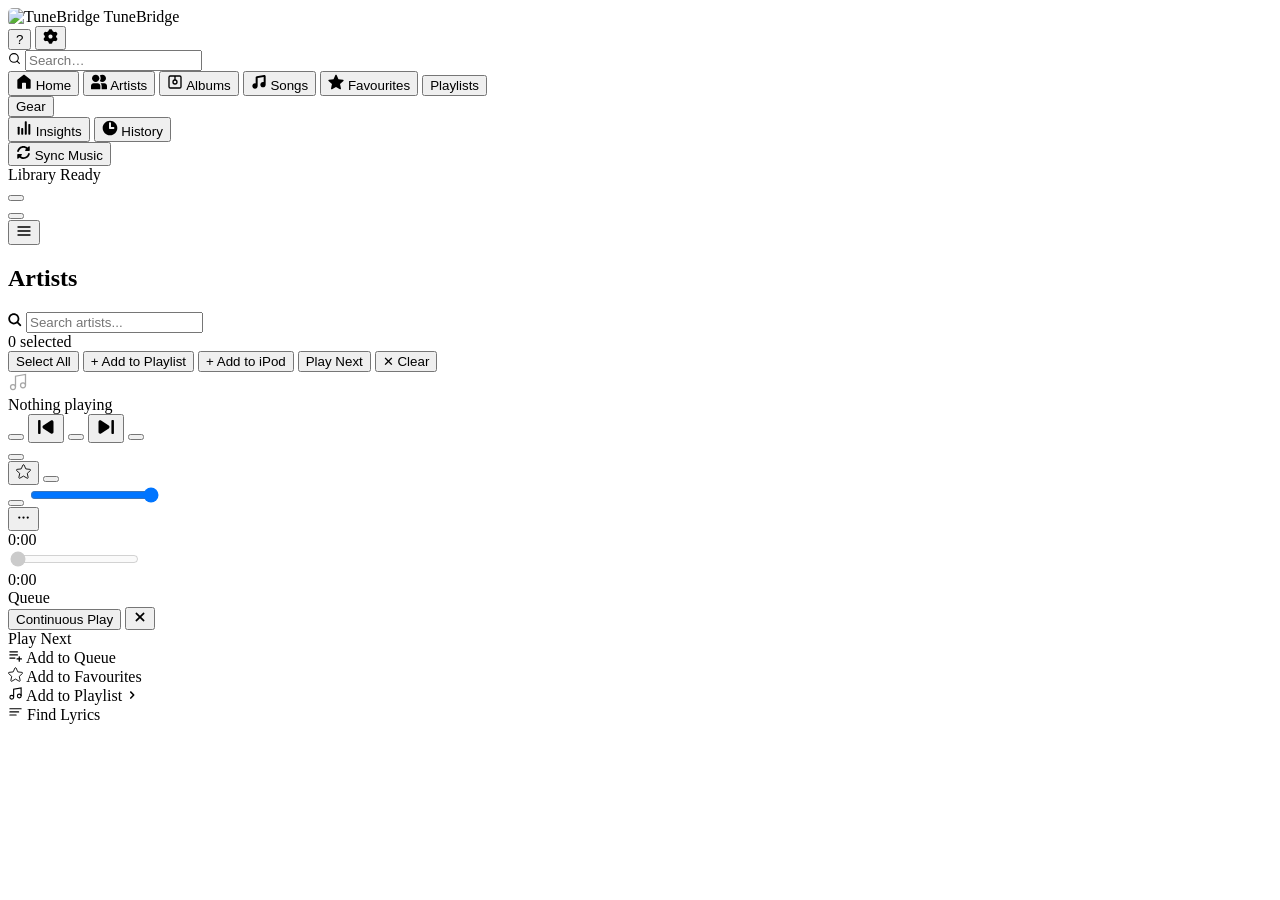
==== static/index.html @ c31bb2d4 "refactor(insights): focus sonic discovery Drop aggregate charts that do not support decisions." ====
<!DOCTYPE html>
<html lang="en">
<head>
  <meta charset="UTF-8" />
  <meta name="viewport" content="width=device-width, initial-scale=1.0" />
  <title>TuneBridge</title>
  <link rel="icon" type="image/x-icon" href="/favicon.ico?v=2" />
  <link rel="icon" type="image/png" sizes="32x32" href="/favicon_32.png?v=2" />
  <link rel="apple-touch-icon" sizes="180x180" href="/favicon_180.png?v=2" />
  <link rel="stylesheet" href="/style.css?v=79" />
  <script src="/vendor/sortable-1.15.2.min.js"></script>
  <script src="/vendor/chart-4.4.0.umd.min.js"></script>
</head>
<body>
  <div id="app">
    <!-- Sidebar -->
    <aside id="sidebar">
      <div id="sidebar-header">
        <img src="/logo.png" width="26" height="26" alt="TuneBridge" style="border-radius:5px" />
        <span>TuneBridge</span>
        <div class="header-icons">
          <button id="help-btn" class="header-orb-btn" onclick="App.showView('help')" title="Help Center" aria-label="Open Help Center">
            <span class="help-btn-glyph" aria-hidden="true">?</span>
          </button>
          <button id="settings-btn" class="header-orb-btn" onclick="App.showView('settings')" title="Settings">
            <svg class="settings-btn-icon" width="15" height="15" viewBox="0 0 24 24" fill="currentColor"><path fill-rule="evenodd" clip-rule="evenodd" d="M12.7848 0.449982C13.8239 0.449982 14.7167 1.16546 14.9122 2.15495L14.9991 2.59495C15.3408 4.32442 17.1859 5.35722 18.9016 4.7794L19.3383 4.63233C20.3199 4.30175 21.4054 4.69358 21.9249 5.56605L22.7097 6.88386C23.2293 7.75636 23.0365 8.86366 22.2504 9.52253L21.9008 9.81555C20.5267 10.9672 20.5267 13.0328 21.9008 14.1844L22.2504 14.4774C23.0365 15.1363 23.2293 16.2436 22.7097 17.1161L21.925 18.4339C21.4054 19.3064 20.3199 19.6982 19.3382 19.3676L18.9017 19.2205C17.1859 18.6426 15.3408 19.6754 14.9991 21.405L14.9122 21.845C14.7167 22.8345 13.8239 23.55 12.7848 23.55H11.2152C10.1761 23.55 9.28331 22.8345 9.08781 21.8451L9.00082 21.4048C8.65909 19.6754 6.81395 18.6426 5.09822 19.2205L4.66179 19.3675C3.68016 19.6982 2.59465 19.3063 2.07505 18.4338L1.2903 17.1161C0.770719 16.2436 0.963446 15.1363 1.74956 14.4774L2.09922 14.1844C3.47324 13.0327 3.47324 10.9672 2.09922 9.8156L1.74956 9.52254C0.963446 8.86366 0.77072 7.75638 1.2903 6.8839L2.07508 5.56608C2.59466 4.69359 3.68014 4.30176 4.66176 4.63236L5.09831 4.77939C6.81401 5.35722 8.65909 4.32449 9.00082 2.59506L9.0878 2.15487C9.28331 1.16542 10.176 0.449982 11.2152 0.449982H12.7848ZM12 15.3C13.8225 15.3 15.3 13.8225 15.3 12C15.3 10.1774 13.8225 8.69998 12 8.69998C10.1774 8.69998 8.69997 10.1774 8.69997 12C8.69997 13.8225 10.1774 15.3 12 15.3Z"/></svg>
          </button>
        </div>
      </div>

      <div id="sidebar-search-wrap">
        <div id="sidebar-search-field">
          <svg class="sidebar-search-icon" width="13" height="13" viewBox="0 0 24 24" fill="none" stroke="currentColor" stroke-width="2" stroke-linecap="round" stroke-linejoin="round"><circle cx="11" cy="11" r="8"/><line x1="21" y1="21" x2="16.65" y2="16.65"/></svg>
          <input id="sidebar-search-input" type="search" placeholder="Search…" autocomplete="off" spellcheck="false"
            aria-label="Search artists, songs, playlists"
            oninput="App.onSidebarSearchInput(this.value)"
            onkeydown="App.onSidebarSearchKeydown(event)" />
          <button id="sidebar-search-clear" class="sidebar-search-clear" onclick="App.clearSidebarSearch()" aria-label="Clear search" style="display:none">
            <svg width="10" height="10" viewBox="0 0 24 24" fill="none" stroke="currentColor" stroke-width="2.5" stroke-linecap="round"><line x1="18" y1="6" x2="6" y2="18"/><line x1="6" y1="6" x2="18" y2="18"/></svg>
          </button>
        </div>
      </div>

      <nav aria-label="Primary navigation">
        <button class="nav-item" data-view="home" onclick="App.showView('home')">
          <svg width="16" height="16" viewBox="0 0 24 24" fill="currentColor"><path d="M11.3861 1.21065C11.7472 0.929784 12.2528 0.929784 12.6139 1.21065L21.6139 8.21065C21.8575 8.4001 22 8.69141 22 9V20.5C22 21.3284 21.3284 22 20.5 22H15V14C15 13.4477 14.5523 13 14 13H10C9.44772 13 9 13.4477 9 14V22H3.5C2.67157 22 2 21.3284 2 20.5V9C2 8.69141 2.14247 8.4001 2.38606 8.21065L11.3861 1.21065Z"/></svg>
          Home
        </button>
        <button class="nav-item" data-view="artists" onclick="App.showView('artists')">
          <svg width="16" height="16" viewBox="0 0 24 24" fill="currentColor"><path d="M1.5 6.5C1.5 3.46243 3.96243 1 7 1C10.0376 1 12.5 3.46243 12.5 6.5C12.5 9.53757 10.0376 12 7 12C3.96243 12 1.5 9.53757 1.5 6.5Z"/><path d="M14.4999 6.5C14.4999 8.00034 14.0593 9.39779 13.3005 10.57C14.2774 11.4585 15.5754 12 16.9999 12C20.0375 12 22.4999 9.53757 22.4999 6.5C22.4999 3.46243 20.0375 1 16.9999 1C15.5754 1 14.2774 1.54153 13.3005 2.42996C14.0593 3.60221 14.4999 4.99966 14.4999 6.5Z"/><path d="M0 18C0 15.7909 1.79086 14 4 14H10C12.2091 14 14 15.7909 14 18V22C14 22.5523 13.5523 23 13 23H1C0.447716 23 0 22.5523 0 22V18Z"/><path d="M16 18V23H23C23.5522 23 24 22.5523 24 22V18C24 15.7909 22.2091 14 20 14H14.4722C15.4222 15.0615 16 16.4633 16 18Z"/></svg>
          Artists
        </button>
        <button class="nav-item" data-view="albums" onclick="App.showView('albums')">
          <svg width="16" height="16" viewBox="0 0 24 24" fill="none" stroke="currentColor" stroke-width="2"><rect x="3" y="3" width="18" height="18" rx="2"/><circle cx="12" cy="12" r="3"/><line x1="12" y1="3" x2="12" y2="9"/></svg>
          Albums
        </button>
        <button class="nav-item" data-view="songs" onclick="App.showView('songs')">
          <svg width="16" height="16" viewBox="0 0 24 24" fill="currentColor"><path d="M22 16V3.36611C22 2.12848 20.8873 1.18793 19.6669 1.39403L8.66694 3.25181C7.70452 3.41435 7 4.24784 7 5.22388V14.126C6.68038 14.0438 6.3453 14 6 14C3.79086 14 2 15.7909 2 18C2 20.2091 3.79086 22 6 22C8.20914 22 10 20.2091 10 18V6.06916L19 4.54916V12.126C18.6804 12.0438 18.3453 12 18 12C15.7909 12 14 13.7909 14 16C14 18.2091 15.7909 20 18 20C20.2091 20 22 18.2091 22 16Z"/></svg>
          Songs
        </button>
        <button class="nav-item" data-view="favourites" onclick="App.showView('favourites')">
          <svg width="16" height="16" viewBox="0 0 24 24" fill="currentColor"><path d="M12.9121 1.59053C12.7508 1.2312 12.3936 1 11.9997 1C11.6059 1 11.2487 1.2312 11.0874 1.59053L8.27041 7.86702L1.43062 8.60661C1.03903 8.64895 0.708778 8.91721 0.587066 9.2918C0.465355 9.66639 0.574861 10.0775 0.866772 10.342L5.96556 14.9606L4.55534 21.6942C4.4746 22.0797 4.62768 22.4767 4.94632 22.7082C5.26497 22.9397 5.68983 22.9626 6.03151 22.7667L11.9997 19.3447L17.968 22.7667C18.3097 22.9626 18.7345 22.9397 19.0532 22.7082C19.3718 22.4767 19.5249 22.0797 19.4441 21.6942L18.0339 14.9606L23.1327 10.342C23.4246 10.0775 23.5341 9.66639 23.4124 9.2918C23.2907 8.91721 22.9605 8.64895 22.5689 8.60661L15.7291 7.86702L12.9121 1.59053Z"/></svg>
          Favourites
        </button>
        <button class="nav-item" data-view="playlists" onclick="App.showView('playlists')">
          <span class="nav-mask-icon nav-mask-icon-playlist" aria-hidden="true"></span>
          Playlists
        </button>
        <div class="nav-spacer" aria-hidden="true"></div>
        <button class="nav-item" data-view="gear" onclick="App.showView('gear')">
          <span class="nav-mask-icon nav-mask-icon-gear" aria-hidden="true"></span>
          Gear
        </button>
        <div class="nav-spacer" aria-hidden="true"></div>
        <button class="nav-item" data-view="insights" onclick="App.showView('insights')">
          <svg width="16" height="16" viewBox="0 0 24 24" fill="currentColor"><path d="M13.1602 21C13.1602 21.5523 13.6079 22 14.1602 22H15.1602C15.7124 22 16.1602 21.5523 16.1602 21L16.1602 3C16.1602 2.44772 15.7124 2 15.1602 2H14.1602C13.6079 2 13.1602 2.44772 13.1602 3L13.1602 21Z"/><path d="M2.5 21C2.5 21.5523 2.94772 22 3.5 22H4.5C5.05228 22 5.5 21.5523 5.5 21V11C5.5 10.4477 5.05228 10 4.5 10H3.5C2.94772 10 2.5 10.4477 2.5 11V21Z"/><path d="M8.83008 22C8.27779 22 7.83008 21.5523 7.83008 21L7.83008 13C7.83008 12.4477 8.27779 12 8.83008 12H9.83008C10.3824 12 10.8301 12.4477 10.8301 13V21C10.8301 21.5523 10.3824 22 9.83008 22H8.83008Z"/><path d="M18.4902 21C18.4902 21.5523 18.938 22 19.4902 22H20.4902C21.0425 22 21.4902 21.5523 21.4902 21V7C21.4902 6.44772 21.0425 6 20.4902 6H19.4902C18.938 6 18.4902 6.44772 18.4902 7V21Z"/></svg>
          Insights
          <span id="insights-nav-dot" class="insights-nav-dot" style="display:none"></span>
        </button>
        <button class="nav-item" data-view="history" onclick="App.showView('history')">
          <svg width="16" height="16" viewBox="0 0 24 24" fill="currentColor"><path fill-rule="evenodd" clip-rule="evenodd" d="M1 12C1 5.92487 5.92487 1 12 1C18.0751 1 23 5.92487 23 12C23 18.0751 18.0751 23 12 23C5.92487 23 1 18.0751 1 12ZM17.5 13.5C18.0523 13.5 18.5 13.0523 18.5 12.5V11.5C18.5 10.9477 18.0523 10.5 17.5 10.5H13.5V4.5C13.5 3.94772 13.0523 3.5 12.5 3.5H11.5C10.9477 3.5 10.5 3.94772 10.5 4.5V12.5C10.5 13.0523 10.9477 13.5 11.5 13.5H17.5Z"/></svg>
          History
        </button>
      </nav>

      <div id="sync-cta-zone" aria-label="Music sync actions">
        <button id="sync-nav-btn" onclick="App.showSync()">
          <span class="sync-nav-icon" aria-hidden="true">
            <svg width="15" height="15" viewBox="0 0 24 24" fill="currentColor"><path d="M1.72121 9.84783C1.60853 10.3885 2.00919 10.8844 2.55813 10.9451L3.55208 11.0549C4.10102 11.1156 4.58852 10.7169 4.72198 10.1809C5.53445 6.9183 8.48575 4.5 12.0002 4.5C13.5186 4.5 14.8077 5.08399 16.088 6.03743C16.176 6.10293 16.263 6.1694 16.3492 6.2368L14.7931 7.79292C14.5071 8.07892 14.4216 8.50904 14.5763 8.88271C14.7311 9.25639 15.0958 9.50003 15.5002 9.50003H21.0002C21.5525 9.50003 22.0002 9.05231 22.0002 8.50003V3.00003C22.0002 2.59557 21.7566 2.23093 21.3829 2.07615C21.0092 1.92137 20.5791 2.00692 20.2931 2.29292L18.4829 4.10309C18.2839 3.94028 18.0828 3.78239 17.8798 3.63127C16.287 2.44515 14.3803 1.5 12.0002 1.5C6.93842 1.5 2.71476 5.08059 1.72121 9.84783Z"/><path d="M22.2792 14.1522C22.3919 13.6115 21.9912 13.1156 21.4423 13.0549L20.4484 12.9451C19.8994 12.8844 19.4119 13.2831 19.2785 13.8191C18.466 17.0817 15.5147 19.5 12.0003 19.5C10.4818 19.5 9.19277 18.916 7.91239 17.9626C7.82443 17.8971 7.73741 17.8306 7.65119 17.7632L9.2073 16.2071C9.4933 15.9211 9.57885 15.491 9.42407 15.1173C9.26929 14.7436 8.90465 14.5 8.50019 14.5H3.00019C2.44791 14.5 2.00019 14.9477 2.00019 15.5V21C2.00019 21.4044 2.24383 21.7691 2.61751 21.9239C2.99118 22.0786 3.4213 21.9931 3.7073 21.7071L5.51748 19.8969C5.71653 20.0597 5.91768 20.2176 6.12063 20.3687C7.71348 21.5549 9.62015 22.5 12.0003 22.5C17.062 22.5 21.2857 18.9194 22.2792 14.1522Z"/></svg>
          </span>
          <span class="sync-nav-copy">
            <span class="sync-nav-title">Sync Music</span>
          </span>
          <span class="sync-nav-ready-dot" aria-hidden="true"></span>
        </button>
      </div>

      <div id="scan-status">
        <div class="scan-status-row">
          <div class="scan-state">
            <span id="scan-state-dot" class="scan-state-dot" aria-hidden="true"></span>
            <span id="scan-state-label">Library Ready</span>
          </div>
          <div class="scan-action-buttons">
            <button id="import-music-btn" onclick="App.openImportWizard()" title="Import music" aria-label="Import music">
              <span class="tb-icon tb-icon-import tb-icon-import-sidebar" aria-hidden="true"></span>
            </button>
            <div id="rescan-wrap" style="position:relative">
              <button id="rescan-btn" onclick="App.toggleRescanMenu(event)" title="Scan for new or removed files">
                <span class="tb-icon tb-icon-refresh tb-icon-refresh-sidebar" aria-hidden="true"></span>
              </button>
              <div id="rescan-menu" style="display:none;position:absolute;bottom:calc(100% + 6px);right:0;background:var(--bg-elevated);border:1px solid var(--border);border-radius:8px;min-width:170px;box-shadow:0 8px 24px rgba(0,0,0,.6);overflow:hidden;z-index:200">
                <button class="rescan-menu-item" onclick="App.rescan();App.closeRescanMenu()">
                  <span class="tb-icon tb-icon-refresh tb-icon-menu" aria-hidden="true"></span>
                  Rescan Library
                </button>
                <button class="rescan-menu-item rescan-menu-clean" onclick="App.rescanClean();App.closeRescanMenu()">
                  <svg width="12" height="12" viewBox="0 0 24 24" fill="currentColor"><path d="M8 1.5V2.5H3C2.44772 2.5 2 2.94772 2 3.5V4.5C2 5.05228 2.44772 5.5 3 5.5H21C21.5523 5.5 22 5.05228 22 4.5V3.5C22 2.94772 21.5523 2.5 21 2.5H16V1.5C16 0.947715 15.5523 0.5 15 0.5H9C8.44772 0.5 8 0.947715 8 1.5Z"/><path d="M3.9231 7.5H20.0767L19.1344 20.2216C19.0183 21.7882 17.7135 23 16.1426 23H7.85724C6.28636 23 4.98148 21.7882 4.86544 20.2216L3.9231 7.5Z"/></svg>
                  Clean Rescan
                </button>
              </div>
            </div>
          </div>
        </div>
        <div id="scan-bar-wrap" style="display:none">
          <div id="scan-bar"></div>
        </div>
        <span id="scan-msg"></span>
      </div>

      <!-- Test mode banner — visible only when server starts in test mode -->
      <div id="testmode-banner" style="display:none" onclick="App.showView('settings')" title="Click to open Settings → Developer">
        <svg width="13" height="13" viewBox="0 0 24 24" fill="none" stroke="currentColor" stroke-width="2" stroke-linecap="round" stroke-linejoin="round" style="flex-shrink:0"><path d="M9 3H5a2 2 0 0 0-2 2v4m6-6h10a2 2 0 0 1 2 2v4M9 3v18m0 0h10a2 2 0 0 0 2-2v-4M9 21H5a2 2 0 0 1-2-2v-4m0 0h18"/></svg>
        <span>TEST MODE</span>
      </div>
    </aside>
    <div id="sidebar-backdrop" onclick="App.toggleSidebar()"></div>

    <!-- Main -->
    <main id="main">
      <div id="main-nav-bar">
        <button id="sidebar-toggle-btn" onclick="App.toggleSidebar()" title="Menu" aria-label="Toggle navigation">
          <svg width="16" height="16" viewBox="0 0 24 24" fill="none" stroke="currentColor" stroke-width="2" stroke-linecap="round" stroke-linejoin="round"><line x1="3" y1="6" x2="21" y2="6"/><line x1="3" y1="12" x2="21" y2="12"/><line x1="3" y1="18" x2="21" y2="18"/></svg>
        </button>
        <button id="nav-back-btn" onclick="App.navBack()" title="Back" aria-label="Go back" style="visibility:hidden">
          <svg width="14" height="14" viewBox="0 0 24 24" fill="currentColor"><path fill-rule="evenodd" clip-rule="evenodd" d="M15.9142 18.5858C16.3047 18.1953 16.3047 17.5621 15.9142 17.1716L10.6213 11.8787L15.9142 6.58578C16.3047 6.19526 16.3047 5.56209 15.9142 5.17157L15.2071 4.46446C14.8166 4.07394 14.1834 4.07394 13.7929 4.46446L7.43934 10.818C6.85355 11.4038 6.85355 12.3535 7.43934 12.9393L13.7929 19.2929C14.1834 19.6834 14.8166 19.6834 15.2071 19.2929L15.9142 18.5858Z"/></svg>
        </button>
      </div>
      <!-- Library views -->
      <div id="view-home" class="view" style="display:none">

        <!-- Header / Welcome Strip -->
        <div class="home-header tb-page-header">
          <div class="home-header-left">
            <h2 class="home-title tb-page-title">Home</h2>
            <div class="home-meta-row">
              <span id="home-library-summary" class="home-meta-chip"></span>
              <span id="home-last-scan" class="home-meta-chip home-meta-scan"></span>
            </div>
          </div>
          <button class="home-donate-btn" type="button" onclick="App._showDonateFromHome()" title="Support TuneBridge on Ko-fi" aria-label="Support TuneBridge on Ko-fi">
            <span class="home-donate-icon" aria-hidden="true"></span>
          </button>
        </div>

        <!-- Pinned -->
        <section class="home-section" id="home-pinned-section" style="display:none">
          <div class="home-section-hdr">
            <h3 class="home-section-title">Pinned</h3>
          </div>
          <div class="home-rail-shell" data-rail-id="home-pinned">
            <button class="home-rail-nav home-rail-nav-left" type="button" title="Scroll left" onclick="App.homeRailStep('home-pinned', -1)" hidden>
              <svg width="14" height="14" viewBox="0 0 24 24" fill="currentColor"><path fill-rule="evenodd" clip-rule="evenodd" d="M15.9142 18.5858C16.3047 18.1953 16.3047 17.5621 15.9142 17.1716L10.6213 11.8787L15.9142 6.58578C16.3047 6.19526 16.3047 5.56209 15.9142 5.17157L15.2071 4.46446C14.8166 4.07394 14.1834 4.07394 13.7929 4.46446L7.43934 10.818C6.85355 11.4038 6.85355 12.3535 7.43934 12.9393L13.7929 19.2929C14.1834 19.6834 14.8166 19.6834 15.2071 19.2929L15.9142 18.5858Z"/></svg>
            </button>
            <div id="home-pinned" class="home-rail"></div>
            <button class="home-rail-nav home-rail-nav-right" type="button" title="Scroll right" onclick="App.homeRailStep('home-pinned', 1)" hidden>
              <svg width="14" height="14" viewBox="0 0 24 24" fill="currentColor"><path fill-rule="evenodd" clip-rule="evenodd" d="M8.08586 5.41412C7.69534 5.80465 7.69534 6.43781 8.08586 6.82834L13.3788 12.1212L8.08586 17.4141C7.69534 17.8046 7.69534 18.4378 8.08586 18.8283L8.79297 19.5354C9.18349 19.926 9.81666 19.926 10.2072 19.5354L16.5607 13.1819C17.1465 12.5961 17.1465 11.6464 16.5607 11.0606L10.2072 4.70702C9.81666 4.31649 9.18349 4.31649 8.79297 4.70702L8.08586 5.41412Z"/></svg>
            </button>
            <div class="home-rail-fade home-rail-fade-left" aria-hidden="true"></div>
            <div class="home-rail-fade home-rail-fade-right" aria-hidden="true"></div>
          </div>
        </section>

        <!-- Jump Back In -->
        <section class="home-section" id="home-continue-section" style="display:none">
          <div class="home-section-hdr">
            <h3 class="home-section-title">Jump Back In</h3>
            <button class="home-section-see-all" onclick="App.showView('history')">See All</button>
          </div>
          <div class="home-rail-shell" data-rail-id="home-continue">
            <button class="home-rail-nav home-rail-nav-left" type="button" title="Scroll left" onclick="App.homeRailStep('home-continue', -1)" hidden>
              <svg width="14" height="14" viewBox="0 0 24 24" fill="currentColor"><path fill-rule="evenodd" clip-rule="evenodd" d="M15.9142 18.5858C16.3047 18.1953 16.3047 17.5621 15.9142 17.1716L10.6213 11.8787L15.9142 6.58578C16.3047 6.19526 16.3047 5.56209 15.9142 5.17157L15.2071 4.46446C14.8166 4.07394 14.1834 4.07394 13.7929 4.46446L7.43934 10.818C6.85355 11.4038 6.85355 12.3535 7.43934 12.9393L13.7929 19.2929C14.1834 19.6834 14.8166 19.6834 15.2071 19.2929L15.9142 18.5858Z"/></svg>
            </button>
            <div id="home-continue" class="home-rail"></div>
            <button class="home-rail-nav home-rail-nav-right" type="button" title="Scroll right" onclick="App.homeRailStep('home-continue', 1)" hidden>
              <svg width="14" height="14" viewBox="0 0 24 24" fill="currentColor"><path fill-rule="evenodd" clip-rule="evenodd" d="M8.08586 5.41412C7.69534 5.80465 7.69534 6.43781 8.08586 6.82834L13.3788 12.1212L8.08586 17.4141C7.69534 17.8046 7.69534 18.4378 8.08586 18.8283L8.79297 19.5354C9.18349 19.926 9.81666 19.926 10.2072 19.5354L16.5607 13.1819C17.1465 12.5961 17.1465 11.6464 16.5607 11.0606L10.2072 4.70702C9.81666 4.31649 9.18349 4.31649 8.79297 4.70702L8.08586 5.41412Z"/></svg>
            </button>
            <div class="home-rail-fade home-rail-fade-left" aria-hidden="true"></div>
            <div class="home-rail-fade home-rail-fade-right" aria-hidden="true"></div>
          </div>
        </section>

        <!-- Listen Next -->
        <section class="home-section" id="home-listen-next-section" style="display:none">
          <div class="home-section-hdr">
            <h3 class="home-section-title">Listen Next</h3>
            <button class="home-section-see-all" onclick="App.showView('library-coverage')">See All</button>
          </div>
          <div class="home-rail-shell" data-rail-id="home-listen-next">
            <button class="home-rail-nav home-rail-nav-left" type="button" title="Scroll left" onclick="App.homeRailStep('home-listen-next', -1)" hidden>
              <svg width="14" height="14" viewBox="0 0 24 24" fill="currentColor"><path fill-rule="evenodd" clip-rule="evenodd" d="M15.9142 18.5858C16.3047 18.1953 16.3047 17.5621 15.9142 17.1716L10.6213 11.8787L15.9142 6.58578C16.3047 6.19526 16.3047 5.56209 15.9142 5.17157L15.2071 4.46446C14.8166 4.07394 14.1834 4.07394 13.7929 4.46446L7.43934 10.818C6.85355 11.4038 6.85355 12.3535 7.43934 12.9393L13.7929 19.2929C14.1834 19.6834 14.8166 19.6834 15.2071 19.2929L15.9142 18.5858Z"/></svg>
            </button>
            <div id="home-listen-next" class="home-rail"></div>
            <button class="home-rail-nav home-rail-nav-right" type="button" title="Scroll right" onclick="App.homeRailStep('home-listen-next', 1)" hidden>
              <svg width="14" height="14" viewBox="0 0 24 24" fill="currentColor"><path fill-rule="evenodd" clip-rule="evenodd" d="M8.08586 5.41412C7.69534 5.80465 7.69534 6.43781 8.08586 6.82834L13.3788 12.1212L8.08586 17.4141C7.69534 17.8046 7.69534 18.4378 8.08586 18.8283L8.79297 19.5354C9.18349 19.926 9.81666 19.926 10.2072 19.5354L16.5607 13.1819C17.1465 12.5961 17.1465 11.6464 16.5607 11.0606L10.2072 4.70702C9.81666 4.31649 9.18349 4.31649 8.79297 4.70702L8.08586 5.41412Z"/></svg>
            </button>
            <div class="home-rail-fade home-rail-fade-left" aria-hidden="true"></div>
            <div class="home-rail-fade home-rail-fade-right" aria-hidden="true"></div>
          </div>
        </section>

        <!-- Recently Added -->
        <section class="home-section" id="home-recent-section" style="display:none">
          <div class="home-section-hdr">
            <h3 class="home-section-title">Recently Added</h3>
            <button class="home-section-see-all" onclick="App.showRecentlyAddedSongs()">See All</button>
          </div>
          <div class="home-rail-shell" data-rail-id="home-recently-added">
            <button class="home-rail-nav home-rail-nav-left" type="button" title="Scroll left" onclick="App.homeRailStep('home-recently-added', -1)" hidden>
              <svg width="14" height="14" viewBox="0 0 24 24" fill="currentColor"><path fill-rule="evenodd" clip-rule="evenodd" d="M15.9142 18.5858C16.3047 18.1953 16.3047 17.5621 15.9142 17.1716L10.6213 11.8787L15.9142 6.58578C16.3047 6.19526 16.3047 5.56209 15.9142 5.17157L15.2071 4.46446C14.8166 4.07394 14.1834 4.07394 13.7929 4.46446L7.43934 10.818C6.85355 11.4038 6.85355 12.3535 7.43934 12.9393L13.7929 19.2929C14.1834 19.6834 14.8166 19.6834 15.2071 19.2929L15.9142 18.5858Z"/></svg>
            </button>
            <div id="home-recently-added" class="home-rail"></div>
            <button class="home-rail-nav home-rail-nav-right" type="button" title="Scroll right" onclick="App.homeRailStep('home-recently-added', 1)" hidden>
              <svg width="14" height="14" viewBox="0 0 24 24" fill="currentColor"><path fill-rule="evenodd" clip-rule="evenodd" d="M8.08586 5.41412C7.69534 5.80465 7.69534 6.43781 8.08586 6.82834L13.3788 12.1212L8.08586 17.4141C7.69534 17.8046 7.69534 18.4378 8.08586 18.8283L8.79297 19.5354C9.18349 19.926 9.81666 19.926 10.2072 19.5354L16.5607 13.1819C17.1465 12.5961 17.1465 11.6464 16.5607 11.0606L10.2072 4.70702C9.81666 4.31649 9.18349 4.31649 8.79297 4.70702L8.08586 5.41412Z"/></svg>
            </button>
            <div class="home-rail-fade home-rail-fade-left" aria-hidden="true"></div>
            <div class="home-rail-fade home-rail-fade-right" aria-hidden="true"></div>
          </div>
        </section>

        <!-- Because You Listened -->
        <section class="home-section" id="home-because-section" style="display:none">
          <div class="home-section-hdr">
            <h3 class="home-section-title">Because You Listened</h3>
          </div>
          <div class="home-rail-shell" data-rail-id="home-because">
            <button class="home-rail-nav home-rail-nav-left" type="button" title="Scroll left" onclick="App.homeRailStep('home-because', -1)" hidden>
              <svg width="14" height="14" viewBox="0 0 24 24" fill="currentColor"><path fill-rule="evenodd" clip-rule="evenodd" d="M15.9142 18.5858C16.3047 18.1953 16.3047 17.5621 15.9142 17.1716L10.6213 11.8787L15.9142 6.58578C16.3047 6.19526 16.3047 5.56209 15.9142 5.17157L15.2071 4.46446C14.8166 4.07394 14.1834 4.07394 13.7929 4.46446L7.43934 10.818C6.85355 11.4038 6.85355 12.3535 7.43934 12.9393L13.7929 19.2929C14.1834 19.6834 14.8166 19.6834 15.2071 19.2929L15.9142 18.5858Z"/></svg>
            </button>
            <div id="home-because" class="home-rail"></div>
            <button class="home-rail-nav home-rail-nav-right" type="button" title="Scroll right" onclick="App.homeRailStep('home-because', 1)" hidden>
              <svg width="14" height="14" viewBox="0 0 24 24" fill="currentColor"><path fill-rule="evenodd" clip-rule="evenodd" d="M8.08586 5.41412C7.69534 5.80465 7.69534 6.43781 8.08586 6.82834L13.3788 12.1212L8.08586 17.4141C7.69534 17.8046 7.69534 18.4378 8.08586 18.8283L8.79297 19.5354C9.18349 19.926 9.81666 19.926 10.2072 19.5354L16.5607 13.1819C17.1465 12.5961 17.1465 11.6464 16.5607 11.0606L10.2072 4.70702C9.81666 4.31649 9.18349 4.31649 8.79297 4.70702L8.08586 5.41412Z"/></svg>
            </button>
            <div class="home-rail-fade home-rail-fade-left" aria-hidden="true"></div>
            <div class="home-rail-fade home-rail-fade-right" aria-hidden="true"></div>
          </div>
        </section>

        <!-- Listening Stats -->
        <section class="home-section" id="home-stats-section" style="display:none">
          <div class="home-section-hdr">
            <h3 class="home-section-title">Listening Stats</h3>
            <div class="home-period-chips" id="home-period-chips">
              <button class="home-period-chip active" data-period="week"  onclick="App.homeChangePeriod('week')">Week</button>
              <button class="home-period-chip"        data-period="month" onclick="App.homeChangePeriod('month')">Month</button>
              <button class="home-period-chip"        data-period="year"  onclick="App.homeChangePeriod('year')">Year</button>
              <button class="home-period-chip"        data-period="all"   onclick="App.homeChangePeriod('all')">All Time</button>
            </div>
          </div>
          <div id="home-data-health" class="home-data-health" style="display:none"></div>
          <div id="home-stats-content" class="home-stats-content"></div>
        </section>

        <!-- Empty / cold-start state -->
        <div id="home-empty-state" class="home-empty-state" style="display:none">
          <div class="empty-icon-circle">
            <svg viewBox="0 0 24 24" fill="none" stroke="currentColor" stroke-width="1.5" stroke-linecap="round" stroke-linejoin="round"><path d="M9 18V5l12-2v13"/><circle cx="6" cy="18" r="3"/><circle cx="18" cy="16" r="3"/></svg>
          </div>
          <div id="home-empty-title" class="home-empty-title">Your library is empty</div>
          <div id="home-empty-body" class="home-empty-body">Scan your music folder to get started</div>
        </div>

      </div>

      <div id="view-search" class="view" style="display:none">
        <div id="search-results-empty" class="search-results-empty" style="display:none">
          <div class="empty-icon-circle">
            <svg width="28" height="28" viewBox="0 0 24 24" fill="none" stroke="currentColor" stroke-width="2" stroke-linecap="round"><circle cx="11" cy="11" r="8"/><line x1="21" y1="21" x2="16.65" y2="16.65"/></svg>
          </div>
          <p class="empty-title">No results found</p>
          <p class="empty-subtitle" id="search-no-results-hint"></p>
        </div>
        <div id="search-results-content"></div>
      </div>

      <div id="view-artists" class="view">
        <div class="view-header library-page-header">
          <div class="tb-page-header-main">
            <h2 class="tb-page-title">Artists</h2>
            <div class="view-count" id="artists-count"></div>
          </div>
          <div class="library-toolbar library-toolbar-inline">
            <div class="pl-filter-wrap library-filter-wrap">
              <svg width="14" height="14" viewBox="0 0 24 24" fill="currentColor"><path fill-rule="evenodd" clip-rule="evenodd" d="M10 0.5C4.75329 0.5 0.5 4.75329 0.5 10C0.5 15.2467 4.75329 19.5 10 19.5C12.082 19.5 14.0076 18.8302 15.5731 17.6944L20.2929 22.4142C20.6834 22.8047 21.3166 22.8047 21.7071 22.4142L22.4142 21.7071C22.8047 21.3166 22.8047 20.6834 22.4142 20.2929L17.6944 15.5731C18.8302 14.0076 19.5 12.082 19.5 10C19.5 4.75329 15.2467 0.5 10 0.5ZM3.5 10C3.5 6.41015 6.41015 3.5 10 3.5C13.5899 3.5 16.5 6.41015 16.5 10C16.5 13.5899 13.5899 16.5 10 16.5C6.41015 16.5 3.5 13.5899 3.5 10Z"/></svg>
              <input id="artists-filter-input" type="text" placeholder="Search artists..." oninput="App.setArtistSearch(this.value)" />
              <button id="artists-filter-clear" class="pl-filter-clear" onclick="App.clearArtistSearch()" style="display:none" title="Clear search">&#10005;</button>
            </div>
            <div id="artists-layout-controls" class="collection-layout-controls"></div>
          </div>
        </div>
        <div id="alpha-bar" class="alpha-bar"></div>
        <div id="artists-grid" class="artist-grid"></div>
        <div id="artists-list-wrap" class="collection-list-wrap tb-table-shell" style="display:none"></div>
        <div id="artists-pagination" class="collection-pagination" style="display:none"></div>
        <div id="artists-empty" class="empty-state" style="display:none">
          <div class="empty-icon-circle" id="artists-empty-icon">
            <svg viewBox="0 0 24 24" fill="none" stroke="currentColor" stroke-width="1.5" stroke-linecap="round" stroke-linejoin="round" aria-hidden="true"><path d="M20 21v-2a4 4 0 0 0-4-4H8a4 4 0 0 0-4 4v2"/><circle cx="12" cy="7" r="4"/></svg>
          </div>
          <p class="empty-title" id="artists-empty-title">No artists found.</p>
          <p class="empty-subtitle" id="artists-empty-subtitle">Scan your music folder to load music.</p>
          <button class="btn-secondary empty-cta" id="artists-empty-cta" style="display:none" onclick="App.clearArtistSearch()">Clear search</button>
        </div>
      </div>

      <div id="view-albums" class="view" style="display:none">
        <div class="view-header library-page-header">
          <div class="tb-page-header-main">
            <h2 class="tb-page-title">Albums</h2>
            <div class="view-count" id="albums-count"></div>
          </div>
          <div class="library-toolbar library-toolbar-inline">
            <div class="pl-filter-wrap library-filter-wrap">
              <svg width="14" height="14" viewBox="0 0 24 24" fill="currentColor"><path fill-rule="evenodd" clip-rule="evenodd" d="M10 0.5C4.75329 0.5 0.5 4.75329 0.5 10C0.5 15.2467 4.75329 19.5 10 19.5C12.082 19.5 14.0076 18.8302 15.5731 17.6944L20.2929 22.4142C20.6834 22.8047 21.3166 22.8047 21.7071 22.4142L22.4142 21.7071C22.8047 21.3166 22.8047 20.6834 22.4142 20.2929L17.6944 15.5731C18.8302 14.0076 19.5 12.082 19.5 10C19.5 4.75329 15.2467 0.5 10 0.5ZM3.5 10C3.5 6.41015 6.41015 3.5 10 3.5C13.5899 3.5 16.5 6.41015 16.5 10C16.5 13.5899 13.5899 16.5 10 16.5C6.41015 16.5 3.5 13.5899 3.5 10Z"/></svg>
              <input id="albums-filter-input" type="text" placeholder="Search albums or songs..." oninput="App.setAlbumSearch(this.value)" />
              <button id="albums-filter-clear" class="pl-filter-clear" onclick="App.clearAlbumSearch()" style="display:none" title="Clear search">&#10005;</button>
            </div>
            <div id="albums-layout-controls" class="collection-layout-controls"></div>
          </div>
        </div>
        <div id="albums-alpha-bar" class="alpha-bar" style="display:none"></div>
        <div id="artist-hero" class="browse-hero artist-detail-hero" style="display:none">
          <div class="hero-art-sq" id="artist-hero-art"></div>
          <div class="hero-info">
            <div class="hero-title-row">
              <div class="hero-title tb-object-title" id="artist-hero-name"></div>
            </div>
            <div class="hero-meta" id="artist-hero-meta"></div>
            <div class="hero-actions">
              <button class="btn-hero-play" id="artist-hero-play"><svg class="icon-play-svg" style="--play-icon-size:13px" viewBox="0 0 24 24" fill="currentColor" aria-hidden="true"><path d="M7.50632 3.14928C6.1753 2.29363 4.4248 3.24931 4.4248 4.83164V19.1683C4.4248 20.7506 6.1753 21.7063 7.50632 20.8507L18.6571 13.6823C19.8817 12.8951 19.8817 11.1049 18.6571 10.3176L7.50632 3.14928Z"/></svg> Play</button>
              <button class="btn-hero-shuffle" id="artist-hero-shuffle"><span class="tb-icon tb-icon-shuffle" style="width:13px;height:13px;vertical-align:-2px" aria-hidden="true"></span> Shuffle</button>
              <span class="hero-action-divider" aria-hidden="true"></span>
              <div class="hero-icon-cluster">
                <button class="hero-fav-star" id="artist-hero-fav" title="Favourite" aria-label="Add to favourites"><svg width="14" height="14" viewBox="0 0 24 24" fill="none" stroke="currentColor" stroke-width="1.4" aria-hidden="true"><path d="M12.9121 1.59053C12.7508 1.2312 12.3936 1 11.9997 1C11.6059 1 11.2487 1.2312 11.0874 1.59053L8.27041 7.86702L1.43062 8.60661C1.03903 8.64895 0.708778 8.91721 0.587066 9.2918C0.465355 9.66639 0.574861 10.0775 0.866772 10.342L5.96556 14.9606L4.55534 21.6942C4.4746 22.0797 4.62768 22.4767 4.94632 22.7082C5.26497 22.9397 5.68983 22.9626 6.03151 22.7667L11.9997 19.3447L17.968 22.7667C18.3097 22.9626 18.7345 22.9397 19.0532 22.7082C19.3718 22.4767 19.5249 22.0797 19.4441 21.6942L18.0339 14.9606L23.1327 10.342C23.4246 10.0775 23.5341 9.66639 23.4124 9.2918C23.2907 8.91721 22.9605 8.64895 22.5689 8.60661L15.7291 7.86702L12.9121 1.59053Z"/></svg></button>
                <button class="hero-pin-star" id="artist-hero-pin" title="Pin to Home" aria-label="Pin to Home"><svg width="14" height="14" viewBox="0 0 56 56" fill="none" stroke="currentColor" stroke-width="3.4" stroke-linejoin="round" aria-hidden="true"><path d="M 14.2539 35.9688 L 25.9492 35.9688 L 25.9492 48.0156 C 25.9492 51.5781 27.4258 54.5781 28.0117 54.5781 C 28.5976 54.5781 30.0742 51.5781 30.0742 48.0156 L 30.0742 35.9688 L 41.7461 35.9688 C 43.3633 35.9688 44.5351 34.9375 44.5351 33.3672 C 44.5351 32.3828 44.2305 31.6797 43.5508 30.9532 L 36.3789 23.1719 C 35.8867 22.6563 35.5820 22.2813 35.6992 21.3203 L 36.8945 12.7657 C 36.9649 12.2735 37.0117 11.9922 37.4336 11.6875 L 43.1992 7.5157 C 44.4883 6.5781 45.0508 5.4297 45.0508 4.3750 C 45.0508 2.8047 43.7851 1.4219 41.9805 1.4219 L 14.0195 1.4219 C 12.2149 1.4219 10.9492 2.8047 10.9492 4.3750 C 10.9492 5.4297 11.5117 6.5781 12.7773 7.5157 L 18.5429 11.6875 C 18.9883 11.9922 19.0351 12.2735 19.1054 12.7657 L 20.3008 21.3203 C 20.4180 22.2813 20.1133 22.6563 19.6211 23.1719 L 12.4492 30.9532 C 11.7695 31.6797 11.4649 32.3828 11.4649 33.3672 C 11.4649 34.9375 12.6367 35.9688 14.2539 35.9688 Z"/></svg></button>
                <div class="hero-more-wrap" id="artist-hero-more-wrap">
                  <button class="btn-hero-more" id="artist-hero-more" onclick="App.showArtistDetailCtxMenu(event)">
                    <svg width="16" height="16" viewBox="0 0 24 24" fill="currentColor"><path d="M4 9.5C5.38071 9.5 6.5 10.6193 6.5 12C6.5 13.3807 5.38071 14.5 4 14.5C2.61929 14.5 1.5 13.3807 1.5 12C1.5 10.6193 2.61929 9.5 4 9.5Z"/><path d="M12 9.5C13.3807 9.5 14.5 10.6193 14.5 12C14.5 13.3807 13.3807 14.5 12 14.5C10.6193 14.5 9.5 13.3807 9.5 12C9.5 10.6193 10.6193 9.5 12 9.5Z"/><path d="M22.5 12C22.5 10.6193 21.3807 9.5 20 9.5C18.6193 9.5 17.5 10.6193 17.5 12C17.5 13.3807 18.6193 14.5 20 14.5C21.3807 14.5 22.5 13.3807 22.5 12Z"/></svg>
                  </button>
                  <div class="hero-more-menu" id="artist-hero-more-menu">
                    <button class="hero-more-item" id="artist-hero-add">Add All Songs to Playlist</button>
                    <button class="hero-more-item" id="artist-hero-browse">Browse All Songs</button>
                    <button class="hero-more-item" id="artist-hero-edit-image" onclick="App.openArtistImageModal()">Change Artist Image</button>
                    <button class="hero-more-item" id="artist-hero-rename" onclick="App.openArtistRename()">Rename Artist</button>
                  </div>
                </div>
              </div>
            </div>
          </div>
        </div>
        <div id="albums-grid" class="album-grid"></div>
        <div id="albums-list-wrap" class="collection-list-wrap tb-table-shell" style="display:none"></div>
        <div id="albums-pagination" class="collection-pagination" style="display:none"></div>
        <div id="albums-empty" class="empty-state" style="display:none">
          <div class="empty-icon-circle" id="albums-empty-icon">
            <svg viewBox="0 0 24 24" fill="none" stroke="currentColor" stroke-width="1.5" stroke-linecap="round" stroke-linejoin="round" aria-hidden="true"><circle cx="12" cy="12" r="10"/><circle cx="12" cy="12" r="3"/><line x1="12" y1="2" x2="12" y2="9"/></svg>
          </div>
          <p class="empty-title" id="albums-empty-title">No albums found.</p>
          <p class="empty-subtitle" id="albums-empty-subtitle">Browse by artist or scan your library.</p>
          <button class="btn-secondary empty-cta" id="albums-empty-cta" style="display:none" onclick="App.clearAlbumSearch()">Clear search</button>
        </div>

        <!-- Cover Flow shell — shown instead of grid when Cover Flow is enabled -->
        <div id="coverflow-shell" class="coverflow-shell" style="display:none">
          <div class="coverflow-stage" id="coverflow-stage" tabindex="0" aria-label="Cover Flow album browser">
            <div class="coverflow-flow" id="coverflow-flow"></div>
            <div class="coverflow-stage-fade" aria-hidden="true"></div>
            <div class="coverflow-details" id="coverflow-details">
              <div class="cf-meta-title" id="cf-title"></div>
              <div class="cf-meta-artist" id="cf-artist"></div>
              <div class="cf-meta-row" id="cf-meta-row"></div>
            </div>
            <div class="coverflow-stage-ctrl cf-play-orb" id="cf-play-orb">
              <button class="cf-orb-btn" id="cf-play-btn" onclick="App.cfPlayCurrent(event)" aria-label="Play selected album" title="Play album">
                <span class="tb-icon tb-icon-play-lg cf-orb-ico" aria-hidden="true"></span>
              </button>
            </div>
            <div class="coverflow-stage-ctrl cf-more-orb">
              <button class="cf-orb-btn" id="cf-actions-btn" onclick="App.cfOpenActions(event)" aria-label="Album actions" title="Album actions">
                <svg width="18" height="18" viewBox="0 0 24 24" fill="currentColor"><circle cx="5" cy="12" r="2"/><circle cx="12" cy="12" r="2"/><circle cx="19" cy="12" r="2"/></svg>
              </button>
            </div>
            <div class="coverflow-ctx-menu" id="coverflow-ctx-menu" aria-hidden="true"></div>
            <div class="coverflow-detail-layer" id="coverflow-detail-layer">
              <div class="coverflow-detail-backdrop" id="coverflow-detail-backdrop"></div>
              <div class="coverflow-detail-card" id="coverflow-detail-card">
                <div class="coverflow-detail-face coverflow-detail-front" id="coverflow-detail-front"></div>
                <div class="coverflow-detail-face coverflow-detail-back" id="coverflow-detail-back"></div>
              </div>
            </div>
          </div>
        </div>
      </div>

      <div id="view-tracks" class="view" style="display:none">
        <div id="album-hero" class="browse-hero album-detail-hero" style="display:none">
          <div class="hero-art-sq" id="album-hero-art"></div>
          <div class="hero-info">
            <div class="hero-title-row">
              <div class="hero-title tb-object-title" id="album-hero-name"></div>
            </div>
            <div class="hero-sub" id="album-hero-artist"></div>
            <div class="hero-meta" id="album-hero-meta"></div>
            <div class="hero-actions">
              <button class="btn-hero-play" id="album-hero-play"><svg class="icon-play-svg" style="--play-icon-size:13px" viewBox="0 0 24 24" fill="currentColor" aria-hidden="true"><path d="M7.50632 3.14928C6.1753 2.29363 4.4248 3.24931 4.4248 4.83164V19.1683C4.4248 20.7506 6.1753 21.7063 7.50632 20.8507L18.6571 13.6823C19.8817 12.8951 19.8817 11.1049 18.6571 10.3176L7.50632 3.14928Z"/></svg> Play</button>
              <button class="btn-hero-shuffle" id="album-hero-shuffle"><span class="tb-icon tb-icon-shuffle" style="width:13px;height:13px;vertical-align:-2px" aria-hidden="true"></span> Shuffle</button>
              <span class="hero-action-divider" aria-hidden="true"></span>
              <div class="hero-icon-cluster">
                <button class="hero-fav-star" id="album-hero-fav" title="Favourite" aria-label="Add to favourites"><svg width="14" height="14" viewBox="0 0 24 24" fill="none" stroke="currentColor" stroke-width="1.4" aria-hidden="true"><path d="M12.9121 1.59053C12.7508 1.2312 12.3936 1 11.9997 1C11.6059 1 11.2487 1.2312 11.0874 1.59053L8.27041 7.86702L1.43062 8.60661C1.03903 8.64895 0.708778 8.91721 0.587066 9.2918C0.465355 9.66639 0.574861 10.0775 0.866772 10.342L5.96556 14.9606L4.55534 21.6942C4.4746 22.0797 4.62768 22.4767 4.94632 22.7082C5.26497 22.9397 5.68983 22.9626 6.03151 22.7667L11.9997 19.3447L17.968 22.7667C18.3097 22.9626 18.7345 22.9397 19.0532 22.7082C19.3718 22.4767 19.5249 22.0797 19.4441 21.6942L18.0339 14.9606L23.1327 10.342C23.4246 10.0775 23.5341 9.66639 23.4124 9.2918C23.2907 8.91721 22.9605 8.64895 22.5689 8.60661L15.7291 7.86702L12.9121 1.59053Z"/></svg></button>
                <button class="hero-pin-star" id="album-hero-pin" title="Pin to Home" aria-label="Pin to Home"><svg width="14" height="14" viewBox="0 0 56 56" fill="none" stroke="currentColor" stroke-width="3.4" stroke-linejoin="round" aria-hidden="true"><path d="M 14.2539 35.9688 L 25.9492 35.9688 L 25.9492 48.0156 C 25.9492 51.5781 27.4258 54.5781 28.0117 54.5781 C 28.5976 54.5781 30.0742 51.5781 30.0742 48.0156 L 30.0742 35.9688 L 41.7461 35.9688 C 43.3633 35.9688 44.5351 34.9375 44.5351 33.3672 C 44.5351 32.3828 44.2305 31.6797 43.5508 30.9532 L 36.3789 23.1719 C 35.8867 22.6563 35.5820 22.2813 35.6992 21.3203 L 36.8945 12.7657 C 36.9649 12.2735 37.0117 11.9922 37.4336 11.6875 L 43.1992 7.5157 C 44.4883 6.5781 45.0508 5.4297 45.0508 4.3750 C 45.0508 2.8047 43.7851 1.4219 41.9805 1.4219 L 14.0195 1.4219 C 12.2149 1.4219 10.9492 2.8047 10.9492 4.3750 C 10.9492 5.4297 11.5117 6.5781 12.7773 7.5157 L 18.5429 11.6875 C 18.9883 11.9922 19.0351 12.2735 19.1054 12.7657 L 20.3008 21.3203 C 20.4180 22.2813 20.1133 22.6563 19.6211 23.1719 L 12.4492 30.9532 C 11.7695 31.6797 11.4649 32.3828 11.4649 33.3672 C 11.4649 34.9375 12.6367 35.9688 14.2539 35.9688 Z"/></svg></button>
                <div class="hero-more-wrap" id="album-hero-more-wrap">
                  <button class="btn-hero-more" id="album-hero-more" onclick="App.showAlbumDetailCtxMenu(event)">
                    <svg width="16" height="16" viewBox="0 0 24 24" fill="currentColor"><path d="M4 9.5C5.38071 9.5 6.5 10.6193 6.5 12C6.5 13.3807 5.38071 14.5 4 14.5C2.61929 14.5 1.5 13.3807 1.5 12C1.5 10.6193 2.61929 9.5 4 9.5Z"/><path d="M12 9.5C13.3807 9.5 14.5 10.6193 14.5 12C14.5 13.3807 13.3807 14.5 12 14.5C10.6193 14.5 9.5 13.3807 9.5 12C9.5 10.6193 10.6193 9.5 12 9.5Z"/><path d="M22.5 12C22.5 10.6193 21.3807 9.5 20 9.5C18.6193 9.5 17.5 10.6193 17.5 12C17.5 13.3807 18.6193 14.5 20 14.5C21.3807 14.5 22.5 13.3807 22.5 12Z"/></svg>
                  </button>
                  <div class="hero-more-menu" id="album-hero-more-menu">
                    <button class="hero-more-item" id="add-all-btn">Add All to Playlist</button>
                    <button class="hero-more-item" id="album-hero-edit-tags" onclick="App.openAlbumTagEditor()">Edit Album Tags</button>
                    <button class="hero-more-item" id="album-hero-change-art" onclick="App.openAlbumArtModal()">Change Album Art</button>
                  </div>
                </div>
              </div>
            </div>
          </div>
        </div>
        <div id="tracks-table-wrap" class="tb-table-shell" data-table-context="tracks">
          <div class="tb-table-toolbar-inside tb-table-toolbar-align-end">
            <button class="btn-secondary table-columns-btn" type="button" onclick="App.toggleTableColumnsPopover(event)" title="Configure columns" aria-label="Configure columns">
              <svg width="15" height="15" viewBox="0 0 24 24" fill="none" stroke="currentColor" stroke-width="1.9" stroke-linecap="round" stroke-linejoin="round"><line x1="4" y1="6" x2="20" y2="6"/><line x1="4" y1="12" x2="20" y2="12"/><line x1="4" y1="18" x2="20" y2="18"/><circle cx="9" cy="6" r="2"/><circle cx="15" cy="12" r="2"/><circle cx="11" cy="18" r="2"/></svg>
              <span>Columns</span>
            </button>
          </div>
          <div class="tb-table-scroll-area">
            <table id="tracks-table" class="tb-table tb-table-density-default" data-table-context="tracks">
              <thead><tr>
                <th class="col-num" data-col="track_number" data-sort="track_number" onclick="App.sortTracks('track_number')"><span class="th-sort-label"># <span class="sort-arrow" id="tracks-sort-track_number"></span></span></th>
                <th class="col-title" data-col="title" data-sort="title" onclick="App.sortTracks('title')"><span class="th-sort-label">Title <span class="sort-arrow" id="tracks-sort-title"></span></span></th>
                <th class="col-artist" data-col="artist"><span class="th-sort-label">Artist</span></th>
                <th class="col-album" data-col="album" data-sort="album" onclick="App.sortTracks('album')"><span class="th-sort-label">Album <span class="sort-arrow" id="tracks-sort-album"></span></span></th>
                <th class="col-genre" data-col="genre"><span class="th-sort-label">Genre</span></th>
                <th class="col-lyrics" data-col="lyrics"><span class="tb-col-header-icon" role="img" aria-label="Lyrics" title="Lyrics"><svg width="14" height="14" viewBox="0 0 24 24" fill="currentColor"><path d="M4 1C2.34315 1 1 2.34315 1 4V15C1 16.6569 2.34315 18 4 18H6V22C6 22.388 6.22446 22.741 6.57584 22.9056C6.92723 23.0702 7.3421 23.0166 7.64018 22.7682L13.362 18H20C21.6569 18 23 16.6569 23 15V4C23 2.34315 21.6569 1 20 1H4Z"/></svg></span></th>
                <th class="col-fav" data-col="favourite"><span class="tb-col-header-icon tb-col-header-icon-fav" role="img" aria-label="Favourites" title="Favourites"><svg width="14" height="14" viewBox="0 0 24 24" fill="currentColor"><path d="M12.9121 1.59053C12.7508 1.2312 12.3936 1 11.9997 1C11.6059 1 11.2487 1.2312 11.0874 1.59053L8.27041 7.86702L1.43062 8.60661C1.03903 8.64895 0.708778 8.91721 0.587066 9.2918C0.465355 9.66639 0.574861 10.0775 0.866772 10.342L5.96556 14.9606L4.55534 21.6942C4.4746 22.0797 4.62768 22.4767 4.94632 22.7082C5.26497 22.9397 5.68983 22.9626 6.03151 22.7667L11.9997 19.3447L17.968 22.7667C18.3097 22.9626 18.7345 22.9397 19.0532 22.7082C19.3718 22.4767 19.5249 22.0797 19.4441 21.6942L18.0339 14.9606L23.1327 10.342C23.4246 10.0775 23.5341 9.66639 23.4124 9.2918C23.2907 8.91721 22.9605 8.64895 22.5689 8.60661L15.7291 7.86702L12.9121 1.59053Z"/></svg></span></th>
                <th class="col-act" data-col="actions">Actions</th>
                <th class="col-dur" data-col="duration" data-sort="duration" onclick="App.sortTracks('duration')"><span class="th-sort-label">Time <span class="sort-arrow" id="tracks-sort-duration"></span></span></th>
                <th data-col="plays" data-sort="plays" onclick="App.sortTracks('plays')" style="min-width:64px"><span class="th-sort-label">Plays <span class="sort-arrow" id="tracks-sort-plays"></span></span></th>
                <th data-col="year"><span class="th-sort-label">Year</span></th>
                <th data-col="disc_number"><span class="th-sort-label">Disc #</span></th>
                <th data-col="album_artist"><span class="th-sort-label">Album Artist</span></th>
                <th data-col="format"><span class="th-sort-label">Format</span></th>
                <th data-col="bitrate"><span class="th-sort-label">Bitrate</span></th>
                <th data-col="sample_rate"><span class="th-sort-label">Sample Rate</span></th>
                <th data-col="bit_depth"><span class="th-sort-label">Bit Depth</span></th>
                <th data-col="date_added"><span class="th-sort-label">Date Added</span></th>
                <th data-col="filename"><span class="th-sort-label">Filename</span></th>
              </tr></thead>
              <tbody id="tracks-tbody"></tbody>
            </table>
          </div>
        </div>
        <div id="tracks-empty" class="empty-state" style="display:none">
          <div class="empty-icon-circle">
            <svg viewBox="0 0 24 24" fill="none" stroke="currentColor" stroke-width="1.5" stroke-linecap="round" stroke-linejoin="round" aria-hidden="true"><path d="M9 18V5l12-2v13"/><circle cx="6" cy="18" r="3"/><circle cx="18" cy="16" r="3"/></svg>
          </div>
          <p class="empty-title">No tracks in this album.</p>
          <p class="empty-subtitle">The album folder may be empty or the files could not be scanned.</p>
        </div>
      </div>

      <!-- Songs view (all library songs) -->
      <div id="view-songs" class="view view-songs" style="display:none">
        <div class="view-header library-page-header">
          <div class="tb-page-header-main">
            <h2 class="tb-page-title">Songs</h2>
            <div class="view-count" id="songs-count"></div>
          </div>
        </div>
        <div id="songs-table-wrap" class="tb-table-shell" data-table-context="songs">
          <div class="songs-toolbar tb-table-toolbar-inside">
            <div class="pl-filter-wrap">
              <svg width="14" height="14" viewBox="0 0 24 24" fill="currentColor"><path fill-rule="evenodd" clip-rule="evenodd" d="M10 0.5C4.75329 0.5 0.5 4.75329 0.5 10C0.5 15.2467 4.75329 19.5 10 19.5C12.082 19.5 14.0076 18.8302 15.5731 17.6944L20.2929 22.4142C20.6834 22.8047 21.3166 22.8047 21.7071 22.4142L22.4142 21.7071C22.8047 21.3166 22.8047 20.6834 22.4142 20.2929L17.6944 15.5731C18.8302 14.0076 19.5 12.082 19.5 10C19.5 4.75329 15.2467 0.5 10 0.5ZM3.5 10C3.5 6.41015 6.41015 3.5 10 3.5C13.5899 3.5 16.5 6.41015 16.5 10C16.5 13.5899 13.5899 16.5 10 16.5C6.41015 16.5 3.5 13.5899 3.5 10Z"/></svg>
              <input id="songs-filter-input" type="text" placeholder="Filter songs..." oninput="App.filterSongs(this.value)" />
              <button id="songs-filter-clear" class="pl-filter-clear" onclick="App.clearSongsFilter()" style="display:none" title="Clear filter">&#10005;</button>
            </div>
            <div class="tb-table-toolbar-spacer"></div>
            <button class="btn-secondary table-columns-btn" type="button" onclick="App.toggleTableColumnsPopover(event)" title="Configure columns" aria-label="Configure columns">
              <svg width="15" height="15" viewBox="0 0 24 24" fill="none" stroke="currentColor" stroke-width="1.9" stroke-linecap="round" stroke-linejoin="round"><line x1="4" y1="6" x2="20" y2="6"/><line x1="4" y1="12" x2="20" y2="12"/><line x1="4" y1="18" x2="20" y2="18"/><circle cx="9" cy="6" r="2"/><circle cx="15" cy="12" r="2"/><circle cx="11" cy="18" r="2"/></svg>
              <span>Columns</span>
            </button>
          </div>
          <div class="tb-table-scroll-area">
            <table id="songs-table" class="tb-table tb-table-density-compact" data-table-context="songs">
              <thead><tr>
                <th class="col-num" data-col="track_number" data-sort="track_number">#</th>
                <th class="col-title" data-col="title" data-sort="title" onclick="App.sortSongs('title')">Title <span class="sort-arrow" id="songs-sort-title"></span></th>
                <th class="col-artist" data-col="artist" data-sort="artist" onclick="App.sortSongs('artist')">Artist <span class="sort-arrow" id="songs-sort-artist"></span></th>
                <th class="col-album" data-col="album" data-sort="album" onclick="App.sortSongs('album')">Album <span class="sort-arrow" id="songs-sort-album"></span></th>
                <th data-col="genre" data-sort="genre" onclick="App.sortSongs('genre')" style="min-width:80px">Genre <span class="sort-arrow" id="songs-sort-genre"></span></th>
                <th class="col-lyrics" data-col="lyrics"><span class="tb-col-header-icon" role="img" aria-label="Lyrics" title="Lyrics"><svg width="14" height="14" viewBox="0 0 24 24" fill="currentColor"><path d="M4 1C2.34315 1 1 2.34315 1 4V15C1 16.6569 2.34315 18 4 18H6V22C6 22.388 6.22446 22.741 6.57584 22.9056C6.92723 23.0702 7.3421 23.0166 7.64018 22.7682L13.362 18H20C21.6569 18 23 16.6569 23 15V4C23 2.34315 21.6569 1 20 1H4Z"/></svg></span></th>
                <th class="col-fav" data-col="favourite"><span class="tb-col-header-icon tb-col-header-icon-fav" role="img" aria-label="Favourites" title="Favourites"><svg width="14" height="14" viewBox="0 0 24 24" fill="currentColor"><path d="M12.9121 1.59053C12.7508 1.2312 12.3936 1 11.9997 1C11.6059 1 11.2487 1.2312 11.0874 1.59053L8.27041 7.86702L1.43062 8.60661C1.03903 8.64895 0.708778 8.91721 0.587066 9.2918C0.465355 9.66639 0.574861 10.0775 0.866772 10.342L5.96556 14.9606L4.55534 21.6942C4.4746 22.0797 4.62768 22.4767 4.94632 22.7082C5.26497 22.9397 5.68983 22.9626 6.03151 22.7667L11.9997 19.3447L17.968 22.7667C18.3097 22.9626 18.7345 22.9397 19.0532 22.7082C19.3718 22.4767 19.5249 22.0797 19.4441 21.6942L18.0339 14.9606L23.1327 10.342C23.4246 10.0775 23.5341 9.66639 23.4124 9.2918C23.2907 8.91721 22.9605 8.64895 22.5689 8.60661L15.7291 7.86702L12.9121 1.59053Z"/></svg></span></th>
                <th class="col-act" data-col="actions">Actions</th>
                <th class="col-dur" data-col="duration" data-sort="duration" onclick="App.sortSongs('duration')">Time <span class="sort-arrow" id="songs-sort-duration"></span></th>
                <th data-col="plays" data-sort="plays" onclick="App.sortSongs('plays')" style="min-width:64px">Plays <span class="sort-arrow" id="songs-sort-plays"></span></th>
                <th data-col="year" data-sort="year" onclick="App.sortSongs('year')" style="min-width:50px">Year <span class="sort-arrow" id="songs-sort-year"></span></th>
                <th data-col="disc_number" style="min-width:70px">Disc #</th>
                <th data-col="album_artist" data-sort="album_artist" onclick="App.sortSongs('album_artist')" style="min-width:120px">Album Artist <span class="sort-arrow" id="songs-sort-album_artist"></span></th>
                <th data-col="format" data-sort="format" onclick="App.sortSongs('format')" style="min-width:60px">Format <span class="sort-arrow" id="songs-sort-format"></span></th>
                <th data-col="bitrate" data-sort="bitrate" onclick="App.sortSongs('bitrate')" style="min-width:70px">Bitrate <span class="sort-arrow" id="songs-sort-bitrate"></span></th>
                <th data-col="sample_rate" style="min-width:90px">Sample Rate</th>
                <th data-col="bit_depth" style="min-width:70px">Bit Depth</th>
                <th data-col="date_added" data-sort="date_added" onclick="App.sortSongs('date_added')" style="min-width:90px">Date Added <span class="sort-arrow" id="songs-sort-date_added"></span></th>
                <th data-col="filename" style="min-width:220px">Filename</th>
              </tr></thead>
              <tbody id="songs-tbody"></tbody>
            </table>
          </div>
        </div>
        <div id="songs-empty" class="empty-state" style="display:none">
          <div class="empty-icon-circle" id="songs-empty-icon">
            <svg viewBox="0 0 24 24" fill="none" stroke="currentColor" stroke-width="1.5" stroke-linecap="round" stroke-linejoin="round" aria-hidden="true"><path d="M9 18V5l12-2v13"/><circle cx="6" cy="18" r="3"/><circle cx="18" cy="16" r="3"/></svg>
          </div>
          <p class="empty-title" id="songs-empty-title">No songs found.</p>
          <p class="empty-subtitle" id="songs-empty-subtitle">Try a different filter or rescan your library.</p>
          <button class="btn-secondary empty-cta" id="songs-empty-cta" style="display:none" onclick="App.clearSongsFilter()">Clear search</button>
        </div>
      </div>

      <!-- Favourites -->
      <div id="view-favourites" class="view" style="display:none">
        <div class="favourites-hero">
          <div class="favourites-hero-copy">
            <h2 class="tb-page-title">Favourites</h2>
          </div>
          <div class="favourites-hero-actions">
            <button id="favourites-play-active-btn" class="btn-play-all favourites-hero-play" onclick="App.playActiveFavouritesPanel()">
              <svg class="icon-play-svg" style="--play-icon-size:12px" viewBox="0 0 24 24" fill="currentColor" aria-hidden="true"><path d="M7.50632 3.14928C6.1753 2.29363 4.4248 3.24931 4.4248 4.83164V19.1683C4.4248 20.7506 6.1753 21.7063 7.50632 20.8507L18.6571 13.6823C19.8817 12.8951 19.8817 11.1049 18.6571 10.3176L7.50632 3.14928Z"/></svg>
              <span>Play all</span>
              <span id="favourites-play-active-count" class="favourites-action-count"></span>
            </button>
            <button id="favourites-shuffle-active-btn" class="btn-hero-shuffle favourites-hero-shuffle" onclick="App.shuffleActiveFavouritesPanel()">
              <span class="tb-icon tb-icon-shuffle" aria-hidden="true"></span>
              <span>Shuffle</span>
            </button>
          </div>
        </div>
        <div id="favourites-empty" class="empty-state" style="display:none">
          <div class="empty-icon-circle">
            <svg viewBox="0 0 24 24" fill="none" stroke="currentColor" stroke-width="1.5" stroke-linecap="round" stroke-linejoin="round" aria-hidden="true"><polygon points="12 2 15.09 8.26 22 9.27 17 14.14 18.18 21.02 12 17.77 5.82 21.02 7 14.14 2 9.27 8.91 8.26 12 2"/></svg>
          </div>
          <p class="empty-title">Nothing favourited yet.</p>
          <p class="empty-subtitle">Star an artist, album, or song to save it here.</p>
        </div>
        <div class="favourites-control-row">
          <div id="favourites-summary-grid" class="favourites-summary-grid"></div>
          <div id="favourites-toolbar" class="favourites-toolbar" style="display:none">
            <div class="pl-filter-wrap favourites-search-wrap">
              <svg width="14" height="14" viewBox="0 0 24 24" fill="currentColor"><path fill-rule="evenodd" clip-rule="evenodd" d="M10 0.5C4.75329 0.5 0.5 4.75329 0.5 10C0.5 15.2467 4.75329 19.5 10 19.5C12.082 19.5 14.0076 18.8302 15.5731 17.6944L20.2929 22.4142C20.6834 22.8047 21.3166 22.8047 21.7071 22.4142L22.4142 21.7071C22.8047 21.3166 22.8047 20.6834 22.4142 20.2929L17.6944 15.5731C18.8302 14.0076 19.5 12.082 19.5 10C19.5 4.75329 15.2467 0.5 10 0.5ZM3.5 10C3.5 6.41015 6.41015 3.5 10 3.5C13.5899 3.5 16.5 6.41015 16.5 10C16.5 13.5899 13.5899 16.5 10 16.5C6.41015 16.5 3.5 13.5899 3.5 10Z"/></svg>
              <input id="favourites-search-input" type="text" placeholder="Search favourites..." oninput="App.setFavouritesSearch(this.value)" />
              <button id="favourites-search-clear" class="pl-filter-clear" onclick="App.clearFavouritesSearch()" style="display:none" title="Clear search">&#10005;</button>
            </div>
            <div class="favourites-sort-shell">
              <div class="pl-sort-pills favourites-sort-group" data-favourites-sort-group="artists">
                <button class="pl-sort-pill active" data-fav-artist-sort="recent" onclick="App.setFavArtistsSort('recent')">Recently Added</button>
                <button class="pl-sort-pill" data-fav-artist-sort="az" onclick="App.setFavArtistsSort('az')">A-Z</button>
              </div>
              <div class="pl-sort-pills favourites-sort-group" data-favourites-sort-group="albums" style="display:none">
                <button class="pl-sort-pill active" data-fav-album-sort="recent" onclick="App.setFavAlbumsSort('recent')">Recently Added</button>
                <button class="pl-sort-pill" data-fav-album-sort="az" onclick="App.setFavAlbumsSort('az')">A-Z</button>
              </div>
              <div class="pl-sort-pills favourites-sort-group" data-favourites-sort-group="songs" style="display:none">
                <button class="pl-sort-pill active" data-fav-song-sort="my" onclick="App.setFavSongsSort('my')">My Order</button>
                <button class="pl-sort-pill" data-fav-song-sort="recent" onclick="App.setFavSongsSort('recent')">Recently Added</button>
                <button class="pl-sort-pill" data-fav-song-sort="az" onclick="App.setFavSongsSort('az')">A-Z</button>
                <button class="pl-sort-pill" data-fav-song-sort="album" onclick="App.setFavSongsSort('album')">Album</button>
              </div>
            </div>
            <div id="favourites-layout-controls" class="collection-layout-controls"></div>
          </div>
        </div>
        <div id="favourites-inline-panels" class="favourites-inline-panels" style="display:none">
          <div id="favourites-panel-artists" class="favourites-inline-panel" style="display:none">
            <div class="favourites-panel-header">
              <div class="favourites-panel-titlebar">
                <h3>Favourite Artists</h3>
                <button class="btn-play-all favourites-play-all-btn" onclick="App.playAllFavouriteArtists()">
                  <svg class="icon-play-svg" style="--play-icon-size:13px" viewBox="0 0 24 24" fill="currentColor" aria-hidden="true"><path d="M7.50632 3.14928C6.1753 2.29363 4.4248 3.24931 4.4248 4.83164V19.1683C4.4248 20.7506 6.1753 21.7063 7.50632 20.8507L18.6571 13.6823C19.8817 12.8951 19.8817 11.1049 18.6571 10.3176L7.50632 3.14928Z"/></svg>
                  Play All
                </button>
              </div>
              <div class="pl-sort-pills">
                <span class="pl-sort-label">Sort:</span>
                <button class="pl-sort-pill active" data-fav-artist-sort="recent" onclick="App.setFavArtistsSort('recent')">Recently Added</button>
                <button class="pl-sort-pill" data-fav-artist-sort="az" onclick="App.setFavArtistsSort('az')">A–Z</button>
              </div>
              <div id="fav-artists-layout-controls" class="collection-layout-controls"></div>
            </div>
            <div id="fav-artists-grid" class="artist-grid favourites-fixed-grid"></div>
            <div id="fav-artists-list-wrap" class="collection-list-wrap tb-table-shell" style="display:none"></div>
            <div id="fav-artists-pagination" class="collection-pagination" style="display:none"></div>
          </div>

          <div id="favourites-panel-albums" class="favourites-inline-panel" style="display:none">
            <div class="favourites-panel-header">
              <div class="favourites-panel-titlebar">
                <h3>Favourite Albums</h3>
                <button class="btn-play-all favourites-play-all-btn" onclick="App.playAllFavouriteAlbums()">
                  <svg class="icon-play-svg" style="--play-icon-size:13px" viewBox="0 0 24 24" fill="currentColor" aria-hidden="true"><path d="M7.50632 3.14928C6.1753 2.29363 4.4248 3.24931 4.4248 4.83164V19.1683C4.4248 20.7506 6.1753 21.7063 7.50632 20.8507L18.6571 13.6823C19.8817 12.8951 19.8817 11.1049 18.6571 10.3176L7.50632 3.14928Z"/></svg>
                  Play All
                </button>
              </div>
              <div class="pl-sort-pills">
                <span class="pl-sort-label">Sort:</span>
                <button class="pl-sort-pill active" data-fav-album-sort="recent" onclick="App.setFavAlbumsSort('recent')">Recently Added</button>
                <button class="pl-sort-pill" data-fav-album-sort="az" onclick="App.setFavAlbumsSort('az')">A–Z</button>
              </div>
              <div id="fav-albums-layout-controls" class="collection-layout-controls"></div>
            </div>
            <div id="fav-albums-grid" class="album-grid favourites-fixed-grid"></div>
            <div id="fav-albums-list-wrap" class="collection-list-wrap tb-table-shell" style="display:none"></div>
            <div id="fav-albums-pagination" class="collection-pagination" style="display:none"></div>
          </div>

          <div id="favourites-panel-songs" class="favourites-inline-panel" style="display:none">
            <div class="favourites-panel-header">
              <div class="favourites-panel-titlebar">
                <h3>Favourite Songs</h3>
                <button class="btn-play-all favourites-play-all-btn" onclick="App.playAllFavouriteSongs()">
                  <svg class="icon-play-svg" style="--play-icon-size:13px" viewBox="0 0 24 24" fill="currentColor" aria-hidden="true"><path d="M7.50632 3.14928C6.1753 2.29363 4.4248 3.24931 4.4248 4.83164V19.1683C4.4248 20.7506 6.1753 21.7063 7.50632 20.8507L18.6571 13.6823C19.8817 12.8951 19.8817 11.1049 18.6571 10.3176L7.50632 3.14928Z"/></svg>
                  Play All
                </button>
              </div>
              <div class="view-header-actions">
                <button id="fav-songs-download-btn" class="btn-secondary" onclick="App.exportFavSongs('poweramp')">Download M3U</button>
                <button id="fav-songs-copy-btn" class="btn-secondary" onclick="App.copyFavSongsToConnectedDap()">Copy to Connected DAP</button>
              </div>
            </div>
            <div id="fav-songs-empty" class="empty-state" style="display:none">
              <div class="empty-icon-circle">
                <svg viewBox="0 0 24 24" fill="none" stroke="currentColor" stroke-width="1.5" stroke-linecap="round" stroke-linejoin="round" aria-hidden="true"><polygon points="12 2 15.09 8.26 22 9.27 17 14.14 18.18 21.02 12 17.77 5.82 21.02 7 14.14 2 9.27 8.91 8.26 12 2"/></svg>
              </div>
              <p class="empty-title">No favourite songs yet.</p>
              <p class="empty-subtitle">Click ★ on a song to add it here.</p>
            </div>
            <div id="fav-songs-table-wrap" class="tb-table-shell" data-table-context="fav_songs">
              <div class="pl-controls tb-table-toolbar-inside">
                <div class="pl-sort-pills">
                  <button class="pl-sort-pill active" data-fav-song-sort="my" onclick="App.setFavSongsSort('my')">My Order</button>
                  <button class="pl-sort-pill" data-fav-song-sort="recent" onclick="App.setFavSongsSort('recent')">Recently Added</button>
                  <button class="pl-sort-pill" data-fav-song-sort="az" onclick="App.setFavSongsSort('az')">A–Z</button>
                  <button class="pl-sort-pill" data-fav-song-sort="album" onclick="App.setFavSongsSort('album')">Album</button>
                </div>
                <div class="tb-table-toolbar-spacer"></div>
                <button class="btn-secondary table-columns-btn" type="button" onclick="App.toggleTableColumnsPopover(event)" title="Configure columns" aria-label="Configure columns">
                  <svg width="15" height="15" viewBox="0 0 24 24" fill="none" stroke="currentColor" stroke-width="1.9" stroke-linecap="round" stroke-linejoin="round"><line x1="4" y1="6" x2="20" y2="6"/><line x1="4" y1="12" x2="20" y2="12"/><line x1="4" y1="18" x2="20" y2="18"/><circle cx="9" cy="6" r="2"/><circle cx="15" cy="12" r="2"/><circle cx="11" cy="18" r="2"/></svg>
                  <span>Columns</span>
                </button>
              </div>
              <div class="tb-table-scroll-area">
                <table id="fav-songs-table" class="tb-table tb-table-density-default" data-table-context="fav_songs" style="display:none">
                  <thead><tr>
                    <th class="col-num" data-col="track_number">#</th>
                    <th class="col-title" data-col="title">Title</th>
                    <th class="col-artist" data-col="artist">Artist</th>
                    <th class="col-album" data-col="album">Album</th>
                    <th class="col-genre" data-col="genre">Genre</th>
                    <th class="col-lyrics" data-col="lyrics"><span class="tb-col-header-icon" role="img" aria-label="Lyrics" title="Lyrics"><svg width="14" height="14" viewBox="0 0 24 24" fill="currentColor"><path d="M4 1C2.34315 1 1 2.34315 1 4V15C1 16.6569 2.34315 18 4 18H6V22C6 22.388 6.22446 22.741 6.57584 22.9056C6.92723 23.0702 7.3421 23.0166 7.64018 22.7682L13.362 18H20C21.6569 18 23 16.6569 23 15V4C23 2.34315 21.6569 1 20 1H4Z"/></svg></span></th>
                    <th class="col-fav" data-col="favourite"><span class="tb-col-header-icon tb-col-header-icon-fav" role="img" aria-label="Favourites" title="Favourites"><svg width="14" height="14" viewBox="0 0 24 24" fill="currentColor"><path d="M12.9121 1.59053C12.7508 1.2312 12.3936 1 11.9997 1C11.6059 1 11.2487 1.2312 11.0874 1.59053L8.27041 7.86702L1.43062 8.60661C1.03903 8.64895 0.708778 8.91721 0.587066 9.2918C0.465355 9.66639 0.574861 10.0775 0.866772 10.342L5.96556 14.9606L4.55534 21.6942C4.4746 22.0797 4.62768 22.4767 4.94632 22.7082C5.26497 22.9397 5.68983 22.9626 6.03151 22.7667L11.9997 19.3447L17.968 22.7667C18.3097 22.9626 18.7345 22.9397 19.0532 22.7082C19.3718 22.4767 19.5249 22.0797 19.4441 21.6942L18.0339 14.9606L23.1327 10.342C23.4246 10.0775 23.5341 9.66639 23.4124 9.2918C23.2907 8.91721 22.9605 8.64895 22.5689 8.60661L15.7291 7.86702L12.9121 1.59053Z"/></svg></span></th>
                    <th class="col-act" data-col="actions">Actions</th>
                    <th class="col-dur" data-col="duration">Time</th>
                  </tr></thead>
                  <tbody id="fav-songs-tbody"></tbody>
                </table>
              </div>
            </div>
          </div>
        </div>
      </div>

      <!-- Playlist view -->
      <div id="view-playlist" class="view" style="display:none">
        <div class="view-header">
          <div class="pl-toolbar">
            <button class="pl-toolbar-btn" id="pl-rename-btn" onclick="App.focusPlaylistName()" title="Rename playlist">
              <svg width="15" height="15" viewBox="0 0 24 24" fill="none" stroke="currentColor" stroke-width="2" stroke-linecap="round" stroke-linejoin="round"><path d="M11 4H4a2 2 0 0 0-2 2v14a2 2 0 0 0 2 2h14a2 2 0 0 0 2-2v-7"/><path d="M18.5 2.5a2.121 2.121 0 0 1 3 3L12 15l-4 1 1-4 9.5-9.5z"/></svg>
            </button>
            <div class="pl-more-wrap">
              <button class="pl-toolbar-btn" id="pl-more-btn" onclick="App.togglePlMoreMenu()" title="More actions">
                <svg width="16" height="16" viewBox="0 0 24 24" fill="currentColor"><path d="M4 9.5C5.38071 9.5 6.5 10.6193 6.5 12C6.5 13.3807 5.38071 14.5 4 14.5C2.61929 14.5 1.5 13.3807 1.5 12C1.5 10.6193 2.61929 9.5 4 9.5Z"/><path d="M12 9.5C13.3807 9.5 14.5 10.6193 14.5 12C14.5 13.3807 13.3807 14.5 12 14.5C10.6193 14.5 9.5 13.3807 9.5 12C9.5 10.6193 10.6193 9.5 12 9.5Z"/><path d="M22.5 12C22.5 10.6193 21.3807 9.5 20 9.5C18.6193 9.5 17.5 10.6193 17.5 12C17.5 13.3807 18.6193 14.5 20 14.5C21.3807 14.5 22.5 13.3807 22.5 12Z"/></svg>
              </button>
              <div class="pl-more-menu" id="pl-more-menu" style="display:none">
                <button class="pl-more-item" id="pl-toolbar-resolve-btn" onclick="App.resolveCurrentPlaylist()">
                  <span class="tb-icon tb-icon-resolve-playlist" aria-hidden="true"></span>
                  Resolve Playlist
                </button>
                <button class="pl-more-item pl-more-item-danger" id="pl-toolbar-delete-btn" onclick="App.deleteCurrentPlaylist()">
                  <svg width="13" height="13" viewBox="0 0 24 24" fill="currentColor"><path d="M8 1.5V2.5H3C2.44772 2.5 2 2.94772 2 3.5V4.5C2 5.05228 2.44772 5.5 3 5.5H21C21.5523 5.5 22 5.05228 22 4.5V3.5C22 2.94772 21.5523 2.5 21 2.5H16V1.5C16 0.947715 15.5523 0.5 15 0.5H9C8.44772 0.5 8 0.947715 8 1.5Z"/><path d="M3.9231 7.5H20.0767L19.1344 20.2216C19.0183 21.7882 17.7135 23 16.1426 23H7.85724C6.28636 23 4.98148 21.7882 4.86544 20.2216L3.9231 7.5Z"/></svg>
                  Delete Playlist
                </button>
              </div>
            </div>
          </div>
        </div>
        <div class="playlist-header playlist-detail-hero" id="playlist-hero" oncontextmenu="App.showCurrentPlaylistCtxMenu(event)">
          <div class="playlist-cover-wrap" onclick="App.triggerArtworkUpload()" title="Click to set cover art">
            <div class="playlist-cover" id="pl-cover"></div>
            <div class="cover-upload-overlay">
              <svg width="22" height="22" viewBox="0 0 24 24" fill="currentColor"><path fill-rule="evenodd" clip-rule="evenodd" d="M15.5961 2.80655C15.4524 2.33787 15.0735 2 14.6891 2H9.06392C8.67947 2 8.30053 2.33787 8.15688 2.80655L7.4215 5H3C1.89543 5 1 5.89543 1 7V20C1 21.1046 1.89543 22 3 22H21C22.1046 22 23 21.1046 23 20V7C23 5.89543 22.1046 5 21 5H16.331L15.5961 2.80655ZM16 13C16 15.2091 14.2091 17 12 17C9.79086 17 8 15.2091 8 13C8 10.7909 9.79086 9 12 9C14.2091 9 16 10.7909 16 13Z"/></svg>
              <span>Change Cover</span>
            </div>
            <button class="cover-remove-btn" id="pl-cover-remove" onclick="App.removePlaylistArtwork(event)" title="Remove custom cover" style="display:none">✕</button>
          </div>
          <input type="file" id="artwork-file-input" accept="image/*" style="display:none" onchange="App.handleArtworkFile(this)">
          <div class="playlist-meta">
            <h1 id="pl-name" contenteditable="true" spellcheck="false" onblur="App.renamePlaylist(this.textContent)"></h1>
            <div class="playlist-stats" id="pl-stats"></div>
            <div class="hero-actions pl-hero-actions">
              <button class="btn-hero-play" id="pl-play-all-btn" style="display:none"><svg class="icon-play-svg" style="--play-icon-size:13px" viewBox="0 0 24 24" fill="currentColor" aria-hidden="true"><path d="M7.50632 3.14928C6.1753 2.29363 4.4248 3.24931 4.4248 4.83164V19.1683C4.4248 20.7506 6.1753 21.7063 7.50632 20.8507L18.6571 13.6823C19.8817 12.8951 19.8817 11.1049 18.6571 10.3176L7.50632 3.14928Z"/></svg> Play</button>
              <button class="btn-hero-shuffle" id="pl-shuffle-btn" style="display:none"><span class="tb-icon tb-icon-shuffle" style="width:13px;height:13px;vertical-align:-2px" aria-hidden="true"></span> Shuffle</button>
              <span class="hero-action-divider hero-dap-divider" id="pl-dap-divider" aria-hidden="true" style="display:none"></span>
              <div class="playlist-actions hero-dap-copy" id="dap-export-pills">
                <!-- Populated dynamically from DAP list in openPlaylist() -->
              </div>
              <span class="hero-action-divider" aria-hidden="true"></span>
              <div class="hero-icon-cluster">
                <button class="hero-fav-star" id="pl-hero-fav" title="Favourite" aria-label="Add to favourites"><svg width="14" height="14" viewBox="0 0 24 24" fill="none" stroke="currentColor" stroke-width="1.4" aria-hidden="true"><path d="M12.9121 1.59053C12.7508 1.2312 12.3936 1 11.9997 1C11.6059 1 11.2487 1.2312 11.0874 1.59053L8.27041 7.86702L1.43062 8.60661C1.03903 8.64895 0.708778 8.91721 0.587066 9.2918C0.465355 9.66639 0.574861 10.0775 0.866772 10.342L5.96556 14.9606L4.55534 21.6942C4.4746 22.0797 4.62768 22.4767 4.94632 22.7082C5.26497 22.9397 5.68983 22.9626 6.03151 22.7667L11.9997 19.3447L17.968 22.7667C18.3097 22.9626 18.7345 22.9397 19.0532 22.7082C19.3718 22.4767 19.5249 22.0797 19.4441 21.6942L18.0339 14.9606L23.1327 10.342C23.4246 10.0775 23.5341 9.66639 23.4124 9.2918C23.2907 8.91721 22.9605 8.64895 22.5689 8.60661L15.7291 7.86702L12.9121 1.59053Z"/></svg></button>
                <button class="hero-pin-star" id="pl-hero-pin" title="Pin to Home" aria-label="Pin to Home"><svg width="14" height="14" viewBox="0 0 56 56" fill="none" stroke="currentColor" stroke-width="3.4" stroke-linejoin="round" aria-hidden="true"><path d="M 14.2539 35.9688 L 25.9492 35.9688 L 25.9492 48.0156 C 25.9492 51.5781 27.4258 54.5781 28.0117 54.5781 C 28.5976 54.5781 30.0742 51.5781 30.0742 48.0156 L 30.0742 35.9688 L 41.7461 35.9688 C 43.3633 35.9688 44.5351 34.9375 44.5351 33.3672 C 44.5351 32.3828 44.2305 31.6797 43.5508 30.9532 L 36.3789 23.1719 C 35.8867 22.6563 35.5820 22.2813 35.6992 21.3203 L 36.8945 12.7657 C 36.9649 12.2735 37.0117 11.9922 37.4336 11.6875 L 43.1992 7.5157 C 44.4883 6.5781 45.0508 5.4297 45.0508 4.3750 C 45.0508 2.8047 43.7851 1.4219 41.9805 1.4219 L 14.0195 1.4219 C 12.2149 1.4219 10.9492 2.8047 10.9492 4.3750 C 10.9492 5.4297 11.5117 6.5781 12.7773 7.5157 L 18.5429 11.6875 C 18.9883 11.9922 19.0351 12.2735 19.1054 12.7657 L 20.3008 21.3203 C 20.4180 22.2813 20.1133 22.6563 19.6211 23.1719 L 12.4492 30.9532 C 11.7695 31.6797 11.4649 32.3828 11.4649 33.3672 C 11.4649 34.9375 12.6367 35.9688 14.2539 35.9688 Z"/></svg></button>
                <button class="btn-export btn-export-local" id="pl-sync-ipod-btn" onclick="App.syncCurrentPlaylistToIpod()" title="Sync to iPod" aria-label="Sync to iPod">
                  <span class="gear-device-icon gear-device-icon--ipod" aria-hidden="true"></span>
                </button>
                <div class="pl-export-wrap" id="pl-export-wrap">
                  <button class="btn-export btn-export-local" onclick="App.togglePlExportMenu(event)" title="Export playlist" aria-label="Export playlist">
                    <svg width="16" height="16" viewBox="0 0 24 24" fill="none" stroke="currentColor" stroke-width="2.2" stroke-linecap="round" stroke-linejoin="round" aria-hidden="true"><path d="M21 15v4a2 2 0 0 1-2 2H5a2 2 0 0 1-2-2v-4"/><path d="M7 10l5 5 5-5"/><path d="M12 15V3"/></svg>
                  </button>
                  <div class="pl-export-menu" id="pl-export-menu" style="display:none">
                    <button class="pl-export-item" onclick="App.downloadPlaylist('local')">
                      <svg width="14" height="14" viewBox="0 0 550.801 550.801" fill="currentColor" aria-hidden="true"><path d="M488.426 197.014H475.2v-63.817c0-.401-.063-.799-.116-1.205-.021-2.534-.827-5.023-2.562-6.993L366.325 3.694c-.032-.034-.063-.045-.085-.076-.633-.707-1.371-1.298-2.151-1.804-.231-.158-.464-.287-.706-.422-.676-.366-1.393-.675-2.131-.896-.2-.053-.38-.135-.58-.19C359.87.119 359.037 0 358.193 0H97.2C85.282 0 75.6 9.693 75.6 21.601v175.413H62.377c-17.049 0-30.873 13.818-30.873 30.87v160.542c0 17.044 13.824 30.876 30.873 30.876h13.224V529.2c0 11.907 9.682 21.601 21.6 21.601h356.4c11.907 0 21.6-9.693 21.6-21.601V419.302h13.226c17.044 0 30.871-13.827 30.871-30.87v-160.54c-.001-17.06-13.828-30.878-30.872-30.878zM97.2 21.601h250.193v110.51c0 5.967 4.841 10.8 10.8 10.8H453.6v54.108H97.2V21.601zm179.778 295.686h-13.034v-22.908h12.403c10.719-.205 24.388-4.191 24.388-15.768 0-8.194-6.729-14.288-20.182-14.288-11.141 0-22.911 4.833-28.587 8.198l-6.513-23.116c8.198-5.266 24.592-10.294 42.256-10.294 29.215 0 45.404 15.338 45.404 34.037 0 14.518-8.206 25.871-25.018 31.746v.422c16.4 2.953 29.637 15.346 29.637 33.207 0 24.189-21.23 41.84-55.92 41.84-17.655 0-32.579-4.614-40.565-9.672l6.518-23.963c5.675 2.943 18.71 8.406 31.741 8.406 16.604 0 25.015-7.984 25.015-18.288 0-13.45-13.454-19.557-27.543-19.557zM95.803 378.048H66.161l9.041-141.684h42.67l13.872 47.305c4.419 16.39 8.83 34.056 11.984 50.657h.633c3.995-16.4 8.828-35.111 13.455-50.868l15.132-47.094h41.834l7.775 141.684H191.23l-2.099-54.232c-.633-17.027-1.26-37.642-1.26-58.239h-.63c-4.411 18.093-10.304 38.27-15.762 54.864l-17.239 55.298h-25.017l-15.138-54.876c-4.622-16.601-9.455-36.792-12.817-55.286h-.427c-.839 19.132-1.469 41.001-2.518 58.65l-2.52 53.821zM453.601 523.347H97.2V419.302h356.4v104.045zm25.802-207.531c0 43.732-22.074 64.536-59.067 64.536-35.744 0-56.764-19.765-56.764-64.958v-79.031h32.163v81.562c0 24.384 9.244 36.798 25.645 36.798 16.822 0 26.066-11.776 26.066-36.798v-81.562h31.952v79.453h.005z"/></svg>
                      <span>m3u</span>
                    </button>
                    <button class="pl-export-item" onclick="App.downloadPlaylist('m3u8')">
                      <span class="tb-icon tb-icon-file-m3u" aria-hidden="true"></span>
                      <span>m3u8</span>
                    </button>
                    <button class="pl-export-item" onclick="App.downloadPlaylist('xml')">
                      <span class="tb-icon tb-icon-file-xml" aria-hidden="true"></span>
                      <span>xml</span>
                    </button>
                    <button class="pl-export-item" onclick="App.downloadPlaylist('csv')">
                      <svg width="14" height="14" viewBox="0 0 548.29 548.291" fill="currentColor" aria-hidden="true"><path d="M486.2 196.121h-13.164V132.59c0-.399-.064-.795-.116-1.2-.021-2.52-.824-5-2.551-6.96L364.656 3.677c-.031-.034-.064-.044-.085-.075-.629-.707-1.364-1.292-2.141-1.796-.231-.157-.462-.286-.704-.419-.672-.365-1.386-.672-2.121-.893-.199-.052-.377-.134-.576-.188C358.229.118 357.4 0 356.562 0H96.757C84.893 0 75.256 9.649 75.256 21.502v174.613H62.093c-16.972 0-30.733 13.756-30.733 30.73v159.81c0 16.966 13.761 30.736 30.733 30.736h13.163V526.79c0 11.854 9.637 21.501 21.501 21.501h354.777c11.853 0 21.502-9.647 21.502-21.501V417.392H486.2c16.966 0 30.729-13.764 30.729-30.731v-159.81c.001-16.979-13.763-30.73-30.729-30.73zM96.757 21.502H345.81v110.006c0 5.94 4.818 10.751 10.751 10.751h94.973v53.861H96.757V21.502zM258.618 313.18c-26.68-9.291-44.063-24.053-44.063-47.389 0-27.404 22.861-48.368 60.733-48.368 18.107 0 31.447 3.811 40.968 8.107l-8.09 29.3c-6.43-3.107-17.862-7.632-33.59-7.632-15.717 0-23.339 7.149-23.339 15.485 0 10.247 9.047 14.769 29.78 22.632 28.341 10.479 41.681 25.239 41.681 47.874 0 26.909-20.721 49.786-64.792 49.786-18.338 0-36.449-4.776-45.497-9.77l7.38-30.016c9.772 5.014 24.775 10.006 40.264 10.006 16.671 0 25.488-6.908 25.488-17.396-.005-10.01-7.632-15.721-26.923-22.619zM69.474 302.692c0-54.781 39.074-85.269 87.654-85.269 18.822 0 33.113 3.811 39.549 7.149l-7.392 28.816c-7.38-3.084-17.632-5.939-30.491-5.939-28.822 0-51.206 17.375-51.206 53.099 0 32.158 19.051 52.4 51.456 52.4 10.947 0 23.097-2.378 30.241-5.238l5.483 28.346c-6.672 3.34-21.674 6.919-41.208 6.919-55.5.001-84.086-34.551-84.086-80.283zM451.534 520.962H96.757v-103.57h354.777v103.57zm-24.016-140.379h-42.399l-51.45-160.536h39.787l19.526 67.894c5.479 19.046 10.479 37.386 14.299 57.397h.709c4.048-19.298 9.045-38.352 14.526-56.693l20.487-68.598h38.599l-54.08 160.536z"/></svg>
                      <span>csv</span>
                    </button>
                  </div>
                </div>
              </div>
            </div>
          </div>
        </div>

        <div id="pl-empty" class="empty-state" style="display:none">
          <div class="empty-icon-circle" id="pl-empty-icon">
            <svg viewBox="0 0 24 24" fill="none" stroke="currentColor" stroke-width="1.5" stroke-linecap="round" stroke-linejoin="round" aria-hidden="true"><line x1="8" y1="6" x2="21" y2="6"/><line x1="8" y1="12" x2="21" y2="12"/><line x1="8" y1="18" x2="21" y2="18"/><line x1="3" y1="6" x2="3.01" y2="6"/><line x1="3" y1="12" x2="3.01" y2="12"/><line x1="3" y1="18" x2="3.01" y2="18"/></svg>
          </div>
          <p class="empty-title" id="pl-empty-title">This playlist is empty.</p>
          <p class="empty-subtitle" id="pl-empty-subtitle">Browse the library and click <strong>+</strong> to add songs.</p>
          <button class="btn-secondary empty-cta" id="pl-empty-cta" style="display:none">Browse library</button>
        </div>

        <div id="pl-table-wrap" class="tb-table-shell" data-table-context="playlist">
          <div class="pl-controls tb-table-toolbar-inside" id="pl-controls">
            <div class="pl-filter-wrap">
              <svg width="14" height="14" viewBox="0 0 24 24" fill="currentColor"><path fill-rule="evenodd" clip-rule="evenodd" d="M10 0.5C4.75329 0.5 0.5 4.75329 0.5 10C0.5 15.2467 4.75329 19.5 10 19.5C12.082 19.5 14.0076 18.8302 15.5731 17.6944L20.2929 22.4142C20.6834 22.8047 21.3166 22.8047 21.7071 22.4142L22.4142 21.7071C22.8047 21.3166 22.8047 20.6834 22.4142 20.2929L17.6944 15.5731C18.8302 14.0076 19.5 12.082 19.5 10C19.5 4.75329 15.2467 0.5 10 0.5ZM3.5 10C3.5 6.41015 6.41015 3.5 10 3.5C13.5899 3.5 16.5 6.41015 16.5 10C16.5 13.5899 13.5899 16.5 10 16.5C6.41015 16.5 3.5 13.5899 3.5 10Z"/></svg>
              <input id="pl-filter-input" type="text" placeholder="Filter songs…" oninput="App.filterPlaylist(this.value)" />
              <button id="pl-filter-clear" class="pl-filter-clear" onclick="App.clearPlaylistFilter()" style="display:none" title="Clear filter">✕</button>
            </div>
            <div class="tb-table-toolbar-spacer"></div>
            <div class="pl-sort-pills">
              <button class="pl-sort-pill active" data-sort="original" onclick="App.setPlaylistInSort('original')">Original</button>
              <button class="pl-sort-pill" data-sort="az" onclick="App.setPlaylistInSort('az')">A–Z</button>
              <button class="pl-sort-pill" data-sort="album" onclick="App.setPlaylistInSort('album')">Album</button>
              <button class="pl-sort-pill" data-sort="year" onclick="App.setPlaylistInSort('year')">Year <span class="pl-sort-dir" id="pl-sort-year-dir"></span></button>
            </div>
            <button class="btn-secondary table-columns-btn" type="button" onclick="App.toggleTableColumnsPopover(event)" title="Configure columns" aria-label="Configure columns">
              <svg width="15" height="15" viewBox="0 0 24 24" fill="none" stroke="currentColor" stroke-width="1.9" stroke-linecap="round" stroke-linejoin="round"><line x1="4" y1="6" x2="20" y2="6"/><line x1="4" y1="12" x2="20" y2="12"/><line x1="4" y1="18" x2="20" y2="18"/><circle cx="9" cy="6" r="2"/><circle cx="15" cy="12" r="2"/><circle cx="11" cy="18" r="2"/></svg>
              <span>Columns</span>
            </button>
          </div>
          <div class="tb-table-scroll-area">
            <table id="pl-table" class="tb-table tb-table-density-default" data-table-context="playlist" style="display:none">
              <thead><tr>
                <th class="col-num" data-col="track_number">#</th>
                <th class="col-title" data-col="title">Title</th>
                <th class="col-artist" data-col="artist">Artist</th>
                <th class="col-album" data-col="album">Album</th>
                <th class="col-genre" data-col="genre">Genre</th>
                <th class="col-lyrics" data-col="lyrics"><span class="tb-col-header-icon" role="img" aria-label="Lyrics" title="Lyrics"><svg width="14" height="14" viewBox="0 0 24 24" fill="currentColor"><path d="M4 1C2.34315 1 1 2.34315 1 4V15C1 16.6569 2.34315 18 4 18H6V22C6 22.388 6.22446 22.741 6.57584 22.9056C6.92723 23.0702 7.3421 23.0166 7.64018 22.7682L13.362 18H20C21.6569 18 23 16.6569 23 15V4C23 2.34315 21.6569 1 20 1H4Z"/></svg></span></th>
                <th class="col-fav" data-col="favourite"><span class="tb-col-header-icon tb-col-header-icon-fav" role="img" aria-label="Favourites" title="Favourites"><svg width="14" height="14" viewBox="0 0 24 24" fill="currentColor"><path d="M12.9121 1.59053C12.7508 1.2312 12.3936 1 11.9997 1C11.6059 1 11.2487 1.2312 11.0874 1.59053L8.27041 7.86702L1.43062 8.60661C1.03903 8.64895 0.708778 8.91721 0.587066 9.2918C0.465355 9.66639 0.574861 10.0775 0.866772 10.342L5.96556 14.9606L4.55534 21.6942C4.4746 22.0797 4.62768 22.4767 4.94632 22.7082C5.26497 22.9397 5.68983 22.9626 6.03151 22.7667L11.9997 19.3447L17.968 22.7667C18.3097 22.9626 18.7345 22.9397 19.0532 22.7082C19.3718 22.4767 19.5249 22.0797 19.4441 21.6942L18.0339 14.9606L23.1327 10.342C23.4246 10.0775 23.5341 9.66639 23.4124 9.2918C23.2907 8.91721 22.9605 8.64895 22.5689 8.60661L15.7291 7.86702L12.9121 1.59053Z"/></svg></span></th>
                <th class="col-act" data-col="actions">Actions</th>
                <th class="col-dur" data-col="duration">Time</th>
                <th class="col-year" data-col="year">Year</th>
              </tr></thead>
              <tbody id="pl-tbody"></tbody>
            </table>
          </div>
        </div>
      </div>

      <!-- History view -->
      <div id="view-history" class="view" style="display:none">
        <div class="history-hero">
          <div class="tb-page-header">
            <h2 class="tb-page-title">Listening History</h2>
            <div class="history-header-actions">
              <button class="btn-ghost history-action-btn" onclick="App.refreshHistoryView()" title="Refresh history">
                <svg width="13" height="13" viewBox="0 0 24 24" fill="currentColor"><path d="M16.3788 6.20698C15.1885 5.25459 13.7434 4.5 12 4.5C7.85787 4.5 4.5 7.85786 4.5 12C4.5 16.1421 7.85787 19.5 12 19.5C15.2549 19.5 18.028 17.4254 19.0646 14.5256C19.2505 14.0055 19.775 13.6568 20.3153 13.7713L21.2935 13.9787C21.8338 14.0932 22.1836 14.6262 22.0179 15.1531C20.6787 19.4112 16.7016 22.5 12 22.5C6.20101 22.5 1.5 17.799 1.5 12C1.5 6.20101 6.20101 1.5 12 1.5C14.7835 1.5 16.9516 2.76847 18.5112 4.0746L20.2929 2.29289C20.5789 2.00689 21.009 1.92134 21.3827 2.07612C21.7564 2.2309 22 2.59554 22 3V8.5C22 9.05228 21.5523 9.5 21 9.5H15.5C15.0956 9.5 14.7309 9.25636 14.5761 8.88268C14.4214 8.50901 14.5069 8.07889 14.7929 7.79289L16.3788 6.20698Z"/></svg>
                Refresh
              </button>
              <div class="history-clear-wrap">
                <button class="btn-ghost history-action-btn history-clear-btn" onclick="App.toggleHistoryClearMenu(event)">
                  <svg width="13" height="13" viewBox="0 0 24 24" fill="currentColor"><path d="M8 1.5V2.5H3C2.44772 2.5 2 2.94772 2 3.5V4.5C2 5.05228 2.44772 5.5 3 5.5H21C21.5523 5.5 22 5.05228 22 4.5V3.5C22 2.94772 21.5523 2.5 21 2.5H16V1.5C16 0.947715 15.5523 0.5 15 0.5H9C8.44772 0.5 8 0.947715 8 1.5Z"/><path d="M3.9231 7.5H20.0767L19.1344 20.2216C19.0183 21.7882 17.7135 23 16.1426 23H7.85724C6.28636 23 4.98148 21.7882 4.86544 20.2216L3.9231 7.5Z"/></svg>
                  Delete history
                </button>
                <div id="history-clear-menu" class="history-clear-menu" style="display:none">
                  <div class="history-clear-menu-label">Delete entries from…</div>
                  <button onclick="App.clearHistoryPeriod(7)">Last 7 days</button>
                  <button onclick="App.clearHistoryPeriod(30)">Last 30 days</button>
                  <button onclick="App.clearHistoryPeriod(90)">Last 90 days</button>
                  <div class="history-clear-menu-sep"></div>
                  <button onclick="App.clearHistoryPeriod(0)" class="danger">Delete all history</button>
                </div>
              </div>
            </div>
          </div>
          <div class="history-controls">
            <div class="history-period-pills">
              <button class="pl-sort-pill active" data-period="7" onclick="App.setHistoryPeriod(7)">7 days</button>
              <button class="pl-sort-pill" data-period="30" onclick="App.setHistoryPeriod(30)">30 days</button>
              <button class="pl-sort-pill" data-period="90" onclick="App.setHistoryPeriod(90)">90 days</button>
              <button class="pl-sort-pill" data-period="0" onclick="App.setHistoryPeriod(0)">All time</button>
            </div>
            <label class="history-valid-toggle">
              <input type="checkbox" id="history-valid-only" onchange="App.loadHistoryView()" />
              Valid listens only
            </label>
          </div>
        </div>
        <div id="history-stats" class="history-stats-bar" style="display:none"></div>
        <div id="history-charts" class="history-charts-row" style="display:none"></div>
        <div id="history-list" class="history-list">
          <div class="spinner-wrap"><div class="spinner"></div></div>
        </div>
      </div>

      <!-- Gear view (DAPs + IEMs) -->
      <div id="view-gear" class="view" style="display:none">
        <div class="tb-page-header gear-page-header">
          <h2 class="tb-page-title">Gear</h2>
        </div>

        <!-- Devices section (DAPs + iPods, unified list) -->
        <div class="gear-sec-hdr" id="gear-devices-header">
          <div class="gear-sec-hdr-left">
            <span class="gear-eyebrow">Devices</span>
            <span id="gear-devices-count" class="gear-hdr-count"></span>
          </div>
          <div class="gear-sec-hdr-right">
            <button id="gear-check-sync-btn" class="gear-hdr-btn" onclick="App.checkAllDapSyncStatus()">
              <span class="tb-status-icon tb-status-icon-check" aria-hidden="true"></span>
              Check sync status
            </button>
            <button class="gear-hdr-btn gear-hdr-btn--primary" onclick="App.showAddDeviceModal()">
              <svg width="11" height="11" viewBox="0 0 12 12" fill="none" stroke="currentColor" stroke-width="1.7" stroke-linecap="round" aria-hidden="true"><path d="M6 1.5V10.5M1.5 6H10.5"/></svg>
              Add device
            </button>
          </div>
        </div>
        <div id="gear-devices-panel">
          <div id="devices-grid" class="gear-list"></div>
          <div id="devices-empty" class="empty-state" style="display:none">
            <div class="empty-icon-circle">
              <svg viewBox="0 0 24 24" fill="none" stroke="currentColor" stroke-width="1.5" stroke-linecap="round" stroke-linejoin="round" aria-hidden="true"><rect x="5" y="2" width="14" height="20" rx="2"/><circle cx="12" cy="14" r="3"/><line x1="12" y1="6" x2="12" y2="7"/></svg>
            </div>
            <p class="empty-title">No devices added yet.</p>
            <p class="empty-subtitle">Add a DAP or iPod to track sync status and manage your library on the go.</p>
            <button class="btn-secondary empty-cta" onclick="App.showAddDeviceModal()">+ Add device</button>
          </div>
        </div>

        <!-- IEMs section -->
        <div class="gear-sec-hdr gear-sec-hdr--secondary" id="gear-listening-header">
          <div class="gear-sec-hdr-left">
            <span class="gear-eyebrow">Listening Gear</span>
            <span id="gear-iems-count" class="gear-hdr-count"></span>
          </div>
          <div class="gear-sec-hdr-right">
            <button id="iems-create-peq-btn" class="gear-hdr-btn" onclick="App.openPeqEditor({ mode: 'create' })">
              <svg width="12" height="12" viewBox="0 0 14 14" fill="none" stroke="currentColor" stroke-width="1.4" stroke-linecap="round" aria-hidden="true"><path d="M3 12V8M3 6V2M7 12V9M7 7V2M11 12V6M11 4V2"/><circle cx="3" cy="7" r="1.2" fill="currentColor"/><circle cx="7" cy="8" r="1.2" fill="currentColor"/><circle cx="11" cy="5" r="1.2" fill="currentColor"/></svg>
              Create PEQ
            </button>
            <button id="iems-compare-btn" class="gear-hdr-btn" onclick="App.toggleIemCompareMode()" style="display:none">
              <svg width="13" height="12" viewBox="0 0 14 12" fill="none" stroke="currentColor" stroke-width="1.4" stroke-linecap="round" aria-hidden="true"><rect x="0.5" y="1.5" width="5" height="9" rx="1"/><rect x="8.5" y="1.5" width="5" height="9" rx="1"/><path d="M5.5 6h3"/></svg>
              Compare
            </button>
            <button class="gear-hdr-btn gear-hdr-btn--primary" onclick="App.showAddIemModal()">
              <svg width="11" height="11" viewBox="0 0 12 12" fill="none" stroke="currentColor" stroke-width="1.7" stroke-linecap="round" aria-hidden="true"><path d="M6 1.5V10.5M1.5 6H10.5"/></svg>
              Add
            </button>
          </div>
        </div>
        <div id="gear-iems-panel">
          <div id="iems-grid" class="gear-list"></div>
          <div id="iems-empty" class="empty-state" style="display:none">
            <div class="empty-icon-circle">
              <svg viewBox="0 0 24 24" fill="none" stroke="currentColor" stroke-width="1.5" stroke-linecap="round" stroke-linejoin="round" aria-hidden="true"><path d="M3 18v-6a9 9 0 0 1 18 0v6"/><path d="M21 19a2 2 0 0 1-2 2h-1a2 2 0 0 1-2-2v-3a2 2 0 0 1 2-2h3z"/><path d="M3 19a2 2 0 0 0 2 2h1a2 2 0 0 0 2-2v-3a2 2 0 0 0-2-2H3z"/></svg>
            </div>
            <p class="empty-title">No gear added yet.</p>
            <p class="empty-subtitle">Add IEMs or headphones to upload PEQ files and view frequency response graphs.</p>
            <button class="btn-secondary empty-cta" onclick="App.showAddIemModal()">+ Add IEM / Headphone</button>
          </div>
        </div>

        <!-- Floating compare action bar -->
        <div id="iem-compare-bar" class="iem-compare-bar" style="display:none">
          <span id="iem-compare-bar-label" class="iem-compare-bar-label">Select 2 or more IEMs</span>
          <button id="iem-compare-submit-btn" class="btn-primary" onclick="App.showIemCompare()" disabled>Compare</button>
        </div>
      </div>

      <!-- IEM Frequency Response Compare Modal -->
      <div id="iem-compare-modal" class="modal-overlay tb-modal-overlay" style="display:none" onclick="App.closeIemCompare(event)">
        <div class="iem-compare-dialog" onclick="event.stopPropagation()">
          <div class="iem-compare-hdr">
            <div>
              <h3 class="iem-compare-title">Frequency Response Comparison</h3>
              <p class="iem-compare-subtitle">Overlay selected gear curves in the same reference scale used across Gear charts.</p>
            </div>
            <button class="modal-x-btn" onclick="App.closeIemCompare()">
              <svg width="16" height="16" viewBox="0 0 24 24" fill="currentColor"><path d="M6.70718 4.5858C6.31666 4.19528 5.68349 4.19528 5.29297 4.5858L4.58586 5.29291C4.19534 5.68343 4.19534 6.3166 4.58586 6.70712L9.87877 12L4.5859 17.2929C4.19537 17.6834 4.19537 18.3166 4.5859 18.7071L5.293 19.4142C5.68353 19.8048 6.31669 19.8048 6.70722 19.4142L12.0001 14.1214L17.293 19.4142C17.6835 19.8048 18.3167 19.8048 18.7072 19.4142L19.4143 18.7071C19.8048 18.3166 19.8048 17.6834 19.4143 17.2929L14.1214 12L19.4143 6.70712C19.8048 6.3166 19.8048 5.68343 19.4143 5.29291L18.7072 4.5858C18.3167 4.19528 17.6835 4.19528 17.293 4.5858L12.0001 9.87871L6.70718 4.5858Z"/></svg>
            </button>
          </div>
          <div id="iem-compare-controls" class="iem-compare-controls"></div>
          <div id="iem-compare-legend" class="iem-compare-legend"></div>
          <div class="iem-compare-chart-wrap">
            <canvas id="iem-compare-canvas"></canvas>
          </div>
        </div>
      </div>

      <!-- DAP detail view -->
      <div id="view-dap-detail" class="view" style="display:none">
        <div id="dap-detail-content"></div>
      </div>

      <!-- iPod detail view (read-only, Phase 1) -->
      <div id="view-ipod-detail" class="view" style="display:none">
        <div id="ipod-detail-content"></div>
      </div>

      <!-- IEM detail view -->
      <div id="view-iem-detail" class="view" style="display:none">
        <div id="iem-detail-content"></div>
      </div>

      <!-- Playlists view -->
      <div id="view-playlists" class="view" style="display:none">
        <div class="view-header">
          <h2 class="tb-page-title">Playlists</h2>
          <div class="view-header-actions">
            <div style="position:relative">
              <button class="btn-secondary" id="pl-view-sort-btn" onclick="App.togglePlViewSort(event)" title="Sort playlists">
                <svg width="13" height="13" viewBox="0 0 24 24" fill="none" stroke="currentColor" stroke-width="2.5"><line x1="3" y1="6" x2="21" y2="6"/><line x1="6" y1="12" x2="18" y2="12"/><line x1="9" y1="18" x2="15" y2="18"/></svg>
                Sort
              </button>
              <div id="pl-view-sort-dd" style="display:none;position:absolute;top:calc(100% + 4px);right:0;background:var(--bg-elevated);border:1px solid var(--border);border-radius:var(--radius);overflow:hidden;min-width:140px;box-shadow:0 4px 16px rgba(0,0,0,.4);z-index:200">
                <div class="sidebar-sort-option" onclick="App.setSidebarSort('alpha')">
                  <span id="pl-view-sort-check-alpha" style="opacity:0">✓</span> A–Z
                </div>
                <div class="sidebar-sort-option" onclick="App.setSidebarSort('created')">
                  <span id="pl-view-sort-check-created">✓</span> Date Created
                </div>
                <div class="sidebar-sort-option" onclick="App.setSidebarSort('updated')">
                  <span id="pl-view-sort-check-updated" style="opacity:0">✓</span> Last Updated
                </div>
              </div>
            </div>
            <button class="btn-secondary" onclick="App.triggerImport()">
              <svg width="13" height="13" viewBox="0 0 24 24" fill="currentColor"><path d="M8.00003 8C7.59557 8 7.23093 7.75636 7.07615 7.38268C6.92137 7.00901 7.00692 6.57889 7.29292 6.29289L11.2929 2.29289C11.6834 1.90237 12.3166 1.90237 12.7071 2.29289L16.7071 6.29289C16.9931 6.57889 17.0787 7.00901 16.9239 7.38268C16.7691 7.75636 16.4045 8 16 8H13.5V16C13.5 16.5523 13.0523 17 12.5 17H11.5C10.9477 17 10.5 16.5523 10.5 16V8H8.00003Z"/><path d="M4.5 16.5C4.5 15.9477 4.05228 15.5 3.5 15.5H2.5C1.94772 15.5 1.5 15.9477 1.5 16.5V20C1.5 21.3807 2.61929 22.5 4 22.5H20C21.3807 22.5 22.5 21.3807 22.5 20V16.5C22.5 15.9477 22.0523 15.5 21.5 15.5H20.5C19.9477 15.5 19.5 15.9477 19.5 16.5V19.5H4.5V16.5Z"/></svg>
              Import
            </button>
            <button class="btn-secondary" onclick="App.showView('library-coverage')" title="Open unplayed albums discovery">
              <svg width="13" height="13" viewBox="0 0 16 16" fill="none" stroke="currentColor" stroke-width="1.7"><rect x="2" y="3" width="9" height="10" rx="2"/><circle cx="6.5" cy="8" r="1.7"/><path d="M12 4v5"/></svg>
              Unplayed Albums
            </button>
            <button class="btn-primary" onclick="App.createPlaylist()">+ New Playlist</button>
            <div id="playlists-layout-controls" class="collection-layout-controls"></div>
          </div>
        </div>
        <div id="playlists-view-grid" class="playlists-view-grid"></div>
        <div id="playlists-list-wrap" class="collection-list-wrap tb-table-shell" style="display:none"></div>
        <div id="playlists-pagination" class="collection-pagination" style="display:none"></div>
        <div id="playlists-view-empty" class="empty-state" style="display:none">
          <div class="empty-icon-circle">
            <svg viewBox="0 0 24 24" fill="none" stroke="currentColor" stroke-width="1.5" stroke-linecap="round" stroke-linejoin="round" aria-hidden="true"><line x1="8" y1="6" x2="21" y2="6"/><line x1="8" y1="12" x2="21" y2="12"/><line x1="8" y1="18" x2="21" y2="18"/><line x1="3" y1="6" x2="3.01" y2="6"/><line x1="3" y1="12" x2="3.01" y2="12"/><line x1="3" y1="18" x2="3.01" y2="18"/></svg>
          </div>
          <p class="empty-title">No playlists yet.</p>
          <p class="empty-subtitle">Create a playlist to start organising your music.</p>
          <button class="btn-secondary empty-cta" onclick="App.createPlaylist()">+ New Playlist</button>
        </div>
        <input type="file" id="import-file-input" accept=".m3u,.m3u8" style="display:none" onchange="App.handleImportFile(this)" />
      </div>

      <!-- Settings view -->
      <div id="view-settings" class="view" style="display:none">
        <div class="view-header settings-page-header">
          <h2 class="tb-page-title">Settings</h2>
        </div>
        <div class="settings-shell">
          <nav class="settings-category-bar" aria-label="Settings categories">
            <button class="settings-category-btn active" type="button" data-settings-category="library" onclick="App.showSettingsCategory('library')">
              <span class="settings-category-title">Library</span>
              <span class="settings-category-indicator" data-settings-indicator="library" style="display:none"></span>
            </button>
            <button class="settings-category-btn" type="button" data-settings-category="playback" onclick="App.showSettingsCategory('playback')">
              <span class="settings-category-title">Playback</span>
              <span class="settings-category-indicator" data-settings-indicator="playback" style="display:none"></span>
            </button>
            <button class="settings-category-btn" type="button" data-settings-category="audio-tools" onclick="App.showSettingsCategory('audio-tools')">
              <span class="settings-category-title">Audio tools</span>
              <span class="settings-category-indicator" data-settings-indicator="audio-tools" style="display:none"></span>
            </button>
            <button class="settings-category-btn" type="button" data-settings-category="app" onclick="App.showSettingsCategory('app')">
              <span class="settings-category-title">App</span>
              <span class="settings-category-indicator" data-settings-indicator="app" style="display:none"></span>
            </button>
          </nav>

          <div class="settings-content">

          <!-- Library section -->
          <div class="settings-section settings-panel active" id="settings-library-section" data-settings-panel="library">
            <div class="settings-group-header">
              <span>Library source</span>
              <i aria-hidden="true"></i>
            </div>
            <div class="settings-row settings-row-stack settings-library-path-row">
              <div class="settings-row-copy">
                <div class="settings-row-title">Music library folder</div>
                <p class="settings-row-desc">Your music files live here. Structure: <code>Artist / Album / Track.flac</code></p>
              </div>
              <div class="input-browse-group settings-row-control">
                <input id="lib-path-input" type="text" />
                <button class="btn-browse" onclick="App.browseFolder('lib-path-input')">Browse…</button>
                <button class="btn-secondary" onclick="App.saveLibraryPath()">Save path</button>
              </div>
            </div>
            <div class="settings-app-row settings-app-row-clean settings-app-row--no-bottom">
              <div class="settings-app-main">
                <div class="settings-app-row-label">Rescan library</div>
                <div class="settings-app-row-hint">Re-read the folder for added, changed, or removed tracks.</div>
              </div>
              <div class="settings-rg-actions">
                <button class="btn-secondary btn-with-icon" onclick="App.rescan()"><span class="tb-icon tb-icon-refresh" aria-hidden="true"></span>Rescan now</button>
              </div>
            </div>
            <div id="scan-history-container" class="scan-history-wrap">
              <!-- populated by loadScanHistory() -->
            </div>

            <div class="settings-group-header">
              <span>Artist display</span>
              <i aria-hidden="true"></i>
            </div>
            <div class="settings-rg-row">
              <div class="settings-rg-meta">
                <span class="settings-rg-label">List artists by</span>
                <span class="settings-rg-sub">Choose the tag used for artists, album attribution, search results, and artist links throughout your library.</span>
              </div>
              <div class="settings-rg-actions">
                <select id="artist-listing-field-select" class="settings-select" onchange="App.saveArtistListingField(this.value)" aria-label="List artists by">
                  <option value="artist">Artist tag</option>
                  <option value="album_artist">Album Artist tag</option>
                </select>
              </div>
            </div>

            <!-- Duplicate tracks tool -->
            <div class="settings-group-header">
              <span>Maintenance</span>
              <i aria-hidden="true"></i>
            </div>
            <div class="settings-rg-row">
              <div class="settings-rg-meta">
                <span class="settings-rg-label">Duplicate tracks</span>
                <span class="settings-rg-sub">Find tracks with identical title, artist, and album tags.</span>
              </div>
              <div class="settings-rg-actions">
                <button class="btn-secondary" onclick="App.showView('duplicates')">Find duplicates</button>
              </div>
            </div>

            <!-- File organisation -->
            <div class="settings-rg-row" id="settings-organizer-row">
              <div class="settings-rg-meta">
                <span class="settings-rg-label">File organisation</span>
                <span class="settings-rg-sub">Rename and move files to match a folder template, or import songs from an external folder.</span>
                <div class="org-active-template" id="org-active-template-display" style="display:none">
                  Active template: <code id="org-active-template-code"></code>
                </div>
              </div>
              <div class="settings-rg-actions">
                <button class="btn-secondary" onclick="App.showView('organizer')">Open organiser</button>
              </div>
            </div>

            <div class="settings-group-header">
              <span>Metadata</span>
              <i aria-hidden="true"></i>
            </div>
            <div class="settings-rg-row settings-metadata-row">
              <div class="settings-rg-meta">
                <span class="settings-rg-label">Lyrics <span class="settings-section-status" data-settings-section-status="lyrics" style="display:none"></span></span>
                <span id="lyrics-stats-text" class="settings-rg-sub">Loading...</span>
                <div class="lyrics-advanced-wrap">
                  <button class="lyrics-advanced-toggle" onclick="App.toggleLyricsAdvanced()">
                    Advanced
                    <span id="lyrics-advanced-chevron" class="accordion-state-icon" aria-hidden="true" style="width:11px;height:11px"></span>
                  </button>
                  <div id="lyrics-advanced-body" style="display:none">
                    <div class="settings-adv-config-row">
                      <div>
                        <div class="settings-adv-label">Lyric service</div>
                        <div class="settings-adv-help">Local <code>.lrc</code> files beside your tracks are detected during library scans.</div>
                      </div>
                      <div class="settings-adv-control">
                        <select id="lyrics-service-select" class="settings-select" data-service="lyrics" onchange="App.onLyricsServiceChange(this.value)">
                          <option value="lrclib" data-key="0">LrcLib (free, no key)</option>
                        </select>
                      </div>
                    </div>
                    <div id="lyrics-key-row" class="settings-adv-config-row hidden" data-keyrow="lyrics">
                      <div>
                        <div class="settings-adv-label"><span id="lyrics-key-name">Lyrics</span> API key</div>
                        <div class="settings-adv-help">Optional. Improves match quality. Stored locally and never shared.</div>
                      </div>
                      <div class="settings-adv-control">
                        <input id="lyrics-api-key-input" class="settings-adv-field" type="text" placeholder="Paste API key" />
                        <button class="btn-secondary settings-ghost-action" type="button">Get key</button>
                      </div>
                    </div>
                    <div class="settings-adv-config-row lyric-health-tool-row">
                      <div>
                        <div class="settings-adv-label">Lyric health</div>
                        <div class="settings-adv-help">Find <code>.lrc</code> files with no matching track in your library.</div>
                      </div>
                      <div class="settings-adv-control">
                        <button class="btn-secondary" id="lyric-health-btn" onclick="App.lyricHealthScan()">Scan for orphans</button>
                      </div>
                    </div>
                    <div id="lyric-health-result" style="display:none"></div>
                  </div>
                </div>
              </div>
              <div class="settings-rg-actions">
                <button class="btn-secondary lyrics-bulk-btn settings-ghost-action" id="lyrics-bulk-all-btn" data-label="Re-fetch all" onclick="App.startLyricsBulk('all')"><span class="lyrics-bulk-spinner" aria-hidden="true"></span><span class="lyrics-bulk-btn-label">Re-fetch all</span></button>
                <button class="btn-secondary lyrics-bulk-btn" id="lyrics-bulk-new-btn" data-label="Fetch missing" onclick="App.startLyricsBulk('new')"><span class="lyrics-bulk-spinner" aria-hidden="true"></span><span class="lyrics-bulk-btn-label">Fetch missing</span></button>
                <button class="btn-secondary" id="lyrics-bulk-cancel-btn" onclick="App.cancelLyricsBulk()" style="display:none">Cancel</button>
              </div>
            </div>
            <div id="lyrics-bulk-banner" class="scan-progress-wrap" role="status" aria-live="polite" style="display:none">
              <div class="scan-bar-outer">
                <div id="lyrics-bulk-bar" class="scan-bar-inner" style="width:0%"></div>
              </div>
              <div id="lyrics-bulk-msg" class="scan-status-msg"></div>
            </div>

            <div class="settings-rg-row settings-metadata-row">
              <div class="settings-rg-meta">
                <span class="settings-rg-label">Artist images <span class="settings-section-status" data-settings-section-status="artwork" style="display:none"></span></span>
                <span class="settings-rg-sub">Find photos for artists in your library that do not already have one.</span>
                <div class="lyrics-advanced-wrap">
                  <button class="lyrics-advanced-toggle" onclick="App.toggleArtworkAdvanced()">
                    Advanced
                    <span id="artwork-advanced-chevron" class="accordion-state-icon" aria-hidden="true" style="width:11px;height:11px"></span>
                  </button>
                  <div id="artwork-advanced-body" style="display:none">
                    <div class="settings-adv-config-row">
                      <div>
                        <div class="settings-adv-label">Image service</div>
                        <div class="settings-adv-help">Choose the artwork provider. Some return better results with an API key.</div>
                      </div>
                      <div class="settings-adv-control">
                        <select id="artist-image-service-select" class="settings-select" data-service="artist" onchange="App.onArtistImageServiceChange(this.value)">
                          <option value="fanart" data-key="1">Fanart.tv</option>
                          <option value="lastfm" data-key="1">Last.fm</option>
                          <option value="itunes" data-key="0">iTunes Search (free, no key)</option>
                        </select>
                      </div>
                    </div>
                    <div id="artist-api-key-row" class="settings-adv-config-row" data-keyrow="artist">
                      <div>
                        <div class="settings-adv-label"><span id="artist-api-key-name">Fanart.tv</span> API key</div>
                        <div class="settings-adv-help">Optional. Improves results. Stored locally and never shared.</div>
                      </div>
                      <div class="settings-adv-control">
                        <input id="artist-api-key-input" class="settings-adv-field" type="text" placeholder="Paste API key" oninput="App.markArtistImageSettingsDirty()" />
                        <a id="artist-api-key-link" class="btn-secondary settings-ghost-action settings-key-link" href="https://fanart.tv/get-an-api-key/" target="_blank">Get key</a>
                      </div>
                    </div>
                    <div class="settings-adv-footer">
                      <span id="artist-image-save-hint" class="settings-save-hint">Unsaved changes</span>
                      <button id="artist-image-save-btn" class="btn-primary" onclick="App.saveArtistImageSettings()" disabled>Save</button>
                    </div>
                  </div>
                </div>
              </div>
              <div class="settings-rg-actions">
                <button class="btn-secondary settings-fetch-btn" id="batch-img-start-btn" onclick="App.startArtistImageBatch()">
                  Fetch missing
                </button>
                <button class="btn-secondary" id="batch-img-cancel-btn" onclick="App.cancelArtistImageBatch()" style="display:none">Cancel</button>
              </div>
            </div>
            <div id="batch-img-banner" class="scan-progress-wrap" style="display:none">
              <div class="scan-bar-outer">
                <div id="batch-img-bar" class="scan-bar-inner" style="width:0%"></div>
              </div>
              <div id="batch-img-msg" class="scan-status-msg"></div>
            </div>

            <div class="settings-group-header">
              <span>Bulk Tag Editing</span>
              <i aria-hidden="true"></i>
            </div>
            <div class="settings-rg-row settings-metadata-row">
              <div class="settings-rg-meta">
                <span class="settings-rg-label">Bulk tag update via CSV</span>
                <span class="settings-rg-sub">Edit an exported CSV in a spreadsheet, then re-import to update tags on matching tracks — with a full preview and one-click undo.</span>
                <div class="lyrics-advanced-wrap">
                  <button class="lyrics-advanced-toggle" onclick="App.toggleBulkTagAdvanced()">
                    Advanced
                    <span id="bulk-tag-advanced-chevron" class="accordion-state-icon" aria-hidden="true" style="width:11px;height:11px"></span>
                  </button>
                  <div id="bulk-tag-advanced-body" style="display:none">
                    <div class="settings-adv-config-row">
                      <div>
                        <div class="settings-adv-label">Export library catalogue</div>
                        <div class="settings-adv-help">Save every tag TuneBridge can edit as a CSV spreadsheet — Track ID and File Path are always included so it can be re-imported cleanly.</div>
                      </div>
                      <div class="settings-adv-control">
                        <button class="btn-secondary" onclick="App.showExportCsvModal()">Export to CSV</button>
                      </div>
                    </div>
                    <div class="settings-adv-config-row">
                      <div>
                        <div class="settings-adv-label">Recent bulk edits</div>
                        <div class="settings-adv-help">CSV imports can be undone individually — this reverts the affected tracks' tags on disk.</div>
                      </div>
                    </div>
                    <div id="csv-import-batches-list" class="csv-import-batches-list"></div>
                  </div>
                </div>
              </div>
              <div class="settings-rg-actions">
                <button class="btn-secondary" onclick="App.showCsvImportModal()">Import from CSV…</button>
              </div>
            </div>

          </div>

          <!-- Support section -->
          <div class="settings-section settings-panel" id="settings-support-section" data-settings-panel="app">
            <div class="settings-support-card">
              <div class="settings-support-card-body">
                <div class="settings-support-card-icon">
                  <svg width="20" height="20" viewBox="0 0 24 24" fill="none" stroke="currentColor" stroke-width="1.8" stroke-linecap="round" stroke-linejoin="round"><path d="M20.84 4.61a5.5 5.5 0 0 0-7.78 0L12 5.67l-1.06-1.06a5.5 5.5 0 0 0-7.78 7.78l1.06 1.06L12 21.23l7.78-7.78 1.06-1.06a5.5 5.5 0 0 0 0-7.78z"/></svg>
                </div>
                <div class="settings-support-card-text">
                  <div class="settings-support-card-label">Support TuneBridge</div>
                  <div class="settings-support-card-hint">TuneBridge is free and built by one person. If it has been useful, consider a Ko-fi donation to help keep the app alive and fund new features.</div>
                </div>
              </div>
              <div class="settings-support-card-actions">
                <button class="btn-primary settings-kofi-btn" onclick="App._openKofi()">
                  <svg width="15" height="15" viewBox="0 0 24 24" fill="none" stroke="currentColor" stroke-width="2" stroke-linecap="round" stroke-linejoin="round" style="margin-right:5px;flex-shrink:0"><path d="M18 8h1a4 4 0 0 1 0 8h-1"/><path d="M2 8h16v9a4 4 0 0 1-4 4H6a4 4 0 0 1-4-4V8z"/><line x1="6" y1="1" x2="6" y2="4"/><line x1="10" y1="1" x2="10" y2="4"/><line x1="14" y1="1" x2="14" y2="4"/></svg>
                  Support on Ko-fi
                </button>
                <a class="settings-feedback-link" onclick="App._openFeedback()" href="#">
                  <svg width="13" height="13" viewBox="0 0 24 24" fill="none" stroke="currentColor" stroke-width="2" stroke-linecap="round" stroke-linejoin="round" style="margin-right:5px"><circle cx="12" cy="12" r="10"/><line x1="12" y1="8" x2="12" y2="12"/><line x1="12" y1="16" x2="12.01" y2="16"/></svg>
                  Report a bug or share feedback
                </a>
              </div>
            </div>
          </div>

          <!-- Appearance section -->
          <div class="settings-section settings-panel" id="settings-appearance-section" data-settings-panel="app">
            <div class="settings-group-header">
              <span>Appearance</span>
              <i aria-hidden="true"></i>
            </div>
          </div>

          <!-- Data & Backup section -->
          <div class="settings-section settings-panel" id="settings-data-backup-section" data-settings-panel="app">
            <div class="settings-group-header">
              <span>Data and backup</span>
              <i aria-hidden="true"></i>
            </div>
            <div class="settings-app-row settings-app-row-clean">
              <div class="settings-app-main">
                <div class="settings-app-row-label">Backup and restore</div>
                <div class="settings-app-row-hint">
                  Export or restore playlists, DAPs, IEMs, and settings. Data lives at <code id="settings-data-dir">~/Library/Application Support/TuneBridge</code>.
                </div>
              </div>
              <div class="settings-app-actions">
              <button class="btn-secondary" onclick="App.exportBackup()">
                <svg width="13" height="13" viewBox="0 0 24 24" fill="currentColor" style="vertical-align:-2px;margin-right:5px"><path fill-rule="evenodd" clip-rule="evenodd" d="M3.5 15.5C4.05228 15.5 4.5 15.9477 4.5 16.5V19.5H19.5V16.5C19.5 15.9477 19.9477 15.5 20.5 15.5H21.5C22.0523 15.5 22.5 15.9477 22.5 16.5V20C22.5 21.3807 21.3807 22.5 20 22.5H4C2.61929 22.5 1.5 21.3807 1.5 20V16.5C1.5 15.9477 1.94772 15.5 2.5 15.5H3.5Z"/><path d="M7.07615 11.6173C7.23093 11.2436 7.59557 11 8.00003 11H10.5V3C10.5 2.44772 10.9477 2 11.5 2H12.5C13.0523 2 13.5 2.44771 13.5 3V11H16C16.4045 11 16.7691 11.2436 16.9239 11.6173C17.0787 11.991 16.9931 12.4211 16.7071 12.7071L12.7071 16.7071C12.3166 17.0976 11.6834 17.0976 11.2929 16.7071L7.29292 12.7071C7.00692 12.4211 6.92137 11.991 7.07615 11.6173Z"/></svg>
                Export backup
              </button>
              <label class="btn-secondary" style="cursor:pointer;display:inline-flex;align-items:center;gap:5px">
                <svg width="13" height="13" viewBox="0 0 24 24" fill="currentColor"><path d="M8.00003 8C7.59557 8 7.23093 7.75636 7.07615 7.38268C6.92137 7.00901 7.00692 6.57889 7.29292 6.29289L11.2929 2.29289C11.6834 1.90237 12.3166 1.90237 12.7071 2.29289L16.7071 6.29289C16.9931 6.57889 17.0787 7.00901 16.9239 7.38268C16.7691 7.75636 16.4045 8 16 8H13.5V16C13.5 16.5523 13.0523 17 12.5 17H11.5C10.9477 17 10.5 16.5523 10.5 16V8H8.00003Z"/><path d="M4.5 16.5C4.5 15.9477 4.05228 15.5 3.5 15.5H2.5C1.94772 15.5 1.5 15.9477 1.5 16.5V20C1.5 21.3807 2.61929 22.5 4 22.5H20C21.3807 22.5 22.5 21.3807 22.5 20V16.5C22.5 15.9477 22.0523 15.5 21.5 15.5H20.5C19.9477 15.5 19.5 15.9477 19.5 16.5V19.5H4.5V16.5Z"/></svg>
                Import backup
                <input type="file" accept=".zip" style="display:none" onchange="App.importBackup(this)">
              </label>
              </div>
            </div>
          </div>

          <div class="settings-section settings-panel" id="settings-image-search-section" data-settings-panel="library" aria-hidden="true"></div>

          <!-- Frequency Response Baselines section -->
          <div class="settings-section settings-panel" id="settings-baselines-section" data-settings-panel="audio-tools">
            <div class="settings-group-header">
              <span>Frequency response baselines</span>
              <i aria-hidden="true"></i>
            </div>
            <div class="settings-app-row settings-audio-tool-row">
              <div class="settings-app-main">
                <div class="settings-app-row-label">Add baseline</div>
                <div class="settings-app-row-hint">
                  Add tuning targets from <a href="https://squig.link" target="_blank" style="color:var(--accent)">squig.link</a>. Baselines appear as reference lines on IEM and headphone frequency response graphs.
                </div>
              </div>
              <div class="settings-audio-tool-actions">
                <input id="baseline-name-input" type="text" class="settings-baseline-name" placeholder="Label" />
                <input id="baseline-url-input" type="text" class="settings-baseline-url" placeholder="squig.link share URL" />
                <div class="baseline-color-wrap" id="baseline-color-wrap">
                  <button class="baseline-color-btn" id="baseline-color-btn" onclick="App.toggleBaselineColorPicker()" title="Choose colour">
                    <span id="baseline-color-swatch" class="baseline-color-swatch" style="background:#f0b429"></span>
                  </button>
                  <div class="baseline-color-menu" id="baseline-color-menu" style="display:none">
                    <!-- populated by JS -->
                  </div>
                </div>
                <button class="btn-secondary" id="baseline-add-btn" onclick="App.addBaseline()">Add</button>
              </div>
            </div>
            <div id="baselines-list"></div>
          </div>

          <!-- System Status section -->
          <div class="settings-section settings-panel" id="settings-system-status-section" data-settings-panel="app">
            <div class="settings-group-header">
              <span>Troubleshooting</span>
              <i aria-hidden="true"></i>
            </div>
            <div class="settings-app-row settings-app-row-clean">
              <div class="settings-app-main">
                <div class="settings-app-row-label">System status</div>
                <div class="settings-app-row-hint">Check the local library, playback runtime, database, DAPs, and external integrations.</div>
              </div>
              <div class="settings-app-actions">
                <button class="btn-secondary" id="health-check-btn" onclick="App.runHealthCheck()"><span class="tb-status-icon tb-status-icon-check" aria-hidden="true"></span>Run health check</button>
                <span class="health-last-run" id="health-last-run" style="display:none"></span>
              </div>
            </div>
            <div id="health-grid" class="health-grid" style="display:none">
              <!-- populated by runHealthCheck() -->
              <div class="health-item">
                <div class="health-dot health-dot-idle"></div>
                <div class="health-item-body">
                  <div class="health-item-label">Local Library</div>
                  <div class="health-item-detail">Run check to test</div>
                </div>
              </div>
              <div class="health-item">
                <div class="health-dot health-dot-idle"></div>
                <div class="health-item-body">
                  <div class="health-item-label">Integrations</div>
                  <div class="health-item-detail">Run check to test</div>
                </div>
              </div>
              <div class="health-item">
                <div class="health-dot health-dot-idle"></div>
                <div class="health-item-body">
                  <div class="health-item-label">DAPs</div>
                  <div class="health-item-detail">Run check to test</div>
                </div>
              </div>
              <div class="health-item">
                <div class="health-dot health-dot-idle"></div>
                <div class="health-item-body">
                  <div class="health-item-label">Playback Runtime</div>
                  <div class="health-item-detail">Run check to test</div>
                </div>
              </div>
              <div class="health-item">
                <div class="health-dot health-dot-idle"></div>
                <div class="health-item-body">
                  <div class="health-item-label">Database</div>
                  <div class="health-item-detail">Run check to test</div>
                </div>
              </div>
            </div>
          </div>

          <div class="settings-section settings-panel" id="settings-peq-section" data-settings-panel="audio-tools">
            <div class="settings-group-header">
              <span>Equaliser</span>
              <i aria-hidden="true"></i>
            </div>
            <div class="settings-app-row settings-audio-tool-row">
              <div class="settings-app-main">
                <div class="settings-app-row-label">Parametric EQ</div>
                <div class="settings-app-row-hint">Tune headphones and IEMs while player controls remain available.</div>
              </div>
              <div class="settings-audio-tool-actions settings-audio-tool-actions--single">
                <button class="btn-secondary" onclick="App.openPeqEditor()">Open PEQ workspace</button>
              </div>
            </div>
          </div>

          <!-- Playback section -->
          <div class="settings-section settings-panel" id="settings-playback-section" data-settings-panel="playback">
            <div class="settings-group-header">
              <span>Audio output</span>
              <i aria-hidden="true"></i>
            </div>
            <!-- Bit-perfect / exclusive mode -->
            <div class="settings-app-row settings-playback-row" id="exclusive-mode-row">
              <div class="settings-app-main">
                <div class="settings-app-row-label">Bit-perfect output
                  <span id="exclusive-bp-pill" class="player-bitperfect-badge" style="display:none">BP</span>
                  <span id="exclusive-backend-badge" class="settings-badge" style="display:none"></span>
                </div>
                <div class="settings-app-row-hint">
                  Sends playback directly to CoreAudio in exclusive mode. This avoids the macOS mixer for lossless files, but system audio may be muted while the device is in use. The player shows the BP badge when bit-perfect output is on, the current track is lossless, EQ is off, and volume is at 100%.
                </div>

                <div class="settings-inline-actions" id="mpv-install-actions" style="display:none">
                  <button class="btn-secondary" id="mpv-retry-btn" onclick="App.retryMpvDetection()">Retry detection</button>
                  <button class="btn-secondary" id="mpv-install-btn" onclick="App.installMpv()">Install mpv</button>
                </div>
              </div>
              <div class="settings-playback-actions">
                <label class="settings-toggle" id="exclusive-toggle-label">
                  <input type="checkbox" id="exclusive-mode-toggle" onchange="App.setExclusiveMode(this.checked)" disabled>
                  <span class="settings-toggle-track"></span>
                  <span class="settings-toggle-state" id="exclusive-mode-state">Unavailable</span>
                </label>
              </div>
            </div>

            <div class="settings-app-row settings-playback-row settings-playback-dependent-row" id="audio-device-row">
              <div class="settings-app-main">
                <div class="settings-app-row-label">Output device</div>
                <div class="settings-app-row-hint">
                  Choose a device for exclusive playback. When bit-perfect output is off, TuneBridge uses the normal system output.
                </div>
              </div>
              <div class="settings-playback-actions">
                <select id="audio-device-select" class="settings-select"
                        onchange="App.setAudioDevice(this.value)" disabled>
                  <option value="auto">Auto-select device</option>
                </select>
              </div>
            </div>

            <!-- Replay Gain enable toggle -->
            <div class="settings-app-row settings-playback-row" id="replay-gain-row">
              <div class="settings-app-main">
                <div class="settings-app-row-label">Replay gain</div>
                <div class="settings-app-row-hint">Normalise playback volume across tracks using embedded gain tags.</div>
              </div>
              <div class="settings-playback-actions">
                <label class="settings-toggle">
                  <input type="checkbox" id="rg-enabled-toggle" onchange="App.onRgEnabledChange(this.checked)">
                  <span class="settings-toggle-track"></span>
                  <span class="settings-toggle-state" id="rg-enabled-state">Off</span>
                </label>
              </div>
            </div>

            <!-- Mode row — hidden when RG is disabled -->
            <div class="settings-app-row settings-playback-row settings-playback-dependent-row" id="rg-mode-row" style="display:none">
              <div class="settings-app-main">
                <div class="settings-app-row-label">Mode</div>
                <div class="settings-app-row-hint">Track applies per-track gain. Album preserves relative loudness between tracks on the same album.</div>
              </div>
              <div class="settings-playback-actions">
                <div class="rg-pills">
                  <button class="rg-pill" data-mode="track" onclick="App.setRgModeFromSettings('track')">Track</button>
                  <button class="rg-pill" data-mode="album" onclick="App.setRgModeFromSettings('album')">Album</button>
                </div>
              </div>
            </div>

            <!-- Tagging sub-section hidden when RG is disabled -->
            <div id="rg-section" style="display:none">
              <div class="settings-rg-row">
                <div class="settings-rg-meta">
                  <span class="settings-rg-label">ReplayGain tags</span>
                  <span id="rg-info-text" class="settings-rg-sub">Loading...</span>
                </div>
                <div class="settings-rg-actions">
                  <button id="rg-tag-btn" class="btn-secondary settings-action-with-status" onclick="App.tagReplayGain()">
                    <span>Tag missing tracks</span>
                    <span class="settings-action-status" data-settings-action-status="library-rg" style="display:none"></span>
                  </button>
                  <button id="rg-cancel-btn" class="btn-secondary" onclick="App.cancelRgTagging()" style="display:none">Cancel</button>
                </div>
              </div>
              <div id="rg-banner" class="rg-banner" style="display:none">
                <div class="rg-banner-text">
                  <span id="rg-banner-label">Tagging tracks…</span>
                  <span id="rg-banner-sub"></span>
                  <span id="rg-banner-file" class="rg-banner-file"></span>
                </div>
                <div class="insights-analysis-bar-wrap" style="flex:1;min-width:80px">
                  <div id="rg-banner-bar" class="insights-analysis-bar" style="width:0%"></div>
                </div>
              </div>
            </div>

            <div class="settings-group-header">
              <span>Privacy</span>
              <i aria-hidden="true"></i>
            </div>
            <div class="settings-app-row settings-playback-row" id="listening-history-row">
              <div class="settings-app-main">
                <div class="settings-app-row-label">Listening history</div>
                <div class="settings-app-row-hint">Stored on this device only. Powers Home recommendations and your yearly listening stats.</div>
              </div>
              <div class="settings-playback-actions">
                <button class="btn-secondary settings-danger-action" id="listening-history-clear-btn" onclick="App.clearListeningHistory()">Clear history</button>
                <label class="settings-toggle">
                  <input type="checkbox" id="listening-tracking-toggle" onchange="App.setListeningTracking(this.checked)">
                  <span class="settings-toggle-track"></span>
                  <span class="settings-toggle-state" id="listening-tracking-state">On</span>
                </label>
              </div>
            </div>
          </div>
          <div class="settings-section settings-panel" id="settings-lyrics-section" data-settings-panel="library" aria-hidden="true"></div>

          <!-- App section -->
          <div class="settings-section settings-panel" id="settings-app-restart-section" data-settings-panel="app">
            <div class="settings-group-header">
              <span>Updates</span>
              <i aria-hidden="true"></i>
            </div>

            <!-- Version and channel compact single row -->
            <div class="settings-app-row settings-version-row settings-app-row-clean">
              <div class="settings-app-main">
                <div class="settings-app-row-label">Version</div>
                <div class="settings-app-row-hint">
                  <span id="app-version-display" class="settings-version-val">Checking...</span>
                </div>
              </div>
              <div class="settings-app-actions">
                  <select id="update-channel-select" class="settings-channel-pill"
                          onchange="App.setUpdateChannel(this.value)">
                    <option value="dev">Dev</option>
                    <option value="rc">RC</option>
                    <option value="prod">Prod</option>
                  </select>
                <button class="btn-secondary" id="check-update-btn"
                        onclick="App.checkForUpdate()">Check for update</button>
                <button class="btn-primary" id="update-download-btn"
                        onclick="App.confirmUpdate()" style="display:none">
                  Update now
                </button>
              </div>
            </div>
            <div id="update-status-line" class="settings-update-status" style="display:none">
              <span id="update-status-icon" class="settings-update-status-icon"></span>
              <span id="update-status-label"></span>
            </div>

            <!-- Notify me about updates toggle -->
            <div class="settings-app-row settings-app-row-clean settings-app-row-compact settings-update-notify-row">
              <div class="settings-app-main">
                <div class="settings-app-row-label">Notify me about updates</div>
                <div class="settings-app-row-hint">Check for updates silently at startup and show a badge when one is available.</div>
              </div>
              <div class="settings-app-actions settings-update-notify-actions">
                <label class="settings-toggle">
                  <input type="checkbox" id="auto-update-check-toggle" checked
                         onchange="App.toggleAutoUpdateCheck(this)">
                  <span class="settings-toggle-track"></span>
                  <span class="settings-toggle-state" id="auto-update-check-state">On</span>
                </label>
              </div>
            </div>

            <!-- Restart row -->
            <div class="settings-app-row settings-app-row-clean">
              <div class="settings-app-main">
                <div class="settings-app-row-label">Restart and reload</div>
                <div class="settings-app-row-hint">Restart the local TuneBridge server and reload the page.</div>
              </div>
              <button class="btn-secondary settings-app-control" id="restart-btn" onclick="App.restartApp()">
                <svg width="14" height="14" viewBox="0 0 24 24" fill="currentColor" aria-hidden="true" style="margin-right:6px;flex-shrink:0"><path d="M7.62095 6.20695C8.81127 5.25458 10.2564 4.5 11.9998 4.5C16.1419 4.5 19.4998 7.85786 19.4998 12C19.4998 16.1421 16.1419 19.5 11.9998 19.5C8.74488 19.5 5.97175 17.4254 4.93515 14.5256C4.74925 14.0055 4.22477 13.6568 3.68448 13.7713L2.70621 13.9787C2.16592 14.0932 1.81614 14.6262 1.98184 15.1531C3.32107 19.4112 7.2982 22.5 11.9998 22.5C17.7987 22.5 22.4998 17.799 22.4998 12C22.4998 6.20101 17.7987 1.5 11.9998 1.5C9.21627 1.5 7.04815 2.76845 5.48857 4.07458L3.70689 2.29289C3.42089 2.00689 2.99077 1.92134 2.6171 2.07612C2.24342 2.2309 1.99978 2.59554 1.99978 3V8.5C1.99978 9.05228 2.4475 9.5 2.99978 9.5H8.49978C8.90424 9.5 9.26888 9.25636 9.42366 8.88268C9.57844 8.50901 9.49289 8.07889 9.20689 7.79289L7.62095 6.20695Z"/></svg>
                Restart
              </button>
            </div>

            <!-- Developer section — hidden on prod builds, shown by JS when channel != prod -->
            <div id="settings-developer-section" style="display:none">
              <div class="settings-group-header settings-group-header-icon">
                <svg width="13" height="13" viewBox="0 0 24 24" fill="none" stroke="currentColor" stroke-width="2" stroke-linecap="round" stroke-linejoin="round"><path d="M9 3H5a2 2 0 0 0-2 2v4m6-6h10a2 2 0 0 1 2 2v4M9 3v18m0 0h10a2 2 0 0 0 2-2v-4M9 21H5a2 2 0 0 1-2-2v-4m0 0h18"/></svg>
                <span>Developer</span>
                <i aria-hidden="true"></i>
              </div>
              <!-- Normal mode: enter test mode -->
              <div id="testmode-enter-row" class="settings-app-row settings-app-row-clean">
                <div class="settings-app-main">
                  <div class="settings-app-row-label">Test mode</div>
                  <div class="settings-app-row-hint">Start a sandboxed first-run session with a blank database. Your real data is never touched. The test DB is deleted on exit.</div>
                </div>
                <button class="btn-secondary settings-app-control settings-testmode-btn" onclick="App.enterTestMode()">
                  <svg width="13" height="13" viewBox="0 0 24 24" fill="currentColor" aria-hidden="true" style="margin-right:6px;flex-shrink:0"><path fill-rule="evenodd" clip-rule="evenodd" d="M14.5858 5.29291C14.1953 5.68343 14.1953 6.3166 14.5858 6.70712L19.8787 12L14.5858 17.2929C14.1953 17.6834 14.1953 18.3166 14.5858 18.7071L15.2929 19.4142C15.6834 19.8048 16.3166 19.8048 16.7071 19.4142L23.0607 13.0607C23.6464 12.4749 23.6464 11.5251 23.0607 10.9394L16.7071 4.5858C16.3166 4.19528 15.6834 4.19528 15.2929 4.5858L14.5858 5.29291Z"/><path fill-rule="evenodd" clip-rule="evenodd" d="M9.41421 5.29291C9.80474 5.68343 9.80474 6.3166 9.41421 6.70712L4.12132 12L9.41421 17.2929C9.80474 17.6834 9.80474 18.3166 9.41421 18.7071L8.70711 19.4142C8.31658 19.8048 7.68342 19.8048 7.29289 19.4142L0.93934 13.0607C0.353553 12.4749 0.353553 11.5251 0.93934 10.9394L7.29289 4.5858C7.68342 4.19528 8.31658 4.19528 8.70711 4.5858L9.41421 5.29291Z"/></svg>
                  Enter test mode
                </button>
              </div>
              <!-- Test mode active: show status + exit -->
              <div id="testmode-active-row" class="settings-app-row settings-app-row-clean" style="display:none">
                <div class="settings-app-main">
                  <div class="settings-app-row-label">
                    <span class="testmode-active-badge">ACTIVE</span>
                    Test mode is running
                  </div>
                  <div class="settings-app-row-hint">You are in a sandboxed session. All changes are temporary and will be discarded when you exit.</div>
                </div>
                <button class="btn-secondary settings-app-control" onclick="App.exitTestMode()">
                  Exit test mode
                </button>
              </div>
            </div>
          </div>

        </div>
      </div>
      </div>

      <!-- ── Insights View ───────────────────────────────────────────── -->
      <div id="view-insights" class="view insights-view" style="display:none">
        <div class="insights-hero">
          <div class="insights-hero-row tb-page-header">
            <h2 class="tb-page-title">Library Insights</h2>
            <button class="insights-rescan-btn" id="insights-rescan-btn" onclick="App.insightsRescanLibrary()" title="Re-read all file tags from disk"><span class="tb-icon tb-icon-refresh" aria-hidden="true"></span>Rescan</button>
          </div>
        </div>

        <!-- Inline scan progress — shown during rescan -->
        <div id="insights-scan-banner" class="insights-scan-banner" style="display:none">
          <div class="insights-scan-banner-inner">
            <div class="insights-scan-spinner"></div>
            <span id="insights-scan-msg">Scanning library…</span>
            <div class="insights-scan-bar-wrap"><div class="insights-scan-bar" id="insights-scan-bar"></div></div>
          </div>
        </div>

        <!-- Tag-edit stale notice — shown after tag edits until re-analysis -->
        <div id="insights-tag-stale-banner" class="insights-scan-banner" style="display:none">
          <div class="insights-scan-banner-inner" style="gap:12px">
            <svg width="15" height="15" viewBox="0 0 24 24" fill="currentColor"><path fill-rule="evenodd" clip-rule="evenodd" d="M9.82664 2.22902C10.7938 0.590326 13.2063 0.590325 14.1735 2.22902L23.6599 18.3024C24.6578 19.9933 23.3638 22 21.4865 22H2.51362C0.63634 22 -0.657696 19.9933 0.340215 18.3024L9.82664 2.22902ZM10.0586 7.05547C10.0268 6.48227 10.483 6 11.0571 6H12.9429C13.517 6 13.9732 6.48227 13.9414 7.05547L13.5525 14.0555C13.523 14.5854 13.0847 15 12.554 15H11.446C10.9153 15 10.477 14.5854 10.4475 14.0555L10.0586 7.05547ZM14 18C14 19.1046 13.1046 20 12 20C10.8954 20 10 19.1046 10 18C10 16.8954 10.8954 16 12 16C13.1046 16 14 16.8954 14 18Z"/></svg>
            <span>Tags were recently edited — re-run Analyse Library to update Insights.</span>
            <button class="btn-primary btn-with-icon" style="padding:4px 14px;font-size:12px;flex-shrink:0" onclick="App.insightsRescanLibrary()"><span class="tb-icon tb-icon-refresh" aria-hidden="true"></span>Analyse now</button>
          </div>
        </div>

        <div class="insights-shell">
          <div class="insights-main">
            <div class="insights-content">
              <!-- Overview -->
              <div class="insights-section" id="insights-overview-section">
                <div class="insights-section-hdr">
                  <div class="insights-section-hdr-text">
                    <h3 class="insights-section-title tb-section-title">Overview</h3>
                  </div>
                  <div class="insights-section-hdr-actions">
                    <button class="insights-help-btn" onclick="App.showInsightsHelp('overview', event)" title="What is this?">?</button>
                  </div>
                </div>
                <div id="insights-overview-content">
                  <div class="insights-spinner-wrap"><div class="spinner"></div></div>
                </div>
              </div>

              <div class="insights-split-row">
                <!-- Tag Health -->
                <div class="insights-section" id="insights-tag-health-section">
                  <div class="insights-section-hdr">
                    <div class="insights-section-hdr-text">
                      <h3 class="insights-section-title tb-section-title">Tag Health</h3>
                      <p class="insights-section-desc">Metadata completeness and consistency across your library.</p>
                    </div>
                    <button class="insights-help-btn" onclick="App.showInsightsHelp('tag-health', event)" title="What is this?">?</button>
                  </div>
                  <div id="insights-tag-health-content">
                    <div class="insights-spinner-wrap"><div class="spinner"></div></div>
                  </div>
                </div>

                <!-- Genre Distribution -->
                <div class="insights-section" id="insights-genre-section">
                  <div class="insights-section-hdr">
                    <div class="insights-section-hdr-text">
                      <h3 class="insights-section-title tb-section-title">Genre Distribution</h3>
                      <p class="insights-section-desc">Top genres in your library by track count.</p>
                    </div>
                    <button class="insights-help-btn" onclick="App.showInsightsHelp('genre', event)" title="What is this?">?</button>
                  </div>
                  <div id="insights-genre-content">
                    <div class="insights-spinner-wrap"><div class="spinner"></div></div>
                  </div>
                </div>
              </div>

              <!-- Sonic Profile (includes analysis CTA) -->
              <div class="insights-section" id="insights-sonic-section">
                <div class="insights-section-hdr">
                  <div class="insights-section-hdr-text">
                    <h3 class="insights-section-title tb-section-title">Sonic Profile Analysis</h3>
                    <p class="insights-section-desc">Explore similar-sounding tracks and see whether audio analysis is ready.</p>
                  </div>
                  <button class="insights-help-btn" onclick="App.showInsightsHelp('sonic', event)" title="What is this?">?</button>
                </div>
                <!-- Analysis CTA + progress banner live inside sonic section -->
                <div id="insights-sonic-analysis-wrap" class="insights-sonic-analysis-wrap">
                  <div class="insights-cta-inner">
                    <div class="insights-cta-icon-wrap">
                      <svg width="24" height="24" viewBox="0 0 24 24" fill="none" stroke="currentColor" stroke-width="1.5" stroke-linecap="round" stroke-linejoin="round">
                        <path d="M2 12 Q5 4 8 12 Q11 20 14 12 Q17 4 20 12 Q21 16 22 12"/>
                      </svg>
                    </div>
                    <div class="insights-cta-body">
                      <p id="insights-analyse-status" class="insights-analyse-status"></p>
                    </div>
                    <button class="btn-primary insights-cta-btn" id="insights-analyse-btn" onclick="App.startLibraryAnalysis()">Analyse Library</button>
                  </div>
                  <div id="insights-analysis-banner" class="insights-analysis-banner" style="display:none">
                    <div class="insights-analysis-banner-inner">
                      <div class="insights-analysis-icon" id="insights-analysis-icon"></div>
                      <div class="insights-analysis-text">
                        <span id="insights-analysis-label">Analysing library…</span>
                        <span id="insights-analysis-sub"></span>
                      </div>
                      <div class="insights-analysis-bar-wrap">
                        <div class="insights-analysis-bar" id="insights-analysis-bar"></div>
                      </div>
                      <button id="insights-cancel-btn" class="insights-cancel-btn" onclick="App.cancelLibraryAnalysis()" style="display:none">Cancel</button>
                    </div>
                  </div>
                </div>
                <div id="insights-sonic-content"></div>
                <div id="insights-sonic-map-content"></div>
              </div>

              <!-- Collection Fit (formerly IEM Match) -->
              <div class="insights-section" id="insights-gear-section">
                <div class="insights-section-hdr">
                  <div class="insights-section-hdr-text">
                    <h3 class="insights-section-title tb-section-title">Gear Compatibility Analysis</h3>
                    <p class="insights-section-desc">Match scores show how well each IEM's frequency response suits your library's tonal demands across genres. Scores are band-weighted by genre character — strong fit means the IEM delivers where your music needs it most.</p>
                  </div>
                  <div class="insights-section-hdr-actions" id="iemfit-header-actions"></div>
                  <button class="insights-help-btn" onclick="App.showInsightsHelp('gear', event)" title="What is this?">?</button>
                </div>
                <div id="insights-gear-content">
                  <div class="insights-locked-state">
                    <svg width="22" height="22" viewBox="0 0 24 24" fill="none" stroke="currentColor" stroke-width="1.5"><rect x="3" y="11" width="18" height="11" rx="2"/><path d="M7 11V7a5 5 0 0 1 10 0v4"/></svg>
                    <span>Run audio analysis above to unlock this section.</span>
                  </div>
                </div>
              </div>

              <!-- Library Coverage -->
              <div class="insights-section insights-coverage-teaser-section" id="insights-coverage-section">
                <div class="insights-section-hdr">
                  <div class="insights-section-hdr-text">
                    <h3 class="insights-section-title tb-section-title">Unplayed Albums</h3>
                    <p class="insights-section-desc">See albums in your library that do not have a counted play in TuneBridge yet.</p>
                  </div>
                  <div class="insights-section-hdr-actions">
                    <button class="btn-secondary" style="font-size:12px;padding:5px 12px" onclick="App.showView('library-coverage')">Open</button>
                  </div>
                </div>
                <div class="coverage-teaser">
                  <div class="coverage-teaser-icon" aria-hidden="true">
                    <svg width="22" height="22" viewBox="0 0 16 16" fill="none" stroke="currentColor" stroke-width="1.6"><rect x="2" y="3" width="9" height="10" rx="2"/><circle cx="6.5" cy="8" r="1.7"/><path d="M12 4v5"/></svg>
                  </div>
                  <div>
                    <strong>Find albums you have not played yet.</strong>
                    <span>Open the full page to filter unplayed albums, start one now, or save a few to a playlist.</span>
                  </div>
                </div>
              </div>
            </div>
          </div>
        </div>
      </div>

      <!-- Discover (Unplayed Albums) Page -->
      <div id="view-library-coverage" class="view library-coverage-view" style="display:none">
        <div id="insights-coverage-content">
          <div class="insights-locked-state">
            <svg width="22" height="22" viewBox="0 0 24 24" fill="none" stroke="currentColor" stroke-width="1.5"><polyline points="12 8 12 12 14 14"/><path d="M3.05 11a9 9 0 1 1 .5 4m-.5 5v-5h5"/></svg>
            <span>Loading…</span>
          </div>
        </div>
      </div>

      <!-- Missing Tags Page -->
      <div id="view-missing-tags" class="view" style="display:none">
        <div class="view-header">
          <div>
            <h2 class="tb-page-title">Edit Missing Tags</h2>
            <p class="muted tb-page-subtitle">Fix incomplete metadata quickly with single or bulk edits.</p>
          </div>
        </div>
        <div class="tb-table-shell insights-missing-tags-shell">
          <div class="tb-table-toolbar-inside insights-missing-tags-controls">
            <div class="tb-filter-wrap">
              <span class="tb-filter-icon"><svg width="13" height="13" viewBox="0 0 24 24" fill="none" stroke="currentColor" stroke-width="2" stroke-linecap="round"><circle cx="11" cy="11" r="8"/><line x1="21" y1="21" x2="16.65" y2="16.65"/></svg></span>
              <input id="insights-missing-tags-search" class="tb-filter-input" type="text" placeholder="Filter tracks…" oninput="App.setMissingTagsSearch(this.value)" />
            </div>
            <select id="insights-missing-tags-filter" class="tb-filter-select" onchange="App.setMissingTagsFilter(this.value)">
              <option value="all">All missing tags</option>
              <option value="title">Missing title</option>
              <option value="artist">Missing artist</option>
              <option value="album">Missing album</option>
              <option value="year">Missing year</option>
              <option value="genre">Missing genre</option>
            </select>
            <div style="flex:1;min-width:0"></div>
            <button id="missing-tags-select-all-btn" class="tb-col-config-btn" type="button" onclick="App.toggleMissingTagsSelectAll()">Select all</button>
            <button id="missing-tags-bulk-edit-btn" class="btn-primary btn-sm" type="button" onclick="App.openMissingTagsBulkEditor()" disabled>Edit selected</button>
          </div>
          <div id="insights-missing-tags-content"></div>
        </div>
      </div>

      <!-- Duplicate Tracks view -->
      <div id="view-duplicates" class="view" style="display:none">
        <div class="view-header">
          <div>
            <h2 class="tb-page-title">Duplicate Tracks</h2>
            <p class="muted tb-page-subtitle">Tracks sharing the same title, artist and album tag.</p>
          </div>
          <div class="view-header-right">
            <div class="dup-scope-tabs">
              <button id="dup-tab-library" class="dup-tab-btn active" onclick="App.switchDupScope('library')">Library</button>
              <button id="dup-tab-dap" class="dup-tab-btn" onclick="App.switchDupScope('dap')">DAP</button>
            </div>
            <select id="dup-dap-select" class="dup-dap-select" style="display:none" onchange="App.onDupDapChange()"></select>
            <button class="btn-secondary btn-with-icon" onclick="App.rescanDuplicates()"><span class="tb-icon tb-icon-refresh" aria-hidden="true"></span>Rescan</button>
          </div>
        </div>

        <div id="dup-summary-bar" class="dup-summary-bar" style="display:none"></div>

        <div id="dup-scanning" class="dup-scanning-state" style="display:none">
          <div class="spinner-wrap"><div class="spinner"></div></div>
          <p class="muted">Scanning for duplicates…</p>
        </div>

        <div id="dup-groups-list"></div>

        <div id="dup-bulk-action-bar" class="dup-bulk-action-bar" style="display:none"></div>

        <div id="dup-empty" class="empty-state" style="display:none">
          <div class="empty-icon-circle">
            <svg viewBox="0 0 24 24" fill="none" stroke="currentColor" stroke-width="1.5" stroke-linecap="round" stroke-linejoin="round" aria-hidden="true"><path d="M22 11.08V12a10 10 0 1 1-5.93-9.14"/><polyline points="22 4 12 14.01 9 11.01"/></svg>
          </div>
          <p class="empty-title">No duplicates found.</p>
          <p class="empty-subtitle">Your library looks clean.</p>
        </div>

        <!-- Empty folders cleanup (shown after a deletion leaves orphan dirs) -->
        <div id="dup-empty-folders-section" style="display:none">
          <div class="dup-section-divider"></div>
          <div class="dup-empty-folders-header">
            <div>
              <span class="dup-section-title tb-section-title">Empty Folders</span>
              <span class="dup-section-sub">These folders were left empty after the deletion. You can safely remove them.</span>
            </div>
            <button class="btn-secondary dup-btn" onclick="App._deleteEmptyFolders()">Remove Empty Folders</button>
          </div>
          <div id="dup-empty-folders-list" class="dup-empty-folders-list"></div>
        </div>

        <!-- Skipped / Not-duplicate section -->
        <div id="dup-skipped-section" style="display:none">
          <div class="dup-section-divider"></div>
          <div class="dup-skipped-header" onclick="App._toggleSkippedSection()">
            <span class="dup-section-title tb-section-title">Skipped &amp; Not Duplicates</span>
            <span id="dup-skipped-count" class="dup-count-badge"></span>
            <span id="dup-skipped-chevron" class="dup-chevron accordion-state-icon" aria-hidden="true"></span>
          </div>
          <div id="dup-skipped-body" style="display:none">
            <div id="dup-skipped-table"></div>
          </div>
        </div>
      </div>

      <!-- Duplicate action modal (trash vs move) -->
      <div id="dup-action-modal" class="modal-overlay tb-modal-overlay" style="display:none" onclick="if(event.target===this)App._closeDupActionModal()">
        <div class="tb-modal-shell tb-modal--sm" onclick="event.stopPropagation()">
          <div class="modal-head" style="padding:20px 24px 0">
            <h3 class="modal-title-sm" id="dup-action-modal-title">Remove Tracks</h3>
            <button class="modal-x-btn" onclick="App._closeDupActionModal()"><svg width="14" height="14" viewBox="0 0 24 24" fill="currentColor"><path d="M6.70718 4.5858C6.31666 4.19528 5.68349 4.19528 5.29297 4.5858L4.58586 5.29291C4.19534 5.68343 4.19534 6.3166 4.58586 6.70712L9.87877 12L4.5859 17.2929C4.19537 17.6834 4.19537 18.3166 4.5859 18.7071L5.293 19.4142C5.68353 19.8048 6.31669 19.8048 6.70722 19.4142L12.0001 14.1214L17.293 19.4142C17.6835 19.8048 18.3167 19.8048 18.7072 19.4142L19.4143 18.7071C19.8048 18.3166 19.8048 17.6834 19.4143 17.2929L14.1214 12L19.4143 6.70712C19.8048 6.3166 19.8048 5.68343 19.4143 5.29291L18.7072 4.5858C18.3167 4.19528 17.6835 4.19528 17.293 4.5858L12.0001 9.87871L6.70718 4.5858Z"/></svg></button>
          </div>
          <div class="modal-body" style="padding:16px 24px 24px">
            <p id="dup-action-modal-desc" class="muted" style="margin-bottom:18px;font-size:13px"></p>
            <div class="dup-action-options">
              <label class="dup-action-option">
                <input type="radio" name="dup-action" value="trash" checked onchange="App._onDupActionChange(this.value)" />
                <div class="dup-action-option-body">
                  <span class="dup-action-option-title">Move to Trash</span>
                  <span class="dup-action-option-desc">Recoverable from macOS Trash</span>
                </div>
              </label>
              <label class="dup-action-option">
                <input type="radio" name="dup-action" value="move" onchange="App._onDupActionChange(this.value)" />
                <div class="dup-action-option-body">
                  <span class="dup-action-option-title">Move to folder</span>
                  <span class="dup-action-option-desc">Files moved preserving Artist/Album structure</span>
                </div>
              </label>
            </div>
            <div id="dup-move-folder-row" class="dup-move-folder-row" style="display:none">
              <input id="dup-move-folder-input" type="text" placeholder="Select destination folder…" readonly />
              <button class="btn-browse" onclick="App._browseDupMoveFolder()">Browse…</button>
            </div>
            <div class="modal-footer" style="margin-top:20px;display:flex;gap:10px;justify-content:flex-end">
              <button class="btn-secondary" onclick="App._closeDupActionModal()">Cancel</button>
              <button id="dup-action-confirm-btn" class="btn-primary" onclick="App._confirmDupAction()">Confirm</button>
            </div>
          </div>
        </div>
      </div>

      <!-- Library Export CSV modal -->
      <div id="export-csv-modal" class="modal-overlay tb-modal-overlay" style="display:none" onclick="if(event.target===this)App._closeExportCsvModal()">
        <div class="tb-modal-shell tb-modal--sm export-csv-sheet" onclick="event.stopPropagation()">
          <div class="tb-modal-header export-csv-header">
            <div class="tb-modal-header-left">
              <span class="tb-modal-icon-tile export-csv-icon" aria-hidden="true">
                <svg width="16" height="16" viewBox="0 0 24 24" fill="none" stroke="currentColor" stroke-width="1.8" stroke-linecap="round" stroke-linejoin="round">
                  <path d="M12 3v12"></path>
                  <path d="M8 11l4 4 4-4"></path>
                  <path d="M4 19h16"></path>
                </svg>
              </span>
              <div>
                <h3 class="tb-modal-title">Export Library CSV</h3>
                <p class="tb-modal-subtitle export-csv-subtitle">Choose the columns to include. Your selection is remembered for next time.</p>
              </div>
            </div>
            <button class="modal-x-btn" type="button" aria-label="Close" onclick="App._closeExportCsvModal()"><svg width="14" height="14" viewBox="0 0 12 12" fill="none" stroke="currentColor" stroke-width="1.8" stroke-linecap="round"><path d="M2 2l8 8M10 2l-8 8"/></svg></button>
          </div>
          <div class="tb-modal-body export-csv-body">
            <div class="export-csv-toolbar">
              <span class="export-csv-summary"><strong id="export-csv-selected-count">13</strong> of <span id="export-csv-total-count">17</span> columns selected</span>
              <button id="export-csv-master-btn" class="export-csv-master-btn" type="button" onclick="App._toggleAllExportCsvColumns()">Select all</button>
            </div>
            <div id="export-csv-columns" class="export-csv-grid"></div>
          </div>
          <div class="tb-modal-footer export-csv-footer">
            <span></span>
            <div class="export-csv-actions">
              <button class="btn-secondary" type="button" onclick="App._closeExportCsvModal()">Cancel</button>
              <button id="export-csv-submit-btn" class="btn-primary" type="button" onclick="App.exportCsv()">Export…</button>
            </div>
          </div>
        </div>
      </div>

      <!-- Problem tracks modal -->
      <div id="problem-tracks-modal" class="modal-overlay tb-modal-overlay" style="display:none" onclick="if(event.target===this)App.closeProblemTracksModal()">
        <div class="modal modal-wide tb-modal-shell tb-modal--md" onclick="event.stopPropagation()">
          <div class="modal-head">
            <h3 id="problem-tracks-modal-title" class="modal-title-sm">Problem Tracks</h3>
            <button class="modal-x-btn" onclick="App.closeProblemTracksModal()"><svg width="14" height="14" viewBox="0 0 24 24" fill="currentColor"><path d="M6.70718 4.5858C6.31666 4.19528 5.68349 4.19528 5.29297 4.5858L4.58586 5.29291C4.19534 5.68343 4.19534 6.3166 4.58586 6.70712L9.87877 12L4.5859 17.2929C4.19537 17.6834 4.19537 18.3166 4.5859 18.7071L5.293 19.4142C5.68353 19.8048 6.31669 19.8048 6.70722 19.4142L12.0001 14.1214L17.293 19.4142C17.6835 19.8048 18.3167 19.8048 18.7072 19.4142L19.4143 18.7071C19.8048 18.3166 19.8048 17.6834 19.4143 17.2929L14.1214 12L19.4143 6.70712C19.8048 6.3166 19.8048 5.68343 19.4143 5.29291L18.7072 4.5858C18.3167 4.19528 17.6835 4.19528 17.293 4.5858L12.0001 9.87871L6.70718 4.5858Z"/></svg></button>
          </div>
          <div id="problem-tracks-modal-body" class="problem-tracks-modal-body"></div>
        </div>
      </div>

      <!-- Genre distribution modal -->
      <div id="genre-distribution-modal" class="modal-overlay tb-modal-overlay" style="display:none" onclick="if(event.target===this)App.closeGenreDistributionModal()">
        <div class="modal modal-wide tb-modal-shell tb-modal--md" onclick="event.stopPropagation()">
          <div class="modal-head">
            <h3 id="genre-distribution-modal-title" class="modal-title-sm">All Genres</h3>
            <button class="modal-x-btn" onclick="App.closeGenreDistributionModal()"><svg width="14" height="14" viewBox="0 0 24 24" fill="currentColor"><path d="M6.70718 4.5858C6.31666 4.19528 5.68349 4.19528 5.29297 4.5858L4.58586 5.29291C4.19534 5.68343 4.19534 6.3166 4.58586 6.70712L9.87877 12L4.5859 17.2929C4.19537 17.6834 4.19537 18.3166 4.5859 18.7071L5.293 19.4142C5.68353 19.8048 6.31669 19.8048 6.70722 19.4142L12.0001 14.1214L17.293 19.4142C17.6835 19.8048 18.3167 19.8048 18.7072 19.4142L19.4143 18.7071C19.8048 18.3166 19.8048 17.6834 19.4143 17.2929L14.1214 12L19.4143 6.70712C19.8048 6.3166 19.8048 5.68343 19.4143 5.29291L18.7072 4.5858C18.3167 4.19528 17.6835 4.19528 17.293 4.5858L12.0001 9.87871L6.70718 4.5858Z"/></svg></button>
          </div>
          <div id="genre-distribution-modal-body" class="problem-tracks-modal-body"></div>
        </div>
      </div>

      <!-- Inspired-by modal (PRD "Genius & Continuous Discovery" section 51) -->
      <div id="genius-modal" class="modal-overlay tb-modal-overlay" style="display:none" onclick="if(event.target===this)App.closeGeniusModal()">
        <div class="modal modal-wide tb-modal-shell tb-modal--lg genius-modal-sheet" onclick="event.stopPropagation()">
          <div class="genius-modal-header">
            <div id="genius-seed-art" class="genius-seed-art" aria-hidden="true"></div>
            <div class="genius-seed-copy">
              <div class="genius-kicker">Inspired playlist</div>
              <h3 id="genius-modal-title">Inspired by</h3>
              <p id="genius-modal-subtitle" class="genius-modal-subtitle"></p>
            </div>
            <button class="modal-x-btn" type="button" aria-label="Close" onclick="App.closeGeniusModal()"><svg width="14" height="14" viewBox="0 0 12 12" fill="none" stroke="currentColor" stroke-width="1.8" stroke-linecap="round"><path d="M2 2l8 8M10 2l-8 8"/></svg></button>
          </div>
          <div class="genius-modal-settings">
            <div class="genius-setting">
              <div class="genius-setting-label">Playlist size</div>
              <div class="genius-segmented" role="group" aria-label="Playlist size">
              <button class="genius-length-btn" data-len="25" onclick="App.changeGeniusLength(25)">25</button>
              <button class="genius-length-btn" data-len="50" onclick="App.changeGeniusLength(50)">50</button>
              <button class="genius-length-btn" data-len="75" onclick="App.changeGeniusLength(75)">75</button>
              <button class="genius-length-btn" data-len="100" onclick="App.changeGeniusLength(100)">100</button>
              </div>
            </div>
            <div class="genius-setting">
              <div class="genius-setting-heading">
                <div class="genius-setting-label">Discovery</div>
                <div id="genius-discovery-hint" class="genius-discovery-hint"></div>
              </div>
              <div class="genius-segmented" role="group" aria-label="Discovery type">
                <button class="genius-discovery-btn" data-mode="matching" onclick="App.changeGeniusDiscoveryMode('matching')">Matching</button>
                <button class="genius-discovery-btn" data-mode="balanced" onclick="App.changeGeniusDiscoveryMode('balanced')">Balanced</button>
                <button class="genius-discovery-btn" data-mode="explore" onclick="App.changeGeniusDiscoveryMode('explore')">Explore</button>
              </div>
            </div>
          </div>
          <div class="genius-preview-section">
            <div class="genius-preview-header">
              <div class="genius-setting-label">Tracks</div>
              <div class="genius-preview-label">Preview</div>
            </div>
            <div id="genius-modal-body" class="genius-preview-list" aria-live="polite"></div>
          </div>
          <div class="genius-modal-footer">
            <button class="genius-action-btn genius-action-btn--ghost" id="genius-refresh-btn" onclick="App.refreshGeniusPlaylist()"><svg class="genius-refresh-icon" width="13" height="13" viewBox="0 0 16 16" fill="none" stroke="currentColor" stroke-width="1.6" stroke-linecap="round" stroke-linejoin="round" aria-hidden="true"><path d="M2.6 8a5.4 5.4 0 0 1 9.3-3.8L13 5.3M13 2v3.3H9.7"/><path d="M13.4 8a5.4 5.4 0 0 1-9.3 3.8L3 10.7M3 14v-3.3h3.3"/></svg>Refresh</button>
            <button class="genius-action-btn" id="genius-play-btn" onclick="App.playGeniusPlaylist()"><svg width="10" height="10" viewBox="0 0 12 12" fill="currentColor" aria-hidden="true"><path d="M2.5 1.5v9l8-4.5-8-4.5z"/></svg>Play all</button>
            <button class="genius-action-btn genius-action-btn--primary" id="genius-save-btn" onclick="App.saveGeniusPlaylist()">Save as playlist</button>
          </div>
        </div>
      </div>

      <!-- IEM blindspot all-genres modal -->
      <div id="iem-blindspot-modal" class="modal-overlay tb-modal-overlay" style="display:none" onclick="if(event.target===this)App.closeAllBlindspots()">
        <div class="modal modal-wide tb-modal-shell tb-modal--md" onclick="event.stopPropagation()">
          <div class="modal-head">
            <h3 id="iem-blindspot-modal-title" class="modal-title-sm">All Genres</h3>
            <button class="modal-x-btn" onclick="App.closeAllBlindspots()"><svg width="14" height="14" viewBox="0 0 24 24" fill="currentColor"><path d="M6.70718 4.5858C6.31666 4.19528 5.68349 4.19528 5.29297 4.5858L4.58586 5.29291C4.19534 5.68343 4.19534 6.3166 4.58586 6.70712L9.87877 12L4.5859 17.2929C4.19537 17.6834 4.19537 18.3166 4.5859 18.7071L5.293 19.4142C5.68353 19.8048 6.31669 19.8048 6.70722 19.4142L12.0001 14.1214L17.293 19.4142C17.6835 19.8048 18.3167 19.8048 18.7072 19.4142L19.4143 18.7071C19.8048 18.3166 19.8048 17.6834 19.4143 17.2929L14.1214 12L19.4143 6.70712C19.8048 6.3166 19.8048 5.68343 19.4143 5.29291L18.7072 4.5858C18.3167 4.19528 17.6835 4.19528 17.293 4.5858L12.0001 9.87871L6.70718 4.5858Z"/></svg></button>
          </div>
          <div id="iem-blindspot-modal-body" style="max-height:60vh;overflow-y:auto"></div>
        </div>
      </div>

      <!-- Missing Tags Bulk Editor Modal -->
      <div id="missing-tags-bulk-modal" class="modal-overlay tb-modal-overlay" style="display:none" onclick="if(event.target===this)App.closeMissingTagsBulkEditor()">
        <div class="modal modal-wide tb-modal-shell tb-modal--lg" onclick="event.stopPropagation()">
          <div class="modal-head modal-head-spaced">
            <div class="modal-head-group">
              <svg width="17" height="17" viewBox="0 0 24 24" fill="none" stroke="var(--accent)" stroke-width="1.8" stroke-linecap="round" stroke-linejoin="round"><path d="M9 18V5l12-2v13"/><circle cx="6" cy="18" r="3"/><circle cx="18" cy="16" r="3"/></svg>
              <h3>Edit Selected Tags</h3>
            </div>
            <button class="modal-x-btn" onclick="App.closeMissingTagsBulkEditor()">
              <svg width="14" height="14" viewBox="0 0 24 24" fill="currentColor"><path d="M6.70718 4.5858C6.31666 4.19528 5.68349 4.19528 5.29297 4.5858L4.58586 5.29291C4.19534 5.68343 4.19534 6.3166 4.58586 6.70712L9.87877 12L4.5859 17.2929C4.19537 17.6834 4.19537 18.3166 4.5859 18.7071L5.293 19.4142C5.68353 19.8048 6.31669 19.8048 6.70722 19.4142L12.0001 14.1214L17.293 19.4142C17.6835 19.8048 18.3167 19.8048 18.7072 19.4142L19.4143 18.7071C19.8048 18.3166 19.8048 17.6834 19.4143 17.2929L14.1214 12L19.4143 6.70712C19.8048 6.3166 19.8048 5.68343 19.4143 5.29291L18.7072 4.5858C18.3167 4.19528 17.6835 4.19528 17.293 4.5858L12.0001 9.87871L6.70718 4.5858Z"/></svg>
            </button>
          </div>
          <div id="missing-tags-bulk-warning" class="tag-batch-warning">
            <svg width="14" height="14" viewBox="0 0 24 24" fill="currentColor"><path fill-rule="evenodd" clip-rule="evenodd" d="M9.82664 2.22902C10.7938 0.590326 13.2063 0.590325 14.1735 2.22902L23.6599 18.3024C24.6578 19.9933 23.3638 22 21.4865 22H2.51362C0.63634 22 -0.657696 19.9933 0.340215 18.3024L9.82664 2.22902ZM10.0586 7.05547C10.0268 6.48227 10.483 6 11.0571 6H12.9429C13.517 6 13.9732 6.48227 13.9414 7.05547L13.5525 14.0555C13.523 14.5854 13.0847 15 12.554 15H11.446C10.9153 15 10.477 14.5854 10.4475 14.0555L10.0586 7.05547ZM14 18C14 19.1046 13.1046 20 12 20C10.8954 20 10 19.1046 10 18C10 16.8954 10.8954 16 12 16C13.1046 16 14 16.8954 14 18Z"/></svg>
            <span id="missing-tags-bulk-warning-text">This will update selected files on disk. Only filled fields are applied.</span>
          </div>
          <div class="tag-editor-form">
            <div class="settings-row">
              <label>Artist</label>
              <input id="mtb-artist" type="text" maxlength="200" autocomplete="off" spellcheck="false" />
            </div>
            <div class="settings-row">
              <label>Album Artist</label>
              <input id="mtb-album-artist" type="text" maxlength="200" autocomplete="off" spellcheck="false" />
            </div>
            <div class="settings-row">
              <label>Album</label>
              <input id="mtb-album" type="text" maxlength="200" autocomplete="off" spellcheck="false" />
            </div>
            <div class="tag-editor-row-2col">
              <div class="settings-row">
                <label>Year</label>
                <input id="mtb-year" type="text" maxlength="4" autocomplete="off" placeholder="e.g. 2003" />
              </div>
              <div class="settings-row">
                <label>Genre</label>
                <input id="mtb-genre" type="text" maxlength="100" autocomplete="off" spellcheck="false" />
              </div>
            </div>
            <div id="mtb-error" class="tag-editor-error" style="display:none">
              <svg width="14" height="14" viewBox="0 0 24 24" fill="currentColor" style="flex-shrink:0;margin-top:1px"><path fill-rule="evenodd" clip-rule="evenodd" d="M1 12C1 5.92487 5.92487 1 12 1C18.0751 1 23 5.92487 23 12C23 18.0751 18.0751 23 12 23C5.92487 23 1 18.0751 1 12ZM10.25 11C10.25 10.4477 10.6977 10 11.25 10H12.75C13.3023 10 13.75 10.4477 13.75 11V18C13.75 18.5523 13.3023 19 12.75 19H11.25C10.6977 19 10.25 18.5523 10.25 18V11ZM14 7C14 5.89543 13.1046 5 12 5C10.8954 5 10 5.89543 10 7C10 8.10457 10.8954 9 12 9C13.1046 9 14 8.10457 14 7Z"/></svg>
              <span id="mtb-error-text"></span>
            </div>
          </div>
          <div class="modal-actions">
            <button class="btn-secondary" onclick="App.closeMissingTagsBulkEditor()">Cancel</button>
            <button class="btn-primary" id="mtb-save-btn" onclick="App.saveMissingTagsBulkEditor()">Save Tags</button>
          </div>
        </div>
      </div>

      <!-- Bulk Tag Update via CSV wizard -->
      <div id="csv-import-modal" class="modal-overlay tb-modal-overlay" style="display:none" onclick="if(event.target===this)App.closeCsvImportModal()">
        <div class="tb-modal-shell tb-modal--xl csv-import-sheet" onclick="event.stopPropagation()">
          <div class="tb-modal-header">
            <div class="tb-modal-header-left">
              <span class="tb-modal-icon-tile" aria-hidden="true">
                <svg width="16" height="16" viewBox="0 0 24 24" fill="none" stroke="currentColor" stroke-width="1.8" stroke-linecap="round" stroke-linejoin="round"><path d="M9 18V5l12-2v13"/><circle cx="6" cy="18" r="3"/><circle cx="18" cy="16" r="3"/></svg>
              </span>
              <div>
                <h3 class="tb-modal-title">Bulk Tag Update via CSV</h3>
                <p class="tb-modal-subtitle" id="csv-import-step-sub">Step 1 of 6 — Upload a CSV file</p>
              </div>
            </div>
            <button class="modal-x-btn" type="button" aria-label="Close" onclick="App.closeCsvImportModal()"><svg width="14" height="14" viewBox="0 0 12 12" fill="none" stroke="currentColor" stroke-width="1.8" stroke-linecap="round"><path d="M2 2l8 8M10 2l-8 8"/></svg></button>
          </div>
          <div class="tb-modal-body csv-import-body">

            <!-- Step 1: Upload -->
            <div id="csv-import-step-1" class="csv-import-step">
              <p class="csv-import-help">Upload a CSV exported from TuneBridge (or edited from one) to bulk-update tags. The file must include a Track ID or File Path column so rows can be matched to the right tracks.</p>
              <label class="btn-secondary csv-import-upload-label">
                <svg width="14" height="14" viewBox="0 0 24 24" fill="none" stroke="currentColor" stroke-width="1.8" stroke-linecap="round" stroke-linejoin="round"><path d="M12 3v12"></path><path d="M8 7l4-4 4 4"></path><path d="M4 19h16"></path></svg>
                Choose CSV file…
                <input type="file" accept=".csv,text/csv" style="display:none" onchange="App._csvImportFileSelected(this)">
              </label>
              <button type="button" class="settings-ghost-action csv-import-paste-toggle" onclick="App._csvImportTogglePaste()">Or paste CSV text…</button>
              <div id="csv-import-paste-wrap" style="display:none">
                <textarea id="csv-import-paste-text" rows="8" class="csv-import-paste-text" placeholder="Paste CSV content here"></textarea>
                <button class="btn-secondary" type="button" onclick="App._csvImportParsePasted()">Parse pasted CSV</button>
              </div>
              <div id="csv-import-upload-error" class="tag-editor-error" style="display:none">
                <svg width="14" height="14" viewBox="0 0 24 24" fill="currentColor" style="flex-shrink:0;margin-top:1px"><path fill-rule="evenodd" clip-rule="evenodd" d="M1 12C1 5.92487 5.92487 1 12 1C18.0751 1 23 5.92487 23 12C23 18.0751 18.0751 23 12 23C5.92487 23 1 18.0751 1 12ZM10.25 11C10.25 10.4477 10.6977 10 11.25 10H12.75C13.3023 10 13.75 10.4477 13.75 11V18C13.75 18.5523 13.3023 19 12.75 19H11.25C10.6977 19 10.25 18.5523 10.25 18V11ZM14 7C14 5.89543 13.1046 5 12 5C10.8954 5 10 5.89543 10 7C10 8.10457 10.8954 9 12 9C13.1046 9 14 8.10457 14 7Z"/></svg>
                <span id="csv-import-upload-error-text"></span>
              </div>
            </div>

            <!-- Step 2: Map columns -->
            <div id="csv-import-step-2" class="csv-import-step" style="display:none">
              <p class="csv-import-help" id="csv-import-matchkey-summary">Map one column as the match key (Track ID or File Path) to continue.</p>
              <div class="csv-import-blank-row">
                <span class="csv-import-label">Blank cells</span>
                <label><input type="radio" name="csv-blank-behavior" value="skip" checked onchange="App._csvImportSetBlankBehavior('skip')"> Leave unchanged</label>
                <label><input type="radio" name="csv-blank-behavior" value="clear" onchange="App._csvImportSetBlankBehavior('clear')"> Clear tag</label>
              </div>
              <div id="csv-import-mapping-table" class="csv-import-mapping-table"></div>
            </div>

            <!-- Step 3: Preview / diff -->
            <div id="csv-import-step-3" class="csv-import-step" style="display:none">
              <div id="csv-import-summary-bar" class="csv-import-summary-bar"></div>
              <div id="csv-import-diff-table" class="csv-import-diff-table"></div>
              <div id="csv-import-unmatched-wrap" class="csv-import-unmatched-wrap" style="display:none">
                <button type="button" id="csv-import-unmatched-toggle" class="settings-ghost-action" onclick="App._csvImportToggleUnmatched()">Show unmatched rows</button>
                <div id="csv-import-unmatched-list" class="csv-import-unmatched-list" style="display:none"></div>
              </div>
            </div>

            <!-- Step 4: Confirm -->
            <div id="csv-import-step-4" class="csv-import-step" style="display:none">
              <div class="tag-batch-warning">
                <svg width="14" height="14" viewBox="0 0 24 24" fill="currentColor"><path fill-rule="evenodd" clip-rule="evenodd" d="M9.82664 2.22902C10.7938 0.590326 13.2063 0.590325 14.1735 2.22902L23.6599 18.3024C24.6578 19.9933 23.3638 22 21.4865 22H2.51362C0.63634 22 -0.657696 19.9933 0.340215 18.3024L9.82664 2.22902ZM10.0586 7.05547C10.0268 6.48227 10.483 6 11.0571 6H12.9429C13.517 6 13.9732 6.48227 13.9414 7.05547L13.5525 14.0555C13.523 14.5854 13.0847 15 12.554 15H11.446C10.9153 15 10.477 14.5854 10.4475 14.0555L10.0586 7.05547ZM14 18C14 19.1046 13.1046 20 12 20C10.8954 20 10 19.1046 10 18C10 16.8954 10.8954 16 12 16C13.1046 16 14 16.8954 14 18Z"/></svg>
                <span id="csv-import-confirm-warning-text"></span>
              </div>
              <a href="#" class="settings-ghost-action" onclick="App.closeCsvImportModal(); App.showView('settings'); App.showSettingsCategory('app'); return false;">Export a backup first →</a>
            </div>

            <!-- Step 5: Progress -->
            <div id="csv-import-step-5" class="csv-import-step" style="display:none">
              <div class="scan-progress-wrap" role="status" aria-live="polite">
                <div class="scan-bar-outer"><div id="csv-import-progress-bar" class="scan-bar-inner" style="width:0%"></div></div>
                <div id="csv-import-progress-msg" class="scan-status-msg"></div>
              </div>
            </div>

            <!-- Step 6: Results -->
            <div id="csv-import-step-6" class="csv-import-step" style="display:none">
              <div id="csv-import-results-summary" class="csv-import-results-summary"></div>
              <div id="csv-import-results-errors" class="csv-import-results-errors" style="display:none"></div>
              <div id="csv-import-artwork-nudge" style="display:none">
                <p class="csv-import-help">Some renamed artists/albums may need a library rescan to refresh artwork.</p>
                <button class="btn-secondary" type="button" onclick="App.rescanClean(); App.closeCsvImportModal();">Rescan library</button>
              </div>
            </div>

          </div>
          <div class="tb-modal-footer csv-import-footer">
            <button class="btn-secondary" id="csv-import-back-btn" type="button" onclick="App._csvImportBack()" style="display:none">Back</button>
            <div class="csv-import-actions">
              <button class="btn-secondary" type="button" id="csv-import-cancel-btn" onclick="App.closeCsvImportModal()">Cancel</button>
              <button class="btn-primary" type="button" id="csv-import-next-btn" onclick="App._csvImportNext()" disabled>Continue</button>
            </div>
          </div>
        </div>
      </div>

      <!-- ───── Sync Wizard (inline view) ───── -->
      <div id="view-sync" class="view sw-root" style="display:none">

        <div class="sw-body" id="sw-body">

          <!-- Step header (shown on all steps) -->
          <div class="sw-step-header">
            <div>
              <span class="sw-step-counter" id="sw-counter">1 / 5</span>
              <h1 class="sw-step-title" id="sw-title">Select a device</h1>
            </div>
            <p class="sw-step-sub" id="sw-step-sub"></p>
          </div>

          <!-- ── Step 1: Select device ── -->
          <div id="sw-step-1" class="sw-step">
            <div class="sw-step-1-layout">
              <!-- Left: device list -->
              <div class="sw-device-col">
                <div id="sw-device-list" class="sw-device-list">
                  <!-- populated by loadSyncView() -->
                </div>
                <div class="sw-device-actions">
                  <button class="sw-add-device-btn" id="sw-refresh-devices-btn" onclick="App.swRefreshDevices()">
                    <svg width="14" height="14" viewBox="0 0 24 24" fill="none" stroke="currentColor" stroke-width="1.8" stroke-linecap="round" stroke-linejoin="round"><path d="M20 11a8.1 8.1 0 0 0-15.5-2M4 5v4h4"/><path d="M4 13a8.1 8.1 0 0 0 15.5 2M20 19v-4h-4"/></svg>
                    Refresh devices
                  </button>
                  <button class="sw-add-device-btn" onclick="App.showView('gear')">
                    <svg width="14" height="14" viewBox="0 0 24 24" fill="none" stroke="currentColor" stroke-width="1.8" stroke-linecap="round" stroke-linejoin="round"><line x1="12" y1="5" x2="12" y2="19"/><line x1="5" y1="12" x2="19" y2="12"/></svg>
                    Add a new device
                  </button>
                </div>
              </div>
              <!-- Right: detail panel -->
              <div class="sw-detail-col">
                <div id="sw-detail-panel" class="sw-detail-panel sw-card sw-card--detail">
                  <div class="sw-detail-empty" id="sw-detail-empty">
                    <svg width="28" height="28" viewBox="0 0 24 24" fill="none" stroke="currentColor" stroke-width="1.4" stroke-linecap="round" stroke-linejoin="round" style="opacity:0.3;margin-bottom:10px"><rect x="5" y="2" width="14" height="20" rx="2"/><circle cx="12" cy="14" r="3"/><line x1="12" y1="6" x2="12" y2="8"/></svg>
                    <p>Select a device to see details</p>
                  </div>
                  <div id="sw-detail-content" style="display:none">
                    <!-- populated by swSelectDevice() -->
                  </div>
                </div>
              </div>
            </div>
          </div>

          <!-- ── iPod sync review. The content is rendered from the device scan and
               library diff in app.js; its shell deliberately differs from the generic
               wizard steps to match the dedicated iPod review design. ── -->
          <div id="sw-step-ipod" class="sw-step" style="display:none">
            <div id="sw-ipod-browse" class="sw-ipod-browse" style="display:none">
              <div id="sw-ipod-review" class="sw-ipod-review"></div>
            </div>
            <div id="sw-ipod-empty" class="sw-ipod-empty" style="display:none"></div>
          </div>

          <!-- ── iPod sync step: runs after the browse/select step, executes the
               combined add (missing tracks) + remove (unchecked items) sync ── -->
          <div id="sw-step-ipod-sync" class="sw-step" style="display:none">
            <!-- Reached only once the browse step's "Continue" has already
                 kicked off swRunIpodSync() (no separate confirm-the-counts
                 screen — the browse step's own footer covers that, including
                 waiting on the "still comparing" diff). innerHTML is swapped
                 for a .sw-error-card / done panel on terminal states, same
                 pattern as _swHandleSyncError/_swHandleSyncCancelled. -->
            <div class="sw-progress-card sw-card" id="sw-ipod-sync-card">
              <div class="sw-sync-caution-bar" id="sw-ipod-sync-caution-bar">
                <svg width="13" height="13" viewBox="0 0 24 24" fill="none" stroke="currentColor" stroke-width="2" stroke-linecap="round" stroke-linejoin="round"><path d="M10.29 3.86L1.82 18a2 2 0 0 0 1.71 3h16.94a2 2 0 0 0 1.71-3L13.71 3.86a2 2 0 0 0-3.42 0z"/><line x1="12" y1="9" x2="12" y2="13"/><line x1="12" y1="17" x2="12.01" y2="17"/></svg>
                <span>Keep <strong id="sw-ipod-caution-device-name">your device</strong> connected and don't close TuneBridge until the sync finishes.</span>
              </div>
              <div class="sw-sync-hero">
                <div class="sw-sync-hero-row">
                  <div class="sw-big-pct" id="sw-ipod-sync-pct">0%</div>
                  <div class="sw-sync-stats" aria-label="Sync progress statistics">
                    <div class="sw-sync-stat">
                      <span class="sw-sync-stat-key">Items</span>
                      <span class="sw-sync-stat-val" id="sw-ipod-sync-items">0 <small>/ 0</small></span>
                    </div>
                    <div class="sw-sync-stat">
                      <span class="sw-sync-stat-key">Time left</span>
                      <span class="sw-sync-stat-val" id="sw-ipod-sync-time-left">--</span>
                    </div>
                    <div class="sw-sync-stat">
                      <span class="sw-sync-stat-key">Rate</span>
                      <span class="sw-sync-stat-val" id="sw-ipod-sync-rate">--</span>
                    </div>
                  </div>
                </div>
                <div class="sw-bar-wrap">
                  <div class="sw-bar sw-bar--sync" id="sw-ipod-sync-bar" style="width:0%"></div>
                </div>
              </div>
              <div class="sw-sync-current-wrap" id="sw-ipod-sync-current-wrap" style="display:none">
                <span class="sw-current-spinner" aria-hidden="true"></span>
                <div class="sw-current-file">
                  <span class="sw-current-kicker">In progress</span>
                  <span class="sw-sync-current-label" id="sw-ipod-sync-current"></span>
                  <span class="sw-sync-current-meta" id="sw-ipod-sync-current-meta"></span>
                </div>
                <span class="sw-sync-file-pct" id="sw-ipod-sync-file-pct">0%</span>
              </div>
              <div class="sw-progress-body">
                <div class="sw-phases-wrap">
                  <div class="sw-section-hdr">
                    <span class="sw-overline">Progress</span>
                    <span class="sw-section-meta" id="sw-ipod-sync-phase-meta">Step 1 of 7</span>
                  </div>
                  <div class="sw-phases-col" id="sw-ipod-sync-phases"><!-- populated by JS --></div>
                </div>
                <div class="sw-log-col">
                  <div class="sw-log-hdr">
                    <span class="sw-overline">Recently completed</span>
                    <span class="sw-log-count" id="sw-ipod-sync-log-count">0 items</span>
                  </div>
                  <div class="sw-completed-feed feed-fade" id="sw-ipod-sync-log"></div>
                </div>
              </div>
            </div>
          </div>

          <!-- ── Step 2: Scanning ── -->
          <div id="sw-step-2" class="sw-step" style="display:none">
            <div class="sw-progress-card sw-card" id="sw-scan-card">
              <div class="sw-progress-hdr">
                <div class="sw-progress-hdr-left">
                  <span class="sw-overline">scanning</span>
                  <span class="sw-progress-phase-label" id="sw-scan-phase-label">Preparing…</span>
                </div>
                <div class="sw-progress-stats">
                  <span class="sw-stat-chip"><span class="sw-stat-val" id="sw-scan-items">0</span> <span class="sw-stat-lbl">items compared</span></span>
                  <span class="sw-stat-chip"><span class="sw-stat-val" id="sw-scan-elapsed">0s</span> <span class="sw-stat-lbl">elapsed</span></span>
                </div>
              </div>
              <div class="sw-big-pct" id="sw-scan-pct">0%</div>
              <div class="sw-bar-wrap">
                <div class="sw-bar sw-bar--scan" id="sw-scan-bar" style="width:0%"></div>
              </div>
              <div class="sw-progress-body">
                <div class="sw-phases-col" id="sw-scan-phases"><!-- populated by JS --></div>
                <div class="sw-log-col">
                  <div class="sw-log-hdr">
                    <span class="sw-overline">Live log</span>
                    <span class="sw-log-count" id="sw-scan-log-count">0 entries</span>
                  </div>
                  <div class="sw-log" id="sw-scan-log"></div>
                </div>
              </div>
            </div>
          </div>

          <!-- ── Step 3: Review changes ── -->
          <div id="sw-step-3" class="sw-step" style="display:none">
            <!-- Mismatch warning: shown when many device files aren't matched to the library -->
            <div id="sw-mismatch-warning" class="sw-mismatch-banner" style="display:none" role="alert">
              <svg class="sw-mismatch-icon" width="16" height="16" viewBox="0 0 24 24" fill="none" stroke="currentColor" stroke-width="2" stroke-linecap="round" stroke-linejoin="round"><path d="M10.29 3.86L1.82 18a2 2 0 0 0 1.71 3h16.94a2 2 0 0 0 1.71-3L13.71 3.86a2 2 0 0 0-3.42 0z"/><line x1="12" y1="9" x2="12" y2="13"/><line x1="12" y1="17" x2="12.01" y2="17"/></svg>
              <span class="sw-mismatch-text"><strong class="sw-mismatch-count">0</strong> files on your device don't match the library. If music was loaded with a different folder structure, these files won't be recognised. Review carefully before deleting.</span>
              <button class="sw-mismatch-dismiss" onclick="App.swDismissMismatchWarning()" aria-label="Dismiss warning">
                <svg width="13" height="13" viewBox="0 0 24 24" fill="none" stroke="currentColor" stroke-width="2.2" stroke-linecap="round"><line x1="18" y1="6" x2="6" y2="18"/><line x1="6" y1="6" x2="18" y2="18"/></svg>
              </button>
            </div>
            <div class="sw-filter-chips" id="sw-filter-chips">
              <button class="sw-chip sw-chip--active" data-filter="all" onclick="App.swSetFilter('all')">All <span class="sw-chip-badge" id="sw-chip-all">0</span></button>
              <button class="sw-chip" data-filter="toDevice" onclick="App.swSetFilter('toDevice')">New Songs <span class="sw-chip-badge" id="sw-chip-toDevice">0</span></button>
              <button class="sw-chip" data-filter="toDeviceLyrics" onclick="App.swSetFilter('toDeviceLyrics')">New Lyrics <span class="sw-chip-badge" id="sw-chip-toDeviceLyrics">0</span></button>
              <button class="sw-chip" data-filter="tagsUpdated" onclick="App.swSetFilter('tagsUpdated')"><span class="sw-chip-icon sw-chip-icon--tag" aria-hidden="true"></span>Tags Updated <span class="sw-chip-badge" id="sw-chip-tagsUpdated">0</span></button>
              <button class="sw-chip" data-filter="onDevice" onclick="App.swSetFilter('onDevice')">On Device <span class="sw-chip-badge" id="sw-chip-onDevice">0</span></button>
              <button class="sw-chip" data-filter="playlists" onclick="App.swSetFilter('playlists')">Playlists <span class="sw-chip-badge" id="sw-chip-playlists">0</span></button>
            </div>
            <div id="sw-review-groups" class="sw-review-groups"><!-- populated by JS --></div>
          </div>

          <!-- ── Step 4: Syncing ── -->
          <div id="sw-step-4" class="sw-step" style="display:none">
            <div class="sw-progress-card sw-card" id="sw-sync-card">
              <div class="sw-sync-caution-bar" id="sw-sync-caution-bar">
                <svg width="13" height="13" viewBox="0 0 24 24" fill="none" stroke="currentColor" stroke-width="2" stroke-linecap="round" stroke-linejoin="round"><path d="M10.29 3.86L1.82 18a2 2 0 0 0 1.71 3h16.94a2 2 0 0 0 1.71-3L13.71 3.86a2 2 0 0 0-3.42 0z"/><line x1="12" y1="9" x2="12" y2="13"/><line x1="12" y1="17" x2="12.01" y2="17"/></svg>
                <span>Keep <strong id="sw-caution-device-name">your device</strong> connected and don't close TuneBridge until the sync finishes.</span>
              </div>
              <div class="sw-sync-hero">
                <div class="sw-sync-hero-row">
                  <div class="sw-big-pct" id="sw-sync-pct">0%</div>
                  <div class="sw-sync-stats" aria-label="Sync progress statistics">
                    <div class="sw-sync-stat">
                      <span class="sw-sync-stat-key">Items</span>
                      <span class="sw-sync-stat-val" id="sw-sync-items">0 <small>/ 0</small></span>
                    </div>
                    <div class="sw-sync-stat">
                      <span class="sw-sync-stat-key">Time left</span>
                      <span class="sw-sync-stat-val" id="sw-sync-time-left">--</span>
                    </div>
                    <div class="sw-sync-stat">
                      <span class="sw-sync-stat-key">Rate</span>
                      <span class="sw-sync-stat-val" id="sw-sync-rate">--</span>
                    </div>
                  </div>
                </div>
                <div class="sw-bar-wrap">
                  <div class="sw-bar sw-bar--sync" id="sw-sync-bar" style="width:0%"></div>
                </div>
              </div>
              <div class="sw-sync-current-wrap" id="sw-sync-current-wrap" style="display:none">
                <span class="sw-current-spinner" aria-hidden="true"></span>
                <div class="sw-current-file">
                  <span class="sw-current-kicker">Now copying</span>
                  <span class="sw-sync-current-label" id="sw-sync-current"></span>
                  <span class="sw-sync-current-meta" id="sw-sync-current-meta"></span>
                </div>
                <span class="sw-sync-file-pct" id="sw-sync-file-pct">0%</span>
              </div>
              <div class="sw-progress-body">
                <div class="sw-phases-wrap">
                  <div class="sw-section-hdr">
                    <span class="sw-overline">Progress</span>
                    <span class="sw-section-meta" id="sw-sync-phase-meta">Step 1 of 6</span>
                  </div>
                  <div class="sw-phases-col" id="sw-sync-phases"><!-- populated by JS --></div>
                </div>
                <div class="sw-log-col">
                  <div class="sw-log-hdr">
                    <span class="sw-overline">Recently completed</span>
                    <span class="sw-log-count" id="sw-sync-log-count">0 transferred</span>
                  </div>
                  <div class="sw-completed-feed feed-fade" id="sw-sync-log"></div>
                </div>
              </div>
            </div>
          </div>

          <!-- ── Step 5: Done ── -->
          <div id="sw-step-5" class="sw-step" style="display:none">
            <div class="sw-done-hero" id="sw-done-hero">
              <div class="sw-done-check-circle">
                <svg width="22" height="22" viewBox="0 0 24 24" fill="none" stroke="currentColor" stroke-width="2.5" stroke-linecap="round" stroke-linejoin="round"><polyline points="20 6 9 17 4 12"/></svg>
              </div>
              <div class="sw-done-hero-text">
                <span class="sw-overline sw-overline--success">COMPLETE</span>
                <h2 class="sw-done-hero-title" id="sw-done-title">Device is up to date</h2>
                <div class="sw-done-hero-meta" id="sw-done-meta"></div>
              </div>
            </div>
            <div class="sw-stat-tiles" id="sw-stat-tiles"><!-- populated by JS --></div>
            <div class="sw-done-body">
              <div class="sw-changelog-card sw-card" id="sw-changelog"><!-- populated by JS --></div>
              <div class="sw-done-right">
                <div class="sw-storage-now-card sw-card" id="sw-storage-now"></div>
                <div class="sw-upnext-card sw-card">
                  <div class="sw-upnext-label sw-overline">Up next</div>
                  <button class="sw-upnext-row" onclick="App.swFinish()">
                    <svg class="sw-upnext-icon" width="14" height="14" viewBox="0 0 24 24" fill="none" stroke="currentColor" stroke-width="1.8" stroke-linecap="round" stroke-linejoin="round"><path d="M4 12v4a4 4 0 0 0 4 4h8a4 4 0 0 0 4-4v-4"/><polyline points="16 6 12 2 8 6"/><line x1="12" y1="2" x2="12" y2="15"/></svg>
                    <span>Eject and disconnect</span>
                    <svg class="sw-upnext-chev" width="12" height="12" viewBox="0 0 24 24" fill="none" stroke="currentColor" stroke-width="2" stroke-linecap="round"><polyline points="9 18 15 12 9 6"/></svg>
                  </button>
                  <button class="sw-upnext-row" onclick="App.showView('history')">
                    <svg class="sw-upnext-icon" width="14" height="14" viewBox="0 0 24 24" fill="none" stroke="currentColor" stroke-width="1.8" stroke-linecap="round" stroke-linejoin="round"><circle cx="12" cy="12" r="10"/><line x1="12" y1="8" x2="12" y2="12"/><line x1="12" y1="16" x2="12.01" y2="16" stroke-width="3"/></svg>
                    <span>View activity log</span>
                    <svg class="sw-upnext-chev" width="12" height="12" viewBox="0 0 24 24" fill="none" stroke="currentColor" stroke-width="2" stroke-linecap="round"><polyline points="9 18 15 12 9 6"/></svg>
                  </button>
                  <button class="sw-upnext-row" onclick="App.swFinish()">
                    <svg class="sw-upnext-icon" width="14" height="14" viewBox="0 0 24 24" fill="none" stroke="currentColor" stroke-width="1.8" stroke-linecap="round" stroke-linejoin="round"><polyline points="1 4 1 10 7 10"/><path d="M3.51 15a9 9 0 1 0 .49-3.5"/></svg>
                    <span>Sync another device</span>
                    <svg class="sw-upnext-chev" width="12" height="12" viewBox="0 0 24 24" fill="none" stroke="currentColor" stroke-width="2" stroke-linecap="round"><polyline points="9 18 15 12 9 6"/></svg>
                  </button>
                </div>
              </div>
            </div>
          </div>

        </div><!-- /.sw-body -->

        <!-- Sticky footer -->
        <div class="sw-footer" id="sw-footer">
          <div class="sw-footer-status" id="sw-footer-status">
            <svg width="13" height="13" viewBox="0 0 24 24" fill="none" stroke="currentColor" stroke-width="2" stroke-linecap="round" stroke-linejoin="round" aria-hidden="true"><circle cx="12" cy="12" r="10"/><line x1="12" y1="8" x2="12" y2="12"/><line x1="12" y1="16" x2="12.01" y2="16" stroke-width="3"/></svg>
            <span id="sw-footer-msg">You can keep using the app while the scan runs.</span>
          </div>
          <div id="sw-eject-wrap"></div>
          <div class="sw-footer-actions">
            <button class="sw-btn sw-btn--secondary" id="sw-btn-cancel" onclick="App.swCancel()">Cancel</button>
            <button class="sw-btn sw-btn--primary" id="sw-btn-primary" onclick="App.swPrimaryAction()" disabled>
              Scan device
              <svg width="13" height="13" viewBox="0 0 24 24" fill="none" stroke="currentColor" stroke-width="2" stroke-linecap="round" stroke-linejoin="round" aria-hidden="true"><line x1="5" y1="12" x2="19" y2="12"/><polyline points="12 5 19 12 12 19"/></svg>
            </button>
          </div>
        </div>

      </div><!-- /#view-sync -->

      <!-- ── File Organisation Wizard ──────────────────────────────────────── -->
      <div id="view-organizer" style="display:none">
        <div class="orgw-page">

          <!-- page header -->
          <div class="orgw-head">
            <h2 class="tb-page-title" id="orgw-page-title">File Organisation</h2>
          </div>

          <!-- stepper -->
          <div class="orgw-stepper" id="orgw-stepper">
            <div class="orgw-snode" data-go="1"><span class="orgw-sdot">1</span><span class="orgw-slab">Task</span></div>
            <div class="orgw-sconn"></div>
            <div class="orgw-snode" data-go="2"><span class="orgw-sdot">2</span><span class="orgw-slab" id="orgw-slab2">Source</span></div>
            <div class="orgw-sconn"></div>
            <div class="orgw-snode" data-go="3"><span class="orgw-sdot">3</span><span class="orgw-slab">Structure</span></div>
            <div class="orgw-sconn"></div>
            <div class="orgw-snode" data-go="4"><span class="orgw-sdot">4</span><span class="orgw-slab">Preview</span></div>
            <div class="orgw-sconn"></div>
            <div class="orgw-snode" data-go="5"><span class="orgw-sdot">5</span><span class="orgw-slab">Apply</span></div>
          </div>

          <!-- ════ STEP 1 · TASK ════ -->
          <section class="orgw-step" data-step="1">
            <div class="orgw-scope-grid">
              <button class="orgw-scope-tile active" data-scope="import">
                <span class="orgw-tile-glyph">
                  <svg width="24" height="24" viewBox="0 0 24 24" fill="currentColor"><path fill-rule="evenodd" clip-rule="evenodd" d="M1 12C1 18.0751 5.92487 23 12 23C18.0751 23 23 18.0751 23 12C23 5.92487 18.0751 1 12 1C5.92487 1 1 5.92487 1 12ZM7.83335 12C7.4963 12 7.19244 12.2088 7.06346 12.5291C6.93447 12.8494 7.00577 13.2181 7.2441 13.4632L11.4107 17.7489C11.7362 18.0837 12.2638 18.0837 12.5893 17.7489L16.7559 13.4632C16.9942 13.2181 17.0655 12.8494 16.9365 12.5291C16.8076 12.2088 16.5037 12 16.1666 12H14V7C14 6.44771 13.5523 6 13 6H11C10.4477 6 10 6.44771 10 7V12H7.83335Z"/></svg>
                </span>
                <span class="orgw-tile-body">
                  <span class="orgw-tile-name">Import files to library</span>
                </span>
                <span class="orgw-tile-radio"></span>
              </button>
              <button class="orgw-scope-tile" data-scope="library">
                <span class="orgw-tile-glyph">
                  <svg width="22" height="22" viewBox="0 0 256 256" fill="currentColor"><path d="M224,64H154.667l-27.7334-20.7998A16.10323,16.10323,0,0,0,117.333,40H72A16.01833,16.01833,0,0,0,56,56V72H40A16.01833,16.01833,0,0,0,24,88V200a16.01833,16.01833,0,0,0,16,16H192.88867A15.12831,15.12831,0,0,0,208,200.88867V184h16.88867A15.12831,15.12831,0,0,0,240,168.88867V80A16.01833,16.01833,0,0,0,224,64Zm0,104H208V112a16.01833,16.01833,0,0,0-16-16H122.667L94.93359,75.2002A16.10323,16.10323,0,0,0,85.333,72H72V56h45.333l27.7334,20.7998A16.10323,16.10323,0,0,0,154.667,80H224Z"/></svg>
                </span>
                <span class="orgw-tile-body">
                  <span class="orgw-tile-name">Organise library</span>
                </span>
                <span class="orgw-tile-radio"></span>
              </button>
            </div>
          </section>

          <!-- ════ STEP 2 · SOURCE / SCOPE ════ -->
          <section class="orgw-step" data-step="2">
            <!-- Import panel -->
            <div id="orgw-import-panel">
              <div class="orgw-src-zone">
                <span class="orgw-sz-icon"><svg width="22" height="22" viewBox="0 0 24 24" fill="none" stroke="currentColor" stroke-width="1.4" stroke-linecap="round" stroke-linejoin="round"><path d="M3 7a2 2 0 012-2h4l2 2h8a2 2 0 012 2v8a2 2 0 01-2 2H5a2 2 0 01-2-2z"/></svg></span>
                <span class="orgw-sz-text">
                  <span class="orgw-sz-t1">Add files to import</span>
                  <span class="orgw-sz-t2">FLAC, ALAC, WAV or AIFF &middot; drop here or choose below</span>
                </span>
                <span class="orgw-sz-actions">
                  <button class="orgw-btn orgw-btn-xs" onclick="App.orgAddFiles()">Add files&hellip;</button>
                  <button class="orgw-btn orgw-btn-xs" onclick="App.orgAddFolder()">Add folder&hellip;</button>
                </span>
              </div>
              <div class="orgw-staged-list" id="orgw-staged-list"></div>
            </div>
            <!-- Library organise panel -->
            <div id="orgw-library-panel" style="display:none">
              <div class="orgw-scope-pick">
                <button class="orgw-scope-opt active" data-libscope="all">
                  <span class="orgw-scope-radio"></span>
                  <span class="orgw-scope-icon"><svg width="20" height="20" viewBox="0 0 256 256" fill="currentColor"><path d="M224,64H154.667l-27.7334-20.7998A16.10323,16.10323,0,0,0,117.333,40H72A16.01833,16.01833,0,0,0,56,56V72H40A16.01833,16.01833,0,0,0,24,88V200a16.01833,16.01833,0,0,0,16,16H192.88867A15.12831,15.12831,0,0,0,208,200.88867V184h16.88867A15.12831,15.12831,0,0,0,240,168.88867V80A16.01833,16.01833,0,0,0,224,64Zm0,104H208V112a16.01833,16.01833,0,0,0-16-16H122.667L94.93359,75.2002A16.10323,16.10323,0,0,0,85.333,72H72V56h45.333l27.7334,20.7998A16.10323,16.10323,0,0,0,154.667,80H224Z"/></svg></span>
                  <span class="orgw-scope-text">
                    <span class="orgw-scope-name">Whole library</span>
                    <span class="orgw-scope-desc">Every track. Files that already match the structure stay put.</span>
                  </span>
                  <span class="orgw-scope-stat" id="orgw-lib-total-stat"></span>
                </button>
                <button class="orgw-scope-opt" data-libscope="unsorted">
                  <span class="orgw-scope-radio"></span>
                  <span class="orgw-scope-icon"><svg width="20" height="20" viewBox="0 0 24 24" fill="none" stroke="currentColor" stroke-width="1.4" stroke-linecap="round" stroke-linejoin="round"><path d="M3 7a2 2 0 012-2h4l2 2h8a2 2 0 012 2v8a2 2 0 01-2 2H5a2 2 0 01-2-2z"/></svg></span>
                  <span class="orgw-scope-text">
                    <span class="orgw-scope-name">A specific folder</span>
                    <span class="orgw-scope-desc">Limit the re-file to one folder and its contents.</span>
                  </span>
                  <span class="orgw-scope-stat" id="orgw-folder-stat"></span>
                </button>
              </div>
              <div style="margin-top:14px">
                <button class="orgw-btn orgw-btn-xs" onclick="App.orgWizChooseFolder()">Choose a different folder&hellip;</button>
              </div>
            </div>
          </section>

          <!-- ════ STEP 3 · STRUCTURE ════ -->
          <section class="orgw-step" data-step="3">
            <div class="orgw-struct-modes">
              <span class="orgw-mode-lab">Saved structures</span>
            </div>
            <div class="orgw-tmpl-rail" id="orgw-tmpl-rail"></div>
            <!-- Result preview -->
            <div class="orgw-result">
              <div class="orgw-result-head">
                <span class="orgw-overline">Result preview</span>
                <span class="orgw-result-src" id="orgw-result-src"></span>
                <span class="orgw-result-right"><button class="orgw-btn orgw-btn-xs" id="orgw-edit-structure-btn" onclick="App.orgWizToggleEditor()">Edit structure</button></span>
              </div>
              <div class="orgw-target-root">
                <span class="orgw-target-root-label">Destination</span>
                <span class="orgw-target-root-path" id="orgw-target-root-path"></span>
              </div>
              <div class="orgw-po-path" id="orgw-po-path"></div>
              <div class="orgw-po-tree" id="orgw-po-tree"></div>
            </div>
            <!-- Pattern editor (revealed on demand) -->
            <div class="orgw-structure-editor" id="orgw-structure-editor" style="display:none">
              <div class="orgw-builder">
                <label class="orgw-field-label" for="orgw-tname">Name</label>
                <div><input id="orgw-tname" class="orgw-name-input" type="text" placeholder="Structure name" /></div>
                <span class="orgw-field-label">Pattern</span>
                <div class="orgw-pattern-stage">
                  <div class="orgw-assembled" id="orgw-assembled">
                    <div id="orgw-pattern-edit" class="orgw-pattern-edit" contenteditable="true" spellcheck="false" data-placeholder="Type text or add a field below&hellip;"></div>
                    <span class="orgw-ext">.flac</span>
                  </div>
                  <p class="orgw-pattern-hint">Click anywhere to type literal text &mdash; folders, prefixes, or separators. Use the buttons below to insert a field at the cursor.</p>
                  <div class="orgw-palette">
                    <div class="orgw-palette-row" id="orgw-palette-fields"></div>
                    <div class="orgw-palette-row" id="orgw-palette-seps"></div>
                  </div>
                  <div class="orgw-editor-actions">
                    <button class="orgw-btn orgw-btn-primary orgw-save-btn" onclick="App.orgWizSaveStructure()">Save</button>
                  </div>
                </div>
              </div>
            </div>
          </section>

          <!-- ════ STEP 4 · PREVIEW ════ -->
          <section class="orgw-step" data-step="4">
            <!-- Conflict bar -->
            <div class="orgw-conflict-bar">
              <div class="orgw-cb-text">
                <span class="orgw-cb-t1">When a file already exists at the destination</span>
                <span class="orgw-cb-t2">Applies to every conflict in this run.</span>
              </div>
              <div class="orgw-cb-right">
                <div class="orgw-select-wrap">
                  <button class="orgw-select-pill" id="orgw-conflict-pill">
                    <span id="orgw-conflict-label">Keep both (add suffix)</span>
                    <span class="orgw-chev"><svg width="11" height="11" viewBox="0 0 24 24" fill="none" stroke="currentColor" stroke-width="2" stroke-linecap="round" stroke-linejoin="round"><polyline points="6 9 12 15 18 9"/></svg></span>
                  </button>
                  <div class="orgw-select-menu" id="orgw-conflict-menu">
                    <button data-policy="keep_both">Keep both (add suffix)</button>
                    <button data-policy="skip">Skip existing</button>
                    <button data-policy="overwrite">Overwrite existing</button>
                  </div>
                </div>
              </div>
            </div>
            <div id="orgw-preview-body"></div>
          </section>

          <!-- ════ STEP 5 · APPLY ════ -->
          <section class="orgw-step" data-step="5">
            <div class="orgw-run-wrap" id="orgw-run-wrap"></div>
          </section>

        </div><!-- /orgw-page -->

        <!-- sticky footer -->
        <div class="orgw-foot" id="orgw-foot">
          <div class="orgw-foot-inner">
            <button class="orgw-btn" id="orgw-back-btn" onclick="App.orgWizBack()">
              <svg class="orgw-ico-sm" viewBox="0 0 14 14" fill="none" stroke="currentColor" stroke-width="1.6" stroke-linecap="round" stroke-linejoin="round"><path d="M9 2L4 7l5 5"/></svg>
              Back
            </button>
            <span class="orgw-foot-spacer"></span>
            <span class="orgw-foot-note" id="orgw-foot-note"></span>
            <button class="orgw-btn orgw-btn-primary" id="orgw-next-btn" onclick="App.orgWizNext()">
              <span id="orgw-next-label">Continue</span>
              <svg class="orgw-ico-sm" viewBox="0 0 14 14" fill="none" stroke="currentColor" stroke-width="1.7" stroke-linecap="round" stroke-linejoin="round"><path d="M3 7h8M7.5 3.5L11 7l-3.5 3.5"/></svg>
            </button>
          </div>
        </div>
      </div><!-- /view-organizer -->

      <!-- Help page -->
      <div id="view-help" class="view" style="display:none">
        <div class="help-page-header">
          <h2 class="help-page-title">Help Center</h2>
          <p class="help-lede">TuneBridge keeps your local music, playlists, devices, gear, and listening history in one place. Start with your <strong>library</strong>, then add a <strong>device</strong> when you are ready to sync.</p>
        </div>

        <div class="help-shell">
          <nav class="help-tab-bar" aria-label="Help sections">
            <button class="help-tab-btn active" type="button" data-help-tab="start" onclick="App.switchHelpTab('start')">Getting started</button>
            <button class="help-tab-btn" type="button" data-help-tab="concepts" onclick="App.switchHelpTab('concepts')">How it works</button>
            <button class="help-tab-btn" type="button" data-help-tab="paths" onclick="App.switchHelpTab('paths')">Paths &amp; files</button>
          </nav>

          <!-- ── GETTING STARTED ────────────────────────── -->
          <div class="help-panel active" data-help-panel="start">
            <div class="help-group">
              <span class="help-g-icon"><svg width="14" height="14" viewBox="0 0 24 24" fill="none" stroke="currentColor" stroke-width="1.8" stroke-linecap="round" stroke-linejoin="round"><path d="M21 15v4a2 2 0 0 1-2 2H5a2 2 0 0 1-2-2v-4"/><polyline points="7 10 12 15 17 10"/><line x1="12" y1="15" x2="12" y2="3"/></svg></span>
              <span class="help-g-eyebrow">Four steps to get set up</span>
              <span class="help-g-line"></span>
            </div>
            <div class="help-steps-list">
              <div class="help-step">
                <span class="help-num">1</span>
                <div>
                  <div class="help-s-title">Choose your music folder</div>
                  <div class="help-s-desc">Pick it during setup, or change it any time in Settings → Library.</div>
                </div>
              </div>
              <div class="help-step">
                <span class="help-num">2</span>
                <div>
                  <div class="help-s-title">Scan the library</div>
                  <div class="help-s-desc">TuneBridge reads your tracks, albums, tags, and artwork so it knows what you have.</div>
                </div>
              </div>
              <div class="help-step">
                <span class="help-num">3</span>
                <div>
                  <div class="help-s-title">Add your players in Gear</div>
                  <div class="help-s-desc">Only needed if you want to sync music to a device. Skip this if you are listening on this Mac.</div>
                </div>
              </div>
              <div class="help-step">
                <span class="help-num">4</span>
                <div>
                  <div class="help-s-title">Build or import playlists</div>
                  <div class="help-s-desc">Create them here, import existing ones, or use <strong>Sync Music</strong> to copy tracks and playlists to a device together.</div>
                </div>
              </div>
            </div>
          </div>

          <!-- ── HOW IT WORKS ───────────────────────────── -->
          <div class="help-panel" data-help-panel="concepts">
            <div class="help-group">
              <span class="help-g-eyebrow">Library &amp; playlists</span>
              <span class="help-g-line"></span>
            </div>
            <div class="help-steps-list">
              <div class="help-step">
                <span class="help-s-ico"><svg viewBox="0 0 24 24" fill="none" stroke="currentColor" stroke-width="2" stroke-linecap="round" stroke-linejoin="round"><path d="M9 18V5l12-2v13"/><circle cx="6" cy="18" r="3"/><circle cx="18" cy="16" r="3"/></svg></span>
                <div>
                  <div class="help-s-title">Library</div>
                  <div class="help-s-desc">The folder TuneBridge watches. After you add, rename, or retag music, use the scan button in the sidebar so the app refreshes its view. Your library root is set in Settings → Library.</div>
                </div>
              </div>
              <div class="help-step">
                <span class="help-s-ico"><svg viewBox="0 0 24 24" fill="none" stroke="currentColor" stroke-width="2" stroke-linecap="round" stroke-linejoin="round"><line x1="8" y1="6" x2="21" y2="6"/><line x1="8" y1="12" x2="21" y2="12"/><line x1="8" y1="18" x2="21" y2="18"/><line x1="3" y1="6" x2="3.01" y2="6"/><line x1="3" y1="12" x2="3.01" y2="12"/><line x1="3" y1="18" x2="3.01" y2="18"/></svg></span>
                <div>
                  <div class="help-s-title">Playlists</div>
                  <div class="help-s-desc">Create playlists in TuneBridge, download them as <span class="help-chip">.m3u</span> files, or copy them straight to a connected device. Imports read <span class="help-chip">.m3u</span> and <span class="help-chip">.m3u8</span>. When an import cannot match every song, TuneBridge keeps those tracks visible so you can map them by hand.</div>
                </div>
              </div>
            </div>

            <div class="help-group">
              <span class="help-g-eyebrow">Devices &amp; audio gear</span>
              <span class="help-g-line"></span>
            </div>
            <div class="help-steps-list">
              <div class="help-step">
                <span class="help-s-ico"><svg viewBox="0 0 24 24" fill="none" stroke="currentColor" stroke-width="2" stroke-linecap="round" stroke-linejoin="round"><rect x="5" y="2" width="14" height="20" rx="2"/><line x1="12" y1="18" x2="12.01" y2="18"/></svg></span>
                <div>
                  <div class="help-s-title">Devices &amp; Sync</div>
                  <div class="help-s-desc">Add each player in Gear, then set its mount path, music folder, playlist folder, and path prefix. Sync Music uses those settings to plan what needs copying. Before a large sync, check the review step. It shows what will be added, removed, and whether the device has enough space.</div>
                </div>
              </div>
              <div class="help-step">
                <span class="help-s-ico"><svg viewBox="0 0 24 24" fill="none" stroke="currentColor" stroke-width="2" stroke-linecap="round" stroke-linejoin="round"><line x1="4" y1="21" x2="4" y2="14"/><line x1="4" y1="10" x2="4" y2="3"/><line x1="12" y1="21" x2="12" y2="12"/><line x1="12" y1="8" x2="12" y2="3"/><line x1="20" y1="21" x2="20" y2="16"/><line x1="20" y1="12" x2="20" y2="3"/><line x1="1" y1="14" x2="7" y2="14"/><line x1="9" y1="8" x2="15" y2="8"/><line x1="17" y1="16" x2="23" y2="16"/></svg></span>
                <div>
                  <div class="help-s-title">Gear &amp; PEQ</div>
                  <div class="help-s-desc">Gear holds devices, IEMs, headphones, frequency response links, and PEQ profiles. PEQ files can be copied to a device when it has a PEQ folder configured. For best graph results, use a squig.link measurement URL and keep one clear profile per tuning you actually use.</div>
                </div>
              </div>
            </div>

            <div class="help-group">
              <span class="help-g-eyebrow">Insights &amp; backup</span>
              <span class="help-g-line"></span>
            </div>
            <div class="help-steps-list">
              <div class="help-step">
                <span class="help-s-ico"><svg viewBox="0 0 24 24" fill="none" stroke="currentColor" stroke-width="2" stroke-linecap="round" stroke-linejoin="round"><line x1="18" y1="20" x2="18" y2="10"/><line x1="12" y1="20" x2="12" y2="4"/><line x1="6" y1="20" x2="6" y2="14"/></svg></span>
                <div>
                  <div class="help-s-title">Insights</div>
                  <div class="help-s-desc">Reads tags and audio analysis to show library health, genre spread, sonic shape, play history, and gear fit. Run Analyse Library for deeper results. If tags change later, use Rescan so the charts and missing tag lists catch up.</div>
                </div>
              </div>
              <div class="help-step">
                <span class="help-s-ico"><svg viewBox="0 0 24 24" fill="none" stroke="currentColor" stroke-width="2" stroke-linecap="round" stroke-linejoin="round"><path d="M22 11.08V12a10 10 0 1 1-5.93-9.14"/><polyline points="22 4 12 14.01 9 11.01"/></svg></span>
                <div>
                  <div class="help-s-title">Care &amp; Backup</div>
                  <div class="help-s-desc">Backups cover playlists, devices, IEMs, settings, and app data. Take one before changing your library folder, moving to a new Mac, or making big device changes. App data lives at <span class="help-chip">~/Library/Application Support/TuneBridge</span>.</div>
                </div>
              </div>
            </div>
          </div>

          <!-- ── PATHS & FILES ──────────────────────────── -->
          <div class="help-panel" data-help-panel="paths">

            <!-- Key locations -->
            <div class="help-group">
              <span class="help-g-eyebrow">Key locations</span>
              <span class="help-g-line"></span>
            </div>
            <div class="help-steps-list">
              <div class="help-step">
                <span class="help-s-ico"><svg viewBox="0 0 24 24" fill="none" stroke="currentColor" stroke-width="2" stroke-linecap="round" stroke-linejoin="round"><path d="M9 18V5l12-2v13"/><circle cx="6" cy="18" r="3"/><circle cx="18" cy="16" r="3"/></svg></span>
                <div>
                  <div class="help-s-title">Music library</div>
                  <div class="help-s-desc">The folder TuneBridge scans. Configurable in <strong>Settings → Library</strong>. Expected file structure: <span class="help-chip">Artist/Album/NN. Title.flac</span>. Artwork is cached separately and does not need to live in the music folder.</div>
                </div>
              </div>
              <div class="help-step">
                <span class="help-s-ico"><svg viewBox="0 0 24 24" fill="none" stroke="currentColor" stroke-width="2" stroke-linecap="round" stroke-linejoin="round"><ellipse cx="12" cy="5" rx="9" ry="3"/><path d="M21 12c0 1.66-4 3-9 3s-9-1.34-9-3"/><path d="M3 5v14c0 1.66 4 3 9 3s9-1.34 9-3V5"/></svg></span>
                <div>
                  <div class="help-s-title">App data</div>
                  <div class="help-s-desc">Playlists, devices, IEMs, settings, and cached artwork are stored separately from your music. When running as the Mac app, data lives at <span class="help-chip">~/Library/Application Support/TuneBridge/</span>. In dev mode it uses the <span class="help-chip">data/</span> folder next to <span class="help-chip">app.py</span>.</div>
                </div>
              </div>
              <div class="help-step">
                <span class="help-s-ico"><svg viewBox="0 0 24 24" fill="none" stroke="currentColor" stroke-width="2" stroke-linecap="round" stroke-linejoin="round"><rect x="3" y="3" width="18" height="18" rx="2"/><path d="M3 9h18M9 21V9"/></svg></span>
                <div>
                  <div class="help-s-title">Playlist exports</div>
                  <div class="help-s-desc">When you export or sync a playlist, TuneBridge writes a <span class="help-chip">.m3u</span> file to the device. The exact folder depends on the device profile. Each line in the file is a path to one track, relative to the playlist file or the device root.</div>
                </div>
              </div>
            </div>

            <!-- How paths work -->
            <div class="help-group">
              <span class="help-g-eyebrow">How playlist paths work</span>
              <span class="help-g-line"></span>
            </div>
            <div class="help-path-card">
              <p class="help-p-intro">Each line in a <span class="help-chip">.m3u</span> file points from the playlist file to a music file. The right format depends on where the device expects the playlist and where the music lives. If a playlist opens on a device but tracks will not play, the <strong>path prefix</strong> in the device profile is usually the cause.</p>
              <div class="help-path-ex">
                <div class="help-pe">
                  <div>
                    <div class="help-pe-label">No prefix</div>
                    <div class="help-pe-sub">Playlist and music share the same root</div>
                  </div>
                  <code>Music/Artist/Album/01. Track Title.flac</code>
                </div>
                <div class="help-pe">
                  <div>
                    <div class="help-pe-label">Prefix <span class="help-chip">..</span></div>
                    <div class="help-pe-sub">Playlist is one folder deeper than music</div>
                  </div>
                  <code>../Music/Artist/Album/01. Track Title.flac</code>
                </div>
              </div>
            </div>

            <!-- Per-device export folders -->
            <div class="help-group" style="margin-top: 28px;">
              <span class="help-g-eyebrow">Export folders by device</span>
              <span class="help-g-line"></span>
            </div>
            <div class="help-steps-list">
              <div class="help-step">
                <span class="help-s-ico"><svg viewBox="0 0 24 24" fill="none" stroke="currentColor" stroke-width="2" stroke-linecap="round" stroke-linejoin="round"><rect x="5" y="2" width="14" height="20" rx="2"/><line x1="12" y1="18" x2="12.01" y2="18"/></svg></span>
                <div>
                  <div class="help-s-title">Poweramp / FiiO Player</div>
                  <div class="help-s-desc">Playlists write to <span class="help-chip">Playlists/</span> at the SD card root. Paths inside use no prefix: <span class="help-chip">Music/Artist/Album/track.flac</span>. Poweramp displays the filename as the playlist name, so rename inside the app if needed.</div>
                </div>
              </div>
              <div class="help-step">
                <span class="help-s-ico"><svg viewBox="0 0 24 24" fill="none" stroke="currentColor" stroke-width="2" stroke-linecap="round" stroke-linejoin="round"><rect x="5" y="2" width="14" height="20" rx="2"/><line x1="12" y1="18" x2="12.01" y2="18"/></svg></span>
                <div>
                  <div class="help-s-title">AP80 Pro Max</div>
                  <div class="help-s-desc">Playlists write to <span class="help-chip">playlist_data/</span> at the SD card root, which is one level below where Music lives. Paths use the <span class="help-chip">..</span> prefix: <span class="help-chip">../Music/Artist/Album/track.flac</span>. Important: the device must create <span class="help-chip">playlist_data/</span> itself first. Save a dummy playlist natively on the AP80, then let TuneBridge take over.</div>
                </div>
              </div>
              <div class="help-step">
                <span class="help-s-ico"><svg viewBox="0 0 24 24" fill="none" stroke="currentColor" stroke-width="2" stroke-linecap="round" stroke-linejoin="round"><rect x="5" y="2" width="14" height="20" rx="2"/><line x1="12" y1="18" x2="12.01" y2="18"/></svg></span>
                <div>
                  <div class="help-s-title">HiBy OS</div>
                  <div class="help-s-desc">Playlists write to <span class="help-chip">HiByMusic/Playlist/</span>. Paths use no prefix and are relative to the storage root. Applies to HiBy R5, R6, and similar players.</div>
                </div>
              </div>
            </div>

            <div class="help-note">
              <span class="help-note-ico"><svg viewBox="0 0 24 24" fill="none" stroke="currentColor" stroke-width="2" stroke-linecap="round" stroke-linejoin="round"><circle cx="12" cy="12" r="10"/><line x1="12" y1="16" x2="12" y2="12"/><line x1="12" y1="8" x2="12.01" y2="8"/></svg></span>
              <p class="help-note-text">Still stuck? Open the device in <strong>Gear</strong>, check the <strong>Export folder</strong> and <strong>Prefix</strong> fields, then try exporting a single-track playlist to see the exact path TuneBridge writes.</p>
            </div>
          </div>
        </div>
      </div><!-- /view-help -->

    </main>

  <!-- Shared Insights help popover -->
  <div id="insights-help-popover" class="insights-help-popover" style="display:none" data-open-for="">
    <h4 class="insights-help-title" id="insights-help-title"></h4>
    <div class="insights-help-body" id="insights-help-body"></div>
  </div>

  </div>

  <!-- Add-to-playlist dropdown -->
  <div id="add-dropdown" class="dropdown" style="display:none">
    <div class="dropdown-header">Add to playlist</div>
    <div id="dropdown-items"></div>
  </div>

  <!-- Bulk action bar -->
  <div id="bulk-bar">
    <span class="bulk-count" id="bulk-count">0 selected</span>
    <div class="bulk-sep"></div>
    <button class="btn-secondary" id="bulk-select-all-btn" onclick="App.selectAllCurrentScope()">Select All</button>
    <button class="btn-primary" id="bulk-add-btn">+ Add to Playlist</button>
    <button class="btn-secondary" id="bulk-add-ipod-btn" onclick="App.addSelectedToIpod()">+ Add to iPod</button>
    <button class="btn-secondary" id="bulk-play-next-btn" onclick="App.playNextSelected()">Play Next</button>
    <button class="btn-secondary" id="bulk-edit-tags-btn" onclick="App.openBulkTagEditor()" style="display:none">Edit Tags</button>
    <button class="bulk-fav-toggle" id="bulk-fav-btn" onclick="App.bulkToggleSelectedFavourite()" style="display:none" title="Add to favourites" aria-label="Add to favourites"></button>
    <button class="btn-danger-sm" id="bulk-remove-btn" onclick="App.removeSelectedFromPlaylist()" style="display:none">Remove</button>
    <button class="btn-ghost-sm" onclick="App.clearSelection()">✕ Clear</button>
  </div>

  <!-- Toast -->
  <div id="toast-container" aria-live="polite" aria-atomic="false"></div>

  <!-- Duplicate warning modal -->
  <div id="dup-modal" class="modal-overlay tb-modal-overlay" style="display:none">
    <div class="modal tb-modal-shell tb-modal--sm dup-playlist-modal">
      <div class="modal-head">
        <div class="modal-head-group">
          <span class="tb-modal-icon-tile dup-playlist-icon" aria-hidden="true">
            <svg viewBox="0 0 24 24" fill="currentColor">
              <path fill-rule="evenodd" clip-rule="evenodd" d="M9.82664 2.22902C10.7938 0.590326 13.2063 0.590325 14.1735 2.22902L23.6599 18.3024C24.6578 19.9933 23.3638 22 21.4865 22H2.51362C0.63634 22 -0.657696 19.9933 0.340215 18.3024L9.82664 2.22902ZM10.0586 7.05547C10.0268 6.48227 10.483 6 11.0571 6H12.9429C13.517 6 13.9732 6.48227 13.9414 7.05547L13.5525 14.0555C13.523 14.5854 13.0847 15 12.554 15H11.446C10.9153 15 10.477 14.5854 10.4475 14.0555L10.0586 7.05547ZM14 18C14 19.1046 13.1046 20 12 20C10.8954 20 10 19.1046 10 18C10 16.8954 10.8954 16 12 16C13.1046 16 14 16.8954 14 18Z"/>
            </svg>
          </span>
          <h3 id="dup-modal-title">Already in Playlist</h3>
        </div>
        <button class="modal-x-btn" onclick="App.dupCancel()"><svg width="14" height="14" viewBox="0 0 24 24" fill="currentColor"><path d="M6.70718 4.5858C6.31666 4.19528 5.68349 4.19528 5.29297 4.5858L4.58586 5.29291C4.19534 5.68343 4.19534 6.3166 4.58586 6.70712L9.87877 12L4.5859 17.2929C4.19537 17.6834 4.19537 18.3166 4.5859 18.7071L5.293 19.4142C5.68353 19.8048 6.31669 19.8048 6.70722 19.4142L12.0001 14.1214L17.293 19.4142C17.6835 19.8048 18.3167 19.8048 18.7072 19.4142L19.4143 18.7071C19.8048 18.3166 19.8048 17.6834 19.4143 17.2929L14.1214 12L19.4143 6.70712C19.8048 6.3166 19.8048 5.68343 19.4143 5.29291L18.7072 4.5858C18.3167 4.19528 17.6835 4.19528 17.293 4.5858L12.0001 9.87871L6.70718 4.5858Z"/></svg></button>
      </div>
      <p id="dup-modal-msg" class="dup-playlist-message"></p>
      <div id="dup-modal-list" class="dup-playlist-list"></div>
      <div class="modal-actions">
        <button class="btn-secondary" onclick="App.dupAddAnyway()">Add Anyway</button>
        <button class="btn-primary" id="dup-skip-btn" onclick="App.dupCancel()">Skip</button>
      </div>
    </div>
  </div>

  <!-- Import preview modal -->
  <div id="import-modal" class="modal-overlay tb-modal-overlay" style="display:none">
    <div class="modal modal-wide tb-modal-shell tb-modal--lg">
      <div class="modal-head">
        <div class="modal-head-group">
          <svg width="18" height="18" viewBox="0 0 24 24" fill="var(--accent)"><path d="M8.00003 8C7.59557 8 7.23093 7.75636 7.07615 7.38268C6.92137 7.00901 7.00692 6.57889 7.29292 6.29289L11.2929 2.29289C11.6834 1.90237 12.3166 1.90237 12.7071 2.29289L16.7071 6.29289C16.9931 6.57889 17.0787 7.00901 16.9239 7.38268C16.7691 7.75636 16.4045 8 16 8H13.5V16C13.5 16.5523 13.0523 17 12.5 17H11.5C10.9477 17 10.5 16.5523 10.5 16V8H8.00003Z"/><path d="M4.5 16.5C4.5 15.9477 4.05228 15.5 3.5 15.5H2.5C1.94772 15.5 1.5 15.9477 1.5 16.5V20C1.5 21.3807 2.61929 22.5 4 22.5H20C21.3807 22.5 22.5 21.3807 22.5 20V16.5C22.5 15.9477 22.0523 15.5 21.5 15.5H20.5C19.9477 15.5 19.5 15.9477 19.5 16.5V19.5H4.5V16.5Z"/></svg>
          <div>
            <h3>Import Playlist</h3>
            <p class="onboarding-subtitle">Match an existing playlist to songs in your library.</p>
          </div>
        </div>
        <button class="modal-x-btn" onclick="App.closeImportModal()"><svg width="14" height="14" viewBox="0 0 24 24" fill="currentColor"><path d="M6.70718 4.5858C6.31666 4.19528 5.68349 4.19528 5.29297 4.5858L4.58586 5.29291C4.19534 5.68343 4.19534 6.3166 4.58586 6.70712L9.87877 12L4.5859 17.2929C4.19537 17.6834 4.19537 18.3166 4.5859 18.7071L5.293 19.4142C5.68353 19.8048 6.31669 19.8048 6.70722 19.4142L12.0001 14.1214L17.293 19.4142C17.6835 19.8048 18.3167 19.8048 18.7072 19.4142L19.4143 18.7071C19.8048 18.3166 19.8048 17.6834 19.4143 17.2929L14.1214 12L19.4143 6.70712C19.8048 6.3166 19.8048 5.68343 19.4143 5.29291L18.7072 4.5858C18.3167 4.19528 17.6835 4.19528 17.293 4.5858L12.0001 9.87871L6.70718 4.5858Z"/></svg></button>
      </div>
      <div class="import-modal-body">
        <div class="settings-row import-name-row">
          <label>Playlist name</label>
        <input id="import-name-input" type="text" />
        </div>
        <div id="import-summary" class="import-summary"></div>
        <div id="import-unmatched-wrap" class="import-unmatched-wrap" style="display:none">
          <div class="import-section-label">Unmatched tracks - search to map to your library</div>
          <div id="import-unmatched-list" class="import-unmatched-list"></div>
        </div>
      </div>
      <div class="modal-actions import-actions">
        <button class="btn-secondary" onclick="App.closeImportModal()">Cancel</button>
        <button class="btn-primary" id="import-confirm-btn" onclick="App.confirmImport()">Import Playlist</button>
      </div>
    </div>
  </div>

  <!-- Rename modal -->
  <div id="rename-modal" class="modal-overlay tb-modal-overlay" style="display:none">
    <div class="modal tb-modal-shell tb-modal--sm">
      <div class="modal-head">
        <h3>Rename Playlist</h3>
        <button class="modal-x-btn" onclick="App.closeRenameModal()"><svg width="14" height="14" viewBox="0 0 24 24" fill="currentColor"><path d="M6.70718 4.5858C6.31666 4.19528 5.68349 4.19528 5.29297 4.5858L4.58586 5.29291C4.19534 5.68343 4.19534 6.3166 4.58586 6.70712L9.87877 12L4.5859 17.2929C4.19537 17.6834 4.19537 18.3166 4.5859 18.7071L5.293 19.4142C5.68353 19.8048 6.31669 19.8048 6.70722 19.4142L12.0001 14.1214L17.293 19.4142C17.6835 19.8048 18.3167 19.8048 18.7072 19.4142L19.4143 18.7071C19.8048 18.3166 19.8048 17.6834 19.4143 17.2929L14.1214 12L19.4143 6.70712C19.8048 6.3166 19.8048 5.68343 19.4143 5.29291L18.7072 4.5858C18.3167 4.19528 17.6835 4.19528 17.293 4.5858L12.0001 9.87871L6.70718 4.5858Z"/></svg></button>
      </div>
      <input id="rename-input" type="text" onkeydown="if(event.key==='Enter')App.confirmRename();if(event.key==='Escape')App.closeRenameModal()" />
      <div class="modal-actions">
        <button class="btn-secondary" onclick="App.closeRenameModal()">Cancel</button>
        <button class="btn-primary" onclick="App.confirmRename()">Rename</button>
      </div>
    </div>
  </div>

  <!-- DAP add/edit modal -->
  <div id="device-type-modal" class="modal-overlay tb-modal-overlay" style="display:none">
    <div class="modal tb-modal-shell tb-modal--sm">
      <div class="modal-head modal-head-spaced">
        <h3>Add Device</h3>
        <button class="modal-x-btn" onclick="App.closeDeviceTypeModal()"><svg width="14" height="14" viewBox="0 0 24 24" fill="currentColor"><path d="M6.70718 4.5858C6.31666 4.19528 5.68349 4.19528 5.29297 4.5858L4.58586 5.29291C4.19534 5.68343 4.19534 6.3166 4.58586 6.70712L9.87877 12L4.5859 17.2929C4.19537 17.6834 4.19537 18.3166 4.5859 18.7071L5.293 19.4142C5.68353 19.8048 6.31669 19.8048 6.70722 19.4142L12.0001 14.1214L17.293 19.4142C17.6835 19.8048 18.3167 19.8048 18.7072 19.4142L19.4143 18.7071C19.8048 18.3166 19.8048 17.6834 19.4143 17.2929L14.1214 12L19.4143 6.70712C19.8048 6.3166 19.8048 5.68343 19.4143 5.29291L18.7072 4.5858C18.3167 4.19528 17.6835 4.19528 17.293 4.5858L12.0001 9.87871L6.70718 4.5858Z"/></svg></button>
      </div>
      <div class="device-type-options">
        <button type="button" class="device-type-option" onclick="App.chooseDeviceType('dap')">
          <span class="device-type-option-icon">
            <svg viewBox="0 0 24 24" fill="none" stroke="currentColor" stroke-width="1.5" stroke-linecap="round" stroke-linejoin="round" aria-hidden="true"><rect x="5" y="2" width="14" height="20" rx="2"/><circle cx="12" cy="14" r="3"/><line x1="12" y1="6" x2="12" y2="7"/></svg>
          </span>
          <span class="device-type-option-text">
            <span class="device-type-option-title">Digital Audio Players</span>
            <span class="device-type-option-sub">Poweramp, FiiO, Hiby, etc.</span>
          </span>
        </button>
        <button type="button" class="device-type-option" onclick="App.chooseDeviceType('ipod')">
          <span class="device-type-option-icon">
            <svg viewBox="0 0 24 24" fill="none" stroke="currentColor" stroke-width="1.5" stroke-linecap="round" stroke-linejoin="round" aria-hidden="true"><rect x="6" y="2" width="12" height="20" rx="3"/><circle cx="12" cy="15" r="3.5"/></svg>
          </span>
          <span class="device-type-option-text">
            <span class="device-type-option-title">iPod with iPod OS</span>
            <span class="device-type-option-sub">iPod Classic, Nano, Mini, etc.</span>
          </span>
        </button>
        <button type="button" class="device-type-option" onclick="App.chooseDeviceType('rockbox')">
          <span class="device-type-option-icon">
            <svg viewBox="0 0 24 24" fill="none" stroke="currentColor" stroke-width="1.5" stroke-linecap="round" stroke-linejoin="round" aria-hidden="true"><rect x="6" y="2" width="12" height="20" rx="3"/><circle cx="12" cy="15" r="3.5"/></svg>
          </span>
          <span class="device-type-option-text">
            <span class="device-type-option-title">iPod with Rockbox</span>
            <span class="device-type-option-sub">iPod Classic, Nano, Mini, etc.</span>
          </span>
        </button>
      </div>
    </div>
  </div>

  <div id="dap-modal" class="modal-overlay tb-modal-overlay" style="display:none">
    <div class="modal modal-wide dap-modal-shell tb-modal-shell tb-modal--md">
      <div class="modal-head modal-head-spaced">
        <h3 id="dap-modal-title">Add Device</h3>
        <button class="modal-x-btn" onclick="App.closeDapModal()"><svg width="14" height="14" viewBox="0 0 24 24" fill="currentColor"><path d="M6.70718 4.5858C6.31666 4.19528 5.68349 4.19528 5.29297 4.5858L4.58586 5.29291C4.19534 5.68343 4.19534 6.3166 4.58586 6.70712L9.87877 12L4.5859 17.2929C4.19537 17.6834 4.19537 18.3166 4.5859 18.7071L5.293 19.4142C5.68353 19.8048 6.31669 19.8048 6.70722 19.4142L12.0001 14.1214L17.293 19.4142C17.6835 19.8048 18.3167 19.8048 18.7072 19.4142L19.4143 18.7071C19.8048 18.3166 19.8048 17.6834 19.4143 17.2929L14.1214 12L19.4143 6.70712C19.8048 6.3166 19.8048 5.68343 19.4143 5.29291L18.7072 4.5858C18.3167 4.19528 17.6835 4.19528 17.293 4.5858L12.0001 9.87871L6.70718 4.5858Z"/></svg></button>
      </div>
      <input type="hidden" id="dap-modal-id" />
      <input type="hidden" id="dap-mount-volume-uuid" />
      <input type="hidden" id="dap-mount-disk-uuid" />
      <input type="hidden" id="dap-mount-device-identifier" />
      <div id="dap-unsaved-banner" class="dap-modal-banner" style="display:none">
        <div class="dap-modal-banner-left">
          <span class="dap-modal-banner-icon" aria-hidden="true">!</span>
          <span>Unsaved changes detected</span>
        </div>
        <button type="button" class="dap-modal-banner-revert" onclick="App.revertDapModalChanges()">Revert</button>
      </div>

      <div class="dap-modal-scroll">
        <details class="dap-form-section dap-collapsible dap-form-section--identity" open>
          <summary class="dap-form-section-summary">
            <h4 class="dap-form-section-title">Basic Details</h4>
          </summary>
          <div class="settings-row">
            <label>Device name</label>
            <input id="dap-name" type="text" style="flex:1" oninput="App.validateDapForm(false)" />
          </div>
          <div class="settings-row">
            <label>Hardware model</label>
            <select id="dap-model" onchange="App.dapModelPreset(this.value)">
              <option value="loading">Loading presets...</option>
            </select>
          </div>
          <div class="settings-row" style="align-items:flex-start">
            <label class="dap-label-help" style="padding-top:8px">
              <span>Mount point</span>
              <button class="settings-help-btn" type="button" onclick="App.toggleDapHelp('dap-mount-help')" title="Device location help">?</button>
            </label>
            <div style="flex:1;display:flex;flex-direction:column;gap:6px">
              <div class="input-browse-group">
                <input id="dap-mount" type="text" oninput="App.onDapMountInput(this.value)" />
                <button class="btn-browse" onclick="App.browseDapMount()" type="button">Browse…</button>
              </div>
              <select id="dap-device-select" onchange="App.selectDapMount(this.value)" class="dap-mount-select-hidden" tabindex="-1" aria-hidden="true">
                <option value="">Detecting connected devices…</option>
              </select>
              <label class="dap-advanced-toggle dap-advanced-toggle--hidden">
                <input id="dap-mount-manual-toggle" type="checkbox" onchange="App.toggleDapManualMount(this.checked)" />
                <span>Advanced: enter path manually</span>
              </label>
              <div id="dap-mount-manual-wrap" class="input-browse-group dap-mount-manual-wrap--hidden" style="display:none">
                <input type="text" disabled />
                <button class="btn-browse" type="button" disabled>Browse…</button>
              </div>
              <p id="dap-mount-validation" class="dap-inline-validation" style="display:none"></p>
              <p id="dap-mount-help" class="settings-hint dap-inline-help" style="display:none">
                Choose your DAP mount folder. The selected path is used for music, playlists, and PEQ export.
              </p>
            </div>
          </div>
        </details>

        <details class="dap-form-section dap-collapsible dap-form-section--music" open>
          <summary class="dap-form-section-summary">
            <h4 class="dap-form-section-title">Music Settings</h4>
          </summary>
          <div class="settings-row" style="align-items:flex-start">
            <label class="dap-label-help" style="padding-top:8px">
              <span>Library root path</span>
              <button class="settings-help-btn" type="button" onclick="App.toggleDapHelp('dap-music-help')" title="Music folder help">?</button>
            </label>
            <div style="flex:1;display:flex;flex-direction:column;gap:6px">
              <div class="input-browse-group">
                <input id="dap-music-root" type="text" placeholder="Music" oninput="App.dapTemplateChanged()" />
                <button class="btn-browse" onclick="App.browseFolder('dap-music-root')" type="button">Browse…</button>
              </div>
              <p id="dap-music-help" class="settings-hint dap-inline-help" style="display:none">
                Where your music files will be stored on the device (for example <code>Music</code>).
              </p>
            </div>
          </div>
          <div class="settings-row">
            <label>Naming preset</label>
            <select id="dap-template-preset" onchange="App.dapTemplatePreset(this.value)">
              <option value="artist_album_track">Artist/Album/song-file.flac (Recommended)</option>
              <option value="artist_track">Artist/song-file.flac</option>
              <option value="albumartist_album_track">Artist/Year/song-file.flac</option>
              <option value="flat_track">Genre/song-file.flac</option>
              <option value="custom">Custom</option>
            </select>
          </div>
          <details class="dap-advanced-box">
            <summary>Advanced settings</summary>
            <div class="settings-row" style="align-items:flex-start; margin-top:8px">
              <label class="dap-label-help" style="padding-top:8px">
                <span>File naming format</span>
                <button class="settings-help-btn" type="button" onclick="App.toggleDapTemplateHelp()" title="File naming format help">?</button>
              </label>
              <div style="flex:1;display:flex;flex-direction:column;gap:6px">
                <input id="dap-path-template" type="text" oninput="App.dapTemplateChanged()" placeholder="%artist%/%album%/%track% - %title%" readonly />
                <div class="token-chip-row">
                  <button class="token-chip" data-token="%artist%" onclick="App.insertDapToken('%artist%')" type="button">Artist</button>
                  <button class="token-chip" data-token="%album%" onclick="App.insertDapToken('%album%')" type="button">Album</button>
                  <button class="token-chip" data-token="%year%" onclick="App.insertDapToken('%year%')" type="button">Year</button>
                  <button class="token-chip" data-token="%genre%" onclick="App.insertDapToken('%genre%')" type="button">Genre</button>
                </div>
                <span id="dap-template-validation" style="display:none;font-size:11px;line-height:1.4;color:#fbbf24"></span>
                <p id="dap-template-help" class="settings-hint dap-template-help" style="display:none">
                  Sync uses this folder + template to detect differences and copy files. Filename is auto-generated as <code>track - title</code>. Changing the template later remaps by copying into the new structure without deleting old files.
                </p>
              </div>
            </div>
          </details>
          <div id="dap-template-preview" class="dap-template-preview"></div>
        </details>

        <details class="dap-form-section dap-collapsible dap-form-section--playlists" open>
          <summary class="dap-form-section-summary">
            <h4 class="dap-form-section-title">Playlist Settings</h4>
          </summary>
          <div class="settings-row" style="align-items:flex-start">
            <label class="dap-label-help" style="padding-top:8px">
              <span>Export folder</span>
              <button class="settings-help-btn" type="button" onclick="App.toggleDapHelp('dap-folder-hint')" title="Playlist folder help">?</button>
            </label>
            <div style="flex:1;display:flex;flex-direction:column;gap:4px">
              <input id="dap-export-folder" type="text" style="width:100%" />
              <p id="dap-folder-hint" class="settings-hint dap-inline-help" style="display:none"></p>
            </div>
          </div>
          <details class="dap-advanced-box">
            <summary>Advanced settings</summary>
            <div class="settings-row" style="align-items:flex-start; margin-top:8px">
              <label class="dap-label-help" style="padding-top:8px">
                <span>Path prefix</span>
                <button class="settings-help-btn" type="button" onclick="App.toggleDapHelp('dap-prefix-help')" title="Path prefix help">?</button>
              </label>
              <div style="flex:1;display:flex;flex-direction:column;gap:6px">
                <input id="dap-prefix" type="text" />
                <p id="dap-prefix-help" class="settings-hint dap-inline-help" style="display:none">
                  Optional prefix added to playlist paths (for example <code>/Music</code>).
                </p>
              </div>
            </div>
          </details>
        </details>

        <details class="dap-form-section dap-collapsible dap-form-section--peq" open>
          <summary class="dap-form-section-summary">
            <h4 class="dap-form-section-title">PEQ Settings</h4>
          </summary>
          <div class="settings-row" style="align-items:flex-start">
            <label class="dap-label-help" style="padding-top:8px">
              <span>PEQ export folder</span>
              <button class="settings-help-btn" type="button" onclick="App.toggleDapHelp('dap-peq-help')" title="PEQ export folder help">?</button>
            </label>
            <div style="flex:1;display:flex;flex-direction:column;gap:6px">
              <input id="dap-peq-folder" type="text" placeholder="~/PEQ" oninput="App.validateDapForm(false)" />
              <p id="dap-peq-help" class="settings-hint dap-inline-help" style="display:none">
                Custom PEQs exported from the PEQ workshop to this DAP are saved into this folder.
              </p>
            </div>
          </div>
        </details>
      </div>
      <div class="modal-actions dap-modal-actions" style="margin-top:20px">
        <button class="btn-secondary" onclick="App.closeDapModal()">Cancel</button>
        <button id="dap-save-btn" class="btn-primary" onclick="App.saveDap()">Save Device</button>
      </div>
    </div>
  </div>

  <!-- iPod add modal (feature/ipod-sync — Phase 1: name + mounted-device picker only,
       no path/template/PEQ settings since there's nothing to configure yet — TuneBridge
       reads the device's own iTunesDB rather than writing into a chosen layout) -->
  <div id="ipod-modal" class="modal-overlay tb-modal-overlay" style="display:none">
    <div class="modal modal-wide dap-modal-shell tb-modal-shell tb-modal--md">
      <div class="modal-head modal-head-spaced">
        <h3>Add iPod</h3>
        <button class="modal-x-btn" onclick="App.closeIpodModal()"><svg width="14" height="14" viewBox="0 0 24 24" fill="currentColor"><path d="M6.70718 4.5858C6.31666 4.19528 5.68349 4.19528 5.29297 4.5858L4.58586 5.29291C4.19534 5.68343 4.19534 6.3166 4.58586 6.70712L9.87877 12L4.5859 17.2929C4.19537 17.6834 4.19537 18.3166 4.5859 18.7071L5.293 19.4142C5.68353 19.8048 6.31669 19.8048 6.70722 19.4142L12.0001 14.1214L17.293 19.4142C17.6835 19.8048 18.3167 19.8048 18.7072 19.4142L19.4143 18.7071C19.8048 18.3166 19.8048 17.6834 19.4143 17.2929L14.1214 12L19.4143 6.70712C19.8048 6.3166 19.8048 5.68343 19.4143 5.29291L18.7072 4.5858C18.3167 4.19528 17.6835 4.19528 17.293 4.5858L12.0001 9.87871L6.70718 4.5858Z"/></svg></button>
      </div>
      <div class="dap-modal-scroll">
        <div class="dap-form-section">
          <div class="settings-row">
            <label>Device name</label>
            <input id="ipod-name" type="text" style="flex:1" placeholder="iPod" />
          </div>
          <div class="settings-row">
            <label>Model</label>
            <select id="ipod-model-add-select" style="flex:1"></select>
          </div>
          <div class="settings-row" style="align-items:flex-start">
            <label style="padding-top:8px">Mounted iPod</label>
            <div style="flex:1;display:flex;flex-direction:column;gap:6px">
              <select id="ipod-mount-select" onchange="App.onIpodMountSelect(this.value)">
                <option value="">Detecting connected iPods…</option>
              </select>
            </div>
          </div>
        </div>
        <p class="settings-hint ipod-mount-help">Only devices with a readable iTunesDB are listed. If nothing shows up, make sure the iPod is mounted (visible in Finder) and try again.</p>
      </div>
      <div class="modal-actions dap-modal-actions" style="margin-top:20px">
        <button class="btn-secondary" onclick="App.closeIpodModal()">Cancel</button>
        <button id="ipod-save-btn" class="btn-primary" onclick="App.saveIpod()" disabled>
          <span class="ipod-save-label">Add iPod</span>
          <span class="ipod-save-progress" aria-live="polite">Adding<span class="ipod-save-dots"><span>.</span><span>.</span><span>.</span></span></span>
        </button>
      </div>
    </div>
  </div>

  <!-- IEM add/edit modal -->
  <div id="iem-modal" class="modal-overlay tb-modal-overlay" style="display:none">
    <div class="modal modal-wide dap-modal-shell tb-modal-shell tb-modal--md">
      <div class="modal-head modal-head-spaced">
        <h3 id="iem-modal-title">IEM / Headphone Profile</h3>
        <button class="modal-x-btn" onclick="App.closeIemModal()"><svg width="14" height="14" viewBox="0 0 24 24" fill="currentColor"><path d="M6.70718 4.5858C6.31666 4.19528 5.68349 4.19528 5.29297 4.5858L4.58586 5.29291C4.19534 5.68343 4.19534 6.3166 4.58586 6.70712L9.87877 12L4.5859 17.2929C4.19537 17.6834 4.19537 18.3166 4.5859 18.7071L5.293 19.4142C5.68353 19.8048 6.31669 19.8048 6.70722 19.4142L12.0001 14.1214L17.293 19.4142C17.6835 19.8048 18.3167 19.8048 18.7072 19.4142L19.4143 18.7071C19.8048 18.3166 19.8048 17.6834 19.4143 17.2929L14.1214 12L19.4143 6.70712C19.8048 6.3166 19.8048 5.68343 19.4143 5.29291L18.7072 4.5858C18.3167 4.19528 17.6835 4.19528 17.293 4.5858L12.0001 9.87871L6.70718 4.5858Z"/></svg></button>
      </div>
      <p class="iem-modal-subtitle">Add or edit your listening gear metadata and measurement sources.</p>
      <input type="hidden" id="iem-modal-id" />
      <div id="iem-unsaved-banner" class="dap-modal-banner" style="display:none">
        <div class="dap-modal-banner-left">
          <span class="dap-modal-banner-icon" aria-hidden="true">!</span>
          <span>Unsaved changes detected</span>
        </div>
        <button type="button" class="dap-modal-banner-revert" onclick="App.revertIemModalChanges()">Discard</button>
      </div>
      <div class="iem-modal-scroll">
        <div class="dap-form-section iem-form-section">
          <h4 class="dap-form-section-title">Gear Identity</h4>
          <div class="iem-identity-grid">
            <div class="iem-field-block">
              <label>Gear Name</label>
              <input id="iem-name" type="text" oninput="App.iemModalChanged()" />
            </div>
            <div class="iem-field-block">
              <label>Gear Type</label>
              <select id="iem-type" onchange="App.iemModalChanged()">
                <option value="IEM">IEM</option>
              </select>
            </div>
          </div>
        </div>

        <div class="dap-form-section iem-form-section">
          <h4 class="dap-form-section-title">Measurement Sources</h4>
          <div class="settings-row">
            <label class="dap-label-help">
              <span>Source URLs</span>
            </label>
            <div style="flex:1;display:flex;flex-direction:column;gap:8px">
              <div id="iem-source-grid" class="iem-source-grid iem-source-grid-single"></div>
              <button id="iem-add-source-btn" class="btn-secondary iem-add-source-btn" type="button" onclick="App.addIemSourceRow()">+ Add more</button>
              <p id="iem-source-help" class="settings-hint dap-inline-help">
                Add up to 10 frequency response measurements from <a href="https://squig.link" target="_blank" rel="noopener" class="squig-link">squig.link</a>.
              </p>
              <div id="iem-modal-error" class="dap-inline-validation" style="display:none"></div>
            </div>
          </div>
        </div>
      </div>
      <div class="modal-actions iem-modal-actions" style="margin-top:20px">
        <button class="btn-secondary" onclick="App.closeIemModal()">Cancel</button>
        <button class="btn-primary" id="iem-save-btn" onclick="App.saveIem()">Save</button>
      </div>
    </div>
  </div>

  <!-- PEQ upload modal -->
  <div id="peq-modal" class="modal-overlay tb-modal-overlay" style="display:none">
    <div class="modal tb-modal-shell tb-modal--sm">
      <div class="modal-head">
        <h3>Upload PEQ Profile</h3>
        <button class="modal-x-btn" onclick="App.closePeqModal()"><svg width="14" height="14" viewBox="0 0 24 24" fill="currentColor"><path d="M6.70718 4.5858C6.31666 4.19528 5.68349 4.19528 5.29297 4.5858L4.58586 5.29291C4.19534 5.68343 4.19534 6.3166 4.58586 6.70712L9.87877 12L4.5859 17.2929C4.19537 17.6834 4.19537 18.3166 4.5859 18.7071L5.293 19.4142C5.68353 19.8048 6.31669 19.8048 6.70722 19.4142L12.0001 14.1214L17.293 19.4142C17.6835 19.8048 18.3167 19.8048 18.7072 19.4142L19.4143 18.7071C19.8048 18.3166 19.8048 17.6834 19.4143 17.2929L14.1214 12L19.4143 6.70712C19.8048 6.3166 19.8048 5.68343 19.4143 5.29291L18.7072 4.5858C18.3167 4.19528 17.6835 4.19528 17.293 4.5858L12.0001 9.87871L6.70718 4.5858Z"/></svg></button>
      </div>
      <div class="settings-row">
        <label>Profile name</label>
        <input id="peq-name" type="text" />
      </div>
      <div style="margin-top:12px">
        <label style="font-size:12px;color:var(--text-muted);display:block;margin-bottom:6px">PEQ file (APO/AutoEQ format)</label>
        <input type="file" id="peq-file-input" accept=".txt,.peq" style="font-size:12px;color:var(--text-sub)" />
      </div>
      <div id="peq-modal-error" style="display:none;color:#e05c5c;font-size:12px;margin-top:8px"></div>
      <div class="modal-actions" style="margin-top:20px">
        <button class="btn-secondary" onclick="App.closePeqModal()">Cancel</button>
        <button class="btn-primary" onclick="App.savePeq()">Upload</button>
      </div>
    </div>
  </div>

  <!-- ── Lyrics Karaoke View ──────────────────────────────────────────── -->
  <div id="lyrics-view" class="lyrics-view" style="display:none">
    <div id="lyrics-bg" class="lyrics-bg"></div>
    <div class="lyrics-view-inner">
      <div class="lyrics-view-header">
        <button class="lyrics-close-btn" onclick="App.closeLyricsView()" title="Back" aria-label="Close lyrics">
          <svg width="14" height="14" viewBox="0 0 24 24" fill="currentColor"><path fill-rule="evenodd" clip-rule="evenodd" d="M15.9142 18.5858C16.3047 18.1953 16.3047 17.5621 15.9142 17.1716L10.6213 11.8787L15.9142 6.58578C16.3047 6.19526 16.3047 5.56209 15.9142 5.17157L15.2071 4.46446C14.8166 4.07394 14.1834 4.07394 13.7929 4.46446L7.43934 10.818C6.85355 11.4038 6.85355 12.3535 7.43934 12.9393L13.7929 19.2929C14.1834 19.6834 14.8166 19.6834 15.2071 19.2929L15.9142 18.5858Z"/></svg>
        </button>
      </div>
      <div class="lyrics-scroll" id="lyrics-scroll">
        <div class="lyrics-empty-state" id="lyrics-empty-state">
          <div class="empty-icon-circle">
            <svg viewBox="0 0 24 24" fill="none" stroke="currentColor" stroke-width="1.5" stroke-linecap="round" stroke-linejoin="round" aria-hidden="true"><path d="M12 1a3 3 0 0 0-3 3v8a3 3 0 0 0 6 0V4a3 3 0 0 0-3-3z"/><path d="M19 10v2a7 7 0 0 1-14 0v-2"/><line x1="12" y1="19" x2="12" y2="23"/><line x1="8" y1="23" x2="16" y2="23"/></svg>
          </div>
          <p class="empty-title">No lyrics available</p>
        </div>
      </div>
    </div>
  </div>

  <!-- ── Player Bar ─────────────────────────────────────────────────── -->
  <div id="player-bar">

    <!-- Left: album art + track info -->
    <div class="player-left">
      <div class="player-art" id="player-art">
        <svg width="20" height="20" viewBox="0 0 24 24" fill="none" stroke="currentColor" stroke-width="1.5" opacity=".35"><path d="M9 18V5l12-2v13"/><circle cx="6" cy="18" r="3"/><circle cx="18" cy="16" r="3"/></svg>
      </div>
      <div class="player-track-info">
        <div class="player-title" id="player-title">Nothing playing</div>
        <div class="player-artist" id="player-artist"></div>
        <div class="player-meta-row">
          <div class="player-quality" id="player-quality"></div>
          <span id="player-lossless" class="player-bitperfect-badge player-lossless-badge" style="display:none">LOSSLESS</span>
          <span id="player-bitperfect" class="player-bitperfect-badge" style="display:none">BP</span>
        </div>
      </div>
    </div>

    <!-- Center: transport controls -->
    <div class="player-center">
      <div class="player-controls">
        <button class="player-btn player-btn-sm" id="player-shuffle-btn" onclick="Player.toggleShuffle()" title="Shuffle">
          <span class="tb-icon tb-icon-shuffle" aria-hidden="true"></span>
        </button>
        <button class="player-btn" id="player-prev-btn" onclick="Player.prev()" title="Previous">
          <svg width="20" height="20" viewBox="0 0 24 24" fill="currentColor"><path d="M17.8906 4.20444C19.2197 3.31836 21 4.27115 21 5.86854V18.1315C21 19.7289 19.2197 20.6817 17.8906 19.7956L8.69337 13.6641C7.50591 12.8725 7.50591 11.1276 8.69337 10.3359L17.8906 4.20444Z"/><path fill-rule="evenodd" clip-rule="evenodd" d="M4.5 3.5C5.05228 3.5 5.5 3.94772 5.5 4.5V19.5C5.5 20.0523 5.05228 20.5 4.5 20.5H3.5C2.94772 20.5 2.5 20.0523 2.5 19.5V4.5C2.5 3.94772 2.94772 3.5 3.5 3.5H4.5Z"/></svg>
        </button>
        <button class="player-btn player-play-pause" id="player-play-btn" onclick="Player.togglePlay()" title="Play">
          <span class="tb-icon tb-icon-play-lg" aria-hidden="true"></span>
        </button>
        <button class="player-btn" id="player-next-btn" onclick="Player.next()" title="Next">
          <svg width="20" height="20" viewBox="0 0 24 24" fill="currentColor"><path d="M21.5 4.5C21.5 3.94772 21.0523 3.5 20.5 3.5H19.5C18.9477 3.5 18.5 3.94772 18.5 4.5V19.5C18.5 20.0523 18.9477 20.5 19.5 20.5H20.5C21.0523 20.5 21.5 20.0523 21.5 19.5V4.5Z"/><path d="M3 5.86854C3 4.27115 4.78029 3.31836 6.1094 4.20444L15.3066 10.3359C16.4941 11.1276 16.4941 12.8725 15.3066 13.6641L6.1094 19.7956C4.78029 20.6817 3 19.7289 3 18.1315V5.86854Z"/></svg>
        </button>
        <button class="player-btn player-btn-sm" id="player-repeat-btn" onclick="Player.cycleRepeat()" title="Repeat">
          <span class="tb-icon tb-icon-repeat-list" aria-hidden="true"></span>
        </button>
      </div>
    </div>

    <!-- Right: EQ + queue + volume -->
    <div class="player-right">
      <button class="player-btn player-btn-sm" id="player-lyrics-btn"
              onclick="App.toggleLyricsView()" title="Lyrics" aria-label="Show lyrics"
              style="display:none">
        <svg width="15" height="15" viewBox="0 0 24 24" fill="currentColor"><path d="M4 1C2.34315 1 1 2.34315 1 4V15C1 16.6569 2.34315 18 4 18H6V22C6 22.388 6.22446 22.741 6.57584 22.9056C6.92723 23.0702 7.3421 23.0166 7.64018 22.7682L13.362 18H20C21.6569 18 23 16.6569 23 15V4C23 2.34315 21.6569 1 20 1H4Z"/></svg>
      </button>
      <div class="player-peq-wrap">
        <button class="player-btn player-peq-pill" id="player-peq-btn" onclick="Player.togglePeqPopover()" title="Parametric EQ" aria-label="Parametric EQ">
          <span class="tb-icon tb-icon-eq" aria-hidden="true"></span>
        </button>
        <!-- PEQ popover -->
        <div id="peq-popover" class="peq-popover" style="display:none">
          <!-- Header -->
          <div class="peq-header">
            <span class="peq-title">Parametric EQ</span>
            <button class="peq-close-btn" onclick="Player.togglePeqPopover()" title="Close">
              <svg width="13" height="13" viewBox="0 0 24 24" fill="currentColor"><path d="M6.70718 4.5858C6.31666 4.19528 5.68349 4.19528 5.29297 4.5858L4.58586 5.29291C4.19534 5.68343 4.19534 6.3166 4.58586 6.70712L9.87877 12L4.5859 17.2929C4.19537 17.6834 4.19537 18.3166 4.5859 18.7071L5.293 19.4142C5.68353 19.8048 6.31669 19.8048 6.70722 19.4142L12.0001 14.1214L17.293 19.4142C17.6835 19.8048 18.3167 19.8048 18.7072 19.4142L19.4143 18.7071C19.8048 18.3166 19.8048 17.6834 19.4143 17.2929L14.1214 12L19.4143 6.70712C19.8048 6.3166 19.8048 5.68343 19.4143 5.29291L18.7072 4.5858C18.3167 4.19528 17.6835 4.19528 17.293 4.5858L12.0001 9.87871L6.70718 4.5858Z"/></svg>
            </button>
          </div>

          <div class="peq-popover-fields">
            <!-- IEM selector -->
            <div class="peq-section">
              <div class="peq-section-label">IEM or Headphone</div>
              <select id="peq-iem-select" class="peq-select" onchange="Player.onPeqIemChange(this.value)">
                <option value="">None</option>
              </select>
            </div>
            <!-- Profile selector -->
            <div class="peq-section" id="peq-profile-row">
              <div class="peq-section-label">Select PEQ</div>
              <select id="peq-profile-select" class="peq-select" onchange="Player.onPeqProfileChange(this.value)">
                <option value="">None</option>
                <option value="__create__">Create PEQ</option>
              </select>
            </div>
          </div>

          <!-- Crossfade -->
          <div class="peq-section" id="xfade-row">
            <div class="peq-xfade-meta">
              <span class="peq-xfade-cat">Crossfade</span>
              <span id="xfade-val" class="peq-xfade-val">Off</span>
            </div>
            <input type="range" id="xfade-slider" min="0" max="12" step="1" value="0"
                   class="peq-xfade-slider"
                   oninput="Player.setXfade(this.value)" />
            <div class="peq-xfade-labels">
              <span>Off</span><span>12s</span>
            </div>
          </div>

          <div class="peq-popover-actions">
            <button class="btn-secondary peq-open-workspace-btn" onclick="Player.resetPeqPopover()" title="Reset PEQ and crossfade">
              Reset
            </button>
            <button id="peq-workspace-cta" class="btn-primary peq-open-workspace-btn peq-create-btn" onclick="Player.openPeqWorkspaceFromPopover()">
              Create PEQ
            </button>
          </div>
        </div>
      </div>
      <button class="player-btn player-btn-sm fav-toggle player-fav-btn" id="player-fav-btn" onclick="App.toggleCurrentTrackFavourite()" title="Add to favourites" aria-label="Add to favourites">
        <svg width="15" height="15" viewBox="0 0 24 24" fill="none" stroke="currentColor" stroke-width="1.4"><path d="M12.9121 1.59053C12.7508 1.2312 12.3936 1 11.9997 1C11.6059 1 11.2487 1.2312 11.0874 1.59053L8.27041 7.86702L1.43062 8.60661C1.03903 8.64895 0.708778 8.91721 0.587066 9.2918C0.465355 9.66639 0.574861 10.0775 0.866772 10.342L5.96556 14.9606L4.55534 21.6942C4.4746 22.0797 4.62768 22.4767 4.94632 22.7082C5.26497 22.9397 5.68983 22.9626 6.03151 22.7667L11.9997 19.3447L17.968 22.7667C18.3097 22.9626 18.7345 22.9397 19.0532 22.7082C19.3718 22.4767 19.5249 22.0797 19.4441 21.6942L18.0339 14.9606L23.1327 10.342C23.4246 10.0775 23.5341 9.66639 23.4124 9.2918C23.2907 8.91721 22.9605 8.64895 22.5689 8.60661L15.7291 7.86702L12.9121 1.59053Z"/></svg>
      </button>
      <!-- Queue always visible; left of divider/volume -->
      <button class="player-btn player-btn-sm" id="player-queue-btn" onclick="Player.toggleQueue()" title="Queue">
        <span class="tb-icon tb-icon-playlist" aria-hidden="true"></span>
      </button>
      <!-- Vertical divider before volume section -->
      <div class="player-right-divider" aria-hidden="true"></div>
      <button class="player-btn player-btn-sm" id="player-mute-btn" onclick="Player.toggleMute()" title="Mute">
        <span class="tb-icon tb-icon-speaker-1" aria-hidden="true"></span>
      </button>
      <input type="range" id="player-volume" class="player-vol-slider" min="0" max="100" value="100"
             oninput="Player.setVolume(this.value)"
             onchange="Player.setVolume(this.value)" />
      <!-- Compact overflow (hidden at full width, shown ≤900 px) — EQ + Fav only -->
      <div class="player-overflow-wrap">
        <button class="player-btn player-btn-sm player-overflow-btn" id="player-overflow-btn"
                onclick="Player.toggleOverflowMenu()" title="More controls" aria-label="More controls">
          <svg width="15" height="15" viewBox="0 0 16 16" fill="currentColor" aria-hidden="true">
            <circle cx="3.5" cy="8" r="1.2"/><circle cx="8" cy="8" r="1.2"/><circle cx="12.5" cy="8" r="1.2"/>
          </svg>
        </button>
        <div class="player-overflow-menu" id="player-overflow-menu" style="display:none">
          <button class="player-overflow-item" onclick="Player.overflowEqClick(event)" title="Parametric EQ">
            <span class="tb-icon tb-icon-eq" aria-hidden="true"></span>
            <span class="player-overflow-label">Parametric EQ</span>
          </button>
          <button class="player-overflow-item fav-toggle" onclick="Player.overflowFavClick(event)" title="Favourite">
            <svg width="16" height="16" viewBox="0 0 24 24" fill="none" stroke="currentColor" stroke-width="1.4" aria-hidden="true"><path d="M12.9121 1.59053C12.7508 1.2312 12.3936 1 11.9997 1C11.6059 1 11.2487 1.2312 11.0874 1.59053L8.27041 7.86702L1.43062 8.60661C1.03903 8.64895 0.708778 8.91721 0.587066 9.2918C0.465355 9.66639 0.574861 10.0775 0.866772 10.342L5.96556 14.9606L4.55534 21.6942C4.4746 22.0797 4.62768 22.4767 4.94632 22.7082C5.26497 22.9397 5.68983 22.9626 6.03151 22.7667L11.9997 19.3447L17.968 22.7667C18.3097 22.9626 18.7345 22.9397 19.0532 22.7082C19.3718 22.4767 19.5249 22.0797 19.4441 21.6942L18.0339 14.9606L23.1327 10.342C23.4246 10.0775 23.5341 9.66639 23.4124 9.2918C23.2907 8.91721 22.9605 8.64895 22.5689 8.60661L15.7291 7.86702L12.9121 1.59053Z"/></svg>
            <span class="player-overflow-label">Favourite</span>
          </button>
        </div>
      </div>
    </div>

    <!-- Full-width scrubber row — spans all 3 grid columns -->
    <div class="player-progress-row">
      <span class="player-time" id="player-current-time">0:00</span>
      <div class="player-seek-wrap">
        <div class="player-progress-bg"></div>
        <div class="player-progress-fill" id="player-progress-fill"></div>
        <input type="range" id="player-seek" class="player-seek" min="0" max="1000" value="0" step="1"
               disabled
               oninput="Player.seekInput(this.value)"
               onchange="Player.seek(this.value)" />
      </div>
      <span class="player-time" id="player-duration">0:00</span>
    </div>
  </div>

  <!-- ── Queue Drawer ────────────────────────────────────────────────── -->
  <div id="queue-drawer" class="queue-drawer">
    <div class="queue-header">
      <span class="queue-title">Queue</span>
      <div class="queue-header-right">
        <button class="queue-continuous-play-toggle" id="player-continuous-play-btn"
                onclick="Player.toggleContinuousPlay()" title="Continuous Play: on" aria-label="Continuous Play" aria-pressed="true">
          <span class="tb-icon tb-icon-infinity" aria-hidden="true"></span>
          <span>Continuous Play</span>
        </button>
        <button class="queue-close-btn" onclick="Player.toggleQueue()" title="Close queue" aria-label="Close queue">
          <svg width="14" height="14" viewBox="0 0 24 24" fill="currentColor"><path d="M6.70718 4.5858C6.31666 4.19528 5.68349 4.19528 5.29297 4.5858L4.58586 5.29291C4.19534 5.68343 4.19534 6.3166 4.58586 6.70712L9.87877 12L4.5859 17.2929C4.19537 17.6834 4.19537 18.3166 4.5859 18.7071L5.293 19.4142C5.68353 19.8048 6.31669 19.8048 6.70722 19.4142L12.0001 14.1214L17.293 19.4142C17.6835 19.8048 18.3167 19.8048 18.7072 19.4142L19.4143 18.7071C19.8048 18.3166 19.8048 17.6834 19.4143 17.2929L14.1214 12L19.4143 6.70712C19.8048 6.3166 19.8048 5.68343 19.4143 5.29291L18.7072 4.5858C18.3167 4.19528 17.6835 4.19528 17.293 4.5858L12.0001 9.87871L6.70718 4.5858Z"/></svg>
        </button>
      </div>
    </div>
    <div id="queue-list" class="queue-list"></div>
  </div>

  <section id="peq-workspace" class="peq-workspace" style="display:none">
    <div class="peq-workspace-shell">
      <div class="peq-workspace-chrome">
        <div class="peq-chrome-actions">
          <button class="peq-icon-btn" type="button" onclick="App.togglePeqMoreMenu(event)" title="More PEQ actions" aria-label="More PEQ actions">
            <svg width="15" height="15" viewBox="0 0 16 16" fill="currentColor" aria-hidden="true"><circle cx="3.5" cy="8" r="1.2"/><circle cx="8" cy="8" r="1.2"/><circle cx="12.5" cy="8" r="1.2"/></svg>
          </button>
          <div id="peq-more-menu" class="peq-more-menu" style="display:none">
            <button type="button" onclick="App.saveCustomPeqAsProfile();App.togglePeqMoreMenu(null, false)">Save as profile...</button>
            <button type="button" onclick="App.downloadCustomPeqTxt();App.togglePeqMoreMenu(null, false)">Export to AutoEq...</button>
            <button id="peq-more-copy-btn" type="button" onclick="App.copyCustomPeqToConnectedDap();App.togglePeqMoreMenu(null, false)">Copy to DAP</button>
            <button type="button" class="danger" onclick="App.resetCustomPeq();App.togglePeqMoreMenu(null, false)">Reset all bands</button>
          </div>
        </div>
      </div>

      <div class="peq-workspace-identity">
        <div class="peq-identity-badge" aria-hidden="true">
          <svg width="42" height="42" viewBox="0 0 42 42" fill="none" stroke="currentColor" stroke-width="2" stroke-linecap="round">
            <path d="M11 34V9M21 34V6M31 34V12"/>
            <circle cx="11" cy="24" r="4" fill="currentColor" stroke="none"/>
            <circle cx="21" cy="17" r="4" fill="currentColor" stroke="none"/>
            <circle cx="31" cy="26" r="4" fill="currentColor" stroke="none"/>
          </svg>
        </div>
        <div class="peq-workspace-title-block">
          <h2 class="tb-page-title">Create PEQ</h2>
          <span id="peq-workspace-dirty" class="peq-workspace-dirty" style="display:none">Unsaved changes</span>
          <span id="peq-workspace-clean" class="peq-workspace-clean" style="display:none"></span>
        </div>
      </div>

      <div class="peq-workspace-context">
        <div class="peq-workspace-field">
          <label class="peq-editor-col-label">Tune for</label>
          <select id="peq-workspace-iem-select" class="peq-select" onchange="App.onPeqWorkspaceIemChange(this.value)"></select>
          <div id="peq-workspace-iem-custom" class="peq-custom-select" data-select-id="peq-workspace-iem-select"></div>
        </div>
        <div class="peq-workspace-field">
          <label class="peq-editor-col-label">PEQ profile</label>
          <select id="peq-workspace-peq-select" class="peq-select" onchange="App.onPeqWorkspacePeqChange(this.value)"></select>
          <div id="peq-workspace-peq-custom" class="peq-custom-select" data-select-id="peq-workspace-peq-select"></div>
        </div>
        <div class="peq-workspace-field">
          <label class="peq-editor-col-label">Target</label>
          <select id="peq-workspace-target-select" class="peq-select" onchange="App.onPeqWorkspaceTargetChange(this.value)"></select>
          <div id="peq-workspace-target-custom" class="peq-custom-select" data-select-id="peq-workspace-target-select"></div>
        </div>
      </div>

      <div class="peq-workspace-graph-panel">
        <div class="peq-graph-toolbar">
          <div>
            <div class="peq-graph-overline">Response</div>
            <div id="peq-graph-caption" class="peq-graph-caption">No IEM · 0 bands · preamp +0.0 dB</div>
          </div>
          <div class="peq-graph-toolbar-actions">
            <div id="peq-workspace-overlay-host" class="fr-overlay-host peq-graph-overlay-host" data-fr-overlay-host="1" data-fr-overlay-context="peq-workspace"></div>
            <button class="peq-toolbar-pill peq-toolbar-pill-disabled" type="button" disabled title="Smoothing control is visual-only for now">
              <svg width="13" height="13" viewBox="0 0 14 14" fill="none" stroke="currentColor" stroke-width="1.4" stroke-linecap="round" aria-hidden="true"><path d="M2 11V7M6 11V3M10 11V5M12 11V8"/></svg>
              Smoothing · coming soon
            </button>
          </div>
        </div>
        <div class="peq-editor-curve-wrap">
          <canvas id="peq-editor-canvas" width="660" height="260"></canvas>
        </div>
        <div id="peq-editor-curve-legend" class="curve-legend"></div>
      </div>

      <div class="peq-workspace-edit-layout">
        <div class="peq-workspace-editor-main">
          <section class="peq-editor-section peq-editor-section-preamp">
            <div class="peq-editor-section-head">
              <span>Preamp</span>
              <small>Negative pre-gain prevents clipping when boosting bands</small>
            </div>
          <div class="peq-editor-preamp-row">
            <input type="range" id="peq-preamp-slider" class="peq-preamp-slider"
                  min="-12" max="6" step="0.1" value="0"
                  oninput="App.onPeqPreampChange(this.value, 'slider')" />
            <div class="peq-param-field peq-param-field-preamp">
            <button type="button" class="peq-step-btn" onclick="App.stepPeqParam('preamp', null, -1)" aria-label="Decrease preamp">−</button>
            <input type="number" id="peq-preamp" class="peq-editor-num-input peq-preamp-input"
                  min="-12" max="6" step="0.1" value="0"
                  oninput="App.onPeqPreampChange(this.value, 'input')" />
            <span class="peq-editor-unit">dB</span>
            <button type="button" class="peq-step-btn" onclick="App.stepPeqParam('preamp', null, 1)" aria-label="Increase preamp">+</button>
            </div>
          </div>
          </section>

          <section class="peq-editor-section peq-editor-section-bands">
            <div class="peq-editor-section-head peq-editor-section-head-actions">
              <div>
                <span>Filter bands</span>
                <small id="peq-band-count-label">0 of 10 active</small>
              </div>
              <div class="peq-band-bulk-actions">
                <button class="peq-add-band-btn" type="button" onclick="App.setAllPeqBands(true)">Turn all on</button>
                <button class="peq-add-band-btn" type="button" onclick="App.setAllPeqBands(false)">Turn all off</button>
                <button class="peq-add-band-btn" type="button" onclick="App.resetCustomPeq()">Reset all</button>
                <button id="peq-add-band-btn" class="peq-add-band-btn" type="button" onclick="App.addPeqBand()">Add band</button>
              </div>
            </div>
          <div class="peq-editor-table-wrap">
            <div class="peq-editor-band-header">
              <span class="peq-editor-col-label">#</span>
              <span class="peq-editor-col-label">On</span>
              <span class="peq-editor-col-label">Type</span>
              <span class="peq-editor-col-label">Frequency</span>
              <span class="peq-editor-col-label">Gain</span>
              <span class="peq-editor-col-label">Q</span>
              <span class="peq-editor-col-label"></span>
            </div>
            <div id="peq-editor-bands"></div>
          </div>
          </section>
        </div>

        <div id="peq-copy-wrap" class="peq-copy-wrap peq-side-copy-wrap" style="display:none">
          <select id="peq-copy-dap-select" class="peq-select peq-copy-dap-select" style="display:none"></select>
        </div>
      </div>

      <div class="peq-action-bar">
        <div id="peq-save-profile-panel" class="peq-save-profile-panel" style="display:none">
          <div class="peq-save-profile-grid">
            <select id="peq-save-iem-select" class="peq-select">
              <option value="">Select IEM</option>
            </select>
            <input id="peq-save-name" type="text" class="peq-editor-num-input peq-save-name-input" placeholder="Profile name" />
            <div class="peq-save-profile-actions">
              <button class="btn-secondary" onclick="App.cancelCustomPeqSaveProfile()">Cancel</button>
              <button class="btn-primary" onclick="App.confirmCustomPeqSaveProfile()">Save as Profile</button>
            </div>
          </div>
          <div id="peq-save-profile-error" class="peq-save-profile-error" style="display:none"></div>
        </div>
        <div id="peq-action-status" class="peq-action-status">0 bands · preamp +0.0 dB</div>
        <div class="peq-action-buttons">
          <button class="btn-secondary peq-workspace-close-btn" onclick="App.closePeqEditor()">Cancel</button>
          <button id="peq-copy-btn" class="btn-secondary" onclick="App.copyCustomPeqToConnectedDap()" style="display:none">Copy to DAP</button>
          <button id="peq-secondary-action-btn" class="btn-secondary" onclick="App.onPeqSecondaryAction()">Save as profile...</button>
          <button id="peq-primary-action-btn" class="btn-primary" onclick="App.onPeqPrimaryAction()">Save PEQ</button>
        </div>
      </div>
    </div>
  </section>

  <!-- iPod sync: stale playlist-track warning -->
  <div id="ipod-stale-modal" class="modal-overlay tb-modal-overlay" style="display:none" onclick="if(event.target===this)App._ipodStaleChoose('cancel')">
    <div class="confirm-shell tb-modal-shell tb-modal--sm" style="width:min(440px, calc(100vw - 32px))">
      <div class="confirm-header">
        <div class="confirm-kind-icon" style="color:#ffc400">
          <svg width="20" height="20" viewBox="0 0 24 24" fill="none" stroke="currentColor" stroke-width="2" stroke-linecap="round" stroke-linejoin="round"><path d="M10.29 3.86L1.82 18a2 2 0 0 0 1.71 3h16.94a2 2 0 0 0 1.71-3L13.71 3.86a2 2 0 0 0-3.42 0z"/><line x1="12" y1="9" x2="12" y2="13"/><line x1="12" y1="17" x2="12.01" y2="17"/></svg>
        </div>
        <h3 class="confirm-title">Some tracks are no longer in your library</h3>
        <button class="confirm-close-btn" onclick="App._ipodStaleChoose('cancel')">
          <svg width="9" height="9" viewBox="0 0 12 12" fill="none" stroke="currentColor" stroke-width="1.8" stroke-linecap="round"><path d="M2 2l8 8M10 2l-8 8"/></svg>
        </button>
      </div>
      <div class="confirm-body">
        <p class="confirm-body-text">These playlists reference songs that have been moved, renamed, or removed from your library since they were added. Click Resolve on any of them to replace or remove those tracks (same as Playlist &rsaquo; Resolve Playlist):</p>
        <div id="ipod-stale-list" style="display:flex;flex-direction:column;gap:6px;max-height:220px;overflow-y:auto"></div>
      </div>
      <div class="confirm-footer" style="flex-direction:column;align-items:stretch;gap:8px">
        <button class="confirm-btn-primary" style="width:100%" onclick="App._ipodStaleChoose('skip_songs')">Sync anyway, skip those songs</button>
        <button class="confirm-btn-secondary" style="width:100%" onclick="App._ipodStaleChoose('skip_playlists')">Skip these playlists, sync the rest</button>
        <button class="confirm-btn-ghost" style="width:100%" onclick="App._ipodStaleChoose('cancel')">Cancel sync</button>
      </div>
    </div>
  </div>

  <!-- Generic confirm modal -->
  <div id="confirm-modal" class="modal-overlay tb-modal-overlay" style="display:none" onclick="if(event.target===this)App._confirmNo()">
    <div class="confirm-shell">
      <div class="confirm-header">
        <div id="confirm-kind-icon" class="confirm-kind-icon"></div>
        <h3 id="confirm-modal-title" class="confirm-title"></h3>
        <button class="confirm-close-btn" onclick="App._confirmNo()">
          <svg width="9" height="9" viewBox="0 0 12 12" fill="none" stroke="currentColor" stroke-width="1.8" stroke-linecap="round"><path d="M2 2l8 8M10 2l-8 8"/></svg>
        </button>
      </div>
      <div class="confirm-body">
        <p id="confirm-modal-msg" class="confirm-body-text"></p>
        <div id="confirm-context-strip" class="confirm-context-strip" style="display:none"></div>
      </div>
      <div class="confirm-footer">
        <button id="confirm-alt-btn" class="confirm-btn-ghost" onclick="App._confirmAlt()" style="display:none"></button>
        <div class="confirm-footer-spacer"></div>
        <button id="confirm-modal-cancel" class="confirm-btn-secondary" onclick="App._confirmNo()">Cancel</button>
        <button id="confirm-modal-ok" class="confirm-btn-primary" onclick="App._confirmYes()">Delete</button>
      </div>
    </div>
  </div>

  <!-- First-run onboarding modal -->
  <div id="onboarding-modal" class="modal-overlay" style="display:none" onclick="if(event.target===this)App.closeOnboarding()">
    <div class="modal onboarding-modal">
      <div class="modal-head">
        <div>
          <h3>Welcome to TuneBridge</h3>
          <p class="onboarding-subtitle">Your library. Your gear. One control room.</p>
        </div>
        <button class="modal-x-btn" onclick="App.closeOnboarding()" title="Close onboarding">
          <svg width="14" height="14" viewBox="0 0 24 24" fill="currentColor"><path d="M6.70718 4.5858C6.31666 4.19528 5.68349 4.19528 5.29297 4.5858L4.58586 5.29291C4.19534 5.68343 4.19534 6.3166 4.58586 6.70712L9.87877 12L4.5859 17.2929C4.19537 17.6834 4.19537 18.3166 4.5859 18.7071L5.293 19.4142C5.68353 19.8048 6.31669 19.8048 6.70722 19.4142L12.0001 14.1214L17.293 19.4142C17.6835 19.8048 18.3167 19.8048 18.7072 19.4142L19.4143 18.7071C19.8048 18.3166 19.8048 17.6834 19.4143 17.2929L14.1214 12L19.4143 6.70712C19.8048 6.3166 19.8048 5.68343 19.4143 5.29291L18.7072 4.5858C18.3167 4.19528 17.6835 4.19528 17.293 4.5858L12.0001 9.87871L6.70718 4.5858Z"/></svg>
        </button>
      </div>

      <div class="onboarding-hype">
        <p>TuneBridge helps you browse your collection faster, build playlists for every DAP, and understand how your IEMs match your library.</p>
      </div>

      <div class="settings-row">
        <label>Library folder</label>
        <div class="input-browse-group">
          <input id="onboard-lib-path" type="text" placeholder="/Users/you/Music" />
          <button class="btn-browse" onclick="App.browseFolder('onboard-lib-path')">Browse…</button>
        </div>
      </div>

      <div class="settings-row">
        <label>Folder structure</label>
        <select id="onboard-folder-format">
          <option value="artist_album_track">Artist / Album / Track</option>
          <option value="artist_track">Artist / Track</option>
          <option value="mixed">Mixed / Custom</option>
        </select>
      </div>

      <div class="settings-row">
        <label>Primary file format</label>
        <select id="onboard-file-format">
          <option value="flac">FLAC</option>
          <option value="mixed">Mixed</option>
          <option value="alac">ALAC</option>
          <option value="mp3">MP3</option>
        </select>
      </div>

      <div class="modal-actions">
        <button class="btn-secondary" onclick="App.skipOnboarding()">Set Up Later</button>
        <button class="btn-primary" onclick="App.completeOnboarding()">Save & Continue</button>
      </div>
    </div>
  </div>

  <!-- Right-click context menu -->
  <div id="ctx-menu">
    <div class="ctx-label" id="ctx-label"></div>
    <div class="ctx-sep"></div>
    <div class="ctx-item" id="ctx-show-in-library-item" onclick="App.ctxShowInLibrary()" style="display:none">
      <svg width="15" height="15" viewBox="0 0 24 24" fill="none" stroke="currentColor" stroke-width="1.8" stroke-linecap="round" stroke-linejoin="round"><rect x="3" y="3" width="7" height="7" rx="1"/><rect x="14" y="3" width="7" height="7" rx="1"/><rect x="3" y="14" width="7" height="7" rx="1"/><rect x="14" y="14" width="7" height="7" rx="1"/></svg>
      Show in library
    </div>
    <div class="ctx-item" id="ctx-show-artist-item" onclick="App.ctxShowArtist()" style="display:none">
      <svg width="15" height="15" viewBox="0 0 24 24" fill="none" stroke="currentColor" stroke-width="1.8" stroke-linecap="round"><circle cx="12" cy="8" r="4"/><path d="M4 20c0-4 3.6-6 8-6s8 2 8 6"/></svg>
      Show artist
    </div>
    <div class="ctx-sep" id="ctx-cf-nav-sep" style="display:none"></div>
    <div class="ctx-item" onclick="App.ctxPlayNext()">
      <span class="tb-icon tb-icon-play-next" aria-hidden="true"></span>
      Play Next
    </div>
    <div class="ctx-item" onclick="App.ctxAddToQueue()">
      <svg width="15" height="15" viewBox="0 0 24 24" fill="none" stroke="currentColor" stroke-width="2" stroke-linecap="round"><line x1="3" y1="6" x2="15" y2="6"/><line x1="3" y1="11" x2="15" y2="11"/><line x1="3" y1="16" x2="11" y2="16"/><line x1="18" y1="14" x2="18" y2="21"/><line x1="14.5" y1="17.5" x2="21.5" y2="17.5"/></svg>
      Add to Queue
    </div>
    <div class="ctx-item" id="ctx-related-tracks-item" onclick="App.ctxShowRelatedTracks()" style="display:none">
      <span class="tb-icon tb-icon-track-radio" aria-hidden="true"></span>
      Track Radio
    </div>
    <div class="ctx-item" id="ctx-genius-item" onclick="App.ctxCreateGeniusPlaylist()" style="display:none">
      <span class="tb-icon tb-icon-inspired-playlist" aria-hidden="true"></span>
      Create Inspired Playlist
    </div>
    <div class="ctx-item" id="ctx-favourite-item" onclick="App.ctxToggleFavourite()">
      <svg width="15" height="15" viewBox="0 0 24 24" fill="none" stroke="currentColor" stroke-width="1.4"><path d="M12.9121 1.59053C12.7508 1.2312 12.3936 1 11.9997 1C11.6059 1 11.2487 1.2312 11.0874 1.59053L8.27041 7.86702L1.43062 8.60661C1.03903 8.64895 0.708778 8.91721 0.587066 9.2918C0.465355 9.66639 0.574861 10.0775 0.866772 10.342L5.96556 14.9606L4.55534 21.6942C4.4746 22.0797 4.62768 22.4767 4.94632 22.7082C5.26497 22.9397 5.68983 22.9626 6.03151 22.7667L11.9997 19.3447L17.968 22.7667C18.3097 22.9626 18.7345 22.9397 19.0532 22.7082C19.3718 22.4767 19.5249 22.0797 19.4441 21.6942L18.0339 14.9606L23.1327 10.342C23.4246 10.0775 23.5341 9.66639 23.4124 9.2918C23.2907 8.91721 22.9605 8.64895 22.5689 8.60661L15.7291 7.86702L12.9121 1.59053Z"/></svg>
      <span id="ctx-favourite-label">Add to Favourites</span>
    </div>
    <div class="ctx-item" id="ctx-pin-item" onclick="App.ctxTogglePin()" style="display:none">
      <svg width="15" height="15" viewBox="0 0 56 56" fill="none" stroke="currentColor" stroke-width="3.4" stroke-linejoin="round" aria-hidden="true"><path d="M 14.2539 35.9688 L 25.9492 35.9688 L 25.9492 48.0156 C 25.9492 51.5781 27.4258 54.5781 28.0117 54.5781 C 28.5976 54.5781 30.0742 51.5781 30.0742 48.0156 L 30.0742 35.9688 L 41.7461 35.9688 C 43.3633 35.9688 44.5351 34.9375 44.5351 33.3672 C 44.5351 32.3828 44.2305 31.6797 43.5508 30.9532 L 36.3789 23.1719 C 35.8867 22.6563 35.5820 22.2813 35.6992 21.3203 L 36.8945 12.7657 C 36.9649 12.2735 37.0117 11.9922 37.4336 11.6875 L 43.1992 7.5157 C 44.4883 6.5781 45.0508 5.4297 45.0508 4.3750 C 45.0508 2.8047 43.7851 1.4219 41.9805 1.4219 L 14.0195 1.4219 C 12.2149 1.4219 10.9492 2.8047 10.9492 4.3750 C 10.9492 5.4297 11.5117 6.5781 12.7773 7.5157 L 18.5429 11.6875 C 18.9883 11.9922 19.0351 12.2735 19.1054 12.7657 L 20.3008 21.3203 C 20.4180 22.2813 20.1133 22.6563 19.6211 23.1719 L 12.4492 30.9532 C 11.7695 31.6797 11.4649 32.3828 11.4649 33.3672 C 11.4649 34.9375 12.6367 35.9688 14.2539 35.9688 Z"/></svg>
      <span id="ctx-pin-label">Pin to Home</span>
    </div>
    <div class="ctx-item" id="ctx-show-in-finder-item" onclick="App.ctxShowInFinder()" style="display:none">
      <svg width="15" height="15" viewBox="0 0 24 24" fill="none" stroke="currentColor" stroke-width="1.8" stroke-linecap="round" stroke-linejoin="round"><path d="M3 7.5A2.5 2.5 0 0 1 5.5 5H10l2 2h6.5A2.5 2.5 0 0 1 21 9.5v7A2.5 2.5 0 0 1 18.5 19h-13A2.5 2.5 0 0 1 3 16.5z"/><path d="M3 10h18"/></svg>
      Open in Finder
    </div>
    <div class="ctx-item" id="ctx-remove-from-playlist-item" onclick="App.ctxRemoveFromPlaylist()" style="display:none">
      <svg width="15" height="15" viewBox="0 0 24 24" fill="currentColor"><path d="M8 1.5V2.5H3C2.44772 2.5 2 2.94772 2 3.5V4.5C2 5.05228 2.44772 5.5 3 5.5H21C21.5523 5.5 22 5.05228 22 4.5V3.5C22 2.94772 21.5523 2.5 21 2.5H16V1.5C16 0.947715 15.5523 0.5 15 0.5H9C8.44772 0.5 8 0.947715 8 1.5Z"/><path d="M3.9231 7.5H20.0767L19.1344 20.2216C19.0183 21.7882 17.7135 23 16.1426 23H7.85724C6.28636 23 4.98148 21.7882 4.86544 20.2216L3.9231 7.5Z"/></svg>
      <span id="ctx-remove-from-playlist-label">Remove from Playlist</span>
    </div>
    <div class="ctx-sep"></div>
    <div class="ctx-item" id="ctx-edit-track-tags-item" onclick="App.ctxEditTrackTags()" style="display:none">
      <svg width="15" height="15" viewBox="0 0 24 24" fill="currentColor"><path d="M17.0671 2.27157C17.5 2.09228 17.9639 2 18.4324 2C18.9009 2 19.3648 2.09228 19.7977 2.27157C20.2305 2.45086 20.6238 2.71365 20.9551 3.04493C21.2864 3.37621 21.5492 3.7695 21.7285 4.20235C21.9077 4.63519 22 5.09911 22 5.56761C22 6.03611 21.9077 6.50003 21.7285 6.93288C21.5492 7.36572 21.2864 7.75901 20.9551 8.09029L20.4369 8.60845L15.3916 3.56308L15.9097 3.04493C16.241 2.71365 16.6343 2.45086 17.0671 2.27157Z"/><path d="M13.9774 4.9773L3.6546 15.3001C3.53154 15.4231 3.44273 15.5762 3.39694 15.7441L2.03526 20.7369C1.94084 21.0831 2.03917 21.4534 2.29292 21.7071C2.54667 21.9609 2.91693 22.0592 3.26314 21.9648L8.25597 20.6031C8.42387 20.5573 8.57691 20.4685 8.69996 20.3454L19.0227 10.0227L13.9774 4.9773Z"/></svg>
      Edit Tags
    </div>
    <div class="ctx-item" id="ctx-edit-album-tags-item" onclick="App.ctxEditAlbumTags()" style="display:none">
      <svg width="15" height="15" viewBox="0 0 24 24" fill="currentColor"><path d="M17.0671 2.27157C17.5 2.09228 17.9639 2 18.4324 2C18.9009 2 19.3648 2.09228 19.7977 2.27157C20.2305 2.45086 20.6238 2.71365 20.9551 3.04493C21.2864 3.37621 21.5492 3.7695 21.7285 4.20235C21.9077 4.63519 22 5.09911 22 5.56761C22 6.03611 21.9077 6.50003 21.7285 6.93288C21.5492 7.36572 21.2864 7.75901 20.9551 8.09029L20.4369 8.60845L15.3916 3.56308L15.9097 3.04493C16.241 2.71365 16.6343 2.45086 17.0671 2.27157Z"/><path d="M13.9774 4.9773L3.6546 15.3001C3.53154 15.4231 3.44273 15.5762 3.39694 15.7441L2.03526 20.7369C1.94084 21.0831 2.03917 21.4534 2.29292 21.7071C2.54667 21.9609 2.91693 22.0592 3.26314 21.9648L8.25597 20.6031C8.42387 20.5573 8.57691 20.4685 8.69996 20.3454L19.0227 10.0227L13.9774 4.9773Z"/></svg>
      Edit Album Tags
    </div>
    <div class="ctx-item" id="ctx-rename-artist-item" onclick="App.ctxRenameArtist()" style="display:none">
      <svg width="15" height="15" viewBox="0 0 24 24" fill="currentColor"><path d="M17.0671 2.27157C17.5 2.09228 17.9639 2 18.4324 2C18.9009 2 19.3648 2.09228 19.7977 2.27157C20.2305 2.45086 20.6238 2.71365 20.9551 3.04493C21.2864 3.37621 21.5492 3.7695 21.7285 4.20235C21.9077 4.63519 22 5.09911 22 5.56761C22 6.03611 21.9077 6.50003 21.7285 6.93288C21.5492 7.36572 21.2864 7.75901 20.9551 8.09029L20.4369 8.60845L15.3916 3.56308L15.9097 3.04493C16.241 2.71365 16.6343 2.45086 17.0671 2.27157Z"/><path d="M13.9774 4.9773L3.6546 15.3001C3.53154 15.4231 3.44273 15.5762 3.39694 15.7441L2.03526 20.7369C1.94084 21.0831 2.03917 21.4534 2.29292 21.7071C2.54667 21.9609 2.91693 22.0592 3.26314 21.9648L8.25597 20.6031C8.42387 20.5573 8.57691 20.4685 8.69996 20.3454L19.0227 10.0227L13.9774 4.9773Z"/></svg>
      Rename Artist
    </div>
    <div class="ctx-item ctx-has-submenu" id="ctx-playlist-item"
         onmouseenter="App.openCtxSubmenu(event)"
         onmouseleave="App._ctxSubmenuLeaveItem(event)">
      <svg width="15" height="15" viewBox="0 0 24 24" fill="none" stroke="currentColor" stroke-width="1.8"><path d="M9 18V5l12-2v13"/><circle cx="6" cy="18" r="3"/><circle cx="18" cy="16" r="3"/></svg>
      Add to Playlist
      <svg class="ctx-chevron-right" width="12" height="12" viewBox="0 0 24 24" fill="currentColor"><path fill-rule="evenodd" clip-rule="evenodd" d="M8.08586 5.41412C7.69534 5.80465 7.69534 6.43781 8.08586 6.82834L13.3788 12.1212L8.08586 17.4141C7.69534 17.8046 7.69534 18.4378 8.08586 18.8283L8.79297 19.5354C9.18349 19.926 9.81666 19.926 10.2072 19.5354L16.5607 13.1819C17.1465 12.5961 17.1465 11.6464 16.5607 11.0606L10.2072 4.70702C9.81666 4.31649 9.18349 4.31649 8.79297 4.70702L8.08586 5.41412Z"/></svg>
    </div>
    <div class="ctx-sep" id="ctx-lyrics-sep"></div>
    <div class="ctx-item" id="ctx-find-lyrics-item" onclick="App.ctxFindLyrics()">
      <svg width="15" height="15" viewBox="0 0 24 24" fill="none" stroke="currentColor" stroke-width="1.8" stroke-linecap="round" stroke-linejoin="round"><line x1="3" y1="6" x2="21" y2="6"/><line x1="3" y1="11" x2="17" y2="11"/><line x1="3" y1="16" x2="13" y2="16"/></svg>
      <span id="ctx-find-lyrics-label">Find Lyrics</span>
    </div>
  </div>

  <!-- Context menu playlist submenu -->
  <div id="ctx-submenu" style="display:none"
       onmouseenter="App._ctxSubmenuEnter()"
       onmouseleave="App._ctxSubmenuLeave()">
    <div class="ctx-submenu-inner" id="ctx-submenu-list"></div>
  </div>

  <!-- Playlist context menu -->
  <div id="playlist-ctx-menu" style="display:none">
    <div class="ctx-label" id="playlist-ctx-label"></div>
    <div class="ctx-sep"></div>
    <div class="ctx-item" onclick="App.ctxPlaylistPlay()">
      <span class="tb-icon tb-icon-play" aria-hidden="true"></span>
      Play
    </div>
    <div class="ctx-item" onclick="App.ctxPlaylistShuffle()">
      <span class="tb-icon tb-icon-shuffle" aria-hidden="true"></span>
      Shuffle
    </div>
    <div class="ctx-item" onclick="App.ctxPlaylistPlayNext()">
      <span class="tb-icon tb-icon-play-next" aria-hidden="true"></span>
      Play Next
    </div>
    <div class="ctx-item ctx-has-submenu" id="playlist-ctx-export-item"
         onmouseenter="App.openPlaylistExportSubmenu(event)"
         onmouseleave="App._playlistExportSubmenuLeaveItem(event)">
      <svg width="15" height="15" viewBox="0 0 24 24" fill="none" stroke="currentColor" stroke-width="1.8" stroke-linecap="round" stroke-linejoin="round"><path d="M21 15v4a2 2 0 0 1-2 2H5a2 2 0 0 1-2-2v-4"/><path d="M7 10l5 5 5-5"/><path d="M12 15V3"/></svg>
      Export
      <svg class="ctx-chevron-right" width="12" height="12" viewBox="0 0 24 24" fill="currentColor"><path fill-rule="evenodd" clip-rule="evenodd" d="M8.08586 5.41412C7.69534 5.80465 7.69534 6.43781 8.08586 6.82834L13.3788 12.1212L8.08586 17.4141C7.69534 17.8046 7.69534 18.4378 8.08586 18.8283L8.79297 19.5354C9.18349 19.926 9.81666 19.926 10.2072 19.5354L16.5607 13.1819C17.1465 12.5961 17.1465 11.6464 16.5607 11.0606L10.2072 4.70702C9.81666 4.31649 9.18349 4.31649 8.79297 4.70702L8.08586 5.41412Z"/></svg>
    </div>
    <div class="ctx-sep" id="playlist-ctx-manage-sep"></div>
    <div class="ctx-item" id="playlist-ctx-rename-item" onclick="App.ctxPlaylistRename()">
      <svg width="15" height="15" viewBox="0 0 24 24" fill="currentColor"><path d="M17.067 2.272A3.565 3.565 0 0 1 21.728 4.202a3.565 3.565 0 0 1-.773 3.888l-.518.518-5.045-5.045.518-.518a3.565 3.565 0 0 1 1.157-.773Z"/><path d="M13.977 4.977 3.655 15.3a1 1 0 0 0-.258.444l-1.361 4.993a1 1 0 0 0 1.227 1.228l4.993-1.362a1 1 0 0 0 .444-.258l10.323-10.322-5.046-5.046Z"/></svg>
      Rename
    </div>
    <div class="ctx-item" id="playlist-ctx-pin-item" onclick="App.ctxTogglePinPlaylist()">
      <svg width="15" height="15" viewBox="0 0 56 56" fill="none" stroke="currentColor" stroke-width="3.4" stroke-linejoin="round" aria-hidden="true"><path d="M 14.2539 35.9688 L 25.9492 35.9688 L 25.9492 48.0156 C 25.9492 51.5781 27.4258 54.5781 28.0117 54.5781 C 28.5976 54.5781 30.0742 51.5781 30.0742 48.0156 L 30.0742 35.9688 L 41.7461 35.9688 C 43.3633 35.9688 44.5351 34.9375 44.5351 33.3672 C 44.5351 32.3828 44.2305 31.6797 43.5508 30.9532 L 36.3789 23.1719 C 35.8867 22.6563 35.5820 22.2813 35.6992 21.3203 L 36.8945 12.7657 C 36.9649 12.2735 37.0117 11.9922 37.4336 11.6875 L 43.1992 7.5157 C 44.4883 6.5781 45.0508 5.4297 45.0508 4.3750 C 45.0508 2.8047 43.7851 1.4219 41.9805 1.4219 L 14.0195 1.4219 C 12.2149 1.4219 10.9492 2.8047 10.9492 4.3750 C 10.9492 5.4297 11.5117 6.5781 12.7773 7.5157 L 18.5429 11.6875 C 18.9883 11.9922 19.0351 12.2735 19.1054 12.7657 L 20.3008 21.3203 C 20.4180 22.2813 20.1133 22.6563 19.6211 23.1719 L 12.4492 30.9532 C 11.7695 31.6797 11.4649 32.3828 11.4649 33.3672 C 11.4649 34.9375 12.6367 35.9688 14.2539 35.9688 Z"/></svg>
      <span id="playlist-ctx-pin-label">Pin to Home</span>
    </div>
    <div class="ctx-item" id="playlist-ctx-resolve-item" onclick="App.ctxPlaylistResolve()">
      <span class="tb-icon tb-icon-resolve-playlist" aria-hidden="true"></span>
      Resolve Playlist
    </div>
    <div class="ctx-item ctx-item-danger" id="playlist-ctx-delete-item" onclick="App.ctxPlaylistDelete()">
      <svg width="15" height="15" viewBox="0 0 24 24" fill="currentColor"><path d="M8 1.5V2.5H3C2.44772 2.5 2 2.94772 2 3.5V4.5C2 5.05228 2.44772 5.5 3 5.5H21C21.5523 5.5 22 5.05228 22 4.5V3.5C22 2.94772 21.5523 2.5 21 2.5H16V1.5C16 0.947715 15.5523 0.5 15 0.5H9C8.44772 0.5 8 0.947715 8 1.5Z"/><path d="M3.9231 7.5H20.0767L19.1344 20.2216C19.0183 21.7882 17.7135 23 16.1426 23H7.85724C6.28636 23 4.98148 21.7882 4.86544 20.2216L3.9231 7.5Z"/></svg>
      Delete
    </div>
  </div>

  <!-- Playlist export submenu -->
  <div id="playlist-export-submenu" style="display:none"
       onmouseenter="App._playlistExportSubmenuEnter()"
       onmouseleave="App._playlistExportSubmenuLeave()">
    <div class="ctx-item" onclick="App.ctxPlaylistExport('local')">
      <svg width="15" height="15" viewBox="0 0 550.801 550.801" fill="currentColor"><path d="M488.426 197.014H475.2v-63.817c0-.401-.063-.799-.116-1.205-.021-2.534-.827-5.023-2.562-6.993L366.325 3.694c-.032-.034-.063-.045-.085-.076-.633-.707-1.371-1.298-2.151-1.804-.231-.158-.464-.287-.706-.422-.676-.366-1.393-.675-2.131-.896-.2-.053-.38-.135-.58-.19C359.87.119 359.037 0 358.193 0H97.2C85.282 0 75.6 9.693 75.6 21.601v175.413H62.377c-17.049 0-30.873 13.818-30.873 30.87v160.542c0 17.044 13.824 30.876 30.873 30.876h13.224V529.2c0 11.907 9.682 21.601 21.6 21.601h356.4c11.907 0 21.6-9.693 21.6-21.601V419.302h13.226c17.044 0 30.871-13.827 30.871-30.87v-160.54c-.001-17.06-13.828-30.878-30.872-30.878zM97.2 21.601h250.193v110.51c0 5.967 4.841 10.8 10.8 10.8H453.6v54.108H97.2V21.601zm179.778 295.686h-13.034v-22.908h12.403c10.719-.205 24.388-4.191 24.388-15.768 0-8.194-6.729-14.288-20.182-14.288-11.141 0-22.911 4.833-28.587 8.198l-6.513-23.116c8.198-5.266 24.592-10.294 42.256-10.294 29.215 0 45.404 15.338 45.404 34.037 0 14.518-8.206 25.871-25.018 31.746v.422c16.4 2.953 29.637 15.346 29.637 33.207 0 24.189-21.23 41.84-55.92 41.84-17.655 0-32.579-4.614-40.565-9.672l6.518-23.963c5.675 2.943 18.71 8.406 31.741 8.406 16.604 0 25.015-7.984 25.015-18.288 0-13.45-13.454-19.557-27.543-19.557zM95.803 378.048H66.161l9.041-141.684h42.67l13.872 47.305c4.419 16.39 8.83 34.056 11.984 50.657h.633c3.995-16.4 8.828-35.111 13.455-50.868l15.132-47.094h41.834l7.775 141.684H191.23l-2.099-54.232c-.633-17.027-1.26-37.642-1.26-58.239h-.63c-4.411 18.093-10.304 38.27-15.762 54.864l-17.239 55.298h-25.017l-15.138-54.876c-4.622-16.601-9.455-36.792-12.817-55.286h-.427c-.839 19.132-1.469 41.001-2.518 58.65l-2.52 53.821zM453.601 523.347H97.2V419.302h356.4v104.045zm25.802-207.531c0 43.732-22.074 64.536-59.067 64.536-35.744 0-56.764-19.765-56.764-64.958v-79.031h32.163v81.562c0 24.384 9.244 36.798 25.645 36.798 16.822 0 26.066-11.776 26.066-36.798v-81.562h31.952v79.453h.005z"/></svg>
      m3u
    </div>
    <div class="ctx-item" onclick="App.ctxPlaylistExport('m3u8')">
      <span class="tb-icon tb-icon-file-m3u" aria-hidden="true"></span>
      m3u8
    </div>
    <div class="ctx-item" onclick="App.ctxPlaylistExport('xml')">
      <span class="tb-icon tb-icon-file-xml" aria-hidden="true"></span>
      xml
    </div>
    <div class="ctx-item" onclick="App.ctxPlaylistExport('csv')">
      <svg width="15" height="15" viewBox="0 0 548.29 548.291" fill="currentColor"><path d="M486.2 196.121h-13.164V132.59c0-.399-.064-.795-.116-1.2-.021-2.52-.824-5-2.551-6.96L364.656 3.677c-.031-.034-.064-.044-.085-.075-.629-.707-1.364-1.292-2.141-1.796-.231-.157-.462-.286-.704-.419-.672-.365-1.386-.672-2.121-.893-.199-.052-.377-.134-.576-.188C358.229.118 357.4 0 356.562 0H96.757C84.893 0 75.256 9.649 75.256 21.502v174.613H62.093c-16.972 0-30.733 13.756-30.733 30.73v159.81c0 16.966 13.761 30.736 30.733 30.736h13.163V526.79c0 11.854 9.637 21.501 21.501 21.501h354.777c11.853 0 21.502-9.647 21.502-21.501V417.392H486.2c16.966 0 30.729-13.764 30.729-30.731v-159.81c.001-16.979-13.763-30.73-30.729-30.73zM96.757 21.502H345.81v110.006c0 5.94 4.818 10.751 10.751 10.751h94.973v53.861H96.757V21.502zM258.618 313.18c-26.68-9.291-44.063-24.053-44.063-47.389 0-27.404 22.861-48.368 60.733-48.368 18.107 0 31.447 3.811 40.968 8.107l-8.09 29.3c-6.43-3.107-17.862-7.632-33.59-7.632-15.717 0-23.339 7.149-23.339 15.485 0 10.247 9.047 14.769 29.78 22.632 28.341 10.479 41.681 25.239 41.681 47.874 0 26.909-20.721 49.786-64.792 49.786-18.338 0-36.449-4.776-45.497-9.77l7.38-30.016c9.772 5.014 24.775 10.006 40.264 10.006 16.671 0 25.488-6.908 25.488-17.396-.005-10.01-7.632-15.721-26.923-22.619zM69.474 302.692c0-54.781 39.074-85.269 87.654-85.269 18.822 0 33.113 3.811 39.549 7.149l-7.392 28.816c-7.38-3.084-17.632-5.939-30.491-5.939-28.822 0-51.206 17.375-51.206 53.099 0 32.158 19.051 52.4 51.456 52.4 10.947 0 23.097-2.378 30.241-5.238l5.483 28.346c-6.672 3.34-21.674 6.919-41.208 6.919-55.5.001-84.086-34.551-84.086-80.283zM451.534 520.962H96.757v-103.57h354.777v103.57zm-24.016-140.379h-42.399l-51.45-160.536h39.787l19.526 67.894c5.479 19.046 10.479 37.386 14.299 57.397h.709c4.048-19.298 9.045-38.352 14.526-56.693l20.487-68.598h38.599l-54.08 160.536z"/></svg>
      csv
    </div>
  </div>
  </div>

  <!-- Create playlist modal -->
  <div id="create-playlist-modal" class="modal-overlay tb-modal-overlay" style="display:none" onclick="if(event.target===this)App.closeCreatePlaylistModal()">
    <div class="modal tb-modal-shell tb-modal--sm">
      <div class="modal-head">
        <div class="modal-head-group">
          <svg width="18" height="18" viewBox="0 0 24 24" fill="none" stroke="var(--accent)" stroke-width="1.8"><path d="M9 18V5l12-2v13"/><circle cx="6" cy="18" r="3"/><circle cx="18" cy="16" r="3"/></svg>
          <h3>New Playlist</h3>
        </div>
        <button class="modal-x-btn" onclick="App.closeCreatePlaylistModal()"><svg width="14" height="14" viewBox="0 0 24 24" fill="currentColor"><path d="M6.70718 4.5858C6.31666 4.19528 5.68349 4.19528 5.29297 4.5858L4.58586 5.29291C4.19534 5.68343 4.19534 6.3166 4.58586 6.70712L9.87877 12L4.5859 17.2929C4.19537 17.6834 4.19537 18.3166 4.5859 18.7071L5.293 19.4142C5.68353 19.8048 6.31669 19.8048 6.70722 19.4142L12.0001 14.1214L17.293 19.4142C17.6835 19.8048 18.3167 19.8048 18.7072 19.4142L19.4143 18.7071C19.8048 18.3166 19.8048 17.6834 19.4143 17.2929L14.1214 12L19.4143 6.70712C19.8048 6.3166 19.8048 5.68343 19.4143 5.29291L18.7072 4.5858C18.3167 4.19528 17.6835 4.19528 17.293 4.5858L12.0001 9.87871L6.70718 4.5858Z"/></svg></button>
      </div>
      <input id="create-playlist-input" type="text" placeholder="Give it a name…" maxlength="80" autocomplete="off" spellcheck="false" />
      <div class="modal-actions">
        <button class="btn-secondary" onclick="App.closeCreatePlaylistModal()">Cancel</button>
        <button class="btn-primary" onclick="App.submitCreatePlaylist()">Create</button>
      </div>
    </div>
  </div>

  <!-- PEQ action dropdown (download / copy to DAP) -->
  <div id="peq-action-menu" style="display:none"></div>

  <!-- Resolve Playlist modal -->
  <div id="resolve-modal" class="modal-overlay tb-modal-overlay" style="display:none" onclick="if(event.target===this)App.closeResolveModal()">
    <div class="modal modal-wide tb-modal-shell tb-modal--lg" onclick="event.stopPropagation()">
      <div class="modal-head">
        <div class="modal-head-group">
          <svg width="18" height="18" viewBox="0 0 24 24" fill="none" stroke="var(--accent)" stroke-width="1.8" stroke-linecap="round" stroke-linejoin="round"><path d="M10 13a5 5 0 0 0 7.54.54l3-3a5 5 0 0 0-7.07-7.07l-1.72 1.71"/><path d="M14 11a5 5 0 0 0-7.54-.54l-3 3a5 5 0 0 0 7.07 7.07l1.71-1.71"/></svg>
          <div>
            <h3>Resolve Playlist</h3>
            <p class="onboarding-subtitle" id="resolve-subtitle">Checking for missing tracks…</p>
          </div>
        </div>
        <button class="modal-x-btn" onclick="App.closeResolveModal()"><svg width="14" height="14" viewBox="0 0 24 24" fill="currentColor"><path d="M6.70718 4.5858C6.31666 4.19528 5.68349 4.19528 5.29297 4.5858L4.58586 5.29291C4.19534 5.68343 4.19534 6.3166 4.58586 6.70712L9.87877 12L4.5859 17.2929C4.19537 17.6834 4.19537 18.3166 4.5859 18.7071L5.293 19.4142C5.68353 19.8048 6.31669 19.8048 6.70722 19.4142L12.0001 14.1214L17.293 19.4142C17.6835 19.8048 18.3167 19.8048 18.7072 19.4142L19.4143 18.7071C19.8048 18.3166 19.8048 17.6834 19.4143 17.2929L14.1214 12L19.4143 6.70712C19.8048 6.3166 19.8048 5.68343 19.4143 5.29291L18.7072 4.5858C18.3167 4.19528 17.6835 4.19528 17.293 4.5858L12.0001 9.87871L6.70718 4.5858Z"/></svg></button>
      </div>
      <div id="resolve-loading" class="resolve-loading-state">
        <div class="resolve-spinner"></div>
        Checking playlist…
      </div>
      <div id="resolve-all-ok" class="resolve-all-ok-state" style="display:none">
        <svg width="32" height="32" viewBox="0 0 24 24" fill="none" stroke="var(--accent-success,#4ade80)" stroke-width="2.5" stroke-linecap="round" stroke-linejoin="round"><polyline points="20 6 9 17 4 12"/></svg>
        <p>All tracks are present in your library.</p>
      </div>
      <div id="resolve-missing-wrap" style="display:none; padding: 0 24px 0">
        <div class="import-section-label" id="resolve-section-label">Missing tracks — choose a replacement or mark for removal</div>
        <div id="resolve-missing-list" class="import-unmatched-list resolve-missing-list"></div>
      </div>
      <div class="modal-actions import-actions" id="resolve-actions" style="display:none">
        <button class="btn-secondary" onclick="App.closeResolveModal()">Cancel</button>
        <button class="btn-primary" id="resolve-apply-btn" onclick="App.applyResolve()" disabled>Apply Changes</button>
      </div>
      <div class="modal-actions" id="resolve-close-actions" style="display:none">
        <button class="btn-primary" onclick="App.closeResolveModal()">Close</button>
      </div>
    </div>
  </div>

  <!-- Tag Editor Modal (single track) -->
  <div id="tag-editor-modal" class="modal-overlay tb-modal-overlay" style="display:none" onclick="if(event.target===this)App.closeTagEditor()">
    <div class="modal modal-wide tb-modal-shell tb-modal--lg">
      <div class="modal-head modal-head-spaced">
        <div class="modal-head-group">
          <svg width="17" height="17" viewBox="0 0 24 24" fill="none" stroke="var(--accent)" stroke-width="1.8" stroke-linecap="round" stroke-linejoin="round"><path d="M11 4H4a2 2 0 0 0-2 2v14a2 2 0 0 0 2 2h14a2 2 0 0 0 2-2v-7"/><path d="M18.5 2.5a2.121 2.121 0 0 1 3 3L12 15l-4 1 1-4 9.5-9.5z"/></svg>
          <h3>Edit Track Tags</h3>
        </div>
        <button class="modal-x-btn" onclick="App.closeTagEditor()" title="Close (Esc)">
          <svg width="14" height="14" viewBox="0 0 24 24" fill="currentColor"><path d="M6.70718 4.5858C6.31666 4.19528 5.68349 4.19528 5.29297 4.5858L4.58586 5.29291C4.19534 5.68343 4.19534 6.3166 4.58586 6.70712L9.87877 12L4.5859 17.2929C4.19537 17.6834 4.19537 18.3166 4.5859 18.7071L5.293 19.4142C5.68353 19.8048 6.31669 19.8048 6.70722 19.4142L12.0001 14.1214L17.293 19.4142C17.6835 19.8048 18.3167 19.8048 18.7072 19.4142L19.4143 18.7071C19.8048 18.3166 19.8048 17.6834 19.4143 17.2929L14.1214 12L19.4143 6.70712C19.8048 6.3166 19.8048 5.68343 19.4143 5.29291L18.7072 4.5858C18.3167 4.19528 17.6835 4.19528 17.293 4.5858L12.0001 9.87871L6.70718 4.5858Z"/></svg>
        </button>
      </div>
      <div class="tag-editor-form">
        <!-- Artwork row -->
        <div class="settings-row te-artwork-row">
          <label>Artwork</label>
          <div class="te-artwork-area">
            <div class="te-artwork-square">
              <img id="te-artwork-thumb" class="te-artwork-thumb" src="" alt="" style="display:none" />
              <div id="te-artwork-placeholder" class="te-artwork-placeholder">
                <svg width="24" height="24" viewBox="0 0 24 24" fill="none" stroke="currentColor" stroke-width="1.5"><rect x="3" y="3" width="18" height="18" rx="2"/><circle cx="8.5" cy="8.5" r="1.5"/><polyline points="21 15 16 10 5 21"/></svg>
              </div>
            </div>
            <div class="te-artwork-actions">
              <button type="button" class="btn-secondary te-artwork-pick-btn" onclick="document.getElementById('te-artwork-file')?.click()" title="Change artwork" aria-label="Change artwork">Change</button>
              <input id="te-artwork-file" type="file" accept="image/*" style="display:none" onchange="App._teArtworkPicked(this)" />
              <button type="button" id="te-artwork-remove-btn" class="btn-secondary te-artwork-remove-btn" onclick="App._teArtworkRemove()" title="Remove artwork" aria-label="Remove artwork" style="display:none">Remove</button>
            </div>
          </div>
        </div>
        <div class="settings-row">
          <label>Title</label>
          <input id="te-title" type="text" maxlength="200" autocomplete="off" spellcheck="false" />
        </div>
        <div class="settings-row">
          <label>Artist</label>
          <input id="te-artist" type="text" maxlength="200" autocomplete="off" spellcheck="false" />
        </div>
        <div class="settings-row">
          <label>Album Artist</label>
          <input id="te-album-artist" type="text" maxlength="200" autocomplete="off" spellcheck="false" />
        </div>
        <div class="settings-row">
          <label>Album</label>
          <input id="te-album" type="text" maxlength="200" autocomplete="off" spellcheck="false" />
        </div>
        <div class="tag-editor-row-2col">
          <div class="settings-row">
            <label>Track #</label>
            <div>
              <input id="te-track-number" type="text" maxlength="10" autocomplete="off" placeholder="e.g. 3 or 3/12" />
              <div class="tag-editor-hint">Number or N/M</div>
            </div>
          </div>
          <div class="settings-row">
            <label>Year</label>
            <div>
              <input id="te-year" type="text" maxlength="4" autocomplete="off" placeholder="e.g. 2003" />
              <div class="tag-editor-hint">4-digit year</div>
            </div>
          </div>
        </div>
        <div class="settings-row">
          <label>Genre</label>
          <input id="te-genre" type="text" maxlength="100" autocomplete="off" spellcheck="false" />
        </div>
        <div class="tag-editor-row-2col">
          <div class="settings-row">
            <label>Disc #</label>
            <div>
              <input id="te-disc-number" type="text" maxlength="10" autocomplete="off" placeholder="e.g. 1 or 1/2" />
              <div class="tag-editor-hint">Optional</div>
            </div>
          </div>
          <div class="settings-row">
            <label>Composer</label>
            <input id="te-composer" type="text" maxlength="200" autocomplete="off" spellcheck="false" />
          </div>
        </div>
        <div class="settings-row">
          <label>Comment</label>
          <input id="te-comment" type="text" maxlength="500" autocomplete="off" spellcheck="false" />
        </div>
        <!-- Sort fields (collapsible) -->
        <button class="te-sort-toggle" id="te-sort-toggle" onclick="App._teSortToggle()" type="button">
          <svg width="11" height="11" viewBox="0 0 24 24" fill="currentColor" id="te-sort-chevron" style="transition:transform .2s"><path d="M7.41 8.59L12 13.17l4.59-4.58L18 10l-6 6-6-6 1.41-1.41z"/></svg>
          Sort Fields
        </button>
        <div id="te-sort-fields" style="display:none">
          <div class="tag-editor-sort-hint">Used by media players to sort "The Beatles" under B, etc. Leave blank to keep existing values.</div>
          <div class="tag-editor-row-2col">
            <div class="settings-row">
              <label>Sort Artist</label>
              <input id="te-artist-sort" type="text" maxlength="200" autocomplete="off" spellcheck="false" placeholder="e.g. Beatles, The" />
            </div>
            <div class="settings-row">
              <label>Sort Album Artist</label>
              <input id="te-album-artist-sort" type="text" maxlength="200" autocomplete="off" spellcheck="false" />
            </div>
          </div>
          <div class="tag-editor-row-2col">
            <div class="settings-row">
              <label>Sort Album</label>
              <input id="te-album-sort" type="text" maxlength="200" autocomplete="off" spellcheck="false" />
            </div>
            <div class="settings-row">
              <label>Sort Title</label>
              <input id="te-title-sort" type="text" maxlength="200" autocomplete="off" spellcheck="false" />
            </div>
          </div>
        </div>
        <div id="te-error" class="tag-editor-error" style="display:none">
          <svg width="14" height="14" viewBox="0 0 24 24" fill="currentColor" style="flex-shrink:0;margin-top:1px"><path fill-rule="evenodd" clip-rule="evenodd" d="M1 12C1 5.92487 5.92487 1 12 1C18.0751 1 23 5.92487 23 12C23 18.0751 18.0751 23 12 23C5.92487 23 1 18.0751 1 12ZM10.25 11C10.25 10.4477 10.6977 10 11.25 10H12.75C13.3023 10 13.75 10.4477 13.75 11V18C13.75 18.5523 13.3023 19 12.75 19H11.25C10.6977 19 10.25 18.5523 10.25 18V11ZM14 7C14 5.89543 13.1046 5 12 5C10.8954 5 10 5.89543 10 7C10 8.10457 10.8954 9 12 9C13.1046 9 14 8.10457 14 7Z"/></svg>
          <span id="te-error-text"></span>
        </div>
      </div>
      <div class="modal-actions">
        <button class="btn-secondary" onclick="App.closeTagEditor()">Cancel</button>
        <button class="btn-primary" id="te-save-btn" onclick="App.saveTagEditor()">Save Tags</button>
      </div>
    </div>
  </div>

  <!-- Album Tag Editor Modal (batch) -->
  <div id="album-tag-modal" class="modal-overlay tb-modal-overlay" style="display:none" onclick="if(event.target===this)App.closeAlbumTagEditor()">
    <div class="modal modal-wide tb-modal-shell tb-modal--lg">
      <div class="modal-head modal-head-spaced">
        <div class="modal-head-group">
          <svg width="17" height="17" viewBox="0 0 24 24" fill="none" stroke="var(--accent)" stroke-width="1.8" stroke-linecap="round" stroke-linejoin="round"><path d="M9 18V5l12-2v13"/><circle cx="6" cy="18" r="3"/><circle cx="18" cy="16" r="3"/></svg>
          <h3 id="album-tag-modal-title">Edit Album Tags</h3>
        </div>
        <button class="modal-x-btn" onclick="App.closeAlbumTagEditor()" title="Close (Esc)">
          <svg width="14" height="14" viewBox="0 0 24 24" fill="currentColor"><path d="M6.70718 4.5858C6.31666 4.19528 5.68349 4.19528 5.29297 4.5858L4.58586 5.29291C4.19534 5.68343 4.19534 6.3166 4.58586 6.70712L9.87877 12L4.5859 17.2929C4.19537 17.6834 4.19537 18.3166 4.5859 18.7071L5.293 19.4142C5.68353 19.8048 6.31669 19.8048 6.70722 19.4142L12.0001 14.1214L17.293 19.4142C17.6835 19.8048 18.3167 19.8048 18.7072 19.4142L19.4143 18.7071C19.8048 18.3166 19.8048 17.6834 19.4143 17.2929L14.1214 12L19.4143 6.70712C19.8048 6.3166 19.8048 5.68343 19.4143 5.29291L18.7072 4.5858C18.3167 4.19528 17.6835 4.19528 17.293 4.5858L12.0001 9.87871L6.70718 4.5858Z"/></svg>
        </button>
      </div>
      <div id="album-tag-warning" class="tag-batch-warning">
        <svg width="14" height="14" viewBox="0 0 24 24" fill="currentColor"><path fill-rule="evenodd" clip-rule="evenodd" d="M9.82664 2.22902C10.7938 0.590326 13.2063 0.590325 14.1735 2.22902L23.6599 18.3024C24.6578 19.9933 23.3638 22 21.4865 22H2.51362C0.63634 22 -0.657696 19.9933 0.340215 18.3024L9.82664 2.22902ZM10.0586 7.05547C10.0268 6.48227 10.483 6 11.0571 6H12.9429C13.517 6 13.9732 6.48227 13.9414 7.05547L13.5525 14.0555C13.523 14.5854 13.0847 15 12.554 15H11.446C10.9153 15 10.477 14.5854 10.4475 14.0555L10.0586 7.05547ZM14 18C14 19.1046 13.1046 20 12 20C10.8954 20 10 19.1046 10 18C10 16.8954 10.8954 16 12 16C13.1046 16 14 16.8954 14 18Z"/></svg>
        <span id="album-tag-warning-text">This will update N files on disk. Only filled fields are applied.</span>
      </div>
      <div class="tag-editor-form">
        <div class="settings-row">
          <label>Title</label>
          <input id="ate-title" type="text" maxlength="200" autocomplete="off" spellcheck="false" placeholder="Leave blank to keep each track title" />
        </div>
        <div class="settings-row">
          <label>Artist</label>
          <input id="ate-artist" type="text" maxlength="200" autocomplete="off" spellcheck="false" placeholder="Leave blank to keep existing artist tags" />
        </div>
        <div class="settings-row">
          <label>Album</label>
          <input id="ate-album" type="text" maxlength="200" autocomplete="off" spellcheck="false" />
        </div>
        <div class="settings-row">
          <label>Album Artist</label>
          <input id="ate-album-artist" type="text" maxlength="200" autocomplete="off" spellcheck="false" />
        </div>
        <div class="tag-editor-row-2col">
          <div class="settings-row">
            <label>Year</label>
            <div>
              <input id="ate-year" type="text" maxlength="4" autocomplete="off" placeholder="e.g. 2003" />
              <div class="tag-editor-hint">4-digit year</div>
            </div>
          </div>
          <div class="settings-row">
            <label>Genre</label>
            <input id="ate-genre" type="text" maxlength="100" autocomplete="off" spellcheck="false" />
          </div>
        </div>
        <div class="tag-editor-row-2col">
          <div class="settings-row">
            <label>Track #</label>
            <div>
              <input id="ate-track-number" type="text" maxlength="10" autocomplete="off" placeholder="e.g. 3 or 3/12" />
              <div class="tag-editor-hint">Leave blank to keep per-track values</div>
            </div>
          </div>
          <div class="settings-row">
            <label>Disc #</label>
            <div>
              <input id="ate-disc-number" type="text" maxlength="10" autocomplete="off" placeholder="e.g. 1 or 1/2" />
              <div class="tag-editor-hint">Optional</div>
            </div>
          </div>
        </div>
        <div class="settings-row">
          <label>Composer</label>
          <input id="ate-composer" type="text" maxlength="200" autocomplete="off" spellcheck="false" />
        </div>
        <div class="settings-row">
          <label>Comment</label>
          <input id="ate-comment" type="text" maxlength="300" autocomplete="off" spellcheck="false" />
        </div>
        <div class="settings-row">
          <label>Compilation</label>
          <select id="ate-compilation" class="settings-select">
            <option value="">Keep existing</option>
            <option value="1">Yes</option>
            <option value="0">No</option>
          </select>
        </div>
        <div class="settings-row">
          <label>Album Art</label>
          <div class="settings-inline-actions" style="margin-top:0">
            <button class="btn-secondary" type="button" onclick="App.openAlbumArtModal()">Find / Upload Album Art</button>
          </div>
        </div>
        <div id="ate-error" class="tag-editor-error" style="display:none">
          <svg width="14" height="14" viewBox="0 0 24 24" fill="currentColor" style="flex-shrink:0;margin-top:1px"><path fill-rule="evenodd" clip-rule="evenodd" d="M1 12C1 5.92487 5.92487 1 12 1C18.0751 1 23 5.92487 23 12C23 18.0751 18.0751 23 12 23C5.92487 23 1 18.0751 1 12ZM10.25 11C10.25 10.4477 10.6977 10 11.25 10H12.75C13.3023 10 13.75 10.4477 13.75 11V18C13.75 18.5523 13.3023 19 12.75 19H11.25C10.6977 19 10.25 18.5523 10.25 18V11ZM14 7C14 5.89543 13.1046 5 12 5C10.8954 5 10 5.89543 10 7C10 8.10457 10.8954 9 12 9C13.1046 9 14 8.10457 14 7Z"/></svg>
          <span id="ate-error-text"></span>
        </div>
      </div>
      <div class="modal-actions">
        <button class="btn-secondary" onclick="App.closeAlbumTagEditor()">Cancel</button>
        <button class="btn-primary" id="ate-save-btn" onclick="App.saveAlbumTags()">Save Tags</button>
      </div>
    </div>
  </div>

  <!-- Artist Rename Modal -->
  <div id="artist-rename-modal" class="modal-overlay tb-modal-overlay" style="display:none" onclick="if(event.target===this)App.closeArtistRename()">
    <div class="modal modal-wide tb-modal-shell tb-modal--md">
      <div class="modal-head modal-head-spaced">
        <div class="modal-head-group">
          <svg width="17" height="17" viewBox="0 0 24 24" fill="none" stroke="var(--accent-secondary)" stroke-width="1.8" stroke-linecap="round" stroke-linejoin="round"><path d="M20 21v-2a4 4 0 0 0-4-4H8a4 4 0 0 0-4 4v2"/><circle cx="12" cy="7" r="4"/></svg>
          <h3>Rename Artist</h3>
        </div>
        <button class="modal-x-btn" onclick="App.closeArtistRename()" title="Close (Esc)">
          <svg width="14" height="14" viewBox="0 0 24 24" fill="currentColor"><path d="M6.70718 4.5858C6.31666 4.19528 5.68349 4.19528 5.29297 4.5858L4.58586 5.29291C4.19534 5.68343 4.19534 6.3166 4.58586 6.70712L9.87877 12L4.5859 17.2929C4.19537 17.6834 4.19537 18.3166 4.5859 18.7071L5.293 19.4142C5.68353 19.8048 6.31669 19.8048 6.70722 19.4142L12.0001 14.1214L17.293 19.4142C17.6835 19.8048 18.3167 19.8048 18.7072 19.4142L19.4143 18.7071C19.8048 18.3166 19.8048 17.6834 19.4143 17.2929L14.1214 12L19.4143 6.70712C19.8048 6.3166 19.8048 5.68343 19.4143 5.29291L18.7072 4.5858C18.3167 4.19528 17.6835 4.19528 17.293 4.5858L12.0001 9.87871L6.70718 4.5858Z"/></svg>
        </button>
      </div>
      <div id="artist-rename-warning" class="tag-batch-warning tag-batch-warning--danger">
        <svg width="14" height="14" viewBox="0 0 24 24" fill="currentColor"><path fill-rule="evenodd" clip-rule="evenodd" d="M9.82664 2.22902C10.7938 0.590326 13.2063 0.590325 14.1735 2.22902L23.6599 18.3024C24.6578 19.9933 23.3638 22 21.4865 22H2.51362C0.63634 22 -0.657696 19.9933 0.340215 18.3024L9.82664 2.22902ZM10.0586 7.05547C10.0268 6.48227 10.483 6 11.0571 6H12.9429C13.517 6 13.9732 6.48227 13.9414 7.05547L13.5525 14.0555C13.523 14.5854 13.0847 15 12.554 15H11.446C10.9153 15 10.477 14.5854 10.4475 14.0555L10.0586 7.05547ZM14 18C14 19.1046 13.1046 20 12 20C10.8954 20 10 19.1046 10 18C10 16.8954 10.8954 16 12 16C13.1046 16 14 16.8954 14 18Z"/></svg>
        <span id="artist-rename-warning-text">This will rewrite the Artist and Album Artist tags on all tracks. This cannot be undone.</span>
      </div>
      <div class="tag-editor-form">
        <div class="settings-row">
          <label>New name</label>
          <input id="ar-new-name" type="text" maxlength="200" autocomplete="off" spellcheck="false" />
        </div>
        <div id="ar-error" class="tag-editor-error" style="display:none">
          <svg width="14" height="14" viewBox="0 0 24 24" fill="currentColor" style="flex-shrink:0;margin-top:1px"><path fill-rule="evenodd" clip-rule="evenodd" d="M1 12C1 5.92487 5.92487 1 12 1C18.0751 1 23 5.92487 23 12C23 18.0751 18.0751 23 12 23C5.92487 23 1 18.0751 1 12ZM10.25 11C10.25 10.4477 10.6977 10 11.25 10H12.75C13.3023 10 13.75 10.4477 13.75 11V18C13.75 18.5523 13.3023 19 12.75 19H11.25C10.6977 19 10.25 18.5523 10.25 18V11ZM14 7C14 5.89543 13.1046 5 12 5C10.8954 5 10 5.89543 10 7C10 8.10457 10.8954 9 12 9C13.1046 9 14 8.10457 14 7Z"/></svg>
          <span id="ar-error-text"></span>
        </div>
      </div>
      <div class="modal-actions">
        <button class="btn-secondary" onclick="App.closeArtistRename()">Cancel</button>
        <button class="btn-danger-subtle" id="ar-save-btn" onclick="App.saveArtistRename()">Rename Artist</button>
      </div>
    </div>
  </div>

  <!-- Album Art Modal -->
  <div id="album-art-modal" class="modal-overlay tb-modal-overlay" style="display:none" onclick="if(event.target===this)App.closeAlbumArtModal()">
    <div class="modal modal-wide tb-modal-shell tb-modal--lg">
      <div class="modal-head modal-head-spaced">
        <div class="modal-head-group">
          <svg width="17" height="17" viewBox="0 0 24 24" fill="none" stroke="var(--accent)" stroke-width="1.8" stroke-linecap="round" stroke-linejoin="round"><rect x="3" y="3" width="18" height="18" rx="2"/><circle cx="8.5" cy="8.5" r="1.5"/><polyline points="21 15 16 10 5 21"/></svg>
          <div>
            <h3>Album Art</h3>
            <div id="album-art-modal-subtitle" class="modal-subtitle"></div>
          </div>
        </div>
        <button class="modal-x-btn" onclick="App.closeAlbumArtModal()" title="Close">
          <svg width="14" height="14" viewBox="0 0 24 24" fill="currentColor"><path d="M6.70718 4.5858C6.31666 4.19528 5.68349 4.19528 5.29297 4.5858L4.58586 5.29291C4.19534 5.68343 4.19534 6.3166 4.58586 6.70712L9.87877 12L4.5859 17.2929C4.19537 17.6834 4.19537 18.3166 4.5859 18.7071L5.293 19.4142C5.68353 19.8048 6.31669 19.8048 6.70722 19.4142L12.0001 14.1214L17.293 19.4142C17.6835 19.8048 18.3167 19.8048 18.7072 19.4142L19.4143 18.7071C19.8048 18.3166 19.8048 17.6834 19.4143 17.2929L14.1214 12L19.4143 6.70712C19.8048 6.3166 19.8048 5.68343 19.4143 5.29291L18.7072 4.5858C18.3167 4.19528 17.6835 4.19528 17.293 4.5858L12.0001 9.87871L6.70718 4.5858Z"/></svg>
        </button>
      </div>

      <div class="artist-image-modal-body">

        <div id="aa-existing-preview" class="artist-image-existing" style="display:none"></div>

        <!-- Search section -->
        <div class="ai-section-label">Find online</div>
        <div class="artist-image-search-bar">
          <select id="aa-service-select" class="settings-select" onchange="App.onAlbumArtServiceChange(this.value)">
            <option value="itunes">iTunes Search</option>
            <option value="lastfm">Last.fm</option>
            <option value="fanart">Fanart.tv</option>
          </select>
          <button class="btn-primary ai-search-btn-inner" id="aa-search-btn" onclick="App.searchAlbumArt()">
            <svg width="13" height="13" viewBox="0 0 24 24" fill="none" stroke="currentColor" stroke-width="2" stroke-linecap="round"><circle cx="11" cy="11" r="8"/><line x1="21" y1="21" x2="16.65" y2="16.65"/></svg>
            Search
          </button>
        </div>

        <div id="aa-candidates" class="artist-image-candidates">
          <p class="artist-image-hint">Select a service and click Search to find covers.</p>
        </div>
        <div id="aa-candidate-pager" class="artist-image-pager" style="display:none"></div>

        <!-- Upload section -->
        <div class="artist-image-divider"><span>or upload your own</span></div>
        <div class="artist-image-upload-row">
          <label class="btn-secondary artist-image-upload-label">
            <svg width="13" height="13" viewBox="0 0 24 24" fill="currentColor"><path d="M8.00003 8C7.59557 8 7.23093 7.75636 7.07615 7.38268C6.92137 7.00901 7.00692 6.57889 7.29292 6.29289L11.2929 2.29289C11.6834 1.90237 12.3166 1.90237 12.7071 2.29289L16.7071 6.29289C16.9931 6.57889 17.0787 7.00901 16.9239 7.38268C16.7691 7.75636 16.4045 8 16 8H13.5V16C13.5 16.5523 13.0523 17 12.5 17H11.5C10.9477 17 10.5 16.5523 10.5 16V8H8.00003Z"/><path d="M4.5 16.5C4.5 15.9477 4.05228 15.5 3.5 15.5H2.5C1.94772 15.5 1.5 15.9477 1.5 16.5V20C1.5 21.3807 2.61929 22.5 4 22.5H20C21.3807 22.5 22.5 21.3807 22.5 20V16.5C22.5 15.9477 22.0523 15.5 21.5 15.5H20.5C19.9477 15.5 19.5 15.9477 19.5 16.5V19.5H4.5V16.5Z"/></svg>
            Choose file…
            <input type="file" id="aa-file-input" accept="image/*" style="display:none" onchange="App.onAlbumArtFileSelected(this)">
          </label>
          <span id="aa-file-name" class="ai-file-name-label"></span>
        </div>
        <div id="aa-upload-preview" class="artist-image-upload-preview" style="display:none"></div>

        <!-- Error -->
        <div id="aa-error" class="tag-editor-error" style="display:none">
          <svg width="14" height="14" viewBox="0 0 24 24" fill="currentColor" style="flex-shrink:0;margin-top:1px"><path fill-rule="evenodd" clip-rule="evenodd" d="M1 12C1 5.92487 5.92487 1 12 1C18.0751 1 23 5.92487 23 12C23 18.0751 18.0751 23 12 23C5.92487 23 1 18.0751 1 12ZM10.25 11C10.25 10.4477 10.6977 10 11.25 10H12.75C13.3023 10 13.75 10.4477 13.75 11V18C13.75 18.5523 13.3023 19 12.75 19H11.25C10.6977 19 10.25 18.5523 10.25 18V11ZM14 7C14 5.89543 13.1046 5 12 5C10.8954 5 10 5.89543 10 7C10 8.10457 10.8954 9 12 9C13.1046 9 14 8.10457 14 7Z"/></svg>
          <span id="aa-error-text"></span>
        </div>

      </div>

      <div class="modal-actions ai-modal-actions">
        <button id="aa-remove-btn" class="btn-danger-subtle ai-remove-btn" onclick="App.removeAlbumArt()" style="display:none">
          <svg width="13" height="13" viewBox="0 0 24 24" fill="currentColor"><path d="M8 1.5V2.5H3C2.44772 2.5 2 2.94772 2 3.5V4.5C2 5.05228 2.44772 5.5 3 5.5H21C21.5523 5.5 22 5.05228 22 4.5V3.5C22 2.94772 21.5523 2.5 21 2.5H16V1.5C16 0.947715 15.5523 0.5 15 0.5H9C8.44772 0.5 8 0.947715 8 1.5Z"/><path d="M3.9231 7.5H20.0767L19.1344 20.2216C19.0183 21.7882 17.7135 23 16.1426 23H7.85724C6.28636 23 4.98148 21.7882 4.86544 20.2216L3.9231 7.5Z"/></svg>
          Remove art
        </button>
        <div class="ai-modal-actions-right">
          <button class="btn-secondary" onclick="App.closeAlbumArtModal()">Cancel</button>
          <button class="btn-primary" id="aa-use-btn" onclick="App.saveAlbumArt()" disabled>Save Art</button>
        </div>
      </div>
    </div>
  </div>

  <!-- Artist Image Modal -->
  <div id="artist-image-modal" class="modal-overlay tb-modal-overlay" style="display:none" onclick="if(event.target===this)App.closeArtistImageModal()">
    <div class="modal modal-wide tb-modal-shell tb-modal--lg">
      <div class="modal-head modal-head-spaced">
        <div class="modal-head-group">
          <svg width="18" height="18" viewBox="0 0 24 24" fill="none" stroke="var(--accent)" stroke-width="1.8" stroke-linecap="round" stroke-linejoin="round"><path d="M23 19a2 2 0 0 1-2 2H3a2 2 0 0 1-2-2V8a2 2 0 0 1 2-2h4l2-3h6l2 3h4a2 2 0 0 1 2 2z"/><circle cx="12" cy="13" r="4"/></svg>
          <div>
            <h3>Artist Photo</h3>
            <div id="artist-image-modal-subtitle" class="modal-subtitle"></div>
          </div>
        </div>
        <button class="modal-x-btn" onclick="App.closeArtistImageModal()" title="Close">
          <svg width="14" height="14" viewBox="0 0 24 24" fill="currentColor"><path d="M6.70718 4.5858C6.31666 4.19528 5.68349 4.19528 5.29297 4.5858L4.58586 5.29291C4.19534 5.68343 4.19534 6.3166 4.58586 6.70712L9.87877 12L4.5859 17.2929C4.19537 17.6834 4.19537 18.3166 4.5859 18.7071L5.293 19.4142C5.68353 19.8048 6.31669 19.8048 6.70722 19.4142L12.0001 14.1214L17.293 19.4142C17.6835 19.8048 18.3167 19.8048 18.7072 19.4142L19.4143 18.7071C19.8048 18.3166 19.8048 17.6834 19.4143 17.2929L14.1214 12L19.4143 6.70712C19.8048 6.3166 19.8048 5.68343 19.4143 5.29291L18.7072 4.5858C18.3167 4.19528 17.6835 4.19528 17.293 4.5858L12.0001 9.87871L6.70718 4.5858Z"/></svg>
        </button>
      </div>

      <div class="artist-image-modal-body">

        <div id="ai-existing-preview" class="artist-image-existing" style="display:none"></div>

        <!-- Search section -->
        <div class="ai-section-label">Find online</div>
        <div class="artist-image-search-bar">
          <select id="ai-service-select" class="settings-select" onchange="App.onArtistImageSearchServiceChange(this.value)">
            <option value="itunes">iTunes Search</option>
            <option value="lastfm">Last.fm</option>
            <option value="fanart">Fanart.tv</option>
          </select>
          <button class="btn-primary ai-search-btn-inner" id="ai-search-btn" onclick="App.searchArtistImages()">
            <svg width="13" height="13" viewBox="0 0 24 24" fill="none" stroke="currentColor" stroke-width="2" stroke-linecap="round"><circle cx="11" cy="11" r="8"/><line x1="21" y1="21" x2="16.65" y2="16.65"/></svg>
            Search
          </button>
        </div>

        <div id="ai-candidates" class="artist-image-candidates">
          <p class="artist-image-hint">Select a service and click Search to find photos.</p>
        </div>
        <div id="ai-candidate-pager" class="artist-image-pager" style="display:none"></div>

        <!-- Upload section -->
        <div class="artist-image-divider"><span>or upload your own</span></div>
        <div class="artist-image-upload-row">
          <label class="btn-secondary artist-image-upload-label">
            <svg width="13" height="13" viewBox="0 0 24 24" fill="currentColor"><path d="M8.00003 8C7.59557 8 7.23093 7.75636 7.07615 7.38268C6.92137 7.00901 7.00692 6.57889 7.29292 6.29289L11.2929 2.29289C11.6834 1.90237 12.3166 1.90237 12.7071 2.29289L16.7071 6.29289C16.9931 6.57889 17.0787 7.00901 16.9239 7.38268C16.7691 7.75636 16.4045 8 16 8H13.5V16C13.5 16.5523 13.0523 17 12.5 17H11.5C10.9477 17 10.5 16.5523 10.5 16V8H8.00003Z"/><path d="M4.5 16.5C4.5 15.9477 4.05228 15.5 3.5 15.5H2.5C1.94772 15.5 1.5 15.9477 1.5 16.5V20C1.5 21.3807 2.61929 22.5 4 22.5H20C21.3807 22.5 22.5 21.3807 22.5 20V16.5C22.5 15.9477 22.0523 15.5 21.5 15.5H20.5C19.9477 15.5 19.5 15.9477 19.5 16.5V19.5H4.5V16.5Z"/></svg>
            Choose file…
            <input type="file" id="ai-file-input" accept="image/*" style="display:none" onchange="App.onArtistImageFileSelected(this)">
          </label>
          <span id="ai-file-name" class="ai-file-name-label"></span>
        </div>
        <div id="ai-upload-preview" class="artist-image-upload-preview" style="display:none"></div>

        <!-- Error -->
        <div id="ai-error" class="tag-editor-error" style="display:none">
          <svg width="14" height="14" viewBox="0 0 24 24" fill="currentColor" style="flex-shrink:0;margin-top:1px"><path fill-rule="evenodd" clip-rule="evenodd" d="M1 12C1 5.92487 5.92487 1 12 1C18.0751 1 23 5.92487 23 12C23 18.0751 18.0751 23 12 23C5.92487 23 1 18.0751 1 12ZM10.25 11C10.25 10.4477 10.6977 10 11.25 10H12.75C13.3023 10 13.75 10.4477 13.75 11V18C13.75 18.5523 13.3023 19 12.75 19H11.25C10.6977 19 10.25 18.5523 10.25 18V11ZM14 7C14 5.89543 13.1046 5 12 5C10.8954 5 10 5.89543 10 7C10 8.10457 10.8954 9 12 9C13.1046 9 14 8.10457 14 7Z"/></svg>
          <span id="ai-error-text"></span>
        </div>

      </div>

      <div class="modal-actions ai-modal-actions">
        <button id="ai-remove-btn" class="btn-danger-subtle ai-remove-btn" onclick="App.removeArtistImage()" style="display:none">
          <svg width="13" height="13" viewBox="0 0 24 24" fill="currentColor"><path d="M8 1.5V2.5H3C2.44772 2.5 2 2.94772 2 3.5V4.5C2 5.05228 2.44772 5.5 3 5.5H21C21.5523 5.5 22 5.05228 22 4.5V3.5C22 2.94772 21.5523 2.5 21 2.5H16V1.5C16 0.947715 15.5523 0.5 15 0.5H9C8.44772 0.5 8 0.947715 8 1.5Z"/><path d="M3.9231 7.5H20.0767L19.1344 20.2216C19.0183 21.7882 17.7135 23 16.1426 23H7.85724C6.28636 23 4.98148 21.7882 4.86544 20.2216L3.9231 7.5Z"/></svg>
          Remove photo
        </button>
        <div class="ai-modal-actions-right">
          <button class="btn-secondary" onclick="App.closeArtistImageModal()">Cancel</button>
          <button class="btn-primary" id="ai-use-btn" onclick="App.saveArtistImage()" disabled>Save Photo</button>
        </div>
      </div>
    </div>
  </div>

  <!-- License + Privacy modal (first launch, no close button, must accept) -->
  <div id="license-modal" class="modal-overlay license-modal-overlay tb-modal-overlay" style="display:none">
    <div class="license-modal-shell tb-modal-shell tb-modal--lg">
      <div class="license-modal-logo">
        <img src="/logo.png" alt="TuneBridge" width="48" height="48" style="border-radius:12px;opacity:.9">
        <span class="license-modal-app-name">TuneBridge</span>
      </div>
      <h2 class="license-modal-title">Before You Start</h2>
      <p class="license-modal-subtitle">Please read and agree to the license and privacy policy to continue.</p>

      <div class="license-tabs">
        <button class="license-tab active" onclick="App._switchLicenseTab('license', this)">License</button>
        <button class="license-tab" onclick="App._switchLicenseTab('privacy', this)">Privacy Policy</button>
      </div>

      <div id="license-tab-license" class="license-scroll-body">
        <pre class="license-text">TuneBridge License

Copyright © 2025-2026 Hashan Ranatunga. All Rights Reserved.

GRANT OF LICENSE
You are granted a personal, limited, revocable license to install and
use TuneBridge solely for personal, non commercial purposes
on macOS devices that you own or control.

RESTRICTIONS
You may NOT:
  • Redistribute, sell, sublicense, or transfer this application
  • Decompile, reverse engineer, or extract the source code
  • Use this application commercially without written permission
  • Create derivative works based on this application

DISCLAIMER OF WARRANTIES
THIS APPLICATION IS PROVIDED "AS IS" WITHOUT WARRANTY OF ANY KIND.
IN NO EVENT SHALL THE AUTHOR BE LIABLE FOR ANY DAMAGES ARISING FROM
USE OF THIS SOFTWARE, INCLUDING BUT NOT LIMITED TO LOSS OF DATA OR
BUSINESS INTERRUPTION.

Third party components: see the NOTICES file bundled with the application.</pre>
      </div>

      <div id="license-tab-privacy" class="license-scroll-body" style="display:none">
        <pre class="license-text">TuneBridge Privacy Policy

TuneBridge runs entirely on your Mac. No data is ever sent to the
developer. TuneBridge does not collect, track, or transmit any
personal information.

WHAT WE COLLECT
Nothing. There is no analytics, no telemetry, and no usage tracking
of any kind.

NETWORK REQUESTS
TuneBridge fetches data from third-party services to enrich your
library. All requests are outbound only: TuneBridge pulls data from
these services and does not share your personal information with them.

Automatic (no setup required):
  • iTunes Search API: fetches album artwork and release metadata
  • MusicBrainz: fetches album and artist metadata
  • LrcLib: fetches song lyrics
  • GitHub: checks for new app versions (no data about you is sent)

Optional (only when you add an API key in Settings):
  • Last.fm: fetches artist images and biography
  • Fanart.tv: fetches high-resolution artist artwork

Gear section only (only when you use the IEM library):
  • squig.link: fetches headphone frequency response measurements

No personal data (your name, email, or location) is included in any
of these requests. Queries contain only the track title, artist name,
or album name needed to find the right result.

THIRD-PARTY SERVICES
Each service listed above has its own privacy policy. TuneBridge has
no control over how they handle requests made to their servers.

LISTENING HISTORY
TuneBridge can record what you play locally to power features like
recently played and listening statistics (track title, artist, album,
time played, how long you listened). This is enabled by default,
stored only on this device, and never transmitted anywhere. You can
turn it off or clear it at any time from Settings.

DATA STORAGE
All your data (playlists, settings, listening history) is stored
locally on this device in:
  ~/Library/Application Support/TuneBridge/

Questions: hashan.sr@gmail.com</pre>
      </div>

      <div class="license-modal-actions">
        <button class="btn-primary license-agree-btn" onclick="App._acceptLicense()">I Agree &amp; Continue</button>
        <button class="license-decline-link" onclick="App._declineLicense()">Decline</button>
      </div>

      <div id="license-declined-msg" class="license-declined-msg" style="display:none">
        TuneBridge requires accepting the license to continue. Please relaunch the app and click "I Agree &amp; Continue".
      </div>
    </div>
  </div>

  <!-- Donate modal (count-triggered: launches 2, 5, 15, 25) -->
  <div id="donate-modal" class="modal-overlay tb-modal-overlay" style="display:none" onclick="if(event.target===this)App._dismissDonate()">
    <div class="confirm-shell">
      <div class="confirm-header">
        <div class="confirm-kind-icon" style="color:#ffb3b5">
          <svg width="24" height="24" viewBox="0 0 24 24" fill="currentColor" xmlns="http://www.w3.org/2000/svg"><path d="M7 2C3.31333 2 1 5.21475 1 8.5C1 11.8412 2.67415 14.6994 4.77151 16.9297C6.8721 19.1634 9.47698 20.8565 11.5528 21.8944C11.8343 22.0352 12.1657 22.0352 12.4472 21.8944C14.523 20.8565 17.1279 19.1634 19.2285 16.9297C21.3259 14.6994 23 11.8412 23 8.5C23 5.22013 20.7289 2 17 2C15.275 2 14.0531 2.47979 13.1186 3.20977C12.6785 3.55357 12.311 3.95011 11.9974 4.33639C11.6802 3.94929 11.3091 3.55266 10.8649 3.2079C9.92877 2.48125 8.70883 2 7 2Z"/></svg>
        </div>
        <h3 id="donate-modal-title" class="confirm-title"></h3>
        <button class="confirm-close-btn" type="button" onclick="App._dismissDonate()" title="Close" aria-label="Close support modal">
          <svg width="9" height="9" viewBox="0 0 12 12" fill="none" stroke="currentColor" stroke-width="1.8" stroke-linecap="round"><path d="M2 2l8 8M10 2l-8 8"/></svg>
        </button>
      </div>
      <div class="confirm-body">
        <p id="donate-modal-msg" class="confirm-body-text"></p>
      </div>
      <div class="confirm-footer">
        <div class="confirm-footer-spacer"></div>
        <button class="confirm-btn-secondary" onclick="App._dismissDonate()">Maybe later</button>
        <button class="confirm-btn-primary donate-kofi-btn" onclick="App._openKofi()">
          <svg width="14" height="14" viewBox="0 0 24 24" fill="none" stroke="currentColor" stroke-width="2" stroke-linecap="round" stroke-linejoin="round" style="margin-right:5px;flex-shrink:0"><path d="M18 8h1a4 4 0 0 1 0 8h-1"/><path d="M2 8h16v9a4 4 0 0 1-4 4H6a4 4 0 0 1-4-4V8z"/><line x1="6" y1="1" x2="6" y2="4"/><line x1="10" y1="1" x2="10" y2="4"/><line x1="14" y1="1" x2="14" y2="4"/></svg>
          Support on Ko-fi
        </button>
      </div>
    </div>
  </div>

  <!-- Test mode confirm modal -->
  <div id="testmode-confirm-modal" class="modal-overlay tb-modal-overlay" style="display:none" onclick="if(event.target===this)App._closeTestModeConfirm()">
    <div class="modal confirm-modal-inner tb-modal-shell tb-modal--sm">
      <div class="confirm-modal-icon icon-neutral" style="background:rgba(255,196,0,.12);box-shadow:0 0 0 1px rgba(255,196,0,.2),0 8px 24px rgba(0,0,0,.4)">
        <svg width="28" height="28" viewBox="0 0 24 24" fill="none" stroke="#ffc400" stroke-width="1.8" stroke-linecap="round" stroke-linejoin="round">
          <path d="M9 3H5a2 2 0 0 0-2 2v4m6-6h10a2 2 0 0 1 2 2v4M9 3v18m0 0h10a2 2 0 0 0 2-2v-4M9 21H5a2 2 0 0 1-2-2v-4m0 0h18"/>
        </svg>
      </div>
      <h3 class="confirm-modal-title">Enter Test Mode?</h3>
      <p class="confirm-modal-msg">This creates a blank-slate database so you can experience TuneBridge as a first-time user. <strong>Your real data is never touched.</strong> The test session is deleted automatically when you exit.</p>
      <div class="confirm-modal-actions">
        <button class="btn-danger-pill btn-danger-pill--neutral" id="testmode-confirm-ok" onclick="App._confirmEnterTestMode()">Enter Test Mode</button>
        <button class="confirm-cancel-link" onclick="App._closeTestModeConfirm()">Cancel</button>
      </div>
    </div>
  </div>

  <!-- Test mode relaunch modal (shown when running inside .app where auto-restart is unavailable) -->
  <div id="testmode-relaunch-modal" class="modal-overlay tb-modal-overlay" style="display:none">
    <div class="modal confirm-modal-inner tb-modal-shell tb-modal--sm">
      <div class="confirm-modal-icon icon-neutral" style="background:rgba(255,196,0,.12);box-shadow:0 0 0 1px rgba(255,196,0,.2),0 8px 24px rgba(0,0,0,.4)">
        <svg width="28" height="28" viewBox="0 0 24 24" fill="none" stroke="#ffc400" stroke-width="1.8" stroke-linecap="round" stroke-linejoin="round">
          <path d="M9 3H5a2 2 0 0 0-2 2v4m6-6h10a2 2 0 0 1 2 2v4M9 3v18m0 0h10a2 2 0 0 0 2-2v-4M9 21H5a2 2 0 0 1-2-2v-4m0 0h18"/>
        </svg>
      </div>
      <h3 class="confirm-modal-title">Test Mode Ready</h3>
      <p class="confirm-modal-msg" id="testmode-relaunch-msg">Quit and relaunch TuneBridge to begin the test session.</p>
      <div class="confirm-modal-actions">
        <button class="btn-danger-pill btn-danger-pill--neutral" onclick="App._quitForTestMode()">Quit &amp; Restart in Test Mode</button>
        <button class="confirm-cancel-link" onclick="document.getElementById('testmode-relaunch-modal').style.display='none'">Close</button>
      </div>
    </div>
  </div>

  <!-- ── Library Setup Wizard ──────────────────────────────────────────────── -->
  <div id="library-setup-modal" class="modal-overlay tb-modal-overlay" style="display:none">
    <div class="modal tb-modal-shell tb-modal--md">
      <div class="modal-head">
        <div class="modal-head-group">
          <div class="org-modal-icon">
            <svg width="20" height="20" viewBox="0 0 24 24" fill="currentColor"><path d="M20 6h-2.18c.07-.44.18-.88.18-1a3 3 0 0 0-6 0c0 .12.11.56.18 1H4c-1.1 0-2 .9-2 2v12c0 1.1.9 2 2 2h16c1.1 0 2-.9 2-2V8c0-1.1-.9-2-2-2zm-8-3a1 1 0 0 1 1 1c0 .55-.45 1-1 1s-1-.45-1-1a1 1 0 0 1 1-1z"/></svg>
          </div>
          <div>
            <h3 id="setup-modal-title">Set Up Your Library</h3>
            <p class="onboarding-subtitle">Step <span id="setup-step-num">1</span> of 3</p>
          </div>
        </div>
      </div>

      <!-- Step 1: folder -->
      <div id="setup-step-1" class="org-step">
        <p class="org-step-hint">Choose the root folder that contains your music files.</p>
        <div class="settings-row">
          <label>Music folder</label>
          <div class="input-browse-group">
            <input id="setup-lib-path" type="text" placeholder="/Volumes/Storage/Music/FLAC" />
            <button class="btn-browse" onclick="App.browseFolder('setup-lib-path')">Browse&hellip;</button>
          </div>
        </div>
      </div>

      <!-- Step 2: template -->
      <div id="setup-step-2" class="org-step" style="display:none">
        <p class="org-step-hint">Choose how your files will be named when you import new songs.</p>
        <div class="settings-row">
          <label>Template</label>
          <div style="flex:1;display:flex;flex-direction:column;gap:6px">
            <select id="setup-template-preset" onchange="App.setupPresetChanged()">
              <option value="{album_artist}/{album}/{track:02} - {title}">Artist / Album / Track (default)</option>
              <option value="{album_artist}/{album}/{disc:02}-{track:02} - {title}">Artist / Album / Disc-Track</option>
              <option value="{album_artist} - {album}/{track:02} - {title}">Artist - Album / Track</option>
            </select>
            <div id="setup-template-editor" class="org-token-editor" contenteditable="true" spellcheck="false" data-placeholder="{album_artist}/{album}/{track:02} - {title}"></div>
            <div class="token-chip-row" id="setup-token-chips"></div>
            <div class="org-template-preview" id="setup-template-preview"></div>
          </div>
        </div>
        <label class="org-skip-row">
          <input type="checkbox" id="setup-skip-template" onchange="App.setupSkipTemplateChanged()" />
          My library is already organised &mdash; skip this step
        </label>
      </div>

      <!-- Step 3: scanning -->
      <div id="setup-step-3" class="org-step" style="display:none">
        <div class="sw-progress-card sw-card">
          <div class="sw-progress-hdr">
            <span class="sw-overline" id="setup-scan-label">Scanning library&hellip;</span>
            <span class="sw-stat-chip"><span class="sw-stat-val" id="setup-scan-count">0</span> tracks</span>
          </div>
          <div class="sw-bar-wrap" style="margin-top:12px">
            <div class="sw-bar sw-bar--indeterminate" id="setup-scan-bar"></div>
          </div>
        </div>
      </div>

      <div class="modal-actions" id="setup-modal-actions">
        <button class="btn-secondary" id="setup-btn-skip" onclick="App.closeLibrarySetup(true)">Skip for now</button>
        <button class="btn-secondary" id="setup-btn-back" style="display:none" onclick="App.libSetupBack()">Back</button>
        <button class="btn-primary" id="setup-btn-next" onclick="App.libSetupNext()">Next</button>
      </div>
    </div>
  </div>

  <script src="/player.js?v=42"></script>
  <script src="/app.js?v=71"></script>
</body>
</html>
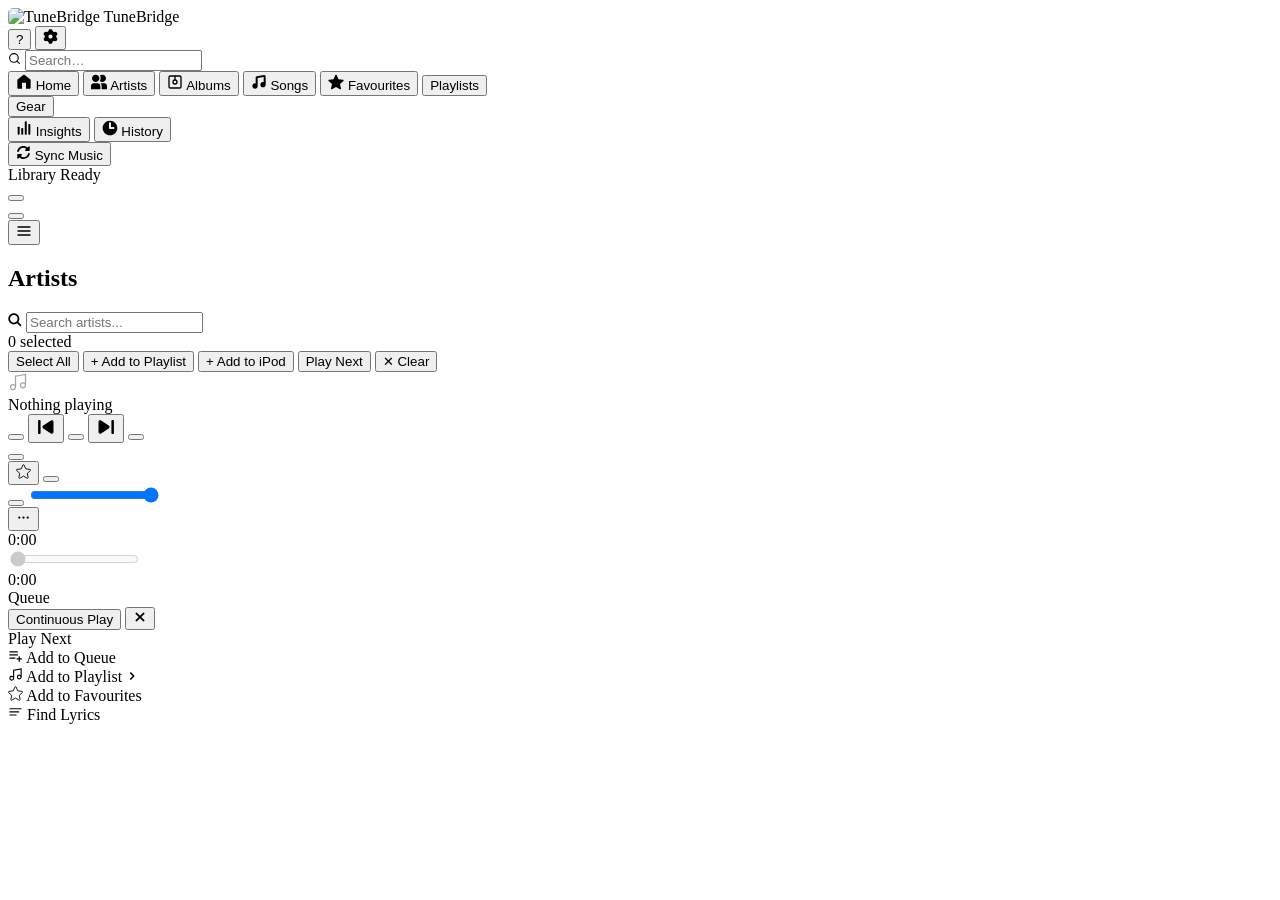
==== commit 5de1cfe9: "fix(context-menu): reorder song actions" ====
--- a/static/index.html
+++ b/static/index.html
@@ -1030,6 +1030,12 @@
           <h2 class="tb-page-title">Settings</h2>
         </div>
         <div class="settings-shell">
+          <div id="settings-search-wrap">
+            <svg class="settings-search-icon" width="13" height="13" viewBox="0 0 24 24" fill="none" stroke="currentColor" stroke-width="2" stroke-linecap="round" stroke-linejoin="round"><circle cx="11" cy="11" r="8"/><line x1="21" y1="21" x2="16.65" y2="16.65"/></svg>
+            <input id="settings-search-input" type="search" placeholder="Search settings…" autocomplete="off" spellcheck="false"
+              aria-label="Search settings"
+              oninput="App.onSettingsSearchInput(this.value)" />
+          </div>
           <nav class="settings-category-bar" aria-label="Settings categories">
             <button class="settings-category-btn active" type="button" data-settings-category="library" onclick="App.showSettingsCategory('library')">
               <span class="settings-category-title">Library</span>
@@ -1243,13 +1249,13 @@
             </div>
 
             <div class="settings-group-header">
-              <span>Bulk Tag Editing</span>
+              <span>Bulk tag editing</span>
               <i aria-hidden="true"></i>
             </div>
             <div class="settings-rg-row settings-metadata-row">
               <div class="settings-rg-meta">
                 <span class="settings-rg-label">Bulk tag update via CSV</span>
-                <span class="settings-rg-sub">Edit an exported CSV in a spreadsheet, then re-import to update tags on matching tracks — with a full preview and one-click undo.</span>
+                <span class="settings-rg-sub">Edit an exported CSV in a spreadsheet, then re-import to update tags on matching tracks, with a full preview and one-click undo.</span>
                 <div class="lyrics-advanced-wrap">
                   <button class="lyrics-advanced-toggle" onclick="App.toggleBulkTagAdvanced()">
                     Advanced
@@ -1259,7 +1265,7 @@
                     <div class="settings-adv-config-row">
                       <div>
                         <div class="settings-adv-label">Export library catalogue</div>
-                        <div class="settings-adv-help">Save every tag TuneBridge can edit as a CSV spreadsheet — Track ID and File Path are always included so it can be re-imported cleanly.</div>
+                        <div class="settings-adv-help">Save every tag TuneBridge can edit as a CSV spreadsheet. Track ID and File Path are always included so it can be re-imported cleanly.</div>
                       </div>
                       <div class="settings-adv-control">
                         <button class="btn-secondary" onclick="App.showExportCsvModal()">Export to CSV</button>
@@ -1268,7 +1274,7 @@
                     <div class="settings-adv-config-row">
                       <div>
                         <div class="settings-adv-label">Recent bulk edits</div>
-                        <div class="settings-adv-help">CSV imports can be undone individually — this reverts the affected tracks' tags on disk.</div>
+                        <div class="settings-adv-help">CSV imports can be undone individually. This reverts the affected tracks' tags on disk.</div>
                       </div>
                     </div>
                     <div id="csv-import-batches-list" class="csv-import-batches-list"></div>
@@ -1280,39 +1286,6 @@
               </div>
             </div>
 
-          </div>
-
-          <!-- Support section -->
-          <div class="settings-section settings-panel" id="settings-support-section" data-settings-panel="app">
-            <div class="settings-support-card">
-              <div class="settings-support-card-body">
-                <div class="settings-support-card-icon">
-                  <svg width="20" height="20" viewBox="0 0 24 24" fill="none" stroke="currentColor" stroke-width="1.8" stroke-linecap="round" stroke-linejoin="round"><path d="M20.84 4.61a5.5 5.5 0 0 0-7.78 0L12 5.67l-1.06-1.06a5.5 5.5 0 0 0-7.78 7.78l1.06 1.06L12 21.23l7.78-7.78 1.06-1.06a5.5 5.5 0 0 0 0-7.78z"/></svg>
-                </div>
-                <div class="settings-support-card-text">
-                  <div class="settings-support-card-label">Support TuneBridge</div>
-                  <div class="settings-support-card-hint">TuneBridge is free and built by one person. If it has been useful, consider a Ko-fi donation to help keep the app alive and fund new features.</div>
-                </div>
-              </div>
-              <div class="settings-support-card-actions">
-                <button class="btn-primary settings-kofi-btn" onclick="App._openKofi()">
-                  <svg width="15" height="15" viewBox="0 0 24 24" fill="none" stroke="currentColor" stroke-width="2" stroke-linecap="round" stroke-linejoin="round" style="margin-right:5px;flex-shrink:0"><path d="M18 8h1a4 4 0 0 1 0 8h-1"/><path d="M2 8h16v9a4 4 0 0 1-4 4H6a4 4 0 0 1-4-4V8z"/><line x1="6" y1="1" x2="6" y2="4"/><line x1="10" y1="1" x2="10" y2="4"/><line x1="14" y1="1" x2="14" y2="4"/></svg>
-                  Support on Ko-fi
-                </button>
-                <a class="settings-feedback-link" onclick="App._openFeedback()" href="#">
-                  <svg width="13" height="13" viewBox="0 0 24 24" fill="none" stroke="currentColor" stroke-width="2" stroke-linecap="round" stroke-linejoin="round" style="margin-right:5px"><circle cx="12" cy="12" r="10"/><line x1="12" y1="8" x2="12" y2="12"/><line x1="12" y1="16" x2="12.01" y2="16"/></svg>
-                  Report a bug or share feedback
-                </a>
-              </div>
-            </div>
-          </div>
-
-          <!-- Appearance section -->
-          <div class="settings-section settings-panel" id="settings-appearance-section" data-settings-panel="app">
-            <div class="settings-group-header">
-              <span>Appearance</span>
-              <i aria-hidden="true"></i>
-            </div>
           </div>
 
           <!-- Data & Backup section -->
@@ -1342,8 +1315,6 @@
             </div>
           </div>
 
-          <div class="settings-section settings-panel" id="settings-image-search-section" data-settings-panel="library" aria-hidden="true"></div>
-
           <!-- Frequency Response Baselines section -->
           <div class="settings-section settings-panel" id="settings-baselines-section" data-settings-panel="audio-tools">
             <div class="settings-group-header">
@@ -1423,6 +1394,13 @@
               <div class="health-item">
                 <div class="health-dot health-dot-idle"></div>
                 <div class="health-item-body">
+                  <div class="health-item-label">iPod Sync (ffmpeg)</div>
+                  <div class="health-item-detail">Run check to test</div>
+                </div>
+              </div>
+              <div class="health-item">
+                <div class="health-dot health-dot-idle"></div>
+                <div class="health-item-body">
                   <div class="health-item-label">Database</div>
                   <div class="health-item-detail">Run check to test</div>
                 </div>
@@ -1567,8 +1545,6 @@
               </div>
             </div>
           </div>
-          <div class="settings-section settings-panel" id="settings-lyrics-section" data-settings-panel="library" aria-hidden="true"></div>
-
           <!-- App section -->
           <div class="settings-section settings-panel" id="settings-app-restart-section" data-settings-panel="app">
             <div class="settings-group-header">
@@ -1662,6 +1638,31 @@
                 <button class="btn-secondary settings-app-control" onclick="App.exitTestMode()">
                   Exit test mode
                 </button>
+              </div>
+            </div>
+          </div>
+
+          <!-- Support section -->
+          <div class="settings-section settings-panel" id="settings-support-section" data-settings-panel="app">
+            <div class="settings-support-card">
+              <div class="settings-support-card-body">
+                <div class="settings-support-card-icon">
+                  <svg width="20" height="20" viewBox="0 0 24 24" fill="none" stroke="currentColor" stroke-width="1.8" stroke-linecap="round" stroke-linejoin="round"><path d="M20.84 4.61a5.5 5.5 0 0 0-7.78 0L12 5.67l-1.06-1.06a5.5 5.5 0 0 0-7.78 7.78l1.06 1.06L12 21.23l7.78-7.78 1.06-1.06a5.5 5.5 0 0 0 0-7.78z"/></svg>
+                </div>
+                <div class="settings-support-card-text">
+                  <div class="settings-support-card-label">Support TuneBridge</div>
+                  <div class="settings-support-card-hint">TuneBridge is free and built by one person. If it has been useful, consider a Ko-fi donation to help keep the app alive and fund new features.</div>
+                </div>
+              </div>
+              <div class="settings-support-card-actions">
+                <button class="btn-primary settings-kofi-btn" onclick="App._openKofi()">
+                  <svg width="15" height="15" viewBox="0 0 24 24" fill="none" stroke="currentColor" stroke-width="2" stroke-linecap="round" stroke-linejoin="round" style="margin-right:5px;flex-shrink:0"><path d="M18 8h1a4 4 0 0 1 0 8h-1"/><path d="M2 8h16v9a4 4 0 0 1-4 4H6a4 4 0 0 1-4-4V8z"/><line x1="6" y1="1" x2="6" y2="4"/><line x1="10" y1="1" x2="10" y2="4"/><line x1="14" y1="1" x2="14" y2="4"/></svg>
+                  Support on Ko-fi
+                </button>
+                <a class="settings-feedback-link" onclick="App._openFeedback()" href="#">
+                  <svg width="13" height="13" viewBox="0 0 24 24" fill="none" stroke="currentColor" stroke-width="2" stroke-linecap="round" stroke-linejoin="round" style="margin-right:5px"><circle cx="12" cy="12" r="10"/><line x1="12" y1="8" x2="12" y2="12"/><line x1="12" y1="16" x2="12.01" y2="16"/></svg>
+                  Report a bug or share feedback
+                </a>
               </div>
             </div>
           </div>
@@ -3813,49 +3814,50 @@
       <svg width="15" height="15" viewBox="0 0 24 24" fill="none" stroke="currentColor" stroke-width="2" stroke-linecap="round"><line x1="3" y1="6" x2="15" y2="6"/><line x1="3" y1="11" x2="15" y2="11"/><line x1="3" y1="16" x2="11" y2="16"/><line x1="18" y1="14" x2="18" y2="21"/><line x1="14.5" y1="17.5" x2="21.5" y2="17.5"/></svg>
       Add to Queue
     </div>
-    <div class="ctx-item" id="ctx-related-tracks-item" onclick="App.ctxShowRelatedTracks()" style="display:none">
-      <span class="tb-icon tb-icon-track-radio" aria-hidden="true"></span>
-      Track Radio
-    </div>
-    <div class="ctx-item" id="ctx-genius-item" onclick="App.ctxCreateGeniusPlaylist()" style="display:none">
-      <span class="tb-icon tb-icon-inspired-playlist" aria-hidden="true"></span>
-      Create Inspired Playlist
-    </div>
-    <div class="ctx-item" id="ctx-favourite-item" onclick="App.ctxToggleFavourite()">
-      <svg width="15" height="15" viewBox="0 0 24 24" fill="none" stroke="currentColor" stroke-width="1.4"><path d="M12.9121 1.59053C12.7508 1.2312 12.3936 1 11.9997 1C11.6059 1 11.2487 1.2312 11.0874 1.59053L8.27041 7.86702L1.43062 8.60661C1.03903 8.64895 0.708778 8.91721 0.587066 9.2918C0.465355 9.66639 0.574861 10.0775 0.866772 10.342L5.96556 14.9606L4.55534 21.6942C4.4746 22.0797 4.62768 22.4767 4.94632 22.7082C5.26497 22.9397 5.68983 22.9626 6.03151 22.7667L11.9997 19.3447L17.968 22.7667C18.3097 22.9626 18.7345 22.9397 19.0532 22.7082C19.3718 22.4767 19.5249 22.0797 19.4441 21.6942L18.0339 14.9606L23.1327 10.342C23.4246 10.0775 23.5341 9.66639 23.4124 9.2918C23.2907 8.91721 22.9605 8.64895 22.5689 8.60661L15.7291 7.86702L12.9121 1.59053Z"/></svg>
-      <span id="ctx-favourite-label">Add to Favourites</span>
-    </div>
-    <div class="ctx-item" id="ctx-pin-item" onclick="App.ctxTogglePin()" style="display:none">
-      <svg width="15" height="15" viewBox="0 0 56 56" fill="none" stroke="currentColor" stroke-width="3.4" stroke-linejoin="round" aria-hidden="true"><path d="M 14.2539 35.9688 L 25.9492 35.9688 L 25.9492 48.0156 C 25.9492 51.5781 27.4258 54.5781 28.0117 54.5781 C 28.5976 54.5781 30.0742 51.5781 30.0742 48.0156 L 30.0742 35.9688 L 41.7461 35.9688 C 43.3633 35.9688 44.5351 34.9375 44.5351 33.3672 C 44.5351 32.3828 44.2305 31.6797 43.5508 30.9532 L 36.3789 23.1719 C 35.8867 22.6563 35.5820 22.2813 35.6992 21.3203 L 36.8945 12.7657 C 36.9649 12.2735 37.0117 11.9922 37.4336 11.6875 L 43.1992 7.5157 C 44.4883 6.5781 45.0508 5.4297 45.0508 4.3750 C 45.0508 2.8047 43.7851 1.4219 41.9805 1.4219 L 14.0195 1.4219 C 12.2149 1.4219 10.9492 2.8047 10.9492 4.3750 C 10.9492 5.4297 11.5117 6.5781 12.7773 7.5157 L 18.5429 11.6875 C 18.9883 11.9922 19.0351 12.2735 19.1054 12.7657 L 20.3008 21.3203 C 20.4180 22.2813 20.1133 22.6563 19.6211 23.1719 L 12.4492 30.9532 C 11.7695 31.6797 11.4649 32.3828 11.4649 33.3672 C 11.4649 34.9375 12.6367 35.9688 14.2539 35.9688 Z"/></svg>
-      <span id="ctx-pin-label">Pin to Home</span>
-    </div>
-    <div class="ctx-item" id="ctx-show-in-finder-item" onclick="App.ctxShowInFinder()" style="display:none">
-      <svg width="15" height="15" viewBox="0 0 24 24" fill="none" stroke="currentColor" stroke-width="1.8" stroke-linecap="round" stroke-linejoin="round"><path d="M3 7.5A2.5 2.5 0 0 1 5.5 5H10l2 2h6.5A2.5 2.5 0 0 1 21 9.5v7A2.5 2.5 0 0 1 18.5 19h-13A2.5 2.5 0 0 1 3 16.5z"/><path d="M3 10h18"/></svg>
-      Open in Finder
-    </div>
-    <div class="ctx-item" id="ctx-remove-from-playlist-item" onclick="App.ctxRemoveFromPlaylist()" style="display:none">
-      <svg width="15" height="15" viewBox="0 0 24 24" fill="currentColor"><path d="M8 1.5V2.5H3C2.44772 2.5 2 2.94772 2 3.5V4.5C2 5.05228 2.44772 5.5 3 5.5H21C21.5523 5.5 22 5.05228 22 4.5V3.5C22 2.94772 21.5523 2.5 21 2.5H16V1.5C16 0.947715 15.5523 0.5 15 0.5H9C8.44772 0.5 8 0.947715 8 1.5Z"/><path d="M3.9231 7.5H20.0767L19.1344 20.2216C19.0183 21.7882 17.7135 23 16.1426 23H7.85724C6.28636 23 4.98148 21.7882 4.86544 20.2216L3.9231 7.5Z"/></svg>
-      <span id="ctx-remove-from-playlist-label">Remove from Playlist</span>
-    </div>
-    <div class="ctx-sep"></div>
-    <div class="ctx-item" id="ctx-edit-track-tags-item" onclick="App.ctxEditTrackTags()" style="display:none">
-      <svg width="15" height="15" viewBox="0 0 24 24" fill="currentColor"><path d="M17.0671 2.27157C17.5 2.09228 17.9639 2 18.4324 2C18.9009 2 19.3648 2.09228 19.7977 2.27157C20.2305 2.45086 20.6238 2.71365 20.9551 3.04493C21.2864 3.37621 21.5492 3.7695 21.7285 4.20235C21.9077 4.63519 22 5.09911 22 5.56761C22 6.03611 21.9077 6.50003 21.7285 6.93288C21.5492 7.36572 21.2864 7.75901 20.9551 8.09029L20.4369 8.60845L15.3916 3.56308L15.9097 3.04493C16.241 2.71365 16.6343 2.45086 17.0671 2.27157Z"/><path d="M13.9774 4.9773L3.6546 15.3001C3.53154 15.4231 3.44273 15.5762 3.39694 15.7441L2.03526 20.7369C1.94084 21.0831 2.03917 21.4534 2.29292 21.7071C2.54667 21.9609 2.91693 22.0592 3.26314 21.9648L8.25597 20.6031C8.42387 20.5573 8.57691 20.4685 8.69996 20.3454L19.0227 10.0227L13.9774 4.9773Z"/></svg>
-      Edit Tags
-    </div>
-    <div class="ctx-item" id="ctx-edit-album-tags-item" onclick="App.ctxEditAlbumTags()" style="display:none">
-      <svg width="15" height="15" viewBox="0 0 24 24" fill="currentColor"><path d="M17.0671 2.27157C17.5 2.09228 17.9639 2 18.4324 2C18.9009 2 19.3648 2.09228 19.7977 2.27157C20.2305 2.45086 20.6238 2.71365 20.9551 3.04493C21.2864 3.37621 21.5492 3.7695 21.7285 4.20235C21.9077 4.63519 22 5.09911 22 5.56761C22 6.03611 21.9077 6.50003 21.7285 6.93288C21.5492 7.36572 21.2864 7.75901 20.9551 8.09029L20.4369 8.60845L15.3916 3.56308L15.9097 3.04493C16.241 2.71365 16.6343 2.45086 17.0671 2.27157Z"/><path d="M13.9774 4.9773L3.6546 15.3001C3.53154 15.4231 3.44273 15.5762 3.39694 15.7441L2.03526 20.7369C1.94084 21.0831 2.03917 21.4534 2.29292 21.7071C2.54667 21.9609 2.91693 22.0592 3.26314 21.9648L8.25597 20.6031C8.42387 20.5573 8.57691 20.4685 8.69996 20.3454L19.0227 10.0227L13.9774 4.9773Z"/></svg>
-      Edit Album Tags
-    </div>
-    <div class="ctx-item" id="ctx-rename-artist-item" onclick="App.ctxRenameArtist()" style="display:none">
-      <svg width="15" height="15" viewBox="0 0 24 24" fill="currentColor"><path d="M17.0671 2.27157C17.5 2.09228 17.9639 2 18.4324 2C18.9009 2 19.3648 2.09228 19.7977 2.27157C20.2305 2.45086 20.6238 2.71365 20.9551 3.04493C21.2864 3.37621 21.5492 3.7695 21.7285 4.20235C21.9077 4.63519 22 5.09911 22 5.56761C22 6.03611 21.9077 6.50003 21.7285 6.93288C21.5492 7.36572 21.2864 7.75901 20.9551 8.09029L20.4369 8.60845L15.3916 3.56308L15.9097 3.04493C16.241 2.71365 16.6343 2.45086 17.0671 2.27157Z"/><path d="M13.9774 4.9773L3.6546 15.3001C3.53154 15.4231 3.44273 15.5762 3.39694 15.7441L2.03526 20.7369C1.94084 21.0831 2.03917 21.4534 2.29292 21.7071C2.54667 21.9609 2.91693 22.0592 3.26314 21.9648L8.25597 20.6031C8.42387 20.5573 8.57691 20.4685 8.69996 20.3454L19.0227 10.0227L13.9774 4.9773Z"/></svg>
-      Rename Artist
-    </div>
     <div class="ctx-item ctx-has-submenu" id="ctx-playlist-item"
          onmouseenter="App.openCtxSubmenu(event)"
          onmouseleave="App._ctxSubmenuLeaveItem(event)">
       <svg width="15" height="15" viewBox="0 0 24 24" fill="none" stroke="currentColor" stroke-width="1.8"><path d="M9 18V5l12-2v13"/><circle cx="6" cy="18" r="3"/><circle cx="18" cy="16" r="3"/></svg>
       Add to Playlist
       <svg class="ctx-chevron-right" width="12" height="12" viewBox="0 0 24 24" fill="currentColor"><path fill-rule="evenodd" clip-rule="evenodd" d="M8.08586 5.41412C7.69534 5.80465 7.69534 6.43781 8.08586 6.82834L13.3788 12.1212L8.08586 17.4141C7.69534 17.8046 7.69534 18.4378 8.08586 18.8283L8.79297 19.5354C9.18349 19.926 9.81666 19.926 10.2072 19.5354L16.5607 13.1819C17.1465 12.5961 17.1465 11.6464 16.5607 11.0606L10.2072 4.70702C9.81666 4.31649 9.18349 4.31649 8.79297 4.70702L8.08586 5.41412Z"/></svg>
+    </div>
+    <div class="ctx-item" id="ctx-favourite-item" onclick="App.ctxToggleFavourite()">
+      <svg width="15" height="15" viewBox="0 0 24 24" fill="none" stroke="currentColor" stroke-width="1.4"><path d="M12.9121 1.59053C12.7508 1.2312 12.3936 1 11.9997 1C11.6059 1 11.2487 1.2312 11.0874 1.59053L8.27041 7.86702L1.43062 8.60661C1.03903 8.64895 0.708778 8.91721 0.587066 9.2918C0.465355 9.66639 0.574861 10.0775 0.866772 10.342L5.96556 14.9606L4.55534 21.6942C4.4746 22.0797 4.62768 22.4767 4.94632 22.7082C5.26497 22.9397 5.68983 22.9626 6.03151 22.7667L11.9997 19.3447L17.968 22.7667C18.3097 22.9626 18.7345 22.9397 19.0532 22.7082C19.3718 22.4767 19.5249 22.0797 19.4441 21.6942L18.0339 14.9606L23.1327 10.342C23.4246 10.0775 23.5341 9.66639 23.4124 9.2918C23.2907 8.91721 22.9605 8.64895 22.5689 8.60661L15.7291 7.86702L12.9121 1.59053Z"/></svg>
+      <span id="ctx-favourite-label">Add to Favourites</span>
+    </div>
+    <div class="ctx-item" id="ctx-remove-from-playlist-item" onclick="App.ctxRemoveFromPlaylist()" style="display:none">
+      <svg width="15" height="15" viewBox="0 0 24 24" fill="currentColor"><path d="M8 1.5V2.5H3C2.44772 2.5 2 2.94772 2 3.5V4.5C2 5.05228 2.44772 5.5 3 5.5H21C21.5523 5.5 22 5.05228 22 4.5V3.5C22 2.94772 21.5523 2.5 21 2.5H16V1.5C16 0.947715 15.5523 0.5 15 0.5H9C8.44772 0.5 8 0.947715 8 1.5Z"/><path d="M3.9231 7.5H20.0767L19.1344 20.2216C19.0183 21.7882 17.7135 23 16.1426 23H7.85724C6.28636 23 4.98148 21.7882 4.86544 20.2216L3.9231 7.5Z"/></svg>
+      <span id="ctx-remove-from-playlist-label">Remove from Playlist</span>
+    </div>
+    <div class="ctx-sep" id="ctx-discovery-sep"></div>
+    <div class="ctx-item" id="ctx-related-tracks-item" onclick="App.ctxShowRelatedTracks()" style="display:none">
+      <span class="tb-icon tb-icon-track-radio" aria-hidden="true"></span>
+      Start Track Radio
+    </div>
+    <div class="ctx-item" id="ctx-genius-item" onclick="App.ctxCreateGeniusPlaylist()" style="display:none">
+      <span class="tb-icon tb-icon-inspired-playlist" aria-hidden="true"></span>
+      Create Inspired Playlist
+    </div>
+    <div class="ctx-sep" id="ctx-edit-sep"></div>
+    <div class="ctx-item" id="ctx-edit-track-tags-item" onclick="App.ctxEditTrackTags()" style="display:none">
+      <svg width="15" height="15" viewBox="0 0 24 24" fill="currentColor"><path d="M17.0671 2.27157C17.5 2.09228 17.9639 2 18.4324 2C18.9009 2 19.3648 2.09228 19.7977 2.27157C20.2305 2.45086 20.6238 2.71365 20.9551 3.04493C21.2864 3.37621 21.5492 3.7695 21.7285 4.20235C21.9077 4.63519 22 5.09911 22 5.56761C22 6.03611 21.9077 6.50003 21.7285 6.93288C21.5492 7.36572 21.2864 7.75901 20.9551 8.09029L20.4369 8.60845L15.3916 3.56308L15.9097 3.04493C16.241 2.71365 16.6343 2.45086 17.0671 2.27157Z"/><path d="M13.9774 4.9773L3.6546 15.3001C3.53154 15.4231 3.44273 15.5762 3.39694 15.7441L2.03526 20.7369C1.94084 21.0831 2.03917 21.4534 2.29292 21.7071C2.54667 21.9609 2.91693 22.0592 3.26314 21.9648L8.25597 20.6031C8.42387 20.5573 8.57691 20.4685 8.69996 20.3454L19.0227 10.0227L13.9774 4.9773Z"/></svg>
+      Edit Tags
+    </div>
+    <div class="ctx-item" id="ctx-pin-item" onclick="App.ctxTogglePin()" style="display:none">
+      <svg width="15" height="15" viewBox="0 0 56 56" fill="none" stroke="currentColor" stroke-width="3.4" stroke-linejoin="round" aria-hidden="true"><path d="M 14.2539 35.9688 L 25.9492 35.9688 L 25.9492 48.0156 C 25.9492 51.5781 27.4258 54.5781 28.0117 54.5781 C 28.5976 54.5781 30.0742 51.5781 30.0742 48.0156 L 30.0742 35.9688 L 41.7461 35.9688 C 43.3633 35.9688 44.5351 34.9375 44.5351 33.3672 C 44.5351 32.3828 44.2305 31.6797 43.5508 30.9532 L 36.3789 23.1719 C 35.8867 22.6563 35.5820 22.2813 35.6992 21.3203 L 36.8945 12.7657 C 36.9649 12.2735 37.0117 11.9922 37.4336 11.6875 L 43.1992 7.5157 C 44.4883 6.5781 45.0508 5.4297 45.0508 4.3750 C 45.0508 2.8047 43.7851 1.4219 41.9805 1.4219 L 14.0195 1.4219 C 12.2149 1.4219 10.9492 2.8047 10.9492 4.3750 C 10.9492 5.4297 11.5117 6.5781 12.7773 7.5157 L 18.5429 11.6875 C 18.9883 11.9922 19.0351 12.2735 19.1054 12.7657 L 20.3008 21.3203 C 20.4180 22.2813 20.1133 22.6563 19.6211 23.1719 L 12.4492 30.9532 C 11.7695 31.6797 11.4649 32.3828 11.4649 33.3672 C 11.4649 34.9375 12.6367 35.9688 14.2539 35.9688 Z"/></svg>
+      <span id="ctx-pin-label">Pin to Home</span>
+    </div>
+    <div class="ctx-item" id="ctx-show-in-finder-item" onclick="App.ctxShowInFinder()" style="display:none">
+      <svg width="15" height="15" viewBox="0 0 24 24" fill="none" stroke="currentColor" stroke-width="1.8" stroke-linecap="round" stroke-linejoin="round"><path d="M3 7.5A2.5 2.5 0 0 1 5.5 5H10l2 2h6.5A2.5 2.5 0 0 1 21 9.5v7A2.5 2.5 0 0 1 18.5 19h-13A2.5 2.5 0 0 1 3 16.5z"/><path d="M3 10h18"/></svg>
+      Open in Finder
+    </div>
+    <div class="ctx-item" id="ctx-edit-album-tags-item" onclick="App.ctxEditAlbumTags()" style="display:none">
+      <svg width="15" height="15" viewBox="0 0 24 24" fill="currentColor"><path d="M17.0671 2.27157C17.5 2.09228 17.9639 2 18.4324 2C18.9009 2 19.3648 2.09228 19.7977 2.27157C20.2305 2.45086 20.6238 2.71365 20.9551 3.04493C21.2864 3.37621 21.5492 3.7695 21.7285 4.20235C21.9077 4.63519 22 5.09911 22 5.56761C22 6.03611 21.9077 6.50003 21.7285 6.93288C21.5492 7.36572 21.2864 7.75901 20.9551 8.09029L20.4369 8.60845L15.3916 3.56308L15.9097 3.04493C16.241 2.71365 16.6343 2.45086 17.0671 2.27157Z"/><path d="M13.9774 4.9773L3.6546 15.3001C3.53154 15.4231 3.44273 15.5762 3.39694 15.7441L2.03526 20.7369C1.94084 21.0831 2.03917 21.4534 2.29292 21.7071C2.54667 21.9609 2.91693 22.0592 3.26314 21.9648L8.25597 20.6031C8.42387 20.5573 8.57691 20.4685 8.69996 20.3454L19.0227 10.0227L13.9774 4.9773Z"/></svg>
+      Edit Album Tags
+    </div>
+    <div class="ctx-item" id="ctx-rename-artist-item" onclick="App.ctxRenameArtist()" style="display:none">
+      <svg width="15" height="15" viewBox="0 0 24 24" fill="currentColor"><path d="M17.0671 2.27157C17.5 2.09228 17.9639 2 18.4324 2C18.9009 2 19.3648 2.09228 19.7977 2.27157C20.2305 2.45086 20.6238 2.71365 20.9551 3.04493C21.2864 3.37621 21.5492 3.7695 21.7285 4.20235C21.9077 4.63519 22 5.09911 22 5.56761C22 6.03611 21.9077 6.50003 21.7285 6.93288C21.5492 7.36572 21.2864 7.75901 20.9551 8.09029L20.4369 8.60845L15.3916 3.56308L15.9097 3.04493C16.241 2.71365 16.6343 2.45086 17.0671 2.27157Z"/><path d="M13.9774 4.9773L3.6546 15.3001C3.53154 15.4231 3.44273 15.5762 3.39694 15.7441L2.03526 20.7369C1.94084 21.0831 2.03917 21.4534 2.29292 21.7071C2.54667 21.9609 2.91693 22.0592 3.26314 21.9648L8.25597 20.6031C8.42387 20.5573 8.57691 20.4685 8.69996 20.3454L19.0227 10.0227L13.9774 4.9773Z"/></svg>
+      Rename Artist
     </div>
     <div class="ctx-sep" id="ctx-lyrics-sep"></div>
     <div class="ctx-item" id="ctx-find-lyrics-item" onclick="App.ctxFindLyrics()">
